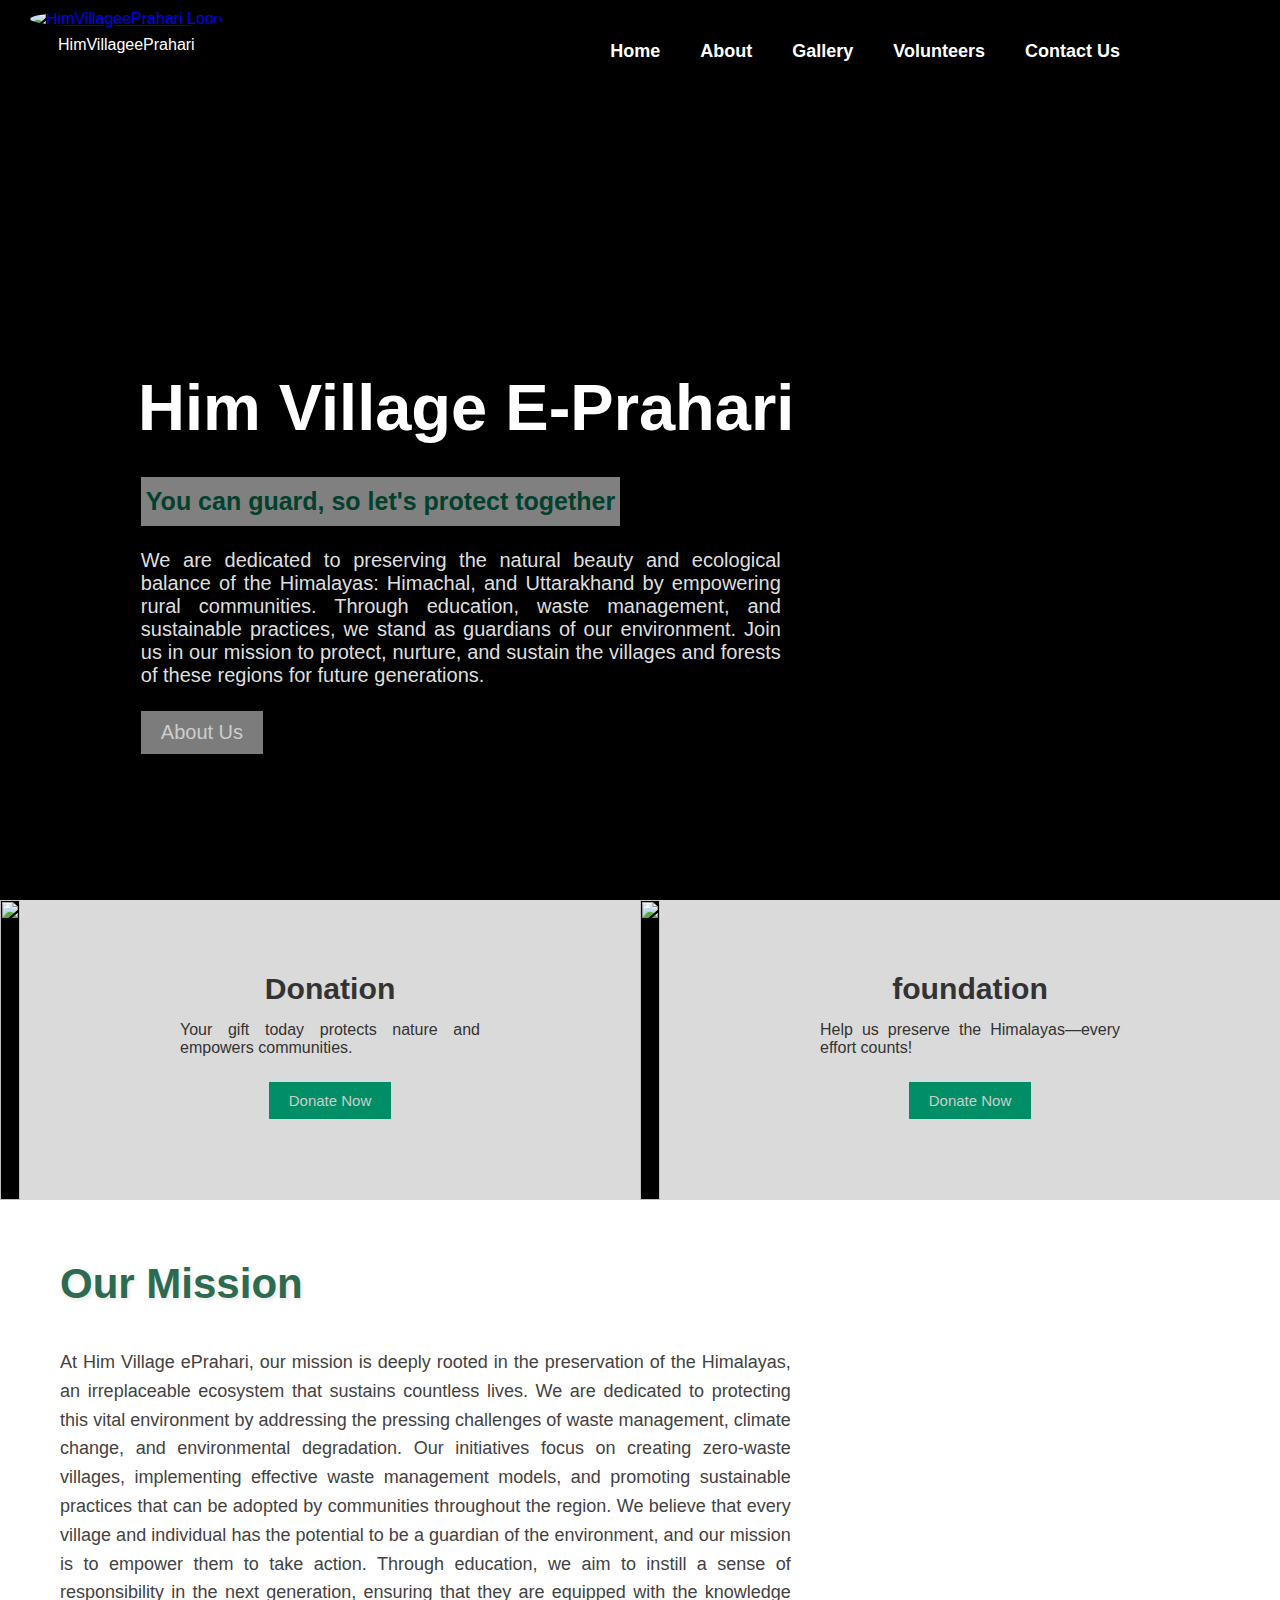
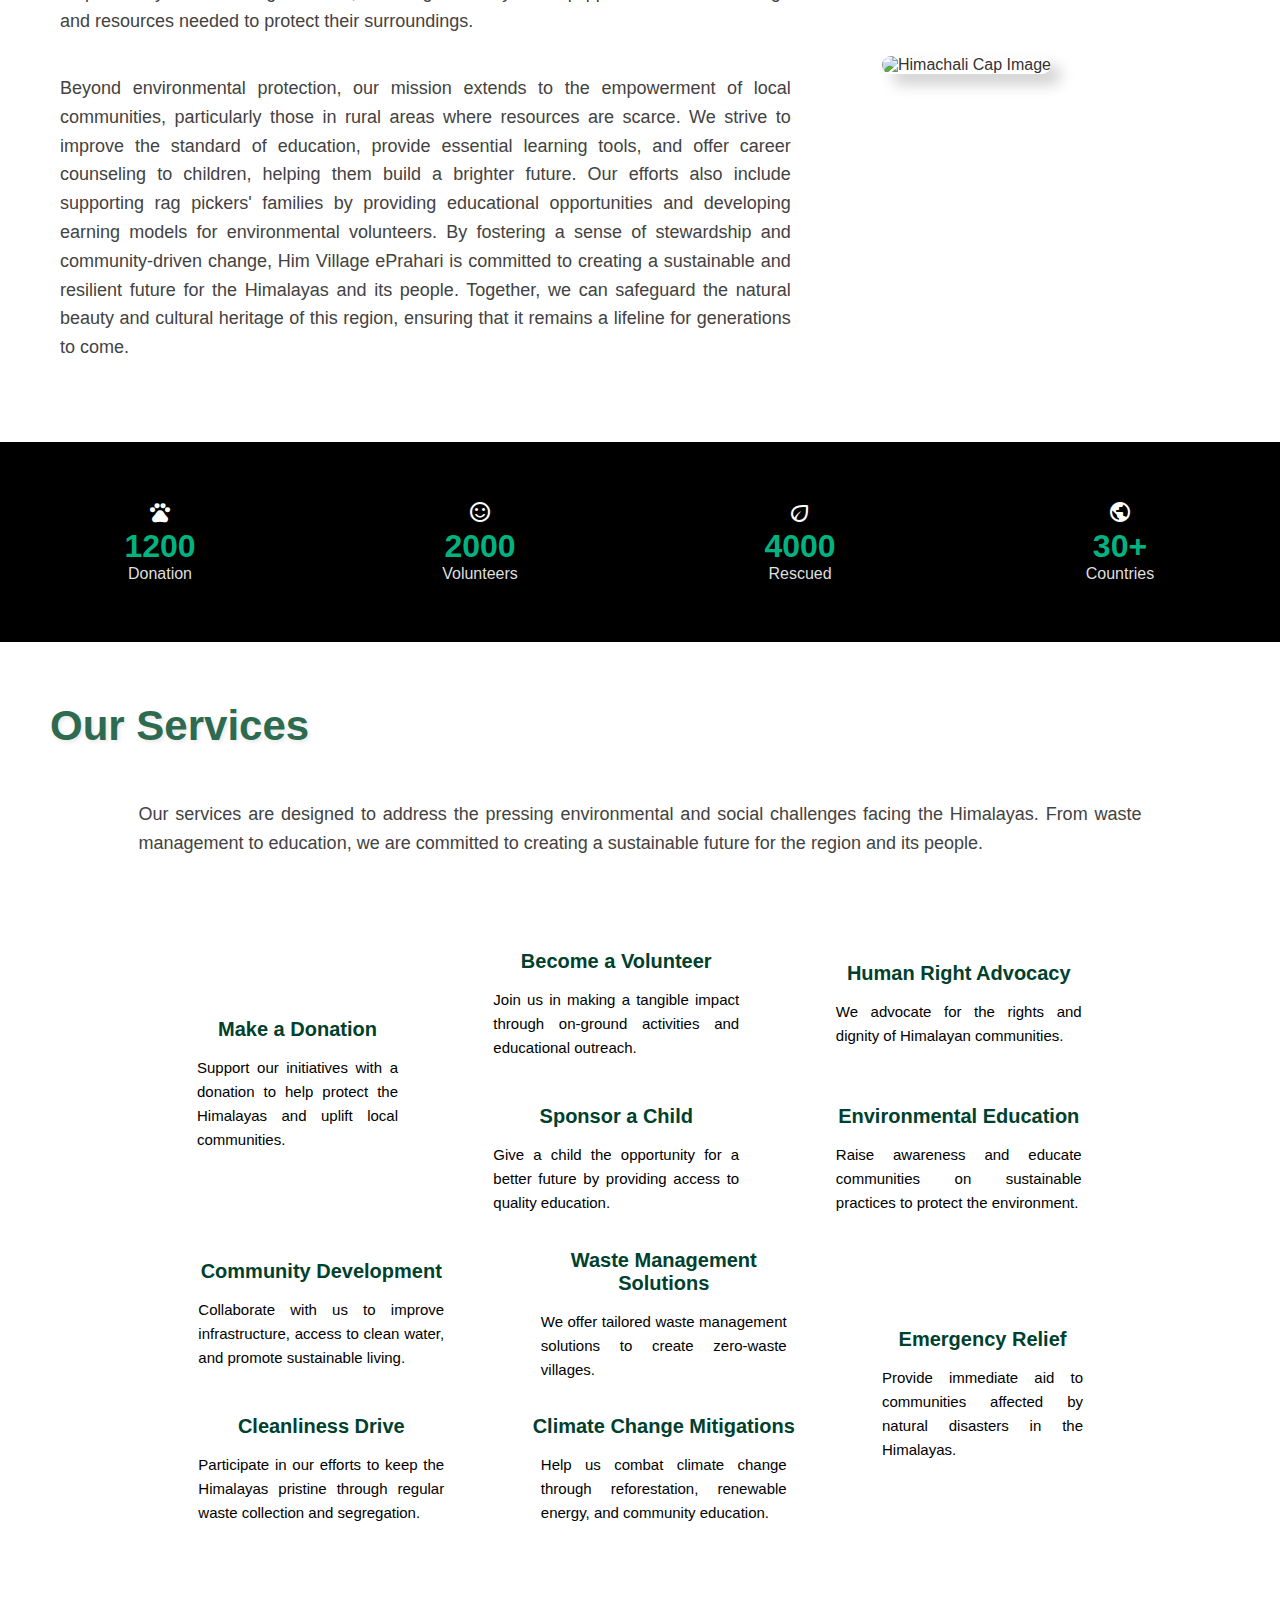
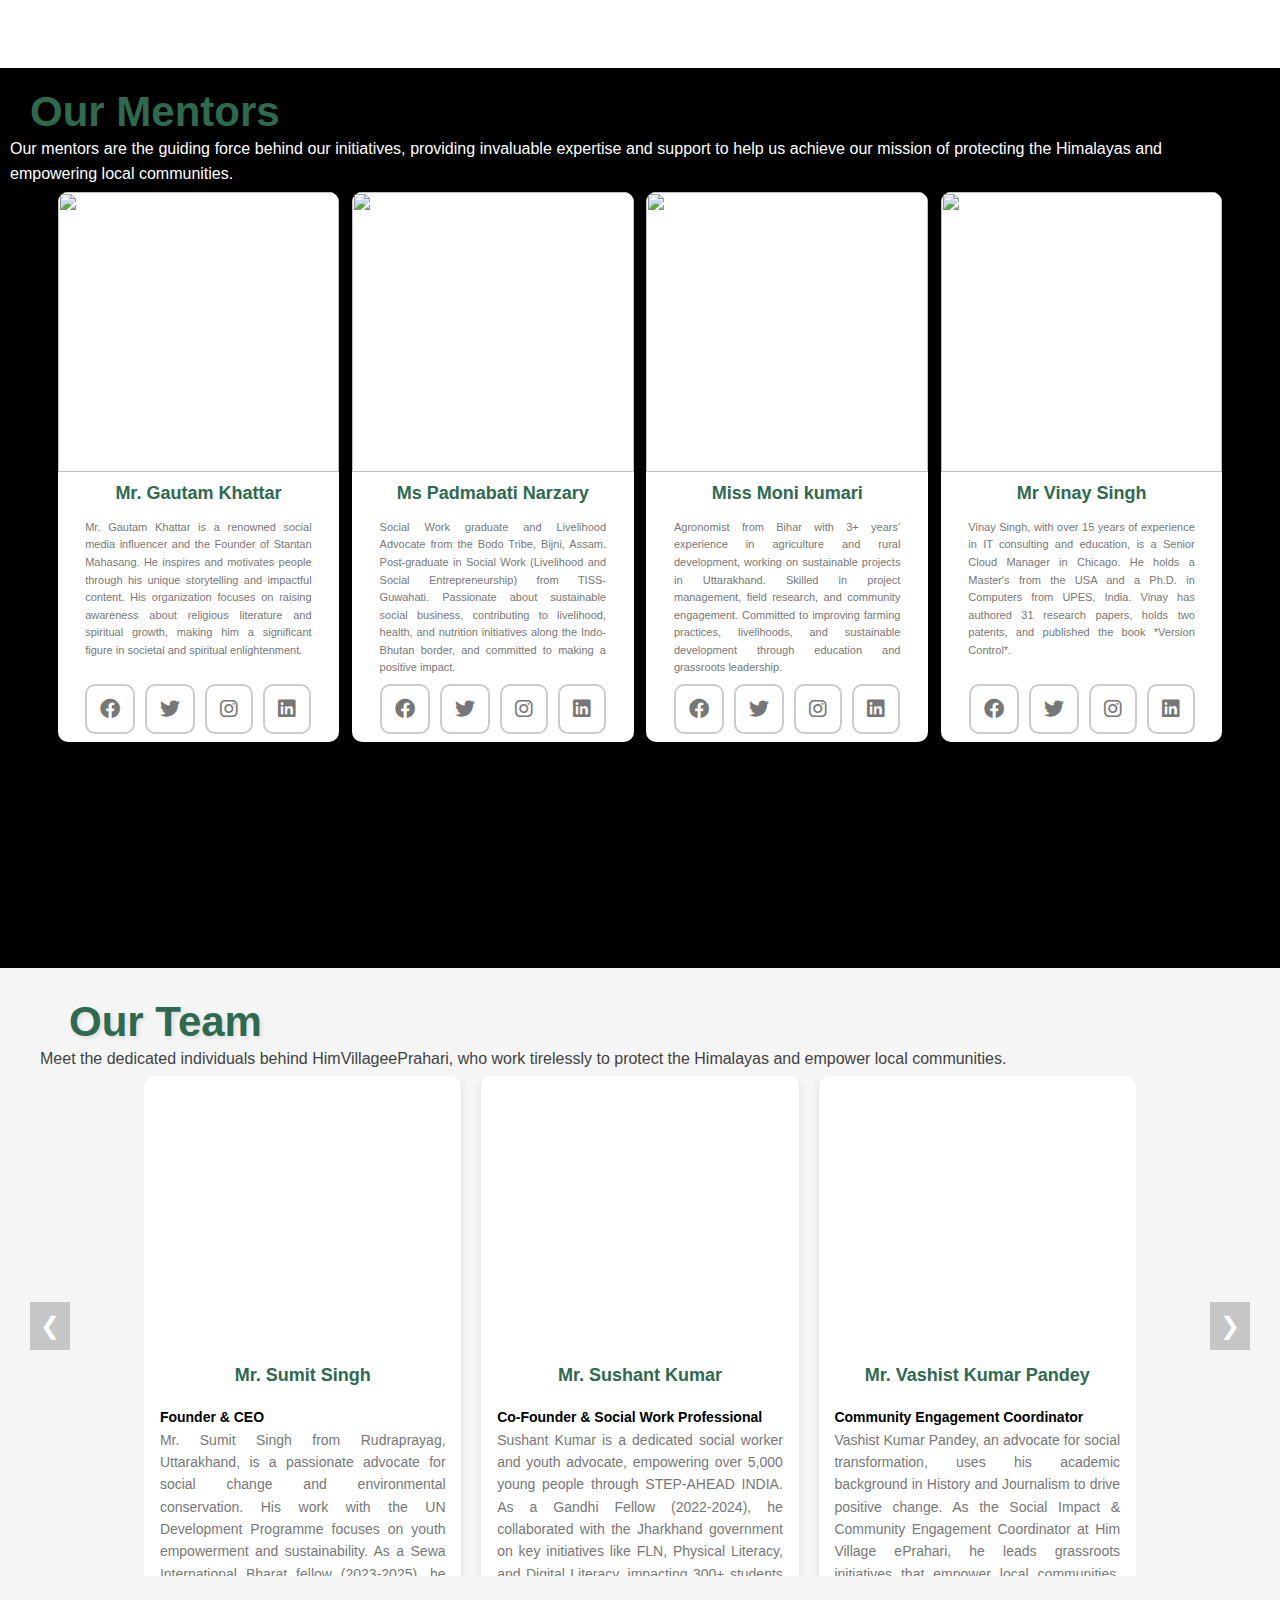
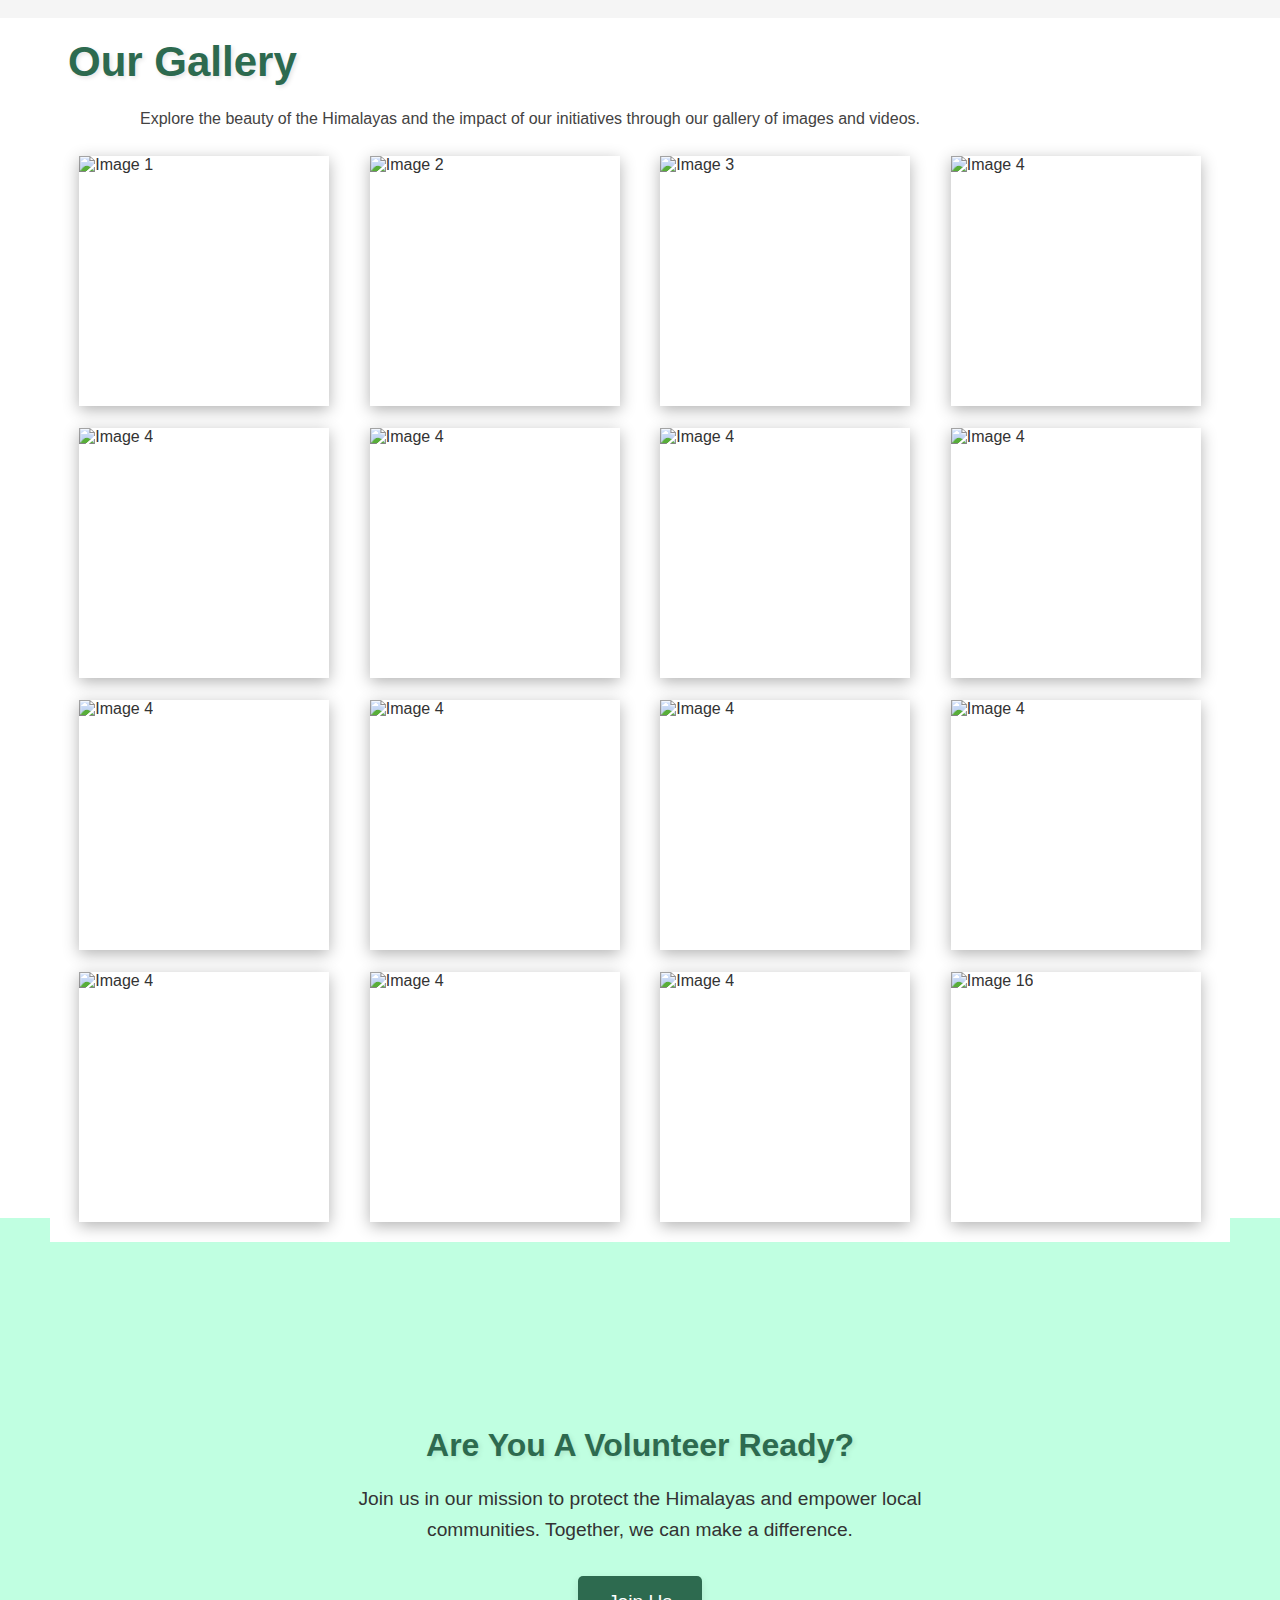
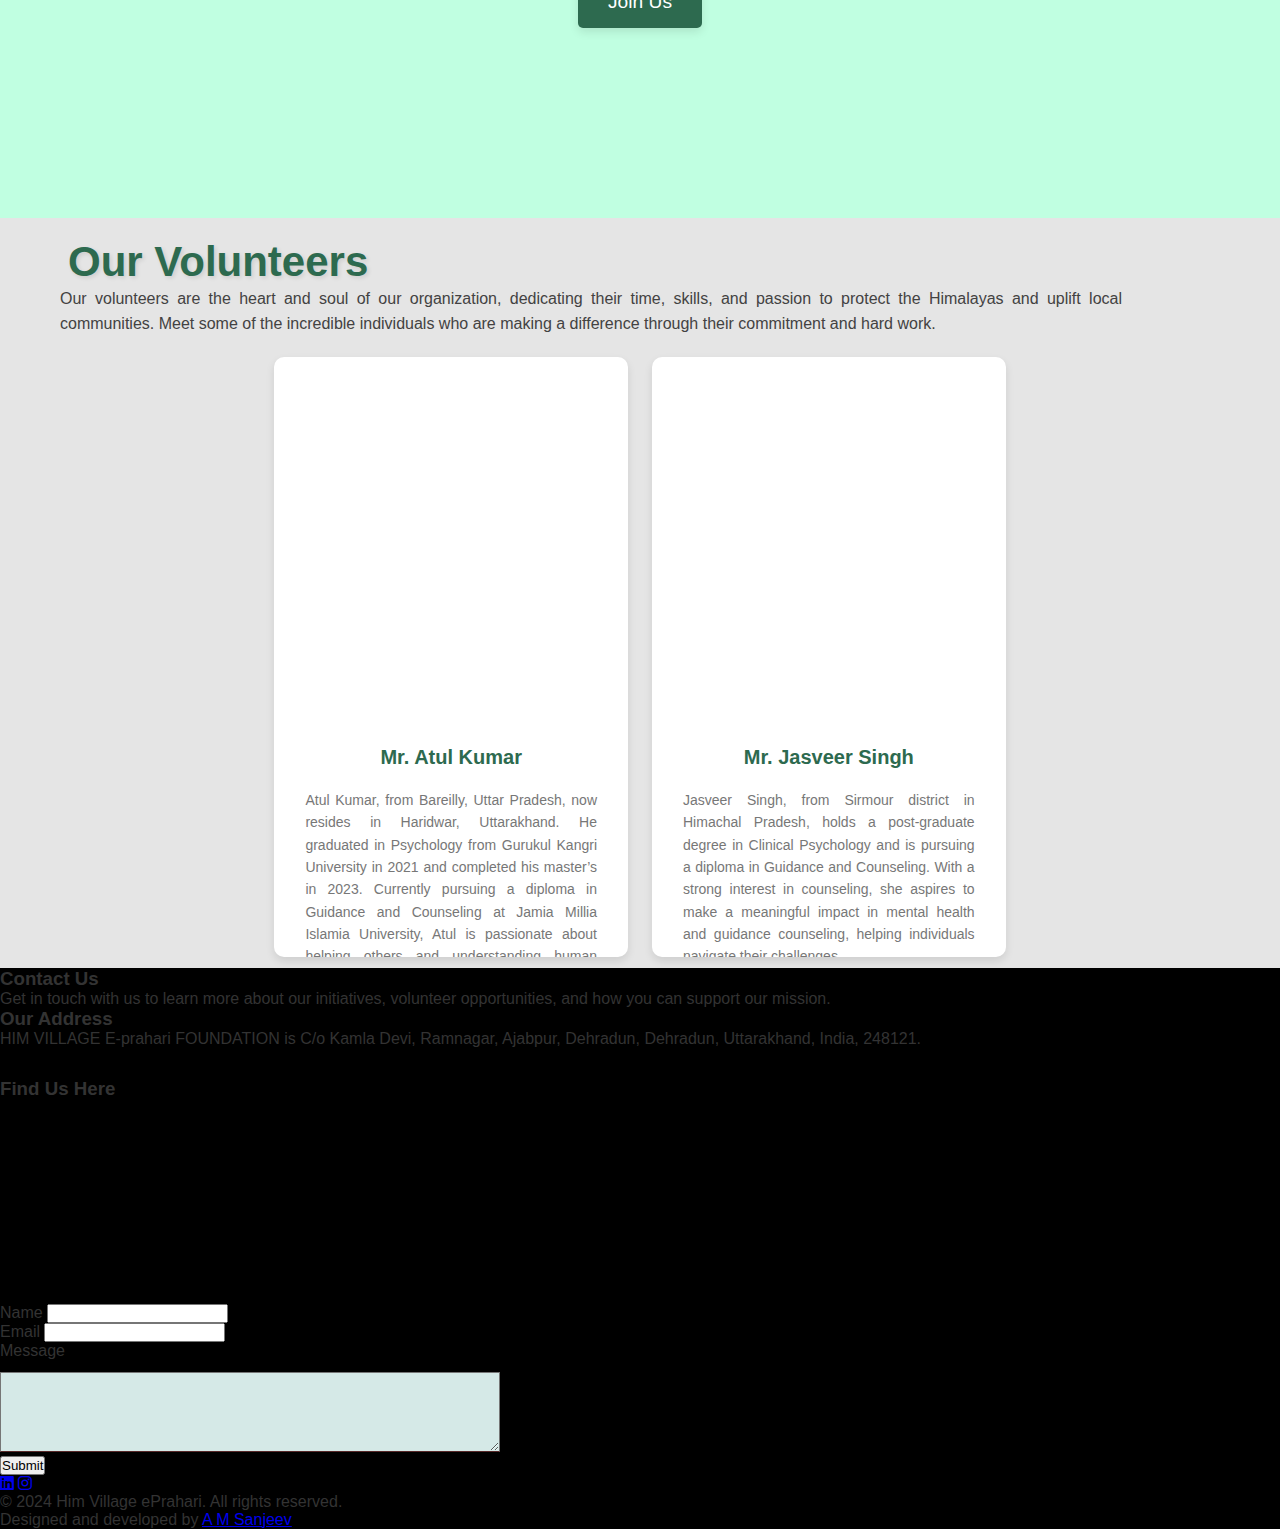
==== index.html @ bb0c704e "Merge branch 'AMSANJEEV28:main' into main" ====
<!DOCTYPE html>
<html lang="en">
<head>
    <meta charset="UTF-8">
    <meta name="viewport" content="width=device-width, initial-scale=1.0">
    <title>HimVillageePrahari</title>

    <link rel="icon" type="image/x-icon" href="favicon_io/favicon.ico">


    <link rel="stylesheet" href="styles.css">
    <link rel="stylesheet" href="https://fonts.googleapis.com/css2?family=Material+Symbols+Outlined:opsz,wght,FILL,GRAD@20..48,100..700,0..1,-50..200" />

      <!-- FontAwesome CDN -->
    <link rel="stylesheet" href="https://cdnjs.cloudflare.com/ajax/libs/font-awesome/6.0.0-beta3/css/all.min.css">
</head>
<body>
  <section class="top">
    <header>
        <div class="container">
            <div class=" logo-section">
              <div class="logo">
                <a href="index.html"><img src="HIM VILLAGE E.png" alt="HimVillageePrahari Logo"></a>
                <p>HimVillageePrahari</p>
                <p>
              </div>
            </div>
            <nav>
                <ul class="nav-links">
                    <li><a href="#home">Home</a></li>
                    <li><a href="404.html">About</a></li>
                    <li><a href="404.html">Gallery</a></li>
                    <li><a href="volunteer_signup.html">Volunteers</a></li>
                    <li><a href="./Contact Us/contactUs.html">Contact Us</a></li>
                </ul>
            </nav>
        </div>
    </header>

    <section class="main-body">
      <h1>Him Village E-Prahari</h1>
      <p class="main-body-p"> You can guard, so let's protect together <p>
      <br><br><br>
      <p class="main-body-des" >We are dedicated to preserving the natural beauty and ecological balance of the Himalayas: Himachal, and Uttarakhand by empowering rural communities. Through education, waste management, and sustainable practices, we stand as guardians of our environment. Join us in our mission to protect, nurture, and sustain the villages and forests of these regions for future generations.</p>

      <button class="main-body-btn">About Us</button>
    </section>

  </section>

  <section class="section2">
    <div class="cards"> 
      <div class="card1">
        <div class="card1-img"><img loading="lazy" src="donation.jpg"></div>
        <div class="txt-card1">
          <h6>Donation</h6>
            <p>Your gift today protects nature and empowers communities.</p>
            <button class="card-btn">Donate Now</button>
        </div>
      </div>

      <div class="card2">
        <div class="card1-img"><img loading="lazy" src="fundraising.jpg"></div>
        <div class="txt-card1">
          <h6>foundation</h6>
            <p>Help us preserve the Himalayas—every effort counts!</p>
            <button class="card-btn">Donate Now</button>
        </div>
      </div>
    </div>
  </section>

  <section class="section3">
      <h2>Our Mission</h2>
      <div class="sec3txt-img">
          <div class="sec3text">
              <p>At Him Village ePrahari, our mission is deeply rooted in the preservation of the Himalayas, an irreplaceable ecosystem that sustains countless lives. We are dedicated to protecting this vital environment by addressing the pressing challenges of waste management, climate change, and environmental degradation. Our initiatives focus on creating zero-waste villages, implementing effective waste management models, and promoting sustainable practices that can be adopted by communities throughout the region. We believe that every village and individual has the potential to be a guardian of the environment, and our mission is to empower them to take action. Through education, we aim to instill a sense of responsibility in the next generation, ensuring that they are equipped with the knowledge and resources needed to protect their surroundings.</p>
              <br>
              <p>Beyond environmental protection, our mission extends to the empowerment of local communities, particularly those in rural areas where resources are scarce. We strive to improve the standard of education, provide essential learning tools, and offer career counseling to children, helping them build a brighter future. Our efforts also include supporting rag pickers' families by providing educational opportunities and developing earning models for environmental volunteers. By fostering a sense of stewardship and community-driven change, Him Village ePrahari is committed to creating a sustainable and resilient future for the Himalayas and its people. Together, we can safeguard the natural beauty and cultural heritage of this region, ensuring that it remains a lifeline for generations to come.</p>
          </div>
          <div class="sec3img">
              <img loading="lazy" src="cap.jpg" alt="Himachali Cap Image">
          </div>
      </div>
  </section>

  <section class="section4">
    <div class="statistics">
        <div class="stat">
          <span class="material-symbols-outlined">
          pets
          </span>            
          <h2>1200</h2>
            <p>Donation</p>
        </div>
        <div class="stat">
            <span class="material-symbols-outlined">
            sentiment_satisfied
            </span>
            <h2>2000</h2>
            <p>Volunteers</p>
        </div>
        <div class="stat">
            <span class="material-symbols-outlined">
            eco
            </span>
            <h2>4000</h2>
            <p>Rescued</p>
        </div>
        <div class="stat">
          <span class="material-symbols-outlined">
          public
          </span>
            <h2>30+</h2>
            <p>Countries</p>
        </div>
    </div>
  </section>

  <section class="section5">
    <h2> Our Services</h2>
    <P>Our services are designed to address the pressing environmental and social challenges facing the Himalayas. From waste management to education, we are committed to creating a sustainable future for the region and its people.</P>


    <section class="unique-section">
        <!-- First Row: Rectangular card on the left, square cards on the right -->
        <div class="unique-card-container">
            <div class="unique-rect-card" style="background-image: url('12.jpg');"><div class="cardtxt-sq"><h3>Make a Donation</h3><p>Support our initiatives with a donation to help protect the Himalayas and uplift local communities.</p></div></div>
            <div class="unique-square-cards">
                <div class="unique-square-card" style="background-image: url('2.jpg');"><div class="cardtxt-rec"><h3>Become a Volunteer</h3><p>Join us in making a tangible impact through on-ground activities and educational outreach.</p></div></div>
                <div class="unique-square-card" style="background-image: url('3.jpg');"><div class="cardtxt-rec"><h3>Sponsor a Child</h3><p>Give a child the opportunity for a better future by providing access to quality education.</p></div></div>
            </div>
            <div class="unique-square-cards">
                <div class="unique-square-card" style="background-image: url('4.jpg');"><div class="cardtxt-rec"><h3>Human Right Advocacy</h3><p>We advocate for the rights and dignity of Himalayan communities.</p></div></div>
                <div class="unique-square-card" style="background-image: url('5.jpg');"><div class="cardtxt-rec"><h3>Environmental Education</h3><p>Raise awareness and educate communities on sustainable practices to protect the environment.</p></div></div>
            </div>
        </div>

        <!-- Second Row: Rectangular card on the right, square cards on the left -->
        <div class="unique-card-container">
            <div class="unique-square-cards">
                <div class="unique-square-card" style="background-image: url('6.jpg');"><div class="cardtxt-rec"><h3>Community Development</h3><p>Collaborate with us to improve infrastructure, access to clean water, and promote sustainable living.</p></div></div>
                <div class="unique-square-card" style="background-image: url('7.jpg');"><div class="cardtxt-rec"><h3>Cleanliness Drive</h3><p>Participate in our efforts to keep the Himalayas pristine through regular waste collection and segregation.</p></div></div>
            </div>
            <div class="unique-square-cards">
                <div class="unique-square-card" style="background-image: url('8.jpg');"><div class="cardtxt-rec"><h3>Waste Management Solutions</h3><p>We offer tailored waste management solutions to create zero-waste villages.</p></div></div>
                <div class="unique-square-card" style="background-image: url('9.jpg');"><div class="cardtxt-rec"><h3>Climate Change Mitigations</h3><p>Help us combat climate change through reforestation, renewable energy, and community education.</p></div></div>
            </div>
            <div class="unique-rect-card" style="background-image: url('10.jpg');"><div class="cardtxt-sq"><h3>Emergency Relief</h3><p>Provide immediate aid to communities affected by natural disasters in the Himalayas.</p></div></div>
        </div>
    </section>



  </section>

  <section class="section6">
      <video autoplay muted loop playsinline class="background-video">
        <source src="9375bc4d522db58a597976deb5527b1a.mp4" type="video/mp4">
        Your browser does not support the video tag.
    </video>
    <div class="content">
      <h2> Our Mentors</h2>
      <P>Our mentors are the guiding force behind our initiatives, providing invaluable expertise and support to help us achieve our mission of protecting the Himalayas and empowering local communities.</P>
      <div class="mentor-cards">
        <div class="mentors">
          <div class="mentor-img"><img loading="lazy" src="gautam.jpeg"></div>
          <div class="mentor-txt">
            <h6>Mr. Gautam Khattar</h6>
            <p>Mr. Gautam Khattar is a renowned social media influencer and the Founder of Stantan Mahasang. He inspires and motivates people through his unique storytelling and impactful content. His organization focuses on raising awareness about religious literature and spiritual growth, making him a significant figure in societal and spiritual enlightenment.</p>
          </div>
          <div class="mentor-social">
            <a href="#" class="facebook"><i class="fab fa-facebook"></i></a>
            <a href="#" class="twitter"><i class="fab fa-twitter"></i></a>
            <a href="https://www.instagram.com/khattar.gautam?igsh=Z2t0ODdqdWRoYXU0" class="instagram" target="_blank"><i class="fab fa-instagram"></i></a>   
            <a href="#" class="linkedin"><i class="fab fa-linkedin"></i></a>   
          </div>
        </div>
        <div class="mentors">
          <div class="mentor-img"><img loading="lazy" src="Padmabati.jpeg"></div>
          <div class="mentor-txt">
            <h6>Ms Padmabati Narzary</h6>
            <p>Social Work graduate and Livelihood Advocate from the Bodo Tribe, Bijni, Assam. Post-graduate in Social Work (Livelihood and Social Entrepreneurship) from TISS-Guwahati. Passionate about sustainable social business, contributing to livelihood, health, and nutrition initiatives along the Indo-Bhutan border, and committed to making a positive impact.</p>
          </div>
          <div class="mentor-social">
            <a href="#" class="facebook"><i class="fab fa-facebook"></i></a>
            <a href="#" class="twitter"><i class="fab fa-twitter"></i></a>
            <a href="#" class="instagram"><i class="fab fa-instagram"></i></a>   
            <a href="https://www.linkedin.com/in/padmabati-narzary-268728192" class="linkedin" target="_blank"><i class="fab fa-linkedin"></i></a>   
          </div>
        </div>
        <div class="mentors">
          <div class="mentor-img"><img loading="lazy" src="moni.jpeg"></div>
          <div class="mentor-txt">
            <h6>Miss Moni kumari</h6>
            <p>Agronomist from Bihar with 3+ years’ experience in agriculture and rural development, working on sustainable projects in Uttarakhand. Skilled in project management, field research, and community engagement. Committed to improving farming practices, livelihoods, and sustainable development through education and grassroots leadership.</p>
          </div>
          <div class="mentor-social">
            <a href="#" class="facebook"><i class="fab fa-facebook"></i></a>
            <a href="#" class="twitter"><i class="fab fa-twitter"></i></a>
            <a href="#" class="instagram"><i class="fab fa-instagram"></i></a>   
            <a href="https://www.linkedin.com/in/moni-kumari174" class="linkedin" target="_blank"><i class="fab fa-linkedin"></i></a>   
          </div>
        </div>
        <div class="mentors">
          <div class="mentor-img"><img loading="lazy" src="Mentor_Vinay.jpeg"></div>
          <div class="mentor-txt">
            <h6>Mr Vinay Singh</h6>
            <p>Vinay Singh, with over 15 years of experience in IT consulting and education, is a Senior Cloud Manager in Chicago. He holds a Master's from the USA and a Ph.D. in Computers from UPES, India. Vinay has authored 31 research papers, holds two patents, and published the book *Version Control*.</p>
          </div>
          <div class="mentor-social">
            <a href="#" class="facebook"><i class="fab fa-facebook"></i></a>
            <a href="#" class="twitter"><i class="fab fa-twitter"></i></a>
            <a href="#" class="instagram"><i class="fab fa-instagram"></i></a>   
            <a href="#" class="linkedin"><i class="fab fa-linkedin"></i></a>   
          </div>
        </div>
      </div>
    </div>
  </section>

<!-- 
  <section class="section-team">
    <h2>Our Team</h2>
    <p>Meet the dedicated individuals behind HimVillageePrahari, who work tirelessly to protect the Himalayas and empower local communities.</p>
  
    <div class="team-cards">
      <div class="team-member">
        <div class="team-img">
          <img loading="lazy" src="g4.jpg" alt="Team Member 1">
        </div>
        <div class="team-info">
          <h6>Mr. Sumit Singh</h6>
          <p><strong>Founder & CEO</strong></p>
          <p>Meet Mr. Sumit Singh from Rudraprayag, Uttarakhand—a passionate advocate for social change and environmental 
            conservation. His journey includes impactful work with the UN Development Programme, focusing on youth 
            empowerment and sustainability.
            
            As a fellow with Sewa International Bharat (2023-2025), Sumit has led significant projects, including 
            'Plastic Waste Management' in Madhya Pradesh, aimed at enhancing the livelihoods of rag-pickers 
            through the innovative 'Waste to Wealth' concept. He also founded “Him Village ePrahari” in Haridwar,
            a registered non-profit dedicated to sustainable waste management and building zero-waste villages.</p>
        </div>
      </div>
  
      <div class="team-member">
        <div class="team-img">
          <img loading="lazy" src="Sushant.jpeg" alt="Team Member 2">
        </div>
        <div class="team-info">
          <h6>Mr. Sushant Singh</h6>
          <p><strong>Co-Founder & Social Work Professional </strong></p>
          <p>Sushant Kumar  is a dedicated social worker and youth advocate with a passion for empowering young people and creating sustainable communities. With over 5,000 youth mentored through STEP-AHEAD INDIA, Sushant has played a pivotal role in shaping futures through education and career guidance.  
            
            As a Gandhi Fellow (2022-2024), Sushant collaborated with the Government of Jharkhand on critical initiatives such as FLN, Samriddhi, Physical Literacy, Digital Literacy, and Svay Pana, working with over 300 students across 4 schools to connect them with higher education and career opportunities.
            
            Currently, as Co-Founder of Him Village Eprahari Foundation, Sushant leads efforts to build sustainable.</p>
        </div>
      </div>
  
      <div class="team-member">
        <div class="team-img">
          <img loading="lazy" src="team3.jpg" alt="Team Member 3">
        </div>
        <div class="team-info">
          <h6>Mr. Vashist Kumar Pandey</h6>
          <p><strong>Community Engagement Coordinator</strong></p>
          <p>Vashist Kumar Pandey, a dedicated advocate for social transformation, leverages his academic background in History and Journalism to foster positive change. As Him Village ePrahari's Social Impact & Community Engagement Coordinator, Vashist leads grassroots initiatives that empower local communities, particularly focusing on youth-driven projects that address sustainability and societal growth. His leadership inspires action and encourages active participation in building a better future for the region.</p>
        </div>
      </div>
  
      <div class="team-member">
        <div class="team-img">
          <img loading="lazy" src="Sanjeev.jpg" alt="Team Member 4">
        </div>
        <div class="team-info">
          <h6>Mr. A M Sanjeev</h6>
          <p><strong>Education Coordinator and Technical Head</strong></p>
          <p>Mr. A M Sanjeev is a passionate advocate for sustainable development and community empowerment. Serving as both the Education Coordinator and Technical Head, he leads educational initiatives while managing the NGO’s website, email communications, and event coordination. Sanjeev’s role is central to fostering skill development, promoting cleanliness, zero waste efforts. His leadership in both technical and community-driven projects ensures the NGO's mission of sustainable growth and environmental awareness is effectively carried out.</p>
        </div>
      </div>

      <div class="team-member">
        <div class="team-img">
          <img loading="lazy" src="Sanjeev.jpg" alt="Team Member 4">
        </div>
        <div class="team-info">
          <h6>Mr. A M Sanjeev</h6>
          <p><strong>Education Coordinator and Technical Head</strong></p>
          <p>Mr. A M Sanjeev is a passionate advocate for sustainable development and community empowerment. Serving as both the Education Coordinator and Technical Head, he leads educational initiatives while managing the NGO’s website, email communications, and event coordination. Sanjeev’s role is central to fostering skill development, promoting cleanliness, zero waste efforts. His leadership in both technical and community-driven projects ensures the NGO's mission of sustainable growth and environmental awareness is effectively carried out.</p>
        </div>
      </div>      <div class="team-member">
        <div class="team-img">
          <img loading="lazy" src="Sanjeev.jpg" alt="Team Member 4">
        </div>
        <div class="team-info">
          <h6>Mr. A M Sanjeev</h6>
          <p><strong>Education Coordinator and Technical Head</strong></p>
          <p>Mr. A M Sanjeev is a passionate advocate for sustainable development and community empowerment. Serving as both the Education Coordinator and Technical Head, he leads educational initiatives while managing the NGO’s website, email communications, and event coordination. Sanjeev’s role is central to fostering skill development, promoting cleanliness, zero waste efforts. His leadership in both technical and community-driven projects ensures the NGO's mission of sustainable growth and environmental awareness is effectively carried out.</p>
        </div>
      </div>
      
    </div>
  </section>
   -->

   
   <section class="section-team">
    <h2>Our Team</h2>
    <p>Meet the dedicated individuals behind HimVillageePrahari, who work tirelessly to protect the Himalayas and empower local communities.</p>

    <div class="carousel-container">
        <button class="arrow left" onclick="scrollTeamLeft()">&#10094;</button>
        <div class="team-cards-wrapper">
          <div class="team-cards">
            <div class="team-member">
              <div class="team-img">
                <img loading="lazy" src="g4.jpg" alt="Team Member 1">
              </div>
              <div class="team-info">
                <h6>Mr. Sumit Singh</h6>
                <p><strong>Founder & CEO</strong></p>
                <p>Mr. Sumit Singh from Rudraprayag, Uttarakhand, is a passionate advocate for social change and environmental conservation. His work with the UN Development Programme focuses on youth empowerment and sustainability. As a Sewa International Bharat fellow (2023-2025), he led 'Plastic Waste Management' in Madhya Pradesh. Sumit also founded “Him Village ePrahari,” a non-profit in Haridwar dedicated to sustainable waste management and building zero-waste villages.</p>
              </div>
            </div>
        
            <div class="team-member">
              <div class="team-img">
                <img loading="lazy" src="Sushant.jpeg" alt="Team Member 2">
              </div>
              <div class="team-info">
                <h6>Mr. Sushant Kumar</h6>
                <p><strong>Co-Founder & Social Work Professional </strong></p>
                <p>Sushant Kumar is a dedicated social worker and youth advocate, empowering over 5,000 young people through STEP-AHEAD INDIA. As a Gandhi Fellow (2022-2024), he collaborated with the Jharkhand government on key initiatives like FLN, Physical Literacy, and Digital Literacy, impacting 300+ students across four schools. Currently, as Co-Founder of Him Village Eprahari Foundation, Sushant leads sustainable development efforts in rural communities.</p>
              </div>
            </div>
        
            <div class="team-member">
              <div class="team-img">
                <img loading="lazy" src="vasisth.jpg" alt="Team Member 3">
              </div>
              <div class="team-info">
                <h6>Mr. Vashist Kumar Pandey</h6>
                <p><strong>Community Engagement Coordinator</strong></p>
                <p>Vashist Kumar Pandey, an advocate for social transformation, uses his academic background in History and Journalism to drive positive change. As the Social Impact & Community Engagement Coordinator at Him Village ePrahari, he leads grassroots initiatives that empower local communities. His focus is on youth-driven projects promoting sustainability and societal growth, inspiring action and encouraging participation to build a better future for the region.</p>
              </div>
            </div>
        
            <div class="team-member">
              <div class="team-img">
                <img loading="lazy" src="Sanjeev.jpg" alt="Team Member 4">
              </div>
              <div class="team-info">
                <h6>Mr. A M Sanjeev</h6>
                <p><strong>Education Coordinator and Technical Head</strong></p>
                <p>Mr. A M Sanjeev is a passionate advocate for sustainable development and community empowerment. As Education Coordinator and Technical Head at Him Village ePrahari, he leads educational initiatives and manages the NGO’s website, communications, and event coordination. Sanjeev plays a key role in promoting cleanliness, zero waste efforts, and skill development. His leadership ensures the NGO's mission of sustainable growth and environmental awareness is effectively implemented.</p>
              </div>
            </div>
      
            <div class="team-member">
              <div class="team-img">
                <img loading="lazy" src="prakash.jpeg" alt="Team Member 4">
              </div>
              <div class="team-info">
                <h6>Mr. Prakash Gopal Singh</h6>
                <p><strong>Public Relations Advisor</strong></p>
                <p>Prakash Gopal Singh holds a Diploma in Mass Communication, Social Media, and Public Relations from IMMT Institute, Dehradun. He currently serves as the Bureau Chief for Hastakshep Media Pvt Ltd, where he manages media relations and oversees editorial content. With over 9 years of experience in media and public relations, Prakash has worked in both print and social media, representing and promoting reputable brands</p>
              </div>
            </div>            
          </div>
        </div>
        <button class="arrow right" onclick="scrollTeamRight()">&#10095;</button>
    </div>
</section>

<script>
let scrollAmount = 0;

function scrollTeamRight() {
    const cards = document.querySelector('.team-cards');
    const cardWidth = document.querySelector('.team-member').offsetWidth;
    const visibleAreaWidth = document.querySelector('.team-cards-wrapper').offsetWidth;
    const totalScrollWidth = cards.scrollWidth;

    // Only scroll if there's more content to scroll to
    if (scrollAmount + visibleAreaWidth < totalScrollWidth) {
        scrollAmount += cardWidth + 20; // 20 is the gap between cards
        cards.style.transform = `translateX(-${scrollAmount}px)`;
    }
}

function scrollTeamLeft() {
    const cards = document.querySelector('.team-cards');
    const cardWidth = document.querySelector('.team-member').offsetWidth;

    // Log the current scroll amount
    console.log(`Current scroll amount before scrolling left: ${scrollAmount}`);

    // Ensure scrollAmount doesn't go below zero
    if (scrollAmount > 0) {
        scrollAmount -= cardWidth + 20; // 20 is the gap between cards
        // Prevent scrollAmount from going negative
        if (scrollAmount < 0) {
            scrollAmount = 0;
        }
        cards.style.transform = `translateX(-${scrollAmount}px)`;
    }
}
</script>


  <section class="section7">

    <h2>Our Gallery</h2>
    <p>Explore the beauty of the Himalayas and the impact of our initiatives through our gallery of images and videos.</p>

    <section class="photo-gallery">
        <div class="gallery">
            <div class="gallery-item">
                <div class="hexagon">
                    <img  src="gallery/g1.jpg" alt="Image 1">
                </div>
            </div>
            <div class="gallery-item">
                <div class="hexagon">
                    <img  src="gallery/g2.jpg" alt="Image 2">
                </div>
            </div>
            <div class="gallery-item">
                <div class="hexagon">
                    <img  src="gallery/g3.jpg" alt="Image 3">
                </div>
            </div>
            <div class="gallery-item">
                <div class="hexagon">
                    <img  src="gallery/g4.jpg" alt="Image 4">
                </div>
            </div>
            <div class="gallery-item">
                <div class="hexagon">
                    <img  src="gallery/g5.jpg" alt="Image 4">
                </div>
            </div>
            <div class="gallery-item">
                <div class="hexagon">
                    <img  src="gallery/g6.jpg" alt="Image 4">
                </div>
            </div>
            <div class="gallery-item">
                <div class="hexagon">
                    <img  src="gallery/g7.jpg" alt="Image 4">
                </div>
            </div>
            <div class="gallery-item">
                <div class="hexagon">
                    <img  src="gallery/g8.jpg" alt="Image 4">
                </div>
            </div>
            <div class="gallery-item">
                <div class="hexagon">
                    <img  src="gallery/g9.jpg" alt="Image 4">
                </div>
            </div>
            <div class="gallery-item">
                <div class="hexagon">
                    <img  src="gallery/g10.jpg" alt="Image 4">
                </div>
            </div>
            <div class="gallery-item">
                <div class="hexagon">
                    <img  src="gallery/g11.jpg" alt="Image 4">
                </div>
            </div>
            <div class="gallery-item">
                <div class="hexagon">
                    <img  src="gallery/g12.jpg" alt="Image 4">
                </div>
            </div>
            <div class="gallery-item">
                <div class="hexagon">
                    <img  src="gallery/g13.jpg" alt="Image 4">
                </div>
            </div>
            <div class="gallery-item">
                <div class="hexagon">
                    <img  src="gallery/g14.jpg" alt="Image 4">
                </div>
            </div>
            <div class="gallery-item">
                <div class="hexagon">
                    <img  src="gallery/g15.jpg" alt="Image 4">
                </div>
            </div>
            <div class="gallery-item">
                <div class="hexagon">
                    <img  src="gallery/g16.jpg" alt="Image 16">
                </div>
            </div>
        </div>
    </section>


  </section>

  <section class="section8">
    <div>    
      <img loading="lazy" src="Human Hand Tree for Culture Diversity Concept Stock Vector - Illustration of love, hands_ 119811352.jpg" alt="Image 1">
    </div>
    <div>
      <h3>Are You A Volunteer Ready?</h3>
      <p>Join us in our mission to protect the Himalayas and empower local communities. Together, we can make a difference.</p>
      <a href="volunteer_signup.html"><button class="volunteer-btn">Join Us</button></a>
    </div>
  </section>

  <!-- <section class="section9">
    <h2>Our Volunteers</h2>
    <p>Our volunteers are the heart and soul of our organization, dedicating their time, skills, and passion to protect the Himalayas and uplift local communities. Meet some of the incredible individuals who are making a difference through their commitment and hard work.</p>
    <div class="team-cards">
        <div class="team-member">
            <div class="team-img">
                <img loading="lazy" src="Atul.jpeg" alt="">
            </div>
            <div class="team-info">
                <h6>Mr. Atul Kumar</h6>
                <p>Atul Kumar, originally from Bareilly, Uttar Pradesh, and currently living in Haridwar, Uttarakhand, completed his graduation in Psychology in 2021 from Gurukul Kangri University. He later completed his master’s in the same field in 2023 and is now pursuing a diploma in Guidance and Counseling from Jamia Millia Islamia University. His passion for helping others is driven by his interest in understanding human behavior and his strong decision-making and problem-solving skills.</p>
            </div>
        </div>
        <div class="team-member">
            <div class="team-img">
                <img loading="lazy" src="Jasveer.jpeg" alt="">
            </div>
            <div class="team-info">
                <h6>Mr. Jasveer Singh</h6>
                <p>Jasveer Singh hails from Himachal Pradesh’s Sirmour district. She holds a post-graduate degree in Clinical Psychology and is currently pursuing a post-graduate diploma in Guidance and Counseling. With a keen interest in counseling, she aims to make a meaningful impact in the field of mental health and guidance counseling.</p>
            </div>
        </div>
    </div>
</section> -->


<section class="section9">
  <h2>Our Volunteers</h2>
  <p>Our volunteers are the heart and soul of our organization, dedicating their time, skills, and passion to protect the Himalayas and uplift local communities. Meet some of the incredible individuals who are making a difference through their commitment and hard work.</p>
  <div class="volunteer-cards">
      <div class="volunteer-member">
          <div class="volunteer-img">
              <img loading="lazy" src="Atul.jpeg" alt="">
          </div>
          <div class="volunteer-info">
              <h6>Mr. Atul Kumar</h6>
              <p>Atul Kumar, from Bareilly, Uttar Pradesh, now resides in Haridwar, Uttarakhand. He graduated in Psychology from Gurukul Kangri University in 2021 and completed his master’s in 2023. Currently pursuing a diploma in Guidance and Counseling at Jamia Millia Islamia University, Atul is passionate about helping others and understanding human behavior.</p>
          </div>
      </div>
      <div class="volunteer-member">
          <div class="volunteer-img">
              <img loading="lazy" src="Jasveer.jpeg" alt="">
          </div>
          <div class="volunteer-info">
              <h6>Mr. Jasveer Singh</h6>
              <p>Jasveer Singh, from Sirmour district in Himachal Pradesh, holds a post-graduate degree in Clinical Psychology and is pursuing a diploma in Guidance and Counseling. With a strong interest in counseling, she aspires to make a meaningful impact in mental health and guidance counseling, helping individuals navigate their challenges.</p>
          </div>
      </div>
      <!-- Add more volunteers as needed -->
  </div>
</section>


<section class="section10">
    <h3>Contact Us</h3>
    <p>Get in touch with us to learn more about our initiatives, volunteer opportunities, and how you can support our mission.</p>
    
    <div class="contact-info">
        <div class="address">
            <h3>Our Address</h3>
            <p>HIM VILLAGE E-prahari FOUNDATION is C/o Kamla Devi, Ramnagar, Ajabpur, Dehradun, Dehradun, Uttarakhand, India, 248121.</p>
        </div>
        <div class="map">
            <h3>Find Us Here</h3>
            <iframe src="https://www.google.com/maps/embed?pb=!1m18!1m12!1m3!1d3430.948853215907!2d78.17468371513244!3d29.945691581915454!2m3!1f0!2f0!3f0!3m2!1i1024!2i768!4f13.1!3m3!1m2!1s0x39092915619b64e7%3A0x4d9e4b2e7fa99d1c!2sHaridwar%2C%20Uttarakhand%2C%20India!5e0!3m2!1sen!2sus!4v1635403298141!5m2!1sen!2sus" width="100%" height="200" style="border:0;" allowfullscreen="" loading="lazy"></iframe>
        </div>
    </div>
    
    <div class="contact-form">
        <form action="submit.php" method="POST">
            <div class="form-group form-group-half">
                <label for="name">Name</label>
                <input type="text" id="name" name="name" required>  
            </div>
            <div class="form-group form-group-half">
                <label for="email">Email</label>
                <input type="email" id="email" name="email" required>
            </div>
            <div class="form-group">
                <label for="message">Message</label>
                <br>
                <textarea id="message" name="message" required></textarea>
            </div>
            <button type="submit" class="submit-btn">Submit</button>
        </form>
    </div>
</section>

<footer class="footer">
  <div class="social-media-icons">
    <a href="https://www.linkedin.com/company/him-village-eprahari/posts/?feedView=all" class="social-icon" target="_blank"><i class="fab fa-linkedin"></i></a>
    <a href="https://www.instagram.com/yourprofile" class="social-icon" target="_blank"><i class="fab fa-instagram"></i></a>
  </div>
  <div class="footer-bottom">
    <p>&copy; 2024 Him Village ePrahari. All rights reserved.</p>
    <p>Designed and developed by <a href="https://www.linkedin.com/in/a-m-sanjeev/" target="_blank">A M Sanjeev</a></p>
  </div>
</footer>



</body>
</html>
---- styles.css ----
* {
    margin: 0;
    padding: 0;
    box-sizing: border-box;
    font-family: 'Oxygen', sans-serif;
}

body {
    background-color: #000000;
    color: #333;
    font-family: 'Oxygen', sans-serif;
}
html {
    overflow-x:hidden; /* Prevent horizontal scrolling */
}

header {
    color: white;
    padding: 1rem 0;
}

.container {
    display: flex;
    justify-content: space-between;
    align-items: center;
    max-width: 1200px;
    margin: 0 auto;
    padding: 0 2rem;
}

.top {
    width: 100vw; 
    height:100vh; 
    background: url('man-7155142.jpg') no-repeat center center/cover;
}

.logo{
    display: flex;
    flex-direction: column;
    align-items:center;
    text-align:center;
    justify-content: center;
}

.logo img {
    height: 70px;
    width: 70px;
    border-radius: 50%;
}
.logo p{
    margin-top: 8px;
}

.logo-section{
    display: flex;
    flex-direction: row;
    position: absolute;
    left:30px;
    top:10px;
}

nav {
    flex: 1;
    text-align: right;
    padding:25px 0;
}

.nav-links {
    list-style: none;
    display: flex;
    justify-content: flex-end;
    gap:20px;
}

.nav-links li {
    margin-left: 20px;
}

.nav-links a {
    color:#ffffff;
    text-decoration: none;
    font-weight: bold;
    transition: color 0.3s;
    font-size: large;
}

.nav-links a:hover {
    color: #00b381;
}

.underline{
    width:155px;
    height:5px;
    margin:2px 0;
    background-color: #ffffff;
}

@media (max-width: 768px) {
    .nav-links {
        display: none;
    }

    .container {
        flex-direction: column;
        align-items: flex-start;
    }

    nav {
        width: 100%;
        text-align: left;
    }

    .logo {
        margin-bottom: 1rem;
    }
}


.main-body{
    display:flex;
    justify-content: center;
    align-items: center;
    text-align: center;

}

.main-body h1 {
    position: absolute;
    top:40%;
    left:10%;
    color: #ffffff;
    font-size: 65px;
    text-decoration: none;
    font-weight: bold;
    transition: color 0.3s;
    text-shadow: 2px 2px 4px rgba(0, 0, 0, 0.3);
}

.main-body-p{
    position: absolute;
    top:53%;
    left:11%;
    color: #00412e;
    font-size: 25px;
    text-decoration: none;
    font-weight: bold;
    background-color: rgba(255, 255, 255, 0.5);
    padding:10px 5px;
}

.main-body-des{
    position: absolute;
    top:61%;
    left:11%;
    color: #dfdfdf;
    font-size: 20px;
    text-decoration: none;
    width:50%;
    text-align: justify;
}

.main-body-btn{
    position: absolute;
    top:79%;
    left:11%;
    color: #cdcdcd;
    font-size: 20px;
    text-decoration: none;
    background-color: #7c7c7c;
    padding:10px 20px;
    transition: background-color 0.3s;
    border:none;
    cursor: pointer;
}

.main-body-btn:hover{
    background-color: #363636;
}

.section2{
    width:100vw;
    height:auto;
}

.cards{
    display: flex;
    flex-direction: row;
    justify-content: center;
    align-items: center;
    height: 300px;
}

.card1, .card2{
    display: flex;
    flex-direction: row;
    height: 100%;
    width: 50%;
    position: relative;
    margin: auto;
}

.card1 img, .card2 img {
    width: 100%; /* Cover the full width of card1-img */
    height: 100%; /* Cover the full height of card1-img */
    object-fit: contain; /* Maintain aspect ratio */
}
  
.txt-card1 {
    flex-grow: 1; /* Take up the remaining space */
    height: 100%;
    background-color: #dadada;
    font-size: 45px;
    text-align: center;
    display: flex;
    justify-content: center;
    align-items: center;
    color: #333;
    flex-direction: column;
}

.txt-card1 p {
    font-size:medium;
    width:300px;
    text-align: justify;
    margin:15px;
}

.card-btn{
    background-color: #008e66;
    padding:10px 20px;
    transition: background-color 0.3s;
    border:none;
    cursor: pointer;
    color: #cdcdcd;
    margin: 10px;
    font-size: 15px;
}

.card-btn:hover{
    background-color: #005f45;
}

h1{
    color: #ffffff;
    font-size: 65px;
    text-decoration: none;
    font-weight: bold;
    transition: color 0.3s;
    text-shadow: 2px 2px 4px rgba(0, 0, 0, 0.3);
    margin:10px;
}

h2{
    color: #ffffff;
    font-size: 45px;
    text-decoration: none;
    font-weight: bold;
    transition: color 0.3s;
    text-shadow: 2px 2px 4px rgba(0, 0, 0, 0.3);
    margin:10px;
}
.section3 {
    width: 100vw;
    padding: 50px 0;
    background-color: #ffffff;
}

.section3 h2 {
    color: #2d6a4f;
    font-size: 42px;
    font-weight: bold;
    text-align: left;
    margin-bottom: 30px;
    text-shadow: 2px 2px 4px rgba(0, 0, 0, 0.1);
    padding-left: 50px;
}

.section3 p {
    color: #434242;
    font-size: 18px;
    line-height: 1.6;
    text-align: justify;
    margin-bottom: 20px;
    width: 90%; /* Ensure the text takes up 60% of the width */
}

.sec3txt-img {
    display: flex;
    align-items: center;
    justify-content: space-between;
    padding: 0 50px;
    flex-direction: row;
    width:100%;
}

.sec3text{
    width:70%;
    margin:10px;
}

.sec3img {
    width: 30%;
    height: auto;
    object-fit: contain; 
}

.sec3img img {
    width: 100%;
    height: auto;
    object-fit: contain; 
    border-radius: 10px;
    box-shadow: 10px 10px 15px rgba(0, 0, 0, 0.2);
    transition: transform 0.3s ease;
} 

.sec3img img:hover {
    transform: scale(1.05);
}


.section4 {
    width: 100vw;
    height: 200px;
    background-image: url(flora.jpg);
    background-repeat: no-repeat;
    background-size: cover; /* This will cover the entire section */
    text-align: center;
}

.statistics {
    display: flex;
    justify-content: space-around;
    align-items: center;
    height: 200px;
    background-color: transparent;
    text-align: center;
    font-family: Arial, sans-serif;
}
.stat {
    flex: 1;
}
.stat h2 {
    margin: 0;
    font-size: 2rem;
    color: #00b381;
}
.stat p {
    margin: 0;
    font-size: 1rem;
    color: #dfdfdf;
}

.material-symbols-outlined{
    color: #ffffff;
    font-size: 50px;
}

.section5 {
    width: 100vw;
    padding: 50px;
    background-color: #ffffff;
    display: flex;
    flex-direction: column;
    align-items: center;
}

.section5 h2 {
    color: #2d6a4f;
    font-size: 42px;
    font-weight: bold;
    margin-bottom: 30px;
    text-shadow: 2px 2px 4px rgba(0, 0, 0, 0.1);
    text-align: left;
    align-self: flex-start; /* Aligns the h2 to the left */
    margin-left: 0; /* Optional: Removes default margin */
}

.section5 p {
    color: #434242;
    font-size: 18px;
    line-height: 1.6;
    text-align: justify; 
    margin: 20px auto;
    width: 85%;
}

.unique-section {
    width: 100vw;
    padding: 60px 150px;
    display: flex;
    flex-direction: column;
    align-items: center;
    justify-content: center;
}

/* Container for each row of cards */
.unique-card-container {
    display: flex;
    width: 100%;
    margin-bottom: 10px;
    justify-content: space-between;
    align-items: center;
}

/* Style for the rectangular card */
.unique-rect-card {
    width: 30%;
    height: 300px;
    background-size: cover;
    background-position: center;
    color: #fff;
    display: flex;
    align-items: center;
    justify-content: center;
    text-align: center;
    margin: 0 5px;

}

.unique-rect-card:hover {
    box-shadow: 0 5px 10px rgba(0, 97, 16, 0.9);
}

.unique-square-card:hover {
    box-shadow: 0 5px 10px rgba(0, 97, 16, 0.9);

}

/* Container for the square cards */
.unique-square-cards {
    display: flex;
    flex-direction: column;
    justify-content: space-between;
    width: 35%;
    height: 300px;
    margin: 0 5px;
}

/* Style for each square card */
.unique-square-card {
    height: calc(50% - 10px);
    background-size: cover;
    background-position: center;
    display: flex;
    align-items: center;
    justify-content: center;
    color: #fff;
    text-align: center;
    margin-bottom: 15px;
}

.unique-square-card:last-child {
    margin-bottom: 5px;
}

.cardtxt-sq{
    font-size: 20px;
    text-decoration: none;
    background-color: rgba(255, 255, 255, 0.8);
    max-width: 90%;
    max-height: 85%;
    padding:10px;
    display: flex;
    flex-direction: column;
    align-items: center;
    justify-content: center;
    text-align: center;
}

.cardtxt-rec{
    font-size: 15px;
    text-decoration: none;
    background-color: rgba(255, 255, 255, 0.8);
    max-width: 90%;
    max-height: 80%;
    padding:5px;
    display: flex;
    flex-direction: column;
    align-items: center;
    justify-content: center;
    text-align: center;
}

.cardtxt-rec:hover, .cardtxt-sq:hover{
    background-color: rgba(236, 255, 204, 0.9);
}

.cardtxt-rec h3, .cardtxt-sq h3{
    color: #00412e;
    font-size: 20px;
    text-decoration: none;
    font-weight: bold;
    margin:5px;
}

.cardtxt-rec p, .cardtxt-sq p{
    color: #000000;
    font-size: 15px;
    text-decoration: none;
    max-width: 100%;
    margin:10px;
}

.section6 {
    position: relative;
    text-align: center;
    width: 100vw;
    padding: 50px 0;
    overflow: hidden;
    height:100vh
}

.background-video {
    position: absolute;
    top: 0;
    left: 0;
    width: 100%;
    height: 100%;
    object-fit: cover;
    z-index: -1; /* Ensure the video stays behind the content */
}

.content {
    position: relative;
    z-index: 1; /* Ensure content stays above the video */
    color: white; /* Change text color for visibility */
}
.our{
    padding-top:20px;
    padding-bottom:20px;
    font-size:16px;
    padding-left:120px;
}
.section6 h2 {
    color: #2d6a4f;
    font-size: 42px;
    font-weight: 600;
    text-align: left;
    margin-bottom: 20px;
    text-shadow: 2px 2px 4px rgba(0, 0, 0, 0.1);
    padding-left: 20px;
    margin-top:-30px;
    margin-left=-2px;
}

.section6 p {
    margin-left: 10px;
    margin-right: auto;
    line-height: 1.5;

    color: #ffffff;
    font-size: 16px;
    line-height: 1.6;
    text-align: justify;
    margin-top:-20px;
    margin-bottom: 5px;
    width: 90%; /* Ensure the text takes up 60% of the width */
}

.mentor-cards {
    display: flex;
    flex-wrap: wrap;
    justify-content: center;
    gap: 1%;
    height:550px;
}

.mentors {
    background-color: white;
    border-radius: 10px;
    box-shadow: 0px 4px 8px rgba(0, 0, 0, 0.1);
    overflow: hidden;
    width: 22%;
    text-align: center;
    transition: transform 0.3s;
    max-height:75vh;
}

.mentors:hover {
    transform: translateY(-10px);
}

.mentor-img img {
    width: 100%;
    height: 280px;
/*     max-height: 280px; */
    object-fit: cover;
}

.mentor-txt {
    padding: 15px;
    display: flex;
    flex-direction: column;
    align-items: center;
    text-align: center;
    max-height: 42%;
    min-height: 42%;
    margin-top:-23px;
}

.mentor-txt h6 {
    color: #2d6a4f;
    font-size: 18px;
    margin: 15px 0 ;
    font-weight: bold;
}

.mentor-txt p {
    color: #777;
    font-size: 11px;
    margin: 0;
}

.mentor-social {
    display: flex;
    justify-content: center;
    text-align: center;
    align-items: center;
    text-decoration: none;
/*     margin: 5px; */
/*     padding: 5px; */
}

.mentor-social a {
    color: #777;
    font-size: 20px;
    margin: 0 5px;
    transition: color 0.3s;
    padding:3px;
    border: #ccc solid 2px;
    border-radius:10px;
}

.mentor-social a:hover i {
    color: #000000;
    transition: color 0.3s ease;
}

/* .mentor-social a:hover {
    color: #00b381;
    transition: color 0.3s ease;
    border: #00b381 solid 2px;
} */

.facebook:hover {
    background-color: #1877F2;
    transition: color 0.3s ease;
    border: #1877F2 solid 2px;
}

.twitter:hover {
    background-color: #3cb3fd;
    transition: color 0.3s ease;
    border: #3cb3fd solid 2px;
}

.instagram:hover {
    background: linear-gradient(45deg, #f09433, #e6683c, #dc2743, #cc2366, #bc1888, #8a3ab9, #4a69bb, #1e96c8, #00b381);
    transition: color 0.3s ease;
    border: #fff solid 2px;
}

.linkedin:hover {
    background-color: #0077B5;
    transition: color 0.3s ease;
    border: #0077B5 solid 2px;
}

.mentor-social a i{
    color: #777;
    font-size: 20px;
    margin: 10px;
    transition: color 0.3s;
    gap: 10px;
}

.section7{
    width:100vw;
    padding: 50px;
    background-color: #ffffff;
    height:1200px;
    overflow:visible;
    position:relative;
}

.section7 h2 {
    color: #2d6a4f;
    font-size: 42px;
    font-weight: bold;
    text-align: left;
    margin-bottom: 20px;
    text-shadow: 2px 2px 4px rgba(0, 0, 0, 0.1);
    padding-left: 20px;
    margin-top:-30px;
    margin-left:-2px;
}

.section7 p {
    margin-left:10px;
    margin-right:auto;
    color: #434242;
    font-size: 16px;
    line-height: 1.6;
    text-align: justify;
    margin-bottom: 5px;
    width: 90%; /* Ensure the text takes up 60% of the width */
    padding-left: 80px;

}

.photo-gallery {
    padding:10px;
    background-color: #ffffff;
}

.gallery {
    display: grid;
    grid-template-columns: repeat(4, 1fr);
    gap:2px;

}

.gallery-item {
    display: flex;
    justify-content: center;
    align-items: center;
    margin:10px;

}

.hexagon {
    position: relative;
    width: 250px;
    height: 250px;
    overflow: hidden;
    transition: transform 0.3s ease, box-shadow 0.3s ease;
    box-shadow: 0 4px 15px rgba(0, 0, 0, 0.3);
}

.hexagon img {
    width: 100%;
    height: 100%;
    object-fit: cover;
    transition: transform 0.5s ease;
}

.hexagon:hover {
    transform: translateY(-10px);
    box-shadow: 0 8px 20px rgba(0, 0, 0, 0.5);
}

.hexagon:hover img {
    transform: scale(1.1);
}


.section8 {
    align-items: center;
    justify-content: center;
    text-align: center;
    padding: 50px 20px;
    background-color: #c0ffe1;
    width: 100vw;
    box-sizing: border-box;
    display: flex;
    flex-direction: row;
    height:600px;
}

.section8 img {
    max-width: 40%;
    height: auto;
    border-radius: 10px;
    box-shadow: 0px 4px 15px rgba(0, 0, 0, 0.2);
    margin-bottom: 20px;
}

.section8 h3 {
    font-size: 2rem;
    color: #2d6a4f;
    margin: 20px 0;
    text-shadow: 2px 2px 5px rgba(0, 0, 0, 0.1);
}

.section8 p {
    font-size: 1.2rem;
    color: #333;
    max-width: 600px;
    margin: 0 auto 30px;
    line-height: 1.6;
}

.volunteer-btn {
    font-size: 1.2rem;
    color: #fff;
    background-color: #2d6a4f;
    border: none;
    padding: 15px 30px;
    border-radius: 5px;
    cursor: pointer;
    text-decoration: none;
    box-shadow: 0px 4px 10px rgba(0, 0, 0, 0.1);
    transition: background-color 0.3s ease, box-shadow 0.3s ease;
}

.volunteer-btn:hover {
    background-color: #52b788;
    box-shadow: 0px 6px 15px rgba(0, 0, 0, 0.2);
}


.section9 {
    width: 100vw;
    padding: 50px;
    background-color: #ffffff;
}

.section9 h2 {
    color: #2d6a4f;
    font-size: 42px;
    font-weight: bold;
    text-align: left;
    margin-bottom: 20px;
    text-shadow: 2px 2px 4px rgba(0, 0, 0, 0.1);
    padding-left: 20px;
    margin-top:-30px;
    margin-left:-2px;
}

.section9 p {
    color: #666666;
    font-size: 10px;
    margin-bottom: 5px;
    line-height: 1.6;
    max-width: 90%;
    margin-left: 10px;
    margin-right: auto;
    margin-top:-20px;
    text-align:justify;
}








/* .section10 { 
    width: 100vw;
    padding: 30px 80px;
    background-color: #f3f3f3;
}

.section10 h3 {
    font-size: 36px;
    color: #2d6a4f;
    margin-bottom: 20px;
    font-weight: bold;
}

.section10 p {
    font-size: 18px;
    color: #555;
    margin: 10px 0 30px 30px ;
}

.contact-info {
    display: flex;
    flex-wrap: wrap;
    justify-content: space-between;
    align-items: flex-start;
    margin-bottom: 20px;
    padding: 0 10%;
}

.address, .map {
    flex: 1;
    max-width: 45%;
    margin-bottom: 20px;
}

.address h3, .map h3 {
    font-size: 24px;
    color: #333;
    margin-bottom: 10px;
}

.address p {
    font-size: 16px;
    color: #666;
    line-height: 1.6;
}

.contact-form {
    max-width: 800px;
    margin: 0 auto;
}

.form-group {
    margin-bottom: 20px;
}

.form-group-half {
    width: 48%;
    display: inline-block;
}

.form-group-half label {
    display: block;
    margin-bottom: 5px;
    font-size: 16px;
    color: #333;
}

.form-group-half input, 
.form-group textarea {
    width: 100%;
    padding: 10px;
    border: 1px solid #ccc;
    border-radius: 4px;
    font-size: 16px;
    color: #333;
}

.form-group textarea {
    resize: vertical;
    min-height: 100px;
}

.submit-btn {
    background-color: #2d6a4f;
    color: #fff;
    padding: 15px;
    border: none;
    border-radius: 5px;
    font-size: 18px;
    cursor: pointer;
    transition: background-color 0.3s ease;
}

.submit-btn:hover {
    background-color: #52b788;
}


.footer {
    background-color: #000000;
    color: #ffffff;
    padding: 20px 0;
    text-align: center;
    font-size: 14px;
}

.social-media-icons {
    margin-bottom: 10px;
}

.social-icon {
    color: #ffffff;
    margin: 0 10px;
    font-size: 20px;
    transition: color 0.3s;
}

.footer-bottom p {
    margin: 5px 0;
}

.footer-bottom a {
    color: #0077b5; /* LinkedIn Color */
/*     text-decoration: none; 
    transition: color 0.3s;
}

.footer-bottom a:hover {
    color: #005582;
/* } */
.container{
    width:80%;
    margin:auto;
}
.main{
    display:grid;
    grid-template-columns:50% 40%;
    gap:90px;
}
.contact-header h1{
    color:green;
}
.bg{
    backgrouund-color:rgd(213,233,231);
}
.contact-header h1{
    padding-top:40px;
    margin-bottom: 30px;
    font-size: 36px;
}
.contact-form h3{
    margin: 20px 0px;

}
.contact-header p{
    text-align: justify;
    line-height: 30px;
}
form .inputs input{
    width: 500px;
    height: 40px;
    margin-bottom: 10px;
    /* border-radius: 4px; */
    outline: none;
    border: none;
    background-color: rgb(213, 233, 231);
    border-bottom: 1px solid rgb(141, 55, 55);
    padding-left: 4px;
}
textarea{
    width: 500px;
    height: 80px;
    padding-left: 4px;
    padding-top: 4px;
    /* border-radius: 4px; */
    /* border: none; */
    border-bottom: 1px solid rgb(88, 41, 41);
    outline: none;
    border: o.4px solid rgb(88, 41, 41);
    background-color: rgb(213, 233, 231);
    margin-top: 12px;
}
.btn{
   
    display: block;
    text-align: center;
    width: 500px;
    margin-top: 20px;
    height: 40px;
    border-radius: 4px;
    background-color: rgb(96, 188, 96);
    color: white;
    font-size: 20px;
    cursor: pointer;
    margin-bottom: 30px;
    outline: none;
    border: 0.4px solid rgb(96, 188, 96);
}
.right-top h3{
    margin-top: 50px;
    margin-bottom: 30px;
}
.right-top li{
    padding-bottom: 30px;
}
.right-top p{
    text-align: justify;
}
.map h3{
    padding-top: 30px;
}
.map p{
    padding-top: 30px;
}
/* .section-par{
    display: flex;
    justify-content: space-evenly;
    text-align: center;
    gap: 280px;
} */

/* }
.container1{
    padding: 0px 10%;
} */

/* 
/* .section-par li{
    text-align: justify;
    padding-bottom: 20px;
    line-height: 25px;
}
 */
 .section-par{
    display: flex;
    justify-content: center;
    gap: 100px;
    background-color: rgb(253, 251, 251);
 }
 .social h4{
    padding-top: 30px;
    padding-bottom: 20px;
    text-align:center;
    font-size: 19px;

}
.section-child h4{
    padding-top: 30px;
    padding-bottom: 20px;
    text-align: center;
    font-size: 19px;
}
.social{
    text-align: center;
}
.section-child{
    text-align: center;
}
.section-par p{
    line-height: 30px;
    font-size: 20px;
    color: rgb(83, 81, 81);
}

/*     text-align: center; 
    padding-left: 60px;
    padding-right: 20px;
    display: block; */
.anchors a{
    text-decoration: none;
    /* color: rgb(58, 146, 159); */
    font-size: 28px;
    padding-left: 30px;
}
.anchors{
    padding-top: 20px;
    padding-bottom: 30px;
}
.linked{
    color: blue;
}
/* .linked-in{
    color: rgb(13, 13, 77);
    
} */
.insta{
    color: rgb(163, 42, 62);
}
.anchors, .inst-icon{
    font-size: 28px;
}
.footer-parent{
    /* background-color: rgb(44, 110, 85); */
    background-color: rgb(65, 143, 113);

    /* color:rgb(15, 1, 1); */
    color: white; 
    font-weight: 400;

}
.container-two{
    width: 80%;
    margin:auto;
    display: flex;
    justify-content: space-between;
}
.footer h4{
    padding: 20px 0px;
    font-size: 22px;
    font-weight: 600;
    /* color: rgb(88, 28, 179); */
}
.footer .paraa{
    padding-bottom: 20px;
    font-size: 16px;
}
.sign-up input{
    width: 220px;
    height: 40px;
    margin-top: 20px;
    outline: none;
    border: 0.4px solid white;
    border-radius: 3px;
    padding-right: 4px;

}
.butt{
    display: block;
    text-align: center;
    margin-top: 20px;
    padding-bottom: 30px;
    
}
.btt{
    width: 440px;
    height: 40px;
    border-radius: 4px;
    background-color: rgb(96, 188, 96);
    color: white;
    font-size: 20px;
    cursor: pointer;
    outline: none;
    border: 0.4px solid rgb(96, 188, 96);
}
.check input{
    width: 20px;
    height: 18px;
}



 
/*  .section-team {  
    padding: 60px 20px;
    background-color: #f5f5f5;
  }
  
  .section-team h2 {
    color: #2d6a4f;
    font-size: 42px;
    font-weight: bold;
    margin-bottom: 30px;
    text-shadow: 2px 2px 4px rgba(0, 0, 0, 0.1);
    padding-left: 50px;
  }
  
  .section-team p {
    color: #434242;
    font-size: 18px;
    line-height: 1.6;
    text-align: justify;
    margin-bottom: 20px;
    width: 90%; 
    margin-left: auto;
    margin-right: auto;
  }
  
  .team-cards {
    display: flex;
    flex-wrap: wrap;
    justify-content: center;
    gap: 2%;
  }
  
  .team-member {
    background-color: white;
    border-radius: 10px;
    box-shadow: 0px 4px 8px rgba(0, 0, 0, 0.1);
    overflow: hidden;
    width: 22%;
    text-align: center;
    transition: transform 0.3s;
  }
  
  .team-img img {
    width: 100%;
    height: 280px;
    object-fit: cover;
    min-height: 280px;
    min-width: 100%;
  }
  
  .team-info {
    padding: 15px;
    display: flex;
    flex-direction: column;
    align-items: center;
    text-align: justify;
    min-height: 400px;  }
  
  .team-info h6 {
    color: #2d6a4f;
    font-size: 18px;
    margin: 10px 0 5px;
    font-weight: bold;
  }
  
  .team-info p {
    color: #777;
    font-size: 14px;
    margin: 0;
  }
  
  @media (max-width: 768px) {
    .team-member {
      width: 90%;
    }
  } */
  

.section-team {
    width:100vw;
    padding: 60px 20px;
    background-color: #f5f5f5;
    height:650px;
}

.section-team h2 {
    color: #2d6a4f;
    font-size: 42px;
    font-weight: bold;
    margin-bottom: 20px;
    text-shadow: 2px 2px 4px rgba(0, 0, 0, 0.1);
    padding-left: 50px;
    margin-top: -30px;
    margin-left: -1px;
}

.section-team p {
    color: #434242;
    font-size: 16px;
    line-height: 1.6;
    text-align: justify;
    margin-bottom: 5px;
    width: 90%; 
    margin-left: 20px;
    margin-right: auto;
    margin-top:-20px;
}

.carousel-container {
    display: flex;
    align-items: center;
    justify-content: center;
    position: relative;
}

.team-cards-wrapper {
    width: 100%; /* Set the width to control the visible area */
    overflow: hidden;
    position: relative;
    height:500px;
}

.team-cards {
    display: flex;
    transition: transform 0.3s ease-in-out;
    white-space: nowrap; /* Keep all cards in a single row */
}

.team-member {
    flex: 0 0 32%; /* Control the card width */
    margin-right: 2%;
    white-space: normal; /* Reset this to avoid issues with text wrapping */
    background-color: white;
    border-radius: 10px;
    box-shadow: 0px 4px 8px rgba(0, 0, 0, 0.1);
    overflow: hidden;
    text-align: center;
    transition: transform 0.3s;
    height:750px;
    max-height: 620px;
}

.team-img img {
    width: 100%;
    height: 280px;
/*     object-fit: cover; */
/*     min-height: 280px; */
/*     min-width: 100%; */
}

.team-info {
    padding-top: 8px;
    display: flex;
    flex-direction: column;
    align-items: center;
    text-align: justify;
    min-height: 42%;
    max-height:42%;
    margin-top:-23px;
}

.team-info h6 {
    color: #2d6a4f;
    font-size: 18px;
   padding:20px;
    font-weight: bold;
}

.team-info p {
    color: #777;
    font-size: 14px;
    margin: 0;
}

.arrow {
    background-color: rgba(0, 0, 0, 0.5);
    border: none;
    color: white;
    font-size: 24px;
    cursor: pointer;
    padding: 10px;
    position: absolute;
    top: 50%;
    transform: translateY(-50%);
    z-index: 1;
}

.arrow.left {
    left: 10px;
}

.arrow.right {
    right: 10px;
}

@media (max-width: 768px) {
    .team-member {
        width: 90%;
    }

    .team-cards-wrapper {
        width: 100%;
    }
}

.carousel-container {
    display: flex;
    align-items: center;
}

.arrow {
    background: none;
    border: none;
    font-size: 2rem;
    cursor: pointer;
}

.team-cards-wrapper {
    overflow: hidden;
    width: 80%; /* Adjust width as necessary */
    position: relative;
}

.team-cards {
    display: flex;
    transition: transform 0.3s ease;
}

.arrow{
    background-color: rgba(151, 151, 151, 0.5);
    border: none;
    color: white;
    font-size: 24px;
    cursor: pointer;
    padding: 10px;
    position: absolute;
    top: 50%;
    transform: translateY(-50%);
    z-index: 1;
}

.arrow.left {
    left: 10px;
}

.arrow.right {
    right: 10px;
}

.arrow:hover {
    background-color: rgba(151, 151, 151, 0.8); 
}



  strong{
    color: #000000;
    font-weight: bold;
    text-align: left !important;
    padding: 5px 0;
  }




.section9 {
    padding: 50px;
    position: relative;
    text-align: center;
    width: 100vw;
    overflow:hidden;
    background-color: #e5e5e5;
    height: 750px;
}

.section9 h2 {
    color: #2d6a4f;
    font-size: 42px;
    font-weight: bold;
    margin-bottom: 20px;
    text-shadow: 2px 2px 4px rgba(0, 0, 0, 0.1);
    padding-left: 20px;
    margin-top: -30px;
    margin-left: -2px;
}   
.pp{
    padding-left:100px;
}

.section9 p {
    color: #434242;
    font-size: 16px;
    line-height: 1.6;
    text-align: justify;
    margin-bottom: 20px;
    width: 90%; 
    margin-left: 10px;
    margin-top:-20px;
    margin-right: auto;
}

.volunteer-cards {
    display: flex;
    flex-wrap: wrap;
    justify-content: center;
    gap: 2%;
    height:530px;
}

.volunteer-member {
    background-color: white;
    border-radius: 10px;
    box-shadow: 0px 4px 8px rgba(0, 0, 0, 0.1);
    overflow: hidden;
    width: 30%;
    text-align: center;
    transition: transform 0.3s;
    max-height:600px;
}

.volunteer-img img {
    width: 100%;
    height: 350px;
    object-fit: fill;
/*     min-height: 280px; */
/*     min-width: 100%; */
}

.volunteer-info {
    padding: 15px;
    display: flex;
    flex-direction: column;
    align-items: center;
    text-align: justify;
    min-height: 400px;  
}

.volunteer-info h6 {
    color: #2d6a4f;
    font-size: 20px;
    margin: 20px 0 ;
    font-weight: bold;
}

.volunteer-info p {
    color: #777;
    font-size: 14px;
    margin: 0;
}

@media (max-width: 768px) {
    .volunteer-member {
        width: 90%;
    }
}





/* Responsive Styles */
@media (max-width: 768px) {
    .container {
        flex-direction: column;
        align-items: flex-start;
        padding: 0 1rem; /* Reduced padding on smaller screens */
    }

    .nav-links {
        display: none; /* Hide nav links for mobile */
    }

    .logo-section {
        position: relative;
        left: 0;
        top: 0; /* Adjust logo position */
        margin-bottom: 1rem; /* Space below logo */
    }

    nav {
        width: 100%;
        text-align: left;
    }

    .main-body h1 {
        font-size: 40px; /* Smaller heading for mobile */
        position: relative; /* Adjust position for mobile */
        top: 10%; /* Adjust vertical position */
        left: 0; /* Center text */
    }

    .main-body-p {
        font-size: 18px; /* Smaller paragraph text */
    }

    .main-body-des {
        font-size: 16px; /* Smaller description text */
    }

    .main-body-btn {
        font-size: 16px; /* Smaller button text */
        padding: 8px 16px; /* Adjust padding */
    }
}

@media (max-width: 480px) {
    .nav-links {
        display: block; /* Show mobile navigation */
        text-align: left; /* Align text to left */
        padding: 10px 0; /* Add padding */
    }

    .nav-links li {
        margin-left: 0; /* Remove left margin */
        margin-bottom: 10px; /* Add space between links */
    }

    .cards {
        flex-direction: column; /* Stack cards vertically */
    }

    .card1, .card2 {
        width: 100%; /* Full width for cards */
        margin: 10px 0; /* Space between cards */
    }

    .txt-card1 {
        font-size: 30px; /* Smaller text size */
    }

    .txt-card1 p {
        font-size: 14px; /* Smaller paragraph text */
        width: 90%; /* Use more width */
    }

    h1 {
        font-size: 40px; /* Smaller heading on small screens */
    }

    h2 {
        font-size: 30px; /* Smaller subheading on small screens */
    }
}

/* Responsive Styles */
@media (max-width: 1200px) {
    .volunteer-member {
        width: 30%; /* 3 cards in a row */
    }
}

@media (max-width: 768px) {
    .volunteer-member {
        width: 45%; /* 2 cards in a row */
    }

    .section9 h2 {
        font-size: 36px; /* Smaller heading on mobile */
        padding-left: 20px; /* Reduced padding */
    }

    .section9 p {
        font-size: 16px; /* Slightly smaller text */
        width: 95%; /* Use more width for text */
    }
}

@media (max-width: 480px) {
    .volunteer-member {
        width: 90%; /* Full width for cards */
        margin-bottom: 20px; /* Space between cards */
    }

    .section9 h2 {
        font-size: 28px; /* Smaller heading on very small screens */
        padding-left: 10px; /* Further reduced padding */
    }

    .section9 p {
        font-size: 14px; /* Smaller paragraph text */
        width: 95%; /* Use full width for text */
    }
}


/* Responsive styles */
@media (max-width: 768px) {
    .section3 h2 {
        font-size: 32px;
        padding-left: 20px;
    }

    .sec3txt-img {
        flex-direction: column; /* Stack elements vertically */
        padding: 0 20px; /* Reduce padding */
    }

    .sec3text {
        width: 100%; /* Full width on smaller screens */
        margin: 0;
    }

    .sec3img {
        width: 100%; /* Full width on smaller screens */
        margin-top: 20px; /* Space above the image */
    }

    .statistics {
        flex-direction: column; /* Stack statistics vertically */
        padding: 20px 0; /* Add padding for spacing */
    }

    .stat {
        margin-bottom: 20px; /* Space between statistics */
    }

    .stat h2 {
        font-size: 1.5rem; /* Adjust font size */
    }

    .stat p {
        font-size: 0.9rem; /* Adjust font size */
    }
}


/* Media Queries for additional responsiveness */
@media (max-width: 768px) {
    .section5 h2 {
        font-size: 2.0rem; /* Smaller heading size for smaller screens */
    }

    .section5 p {
        font-size: 0.8rem; /* Adjust paragraph font size */
    }

    .unique-rect-card, .unique-square-card {
        height: 200px; /* Allow height to adjust */
    }

    .mentor-cards {
        flex-direction: column; /* Stack cards vertically */
        align-items: center;
    }

    .mentors {
        width: 80%; /* Make mentor cards full width on smaller screens */
    }
}

@media (max-width: 480px) {
    .stat h2 {
        font-size: 1.2rem; /* Further adjust for mobile */
    }

    .stat p {
        font-size: 0.8rem; /* Further adjust for mobile */
    }

    .section5 h2 {
        font-size: 2rem; /* Further adjust heading size */
    }

    .section6 h2 {
        font-size: 2rem; /* Adjust h2 for section6 */
    }

    .section6 p {
        font-size: 0.8rem; /* Adjust paragraph font size */
        width: 90%; /* Adjust width for smaller screens */
    }
}


/* Media Queries for Responsiveness */
@media (max-width: 1200px) {
    .section7 h2 {
        font-size: 36px;
        padding-left: 30px;
    }

    .section7 p {
        width: 80%;
        padding-left: 30px;
    }

    .gallery {
        grid-template-columns: repeat(3, 1fr);
    }

    .hexagon {
        width: 250px;
        height: 200px;
    }
}

@media (max-width: 768px) {
    .section7 h2 {
        font-size: 28px;
        padding-left: 20px;
    }

    .section7 p {
        font-size: 16px;
        padding-left: 20px;
    }

    .gallery {
        grid-template-columns: repeat(2, 1fr);
    }

    .hexagon {
        width: 200px;
        height: 160px;
    }

    .section8 {
        flex-direction: column;
    }

    .section8 img {
        max-width: 80%;
        margin-bottom: 20px;
    }

    .section8 h3 {
        font-size: 1.5rem;
    }

    .section8 p {
        font-size: 1rem;
    }
}

@media (max-width: 480px) {
    .section7 h2 {
        font-size: 24px;
        padding-left: 10px;
    }

    .section7 p {
        font-size: 14px;
        padding-left: 10px;
    }

    .gallery {
        grid-template-columns: 1fr;
    }

    .hexagon {
        width: 150px;
        height: 120px;
    }

    .section8 img {
        max-width: 100%;
    }

    .section8 h3 {
        font-size: 1.2rem;
    }

    .section8 p {
        font-size: 0.9rem;
    }
}


/* Responsive Styles */
@media (max-width: 768px) {
    .section10 {
        padding: 30px 20px; /* Reduce padding on smaller screens */
    }
    
    .contact-info {
        flex-direction: column; /* Stack address and map vertically */
        align-items: center; /* Center items */
    }

    .address, .map {
        max-width: 100%; /* Full width on smaller screens */
        margin-bottom: 20px;
    }

    .form-group-half {
        width: 100%; /* Full width for form fields */
        display: block; /* Stack form fields */
    }
}

@media (max-width: 480px) {
    .section10 h3 {
        font-size: 28px; /* Smaller font size for headings */
    }

    .section10 p {
        font-size: 16px; /* Smaller font size for paragraphs */
    }

    .submit-btn {
        font-size: 16px; /* Adjust button font size */
        padding: 10px; /* Adjust button padding */
    }

    .footer {
        font-size: 12px; /* Smaller font size for footer */
    }

    .social-icon {
        font-size: 18px; /* Smaller size for social icons */
    }
}
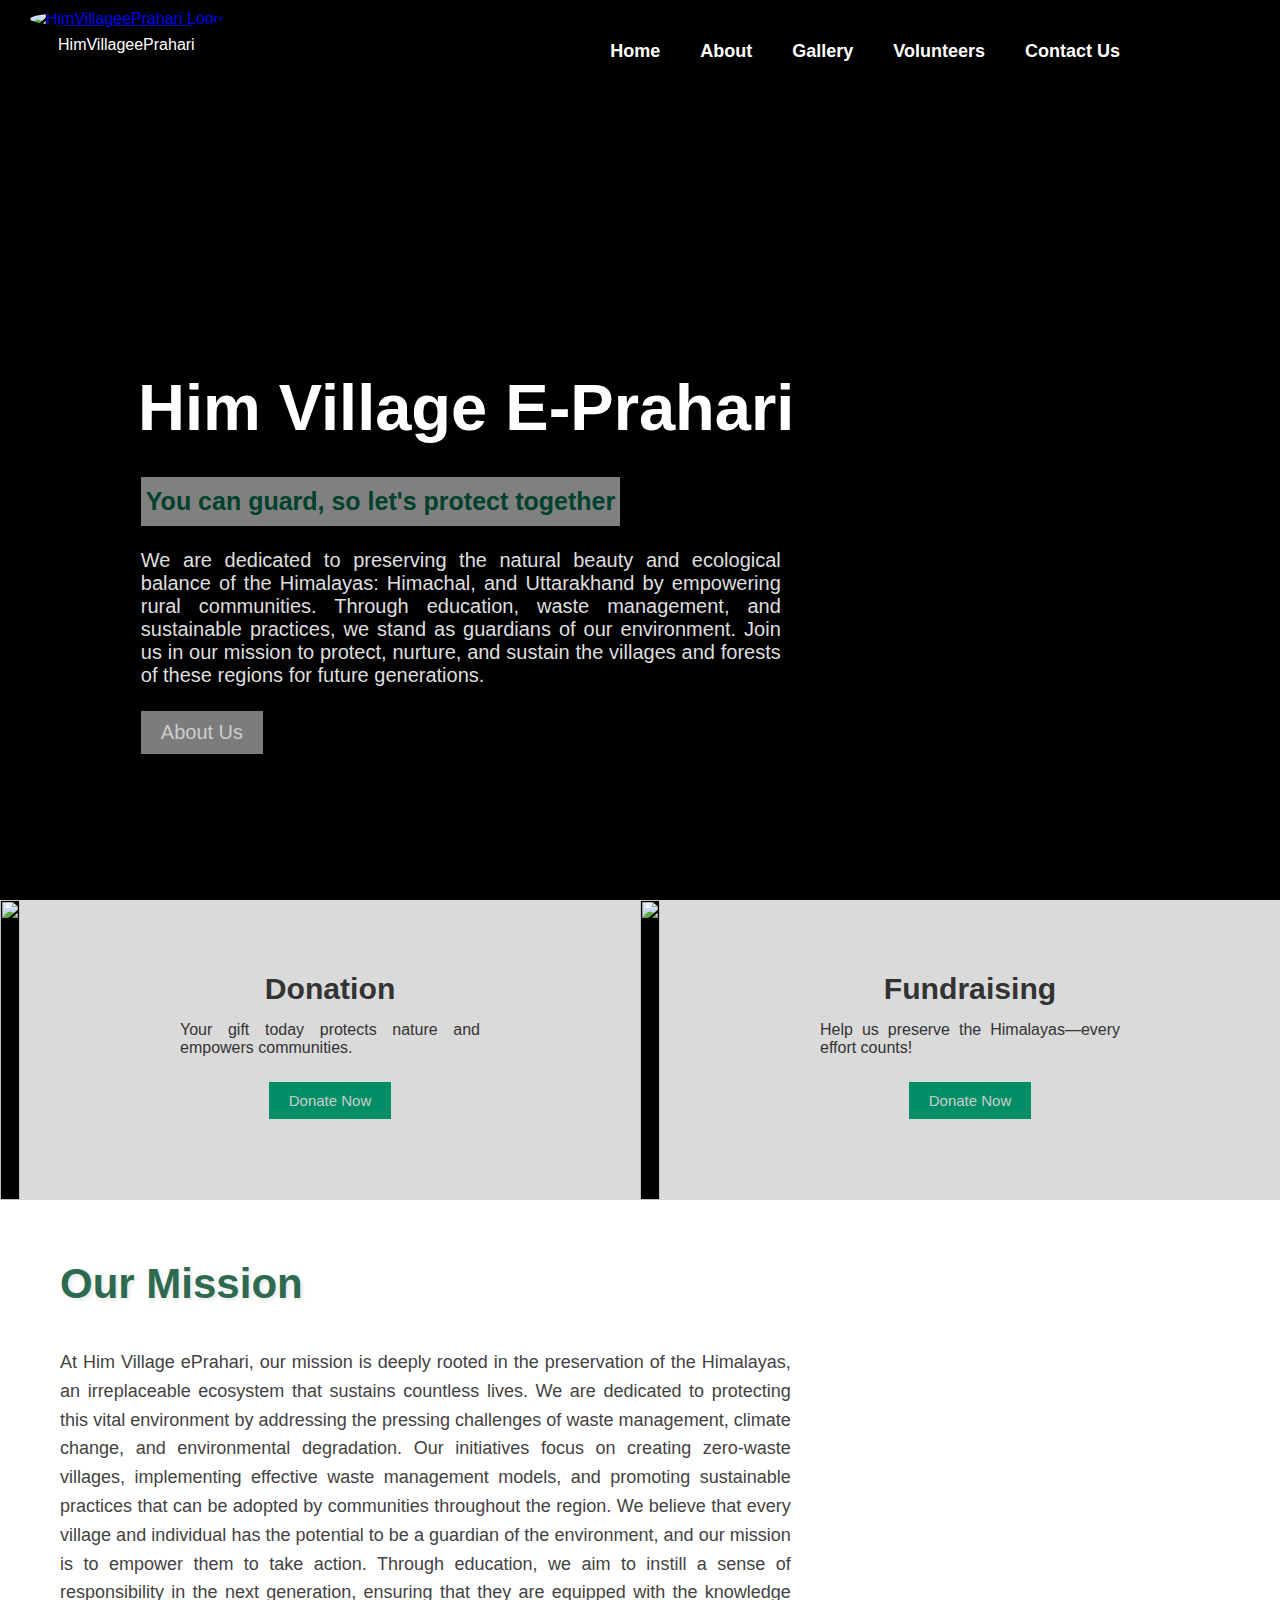
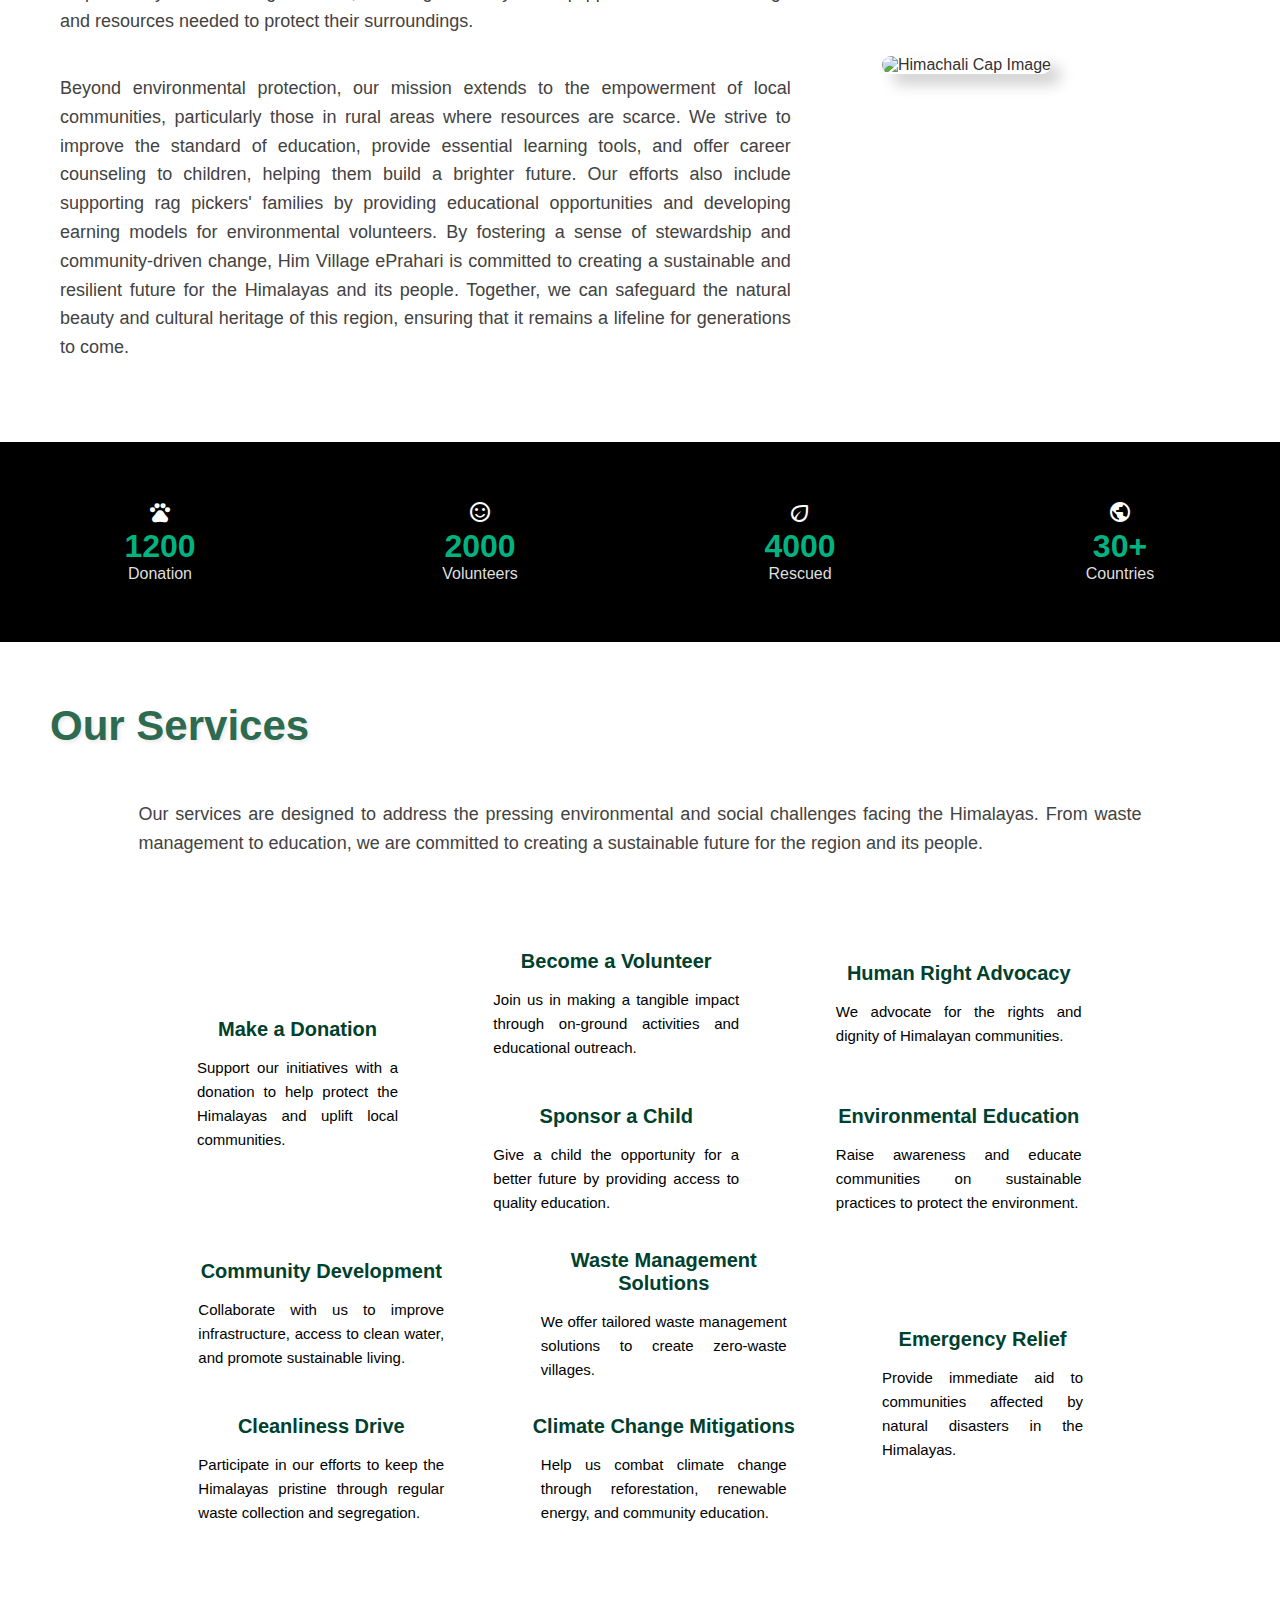
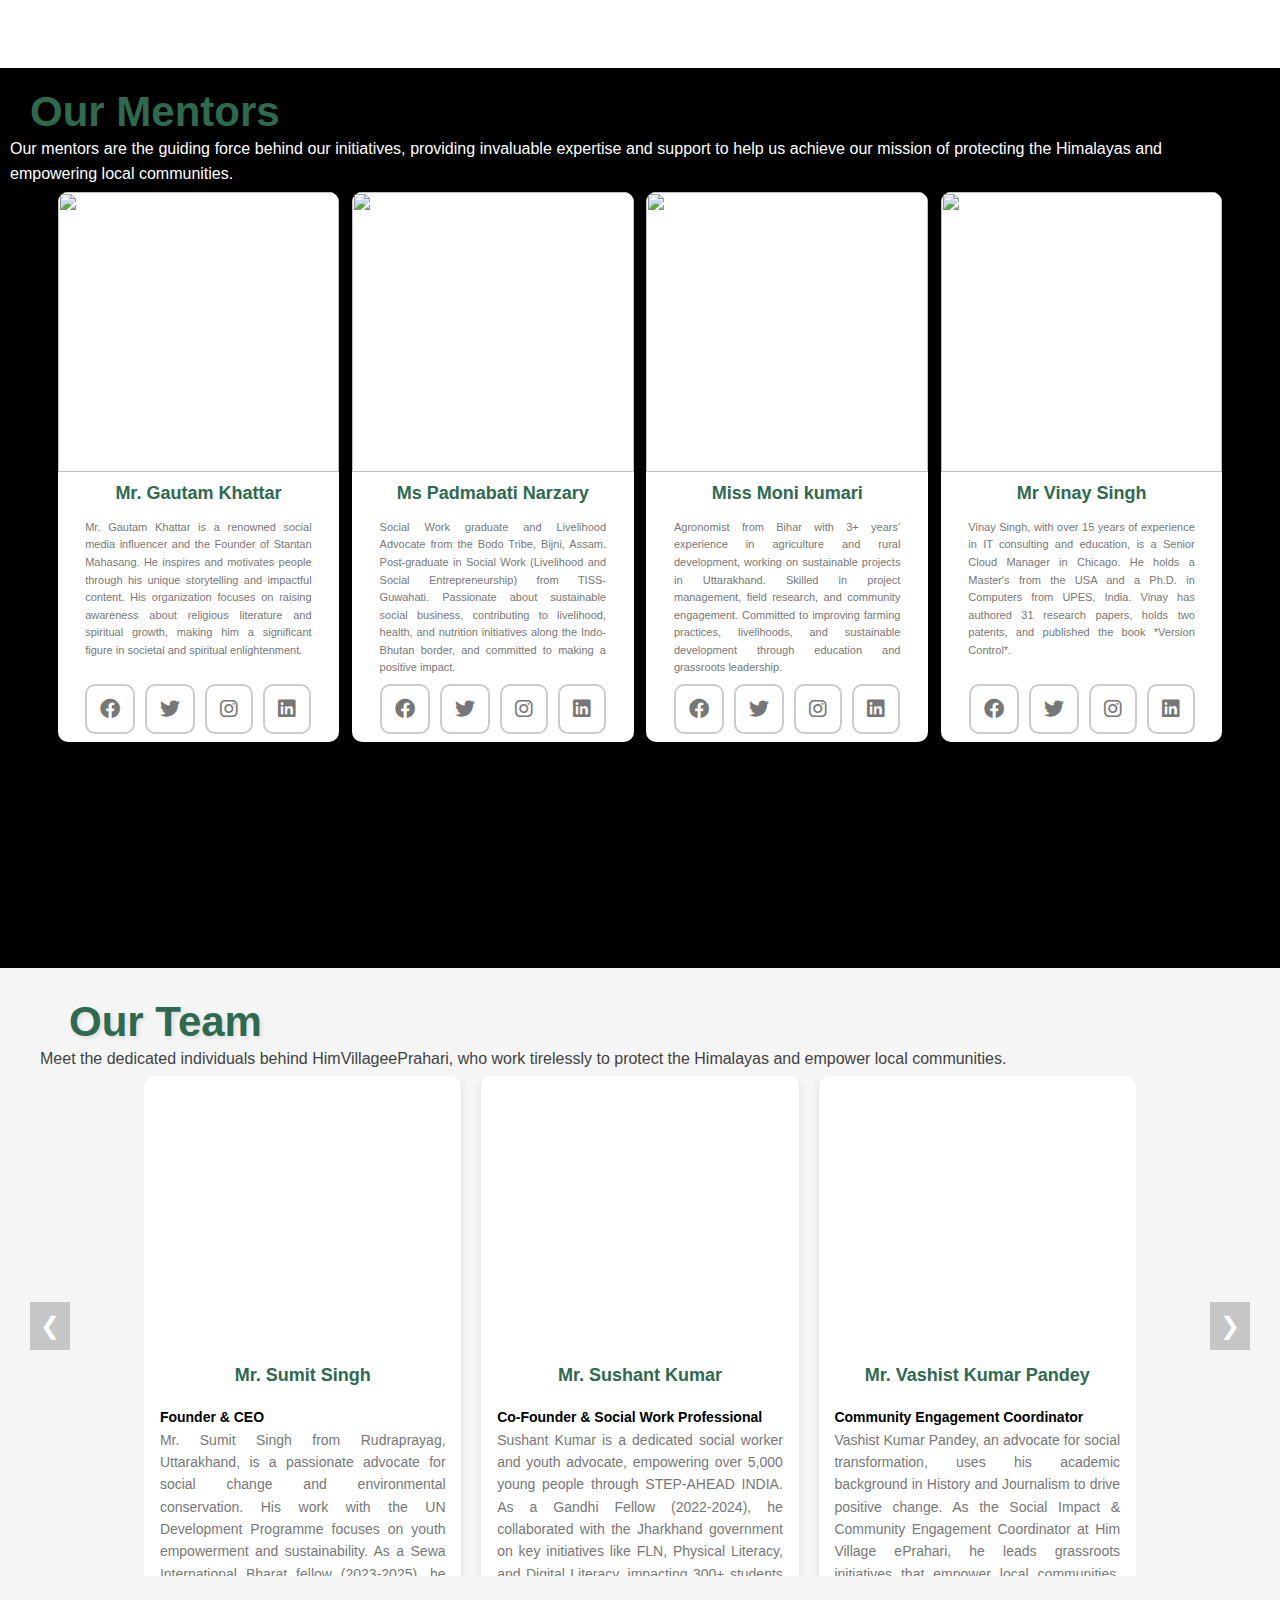
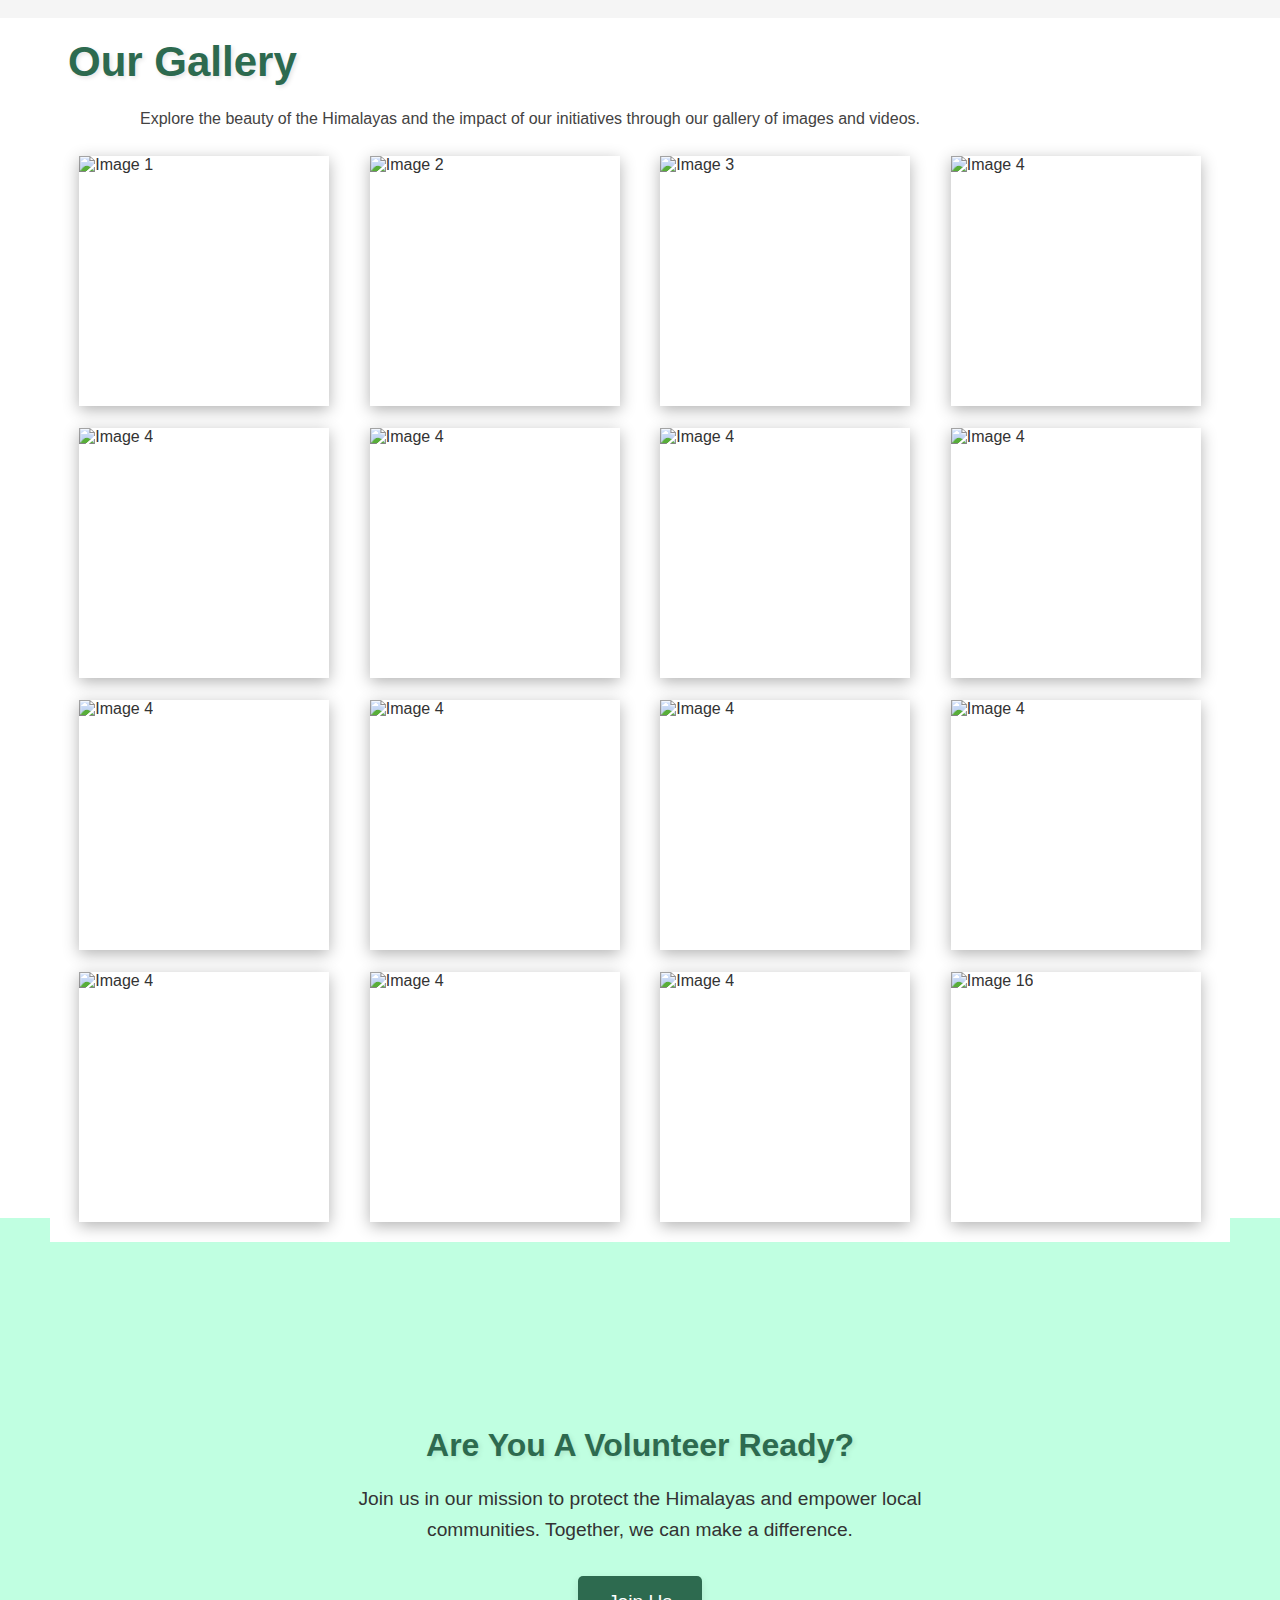
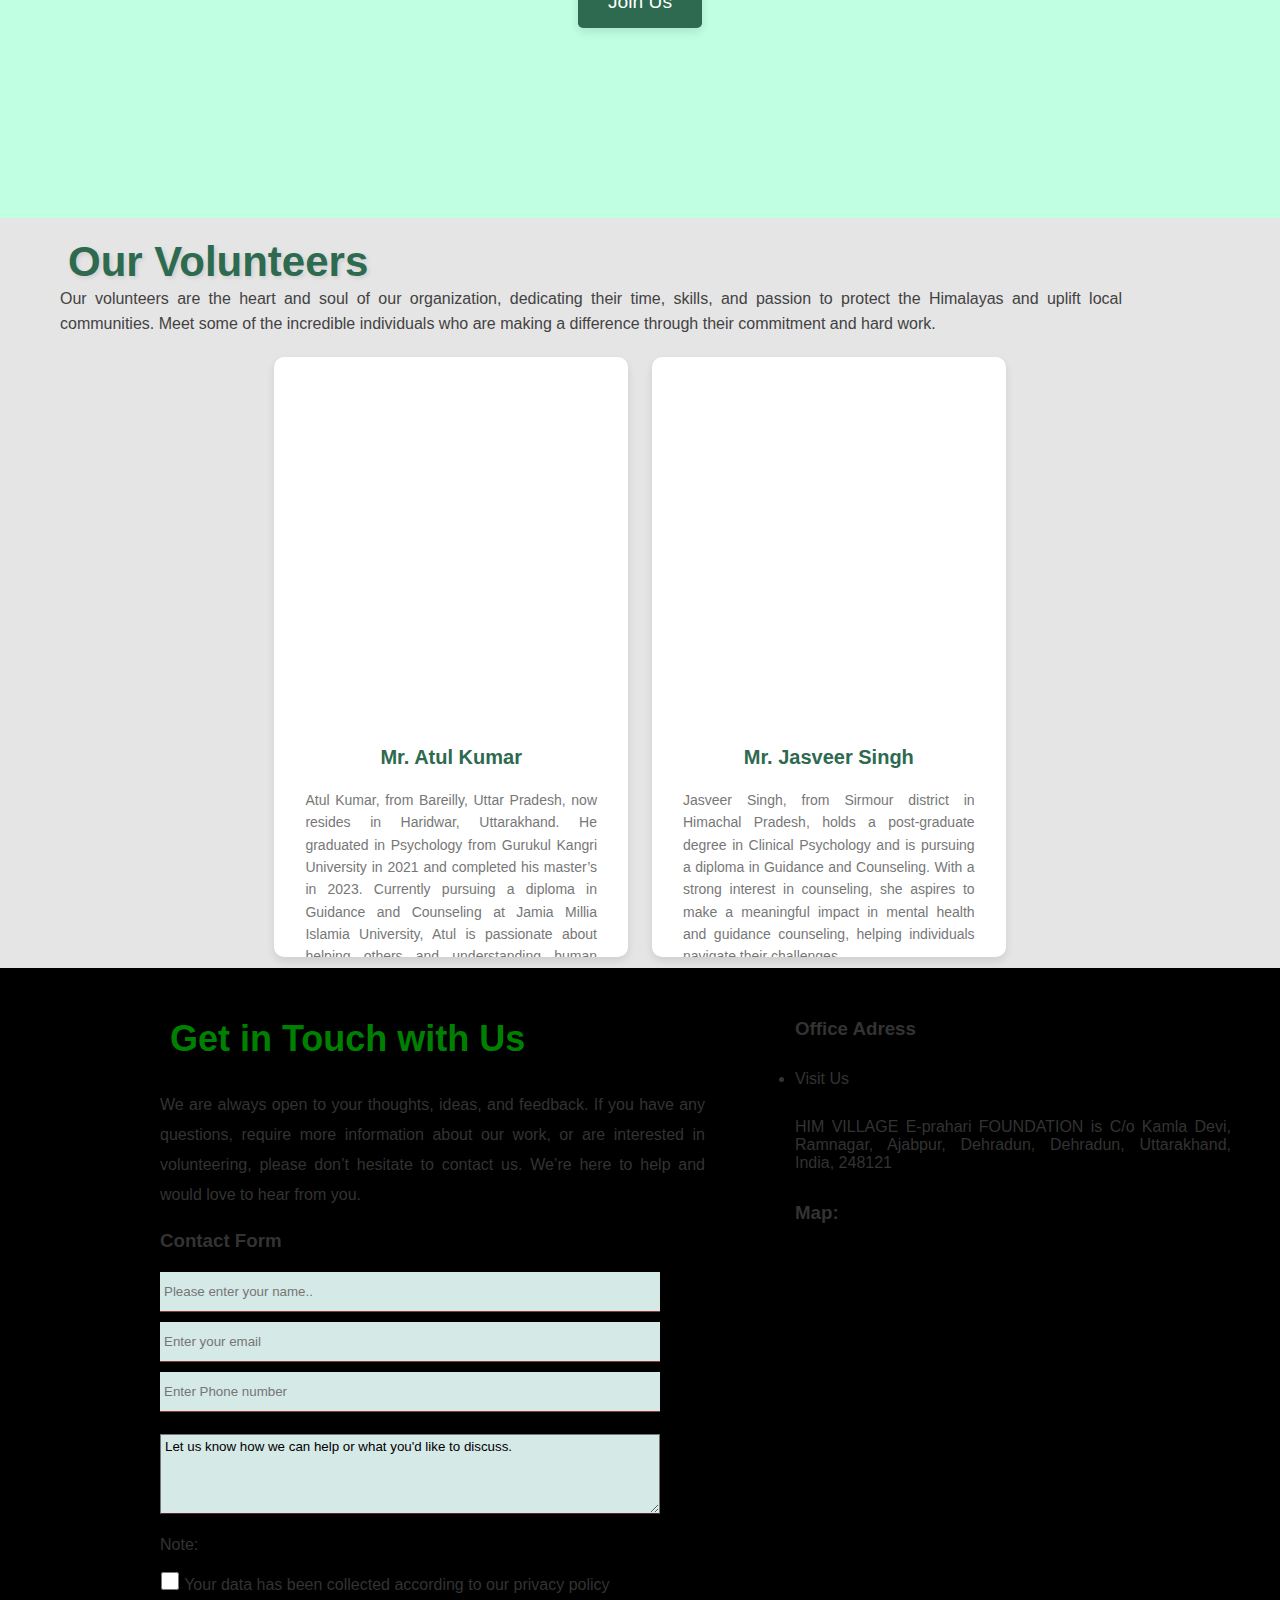
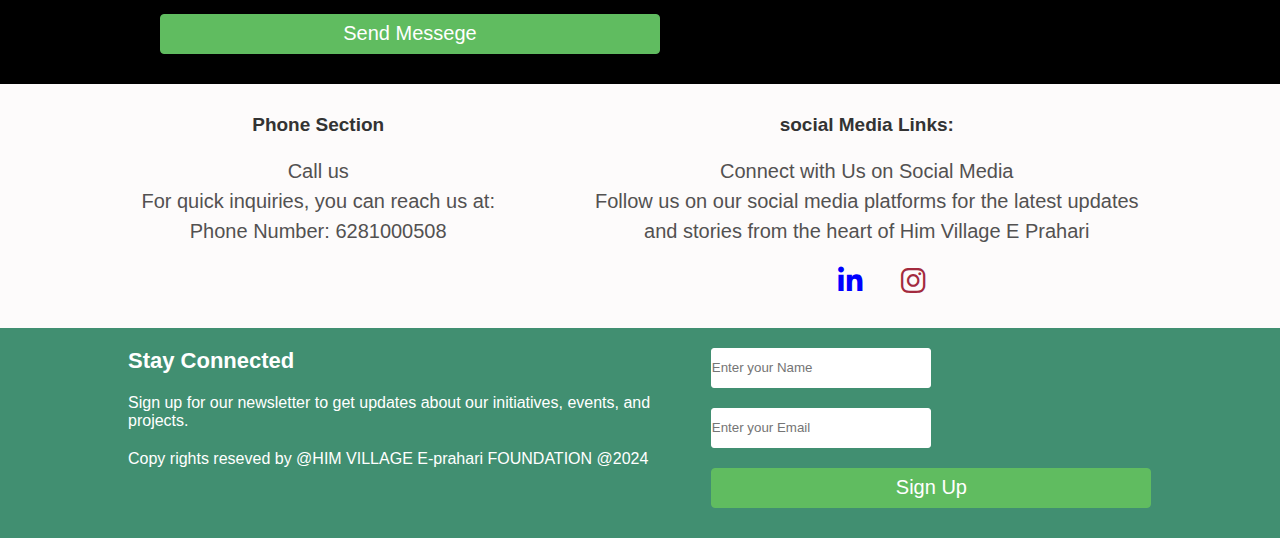
==== commit 14db48dc: "Update index.html" ====
--- a/index.html
+++ b/index.html
@@ -62,7 +62,7 @@
       <div class="card2">
         <div class="card1-img"><img loading="lazy" src="fundraising.jpg"></div>
         <div class="txt-card1">
-          <h6>foundation</h6>
+          <h6>Fundraising</h6>
             <p>Help us preserve the Himalayas—every effort counts!</p>
             <button class="card-btn">Donate Now</button>
         </div>
@@ -320,7 +320,7 @@
               <div class="team-info">
                 <h6>Mr. Sumit Singh</h6>
                 <p><strong>Founder & CEO</strong></p>
-                <p>Mr. Sumit Singh from Rudraprayag, Uttarakhand, is a passionate advocate for social change and environmental conservation. His work with the UN Development Programme focuses on youth empowerment and sustainability. As a Sewa International Bharat fellow (2023-2025), he led 'Plastic Waste Management' in Madhya Pradesh. Sumit also founded “Him Village ePrahari,” a non-profit in Haridwar dedicated to sustainable waste management and building zero-waste villages.</p>
+                <p>Mr. Sumit Singh from Rudraprayag, Uttarakhand, is a passionate advocate for social change and environmental conservation. His work with the UN Development Programme focuses on youth empowerment and sustainability. As a Sewa International Bharat fellow (2023-2025), he led 'Plastic Waste Management' .</p>
               </div>
             </div>
         
@@ -331,7 +331,7 @@
               <div class="team-info">
                 <h6>Mr. Sushant Kumar</h6>
                 <p><strong>Co-Founder & Social Work Professional </strong></p>
-                <p>Sushant Kumar is a dedicated social worker and youth advocate, empowering over 5,000 young people through STEP-AHEAD INDIA. As a Gandhi Fellow (2022-2024), he collaborated with the Jharkhand government on key initiatives like FLN, Physical Literacy, and Digital Literacy, impacting 300+ students across four schools. Currently, as Co-Founder of Him Village Eprahari Foundation, Sushant leads sustainable development efforts in rural communities.</p>
+                <p>Sushant Kumar is a dedicated social worker and youth advocate, empowering over 5,000 young people through STEP-AHEAD INDIA. As a Gandhi Fellow (2022-2024), he collaborated with the Jharkhand government on key initiatives like FLN, Physical Literacy, and Digital Literacy, impacting 300+ students .</p>
               </div>
             </div>
         
@@ -342,7 +342,7 @@
               <div class="team-info">
                 <h6>Mr. Vashist Kumar Pandey</h6>
                 <p><strong>Community Engagement Coordinator</strong></p>
-                <p>Vashist Kumar Pandey, an advocate for social transformation, uses his academic background in History and Journalism to drive positive change. As the Social Impact & Community Engagement Coordinator at Him Village ePrahari, he leads grassroots initiatives that empower local communities. His focus is on youth-driven projects promoting sustainability and societal growth, inspiring action and encouraging participation to build a better future for the region.</p>
+                <p>Vashist Kumar Pandey, an advocate for social transformation, uses his academic background in History and Journalism to drive positive change. As the Social Impact & Community Engagement Coordinator at Him Village ePrahari, he leads grassroots initiatives that empower local communities. His focus is on.</p>
               </div>
             </div>
         
@@ -353,7 +353,7 @@
               <div class="team-info">
                 <h6>Mr. A M Sanjeev</h6>
                 <p><strong>Education Coordinator and Technical Head</strong></p>
-                <p>Mr. A M Sanjeev is a passionate advocate for sustainable development and community empowerment. As Education Coordinator and Technical Head at Him Village ePrahari, he leads educational initiatives and manages the NGO’s website, communications, and event coordination. Sanjeev plays a key role in promoting cleanliness, zero waste efforts, and skill development. His leadership ensures the NGO's mission of sustainable growth and environmental awareness is effectively implemented.</p>
+                <p>Mr. A M Sanjeev is a passionate advocate for sustainable development and community empowerment. As Education Coordinator and Technical Head at Him Village ePrahari, he leads educational initiatives and manages the NGO’s website, communications, and event.</p>
               </div>
             </div>
       
@@ -364,7 +364,7 @@
               <div class="team-info">
                 <h6>Mr. Prakash Gopal Singh</h6>
                 <p><strong>Public Relations Advisor</strong></p>
-                <p>Prakash Gopal Singh holds a Diploma in Mass Communication, Social Media, and Public Relations from IMMT Institute, Dehradun. He currently serves as the Bureau Chief for Hastakshep Media Pvt Ltd, where he manages media relations and oversees editorial content. With over 9 years of experience in media and public relations, Prakash has worked in both print and social media, representing and promoting reputable brands</p>
+                <p>Prakash Gopal Singh holds a Diploma in Mass Communication, Social Media, and Public Relations from IMMT Institute, Dehradun. He currently serves as the Bureau Chief for Hastakshep Media Pvt Ltd.</p>
               </div>
             </div>            
           </div>
@@ -566,7 +566,7 @@
 </section>
 
 
-<section class="section10">
+<!--<section class="section10">
     <h3>Contact Us</h3>
     <p>Get in touch with us to learn more about our initiatives, volunteer opportunities, and how you can support our mission.</p>
     
@@ -611,8 +611,91 @@
     <p>Designed and developed by <a href="https://www.linkedin.com/in/a-m-sanjeev/" target="_blank">A M Sanjeev</a></p>
   </div>
 </footer>
+    -->
+    <div class="bg">
+  <div class="container">
+<div class="main">
+ <div class="contact-left">
+  <div class="contact-header">
+  <h1>Get in Touch with Us </h1>
+  <p>We are always open to your thoughts, ideas, and feedback. If you have any questions, require more information about our work, or are interested in volunteering, please don’t hesitate to contact us. We’re here to help and would love to hear from you. </p>
+</div>
+<div class="contact-form">
+  <h3>Contact Form</h3>
+  <div class="fileds">
+    <form>
+      <div class="inputs">
+      <input type="text" placeholder="Please enter your name.."/></br>
+      <input type="email" placeholder="Enter your email"/></br>
+      <input type="text" placeholder="Enter Phone number"/></br>
+      <textarea rows="6" cols="24">Let us know how we can help or what you'd like to discuss.</textarea></br></br>
+      </div>  
+      <div class="check">
+        <p>Note:</p></br>
+      <input type="checkbox" id="vehicle1" name="vehicle1" value="Bike">
+  <label for="vehicle1">Your data has been collected according to our privacy policy</label><br>
+  </div>
+      <button class="btn">Send Messege</button>
+    </form>
+  </div>
+</div>
+</div>
+<div class="contact-right">
+  <div class="right-top">
+  <h3>Office Adress</h3>
+  <li>Visit Us</li>
+  <p>HIM VILLAGE E-prahari FOUNDATION is C/o Kamla Devi, Ramnagar, Ajabpur, Dehradun, Dehradun, Uttarakhand, India, 248121</p>
+</div>
+<div class="map">
+  <h3>Map:</h3>
+ <iframe src="https://www.google.com/maps/embed?pb=!1m18!1m12!1m3!1d3430.948853215907!2d78.17468371513244!3d29.945691581915454!2m3!1f0!2f0!3f0!3m2!1i1024!2i768!4f13.1!3m3!1m2!1s0x39092915619b64e7%3A0x4d9e4b2e7fa99d1c!2sHaridwar%2C%20Uttarakhand%2C%20India!5e0!3m2!1sen!2sus!4v1635403298141!5m2!1sen!2sus" width="500" height="300" style="border:0;" allowfullscreen="" loading="lazy"></iframe>
+  <!-- <p><iframe src="https://www.google.com/maps/embed?pb=!1m18!1m12!1m3!1d3805.2876675637044!2d78.39912837493723!3d17.493776083411678!2m3!1f0!2f0!3f0!3m2!1i1024!2i768!4f13.1!3m3!1m2!1s0x3bcb91f30076cb0f%3A0xd71e8dba19e3b3ae!2sKPHB%20METRO!5e0!3m2!1sen!2sin!4v1734113301967!5m2!1sen!2sin" width="500" height="300" style="border:0;" allowfullscreen="" loading="lazy" referrerpolicy="no-referrer-when-downgrade"></iframe></p>  -->
+
+</div>
+</div>
+</div>
+
+</div>
+</div>
+<div class="container1">
+<div class="section-par">
+  <div class="section-child">
+  <h4>Phone Section</h4>
+  <p>Call us</p>
+  <p>For quick inquiries, you can reach us at:</br> Phone Number: 6281000508 </p>
+</div>
+<div class="social">
+<h4>social Media Links:</h4>
+<p>Connect with Us on Social Media</p>
+<p>Follow us on our social media platforms for the latest updates</br> and stories from the heart of Him Village E Prahari</p>
+<div class="anchors">
+<a href="https://www.linkedin.com/company/him-village-eprahari/posts/?feedView=all" class="linked"><i class="fa-brands fa-linkedin-in linked-in"></i></a>
+<a href="https://www.instagram.com/yourprofile" class="insta"><i class="fa-brands fa-instagram inst-icon"></i></a>
+</div>
+
+</div>
+</div>
+</div>
+<div class="footer-parent">
+  <div class="container-two">
+<div class="footer">
+  <h4>Stay Connected</h4>
+  <p class="paraa">Sign up for our newsletter to get updates about our initiatives, events, and projects.</p>
+  <p>Copy rights reseved by @HIM VILLAGE E-prahari FOUNDATION @2024</p>
+</div>
+<div class="sign-up">
+  <input type="text" placeholder="Enter your Name"/>
+  <input type="email" placeholder="Enter your Email"/></br>
+  <div class="butt">
+  <button class="btt">Sign Up</button>
+  </div>
+  </div>
+  </div>
+
+</div>
 
 
 
 </body>
 </html>
+
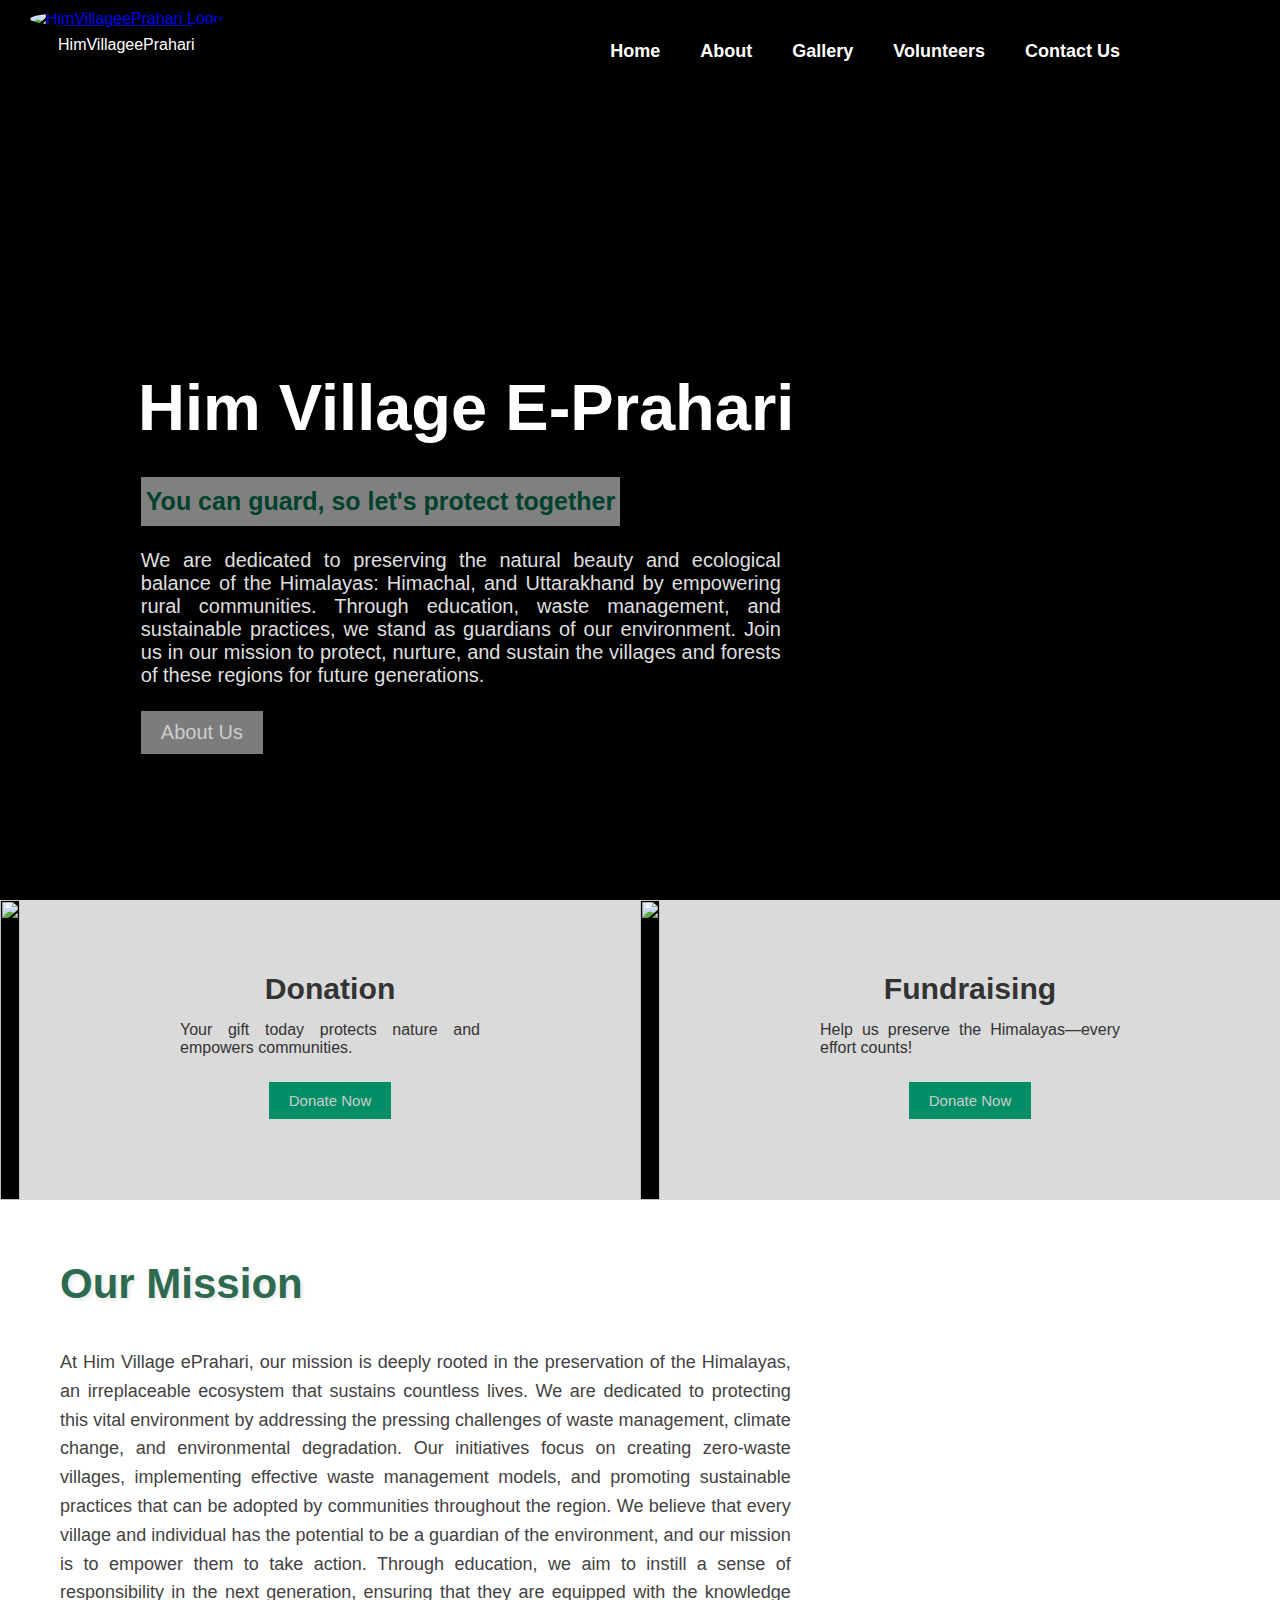
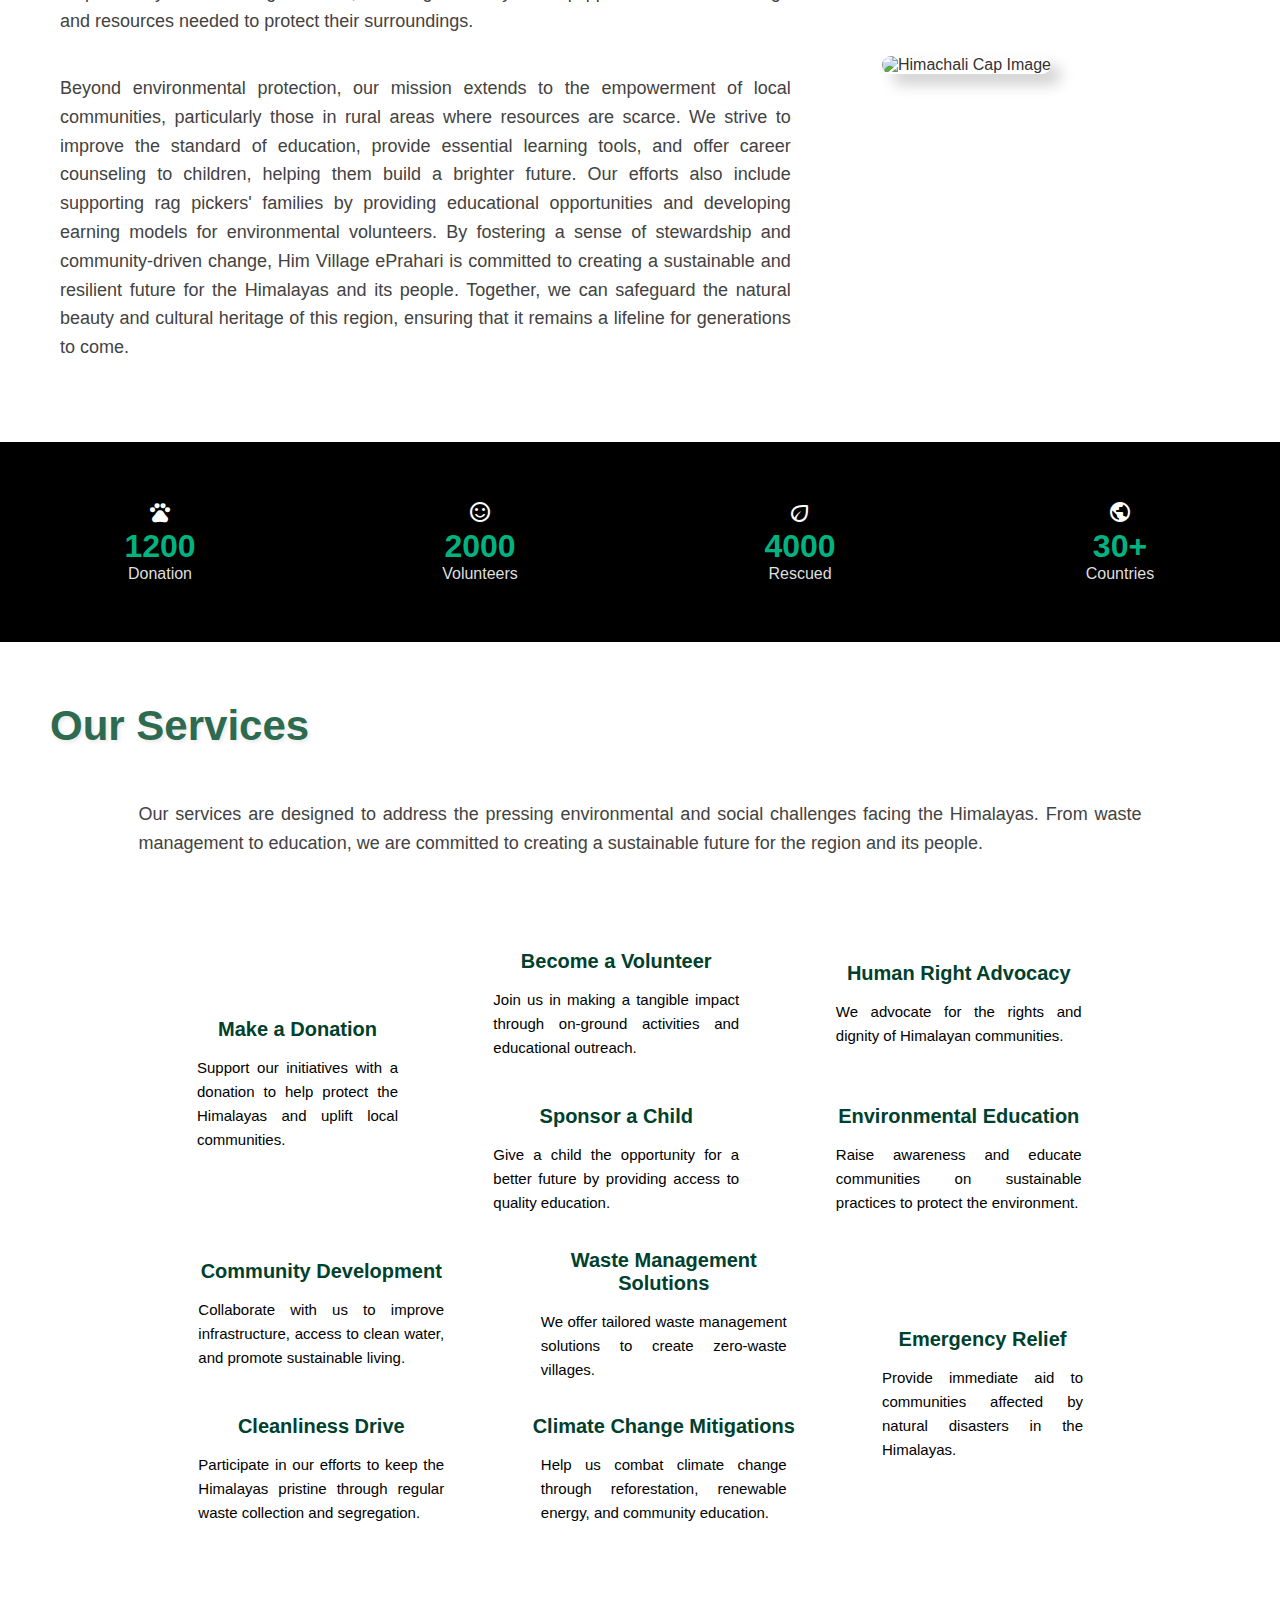
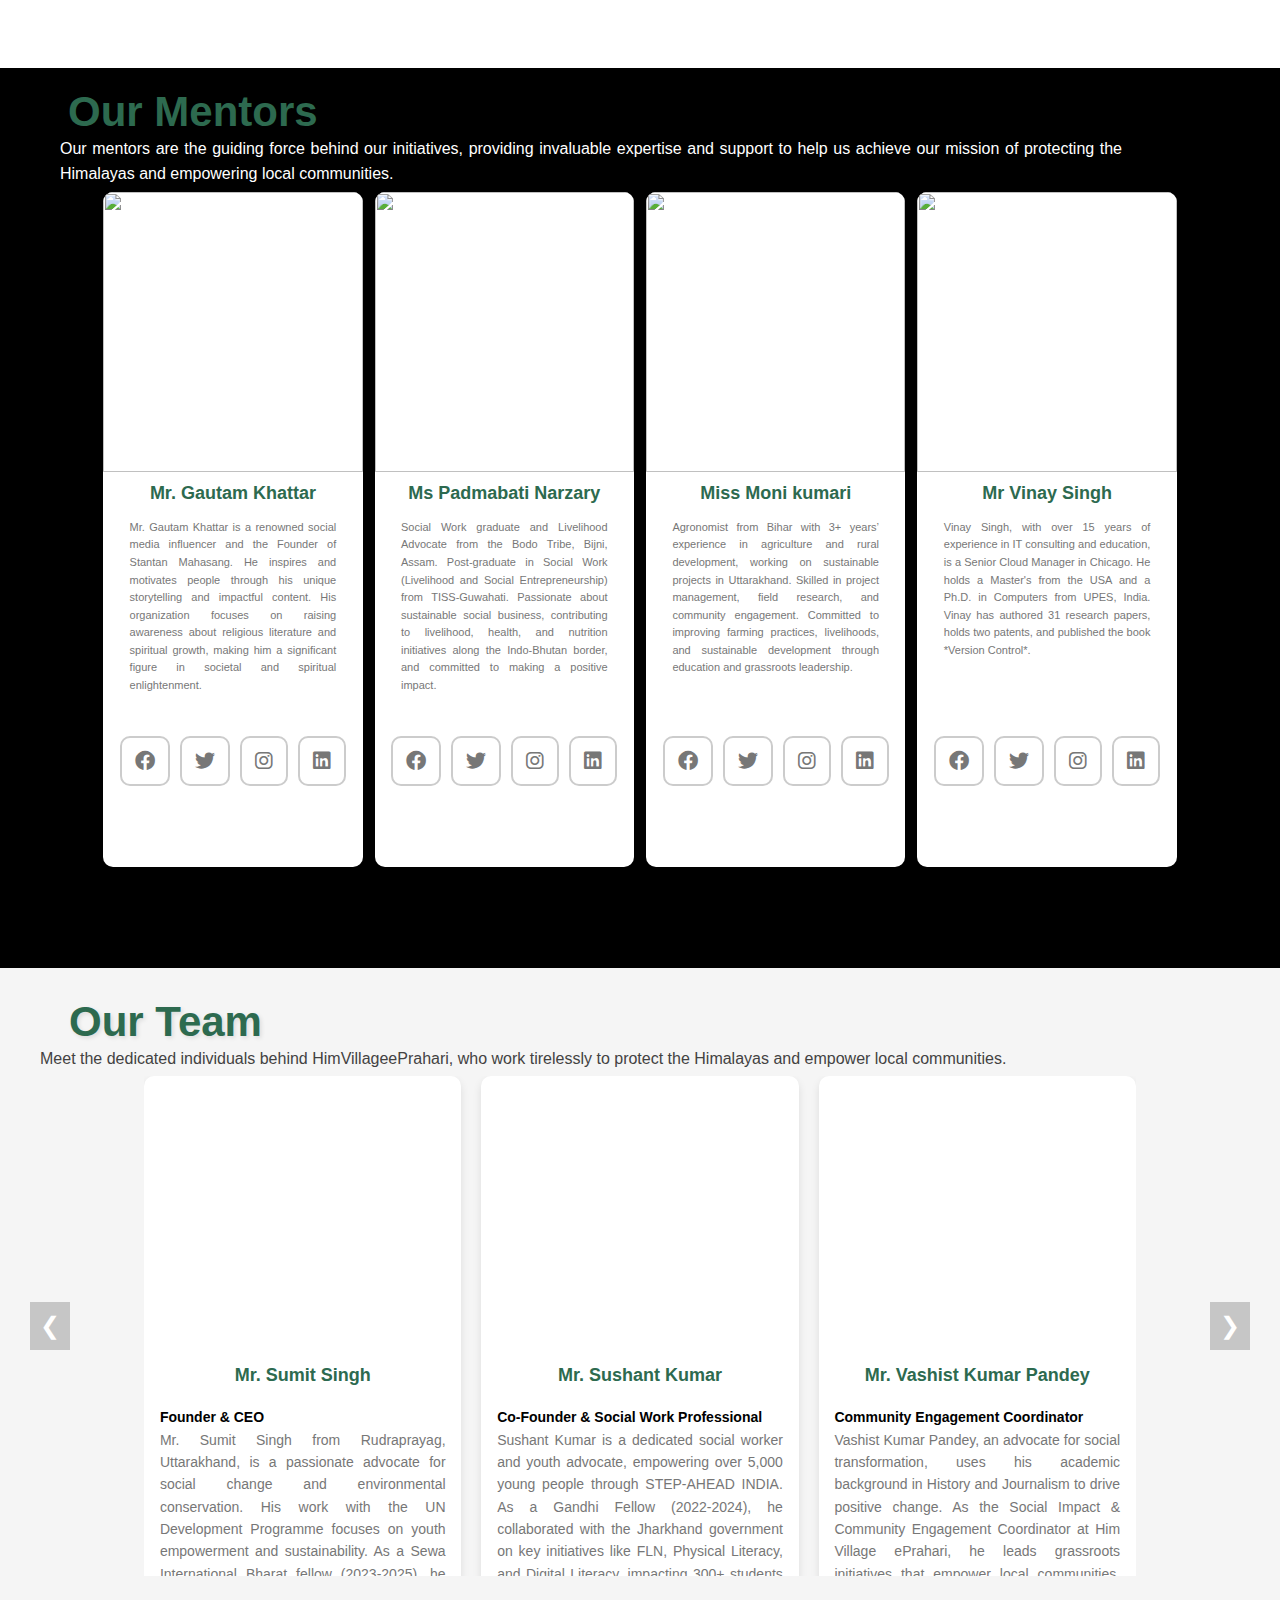
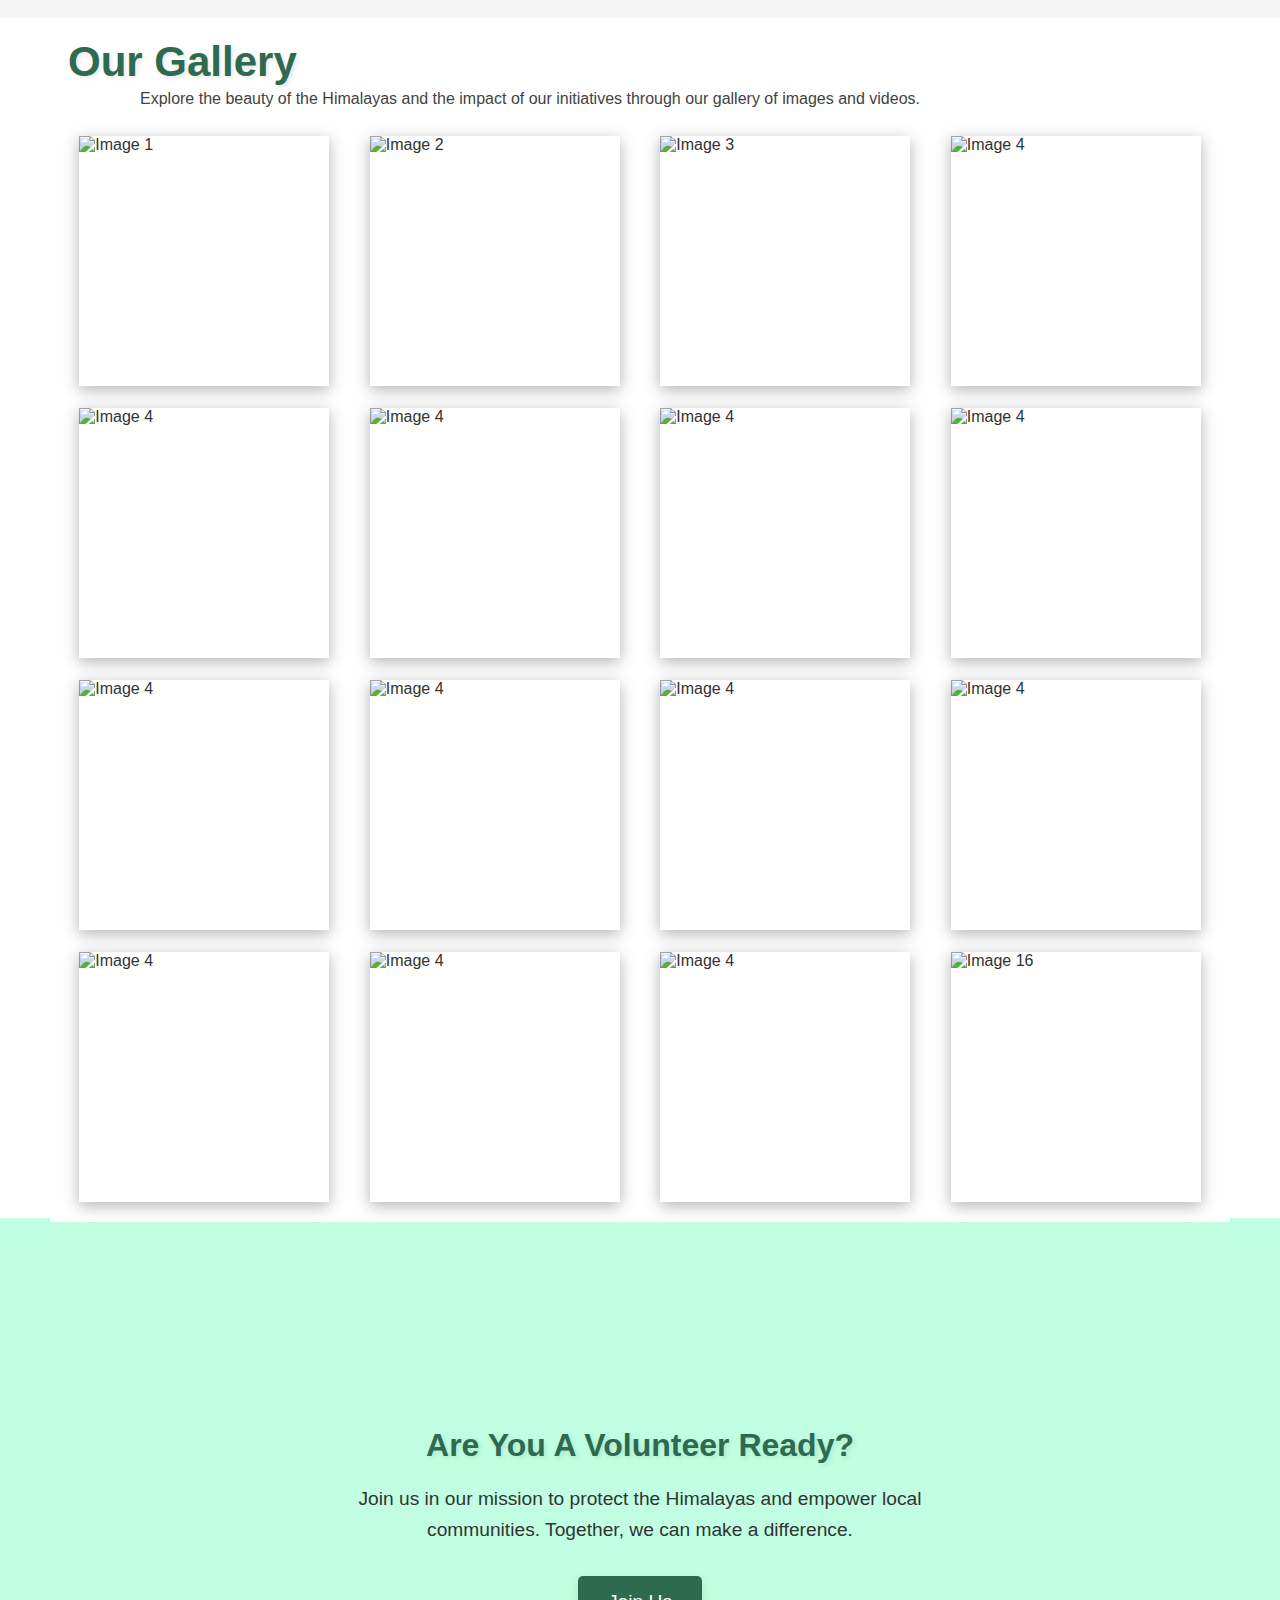
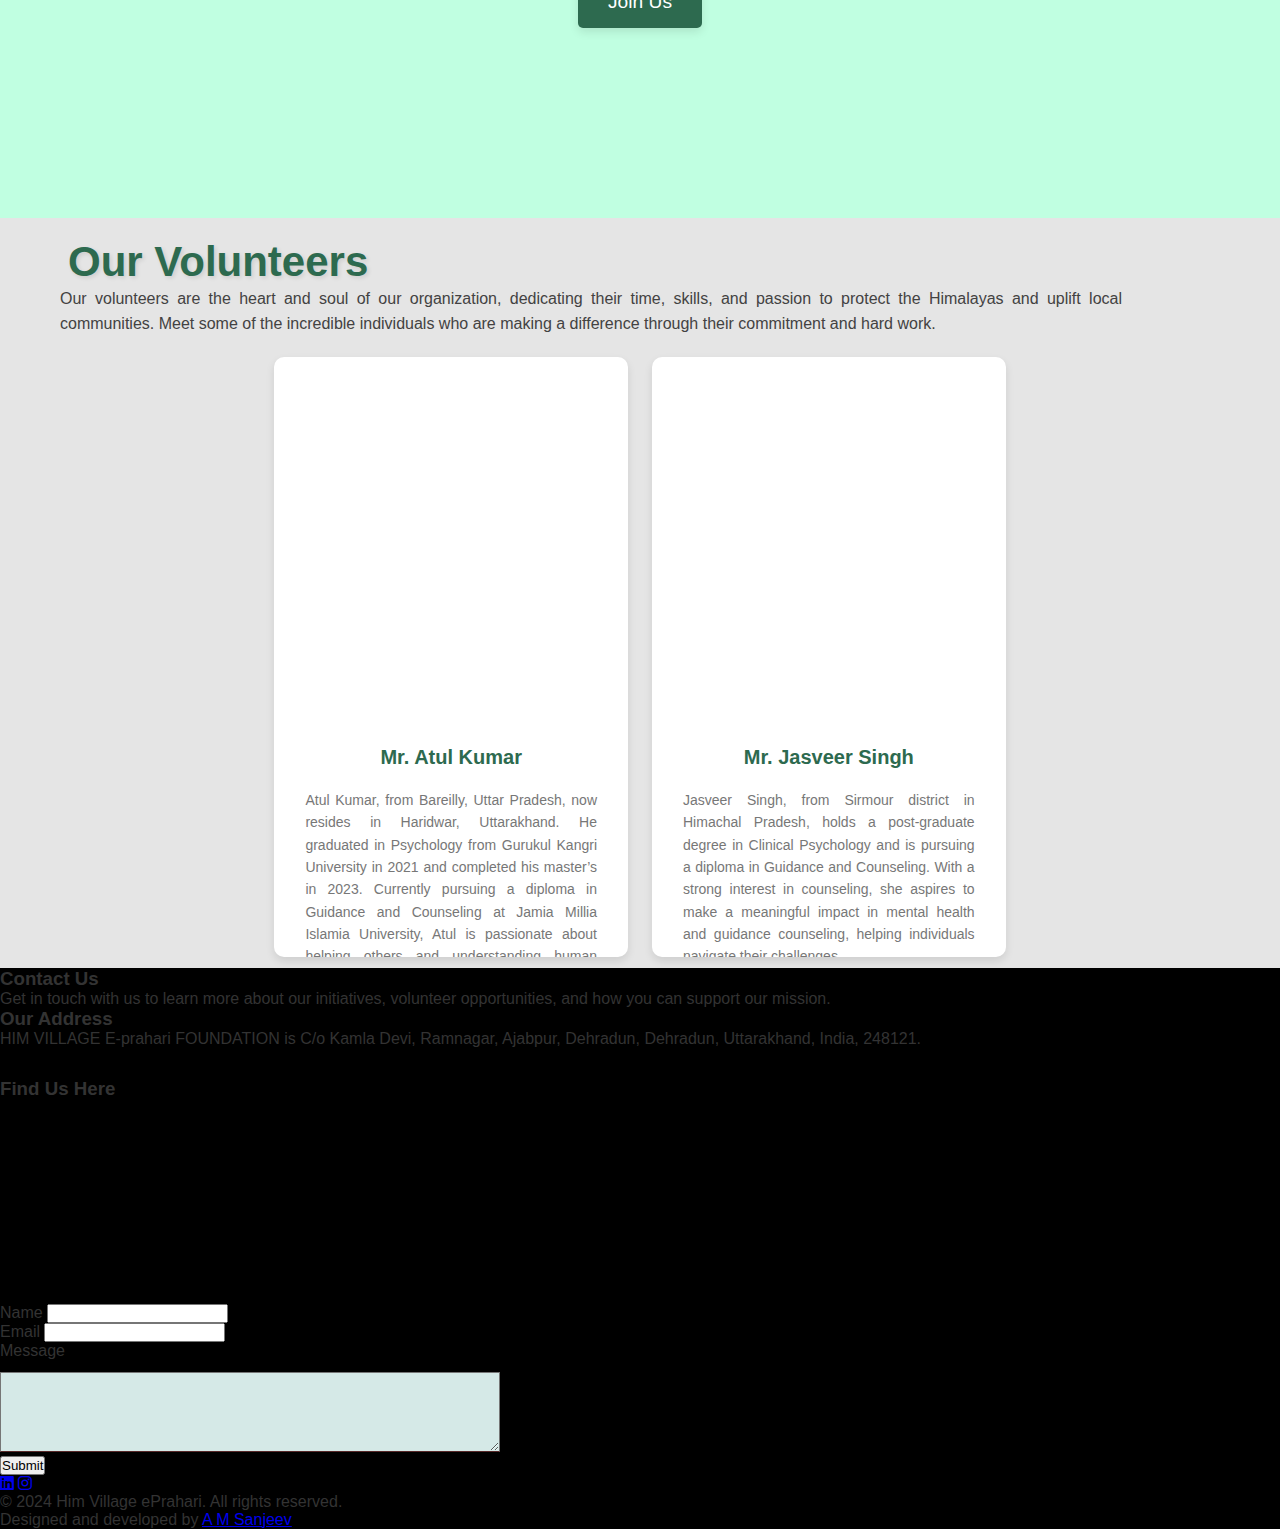
==== commit 27a292f2: "Update index.html" ====
--- a/index.html
+++ b/index.html
@@ -320,7 +320,7 @@
               <div class="team-info">
                 <h6>Mr. Sumit Singh</h6>
                 <p><strong>Founder & CEO</strong></p>
-                <p>Mr. Sumit Singh from Rudraprayag, Uttarakhand, is a passionate advocate for social change and environmental conservation. His work with the UN Development Programme focuses on youth empowerment and sustainability. As a Sewa International Bharat fellow (2023-2025), he led 'Plastic Waste Management' .</p>
+                <p>Mr. Sumit Singh from Rudraprayag, Uttarakhand, is a passionate advocate for social change and environmental conservation. His work with the UN Development Programme focuses on youth empowerment and sustainability. As a Sewa International Bharat fellow (2023-2025), he led 'Plastic Waste Management' in Madhya Pradesh. Sumit also founded “Him Village ePrahari,” a non-profit in Haridwar dedicated to sustainable waste management and building zero-waste villages.</p>
               </div>
             </div>
         
@@ -331,7 +331,7 @@
               <div class="team-info">
                 <h6>Mr. Sushant Kumar</h6>
                 <p><strong>Co-Founder & Social Work Professional </strong></p>
-                <p>Sushant Kumar is a dedicated social worker and youth advocate, empowering over 5,000 young people through STEP-AHEAD INDIA. As a Gandhi Fellow (2022-2024), he collaborated with the Jharkhand government on key initiatives like FLN, Physical Literacy, and Digital Literacy, impacting 300+ students .</p>
+                <p>Sushant Kumar is a dedicated social worker and youth advocate, empowering over 5,000 young people through STEP-AHEAD INDIA. As a Gandhi Fellow (2022-2024), he collaborated with the Jharkhand government on key initiatives like FLN, Physical Literacy, and Digital Literacy, impacting 300+ students across four schools. Currently, as Co-Founder of Him Village Eprahari Foundation, Sushant leads sustainable development efforts in rural communities.</p>
               </div>
             </div>
         
@@ -342,7 +342,7 @@
               <div class="team-info">
                 <h6>Mr. Vashist Kumar Pandey</h6>
                 <p><strong>Community Engagement Coordinator</strong></p>
-                <p>Vashist Kumar Pandey, an advocate for social transformation, uses his academic background in History and Journalism to drive positive change. As the Social Impact & Community Engagement Coordinator at Him Village ePrahari, he leads grassroots initiatives that empower local communities. His focus is on.</p>
+                <p>Vashist Kumar Pandey, an advocate for social transformation, uses his academic background in History and Journalism to drive positive change. As the Social Impact & Community Engagement Coordinator at Him Village ePrahari, he leads grassroots initiatives that empower local communities. His focus is on youth-driven projects promoting sustainability and societal growth, inspiring action and encouraging participation to build a better future for the region.</p>
               </div>
             </div>
         
@@ -353,7 +353,7 @@
               <div class="team-info">
                 <h6>Mr. A M Sanjeev</h6>
                 <p><strong>Education Coordinator and Technical Head</strong></p>
-                <p>Mr. A M Sanjeev is a passionate advocate for sustainable development and community empowerment. As Education Coordinator and Technical Head at Him Village ePrahari, he leads educational initiatives and manages the NGO’s website, communications, and event.</p>
+                <p>Mr. A M Sanjeev is a passionate advocate for sustainable development and community empowerment. As Education Coordinator and Technical Head at Him Village ePrahari, he leads educational initiatives and manages the NGO’s website, communications, and event coordination. Sanjeev plays a key role in promoting cleanliness, zero waste efforts, and skill development. His leadership ensures the NGO's mission of sustainable growth and environmental awareness is effectively implemented.</p>
               </div>
             </div>
       
@@ -364,7 +364,7 @@
               <div class="team-info">
                 <h6>Mr. Prakash Gopal Singh</h6>
                 <p><strong>Public Relations Advisor</strong></p>
-                <p>Prakash Gopal Singh holds a Diploma in Mass Communication, Social Media, and Public Relations from IMMT Institute, Dehradun. He currently serves as the Bureau Chief for Hastakshep Media Pvt Ltd.</p>
+                <p>Prakash Gopal Singh holds a Diploma in Mass Communication, Social Media, and Public Relations from IMMT Institute, Dehradun. He currently serves as the Bureau Chief for Hastakshep Media Pvt Ltd, where he manages media relations and oversees editorial content. With over 9 years of experience in media and public relations, Prakash has worked in both print and social media, representing and promoting reputable brands</p>
               </div>
             </div>            
           </div>
@@ -566,7 +566,7 @@
 </section>
 
 
-<!--<section class="section10">
+<section class="section10">
     <h3>Contact Us</h3>
     <p>Get in touch with us to learn more about our initiatives, volunteer opportunities, and how you can support our mission.</p>
     
@@ -611,91 +611,8 @@
     <p>Designed and developed by <a href="https://www.linkedin.com/in/a-m-sanjeev/" target="_blank">A M Sanjeev</a></p>
   </div>
 </footer>
-    -->
-    <div class="bg">
-  <div class="container">
-<div class="main">
- <div class="contact-left">
-  <div class="contact-header">
-  <h1>Get in Touch with Us </h1>
-  <p>We are always open to your thoughts, ideas, and feedback. If you have any questions, require more information about our work, or are interested in volunteering, please don’t hesitate to contact us. We’re here to help and would love to hear from you. </p>
-</div>
-<div class="contact-form">
-  <h3>Contact Form</h3>
-  <div class="fileds">
-    <form>
-      <div class="inputs">
-      <input type="text" placeholder="Please enter your name.."/></br>
-      <input type="email" placeholder="Enter your email"/></br>
-      <input type="text" placeholder="Enter Phone number"/></br>
-      <textarea rows="6" cols="24">Let us know how we can help or what you'd like to discuss.</textarea></br></br>
-      </div>  
-      <div class="check">
-        <p>Note:</p></br>
-      <input type="checkbox" id="vehicle1" name="vehicle1" value="Bike">
-  <label for="vehicle1">Your data has been collected according to our privacy policy</label><br>
-  </div>
-      <button class="btn">Send Messege</button>
-    </form>
-  </div>
-</div>
-</div>
-<div class="contact-right">
-  <div class="right-top">
-  <h3>Office Adress</h3>
-  <li>Visit Us</li>
-  <p>HIM VILLAGE E-prahari FOUNDATION is C/o Kamla Devi, Ramnagar, Ajabpur, Dehradun, Dehradun, Uttarakhand, India, 248121</p>
-</div>
-<div class="map">
-  <h3>Map:</h3>
- <iframe src="https://www.google.com/maps/embed?pb=!1m18!1m12!1m3!1d3430.948853215907!2d78.17468371513244!3d29.945691581915454!2m3!1f0!2f0!3f0!3m2!1i1024!2i768!4f13.1!3m3!1m2!1s0x39092915619b64e7%3A0x4d9e4b2e7fa99d1c!2sHaridwar%2C%20Uttarakhand%2C%20India!5e0!3m2!1sen!2sus!4v1635403298141!5m2!1sen!2sus" width="500" height="300" style="border:0;" allowfullscreen="" loading="lazy"></iframe>
-  <!-- <p><iframe src="https://www.google.com/maps/embed?pb=!1m18!1m12!1m3!1d3805.2876675637044!2d78.39912837493723!3d17.493776083411678!2m3!1f0!2f0!3f0!3m2!1i1024!2i768!4f13.1!3m3!1m2!1s0x3bcb91f30076cb0f%3A0xd71e8dba19e3b3ae!2sKPHB%20METRO!5e0!3m2!1sen!2sin!4v1734113301967!5m2!1sen!2sin" width="500" height="300" style="border:0;" allowfullscreen="" loading="lazy" referrerpolicy="no-referrer-when-downgrade"></iframe></p>  -->
-
-</div>
-</div>
-</div>
-
-</div>
-</div>
-<div class="container1">
-<div class="section-par">
-  <div class="section-child">
-  <h4>Phone Section</h4>
-  <p>Call us</p>
-  <p>For quick inquiries, you can reach us at:</br> Phone Number: 6281000508 </p>
-</div>
-<div class="social">
-<h4>social Media Links:</h4>
-<p>Connect with Us on Social Media</p>
-<p>Follow us on our social media platforms for the latest updates</br> and stories from the heart of Him Village E Prahari</p>
-<div class="anchors">
-<a href="https://www.linkedin.com/company/him-village-eprahari/posts/?feedView=all" class="linked"><i class="fa-brands fa-linkedin-in linked-in"></i></a>
-<a href="https://www.instagram.com/yourprofile" class="insta"><i class="fa-brands fa-instagram inst-icon"></i></a>
-</div>
-
-</div>
-</div>
-</div>
-<div class="footer-parent">
-  <div class="container-two">
-<div class="footer">
-  <h4>Stay Connected</h4>
-  <p class="paraa">Sign up for our newsletter to get updates about our initiatives, events, and projects.</p>
-  <p>Copy rights reseved by @HIM VILLAGE E-prahari FOUNDATION @2024</p>
-</div>
-<div class="sign-up">
-  <input type="text" placeholder="Enter your Name"/>
-  <input type="email" placeholder="Enter your Email"/></br>
-  <div class="butt">
-  <button class="btt">Sign Up</button>
-  </div>
-  </div>
-  </div>
-
-</div>
 
 
 
 </body>
 </html>
-
--- a/styles.css
+++ b/styles.css
@@ -505,9 +505,9 @@
     position: relative;
     text-align: center;
     width: 100vw;
-    padding: 50px 0;
+    padding: 50px;
     overflow: hidden;
-    height:100vh
+    height: 100vh;
 }
 
 .background-video {
@@ -524,36 +524,47 @@
     position: relative;
     z-index: 1; /* Ensure content stays above the video */
     color: white; /* Change text color for visibility */
+    /* height: 100vh; */
+}
+
+.content .our{
+    padding-top: 20px;
+    padding-bottom: 20px;
+    font-size: 16px;
+    padding-left: 60px;
 }
 .our{
-    padding-top:20px;
-    padding-bottom:20px;
-    font-size:16px;
-    padding-left:120px;
+    padding-top: 20px;
+    padding-bottom: 20px;
+    font-size: 16px;
+    padding-left: 120px;
+
 }
 .section6 h2 {
+    /* color: #ffffff;
+     */
     color: #2d6a4f;
+
     font-size: 42px;
     font-weight: 600;
     text-align: left;
     margin-bottom: 20px;
     text-shadow: 2px 2px 4px rgba(0, 0, 0, 0.1);
     padding-left: 20px;
-    margin-top:-30px;
-    margin-left=-2px;
+    margin-top: -30px;
+    margin-left: -2px;
 }
 
 .section6 p {
     margin-left: 10px;
     margin-right: auto;
     line-height: 1.5;
-
     color: #ffffff;
     font-size: 16px;
     line-height: 1.6;
     text-align: justify;
-    margin-top:-20px;
     margin-bottom: 5px;
+    margin-top: -20px;
     width: 90%; /* Ensure the text takes up 60% of the width */
 }
 
@@ -573,7 +584,7 @@
     width: 22%;
     text-align: center;
     transition: transform 0.3s;
-    max-height:75vh;
+    height:75vh;
 }
 
 .mentors:hover {
@@ -583,7 +594,7 @@
 .mentor-img img {
     width: 100%;
     height: 280px;
-/*     max-height: 280px; */
+    /* max-height: 210px; */
     object-fit: cover;
 }
 
@@ -595,13 +606,13 @@
     text-align: center;
     max-height: 42%;
     min-height: 42%;
-    margin-top:-23px;
+    margin-top: -23px;
 }
 
 .mentor-txt h6 {
     color: #2d6a4f;
     font-size: 18px;
-    margin: 15px 0 ;
+    padding: 15px 0px;
     font-weight: bold;
 }
 
@@ -617,8 +628,8 @@
     text-align: center;
     align-items: center;
     text-decoration: none;
-/*     margin: 5px; */
-/*     padding: 5px; */
+    /* margin: 5px; */
+    /* padding: 15px; */
 }
 
 .mentor-social a {
@@ -628,7 +639,7 @@
     transition: color 0.3s;
     padding:3px;
     border: #ccc solid 2px;
-    border-radius:10px;
+    border-radius: 10px;
 }
 
 .mentor-social a:hover i {
@@ -678,9 +689,9 @@
     width:100vw;
     padding: 50px;
     background-color: #ffffff;
-    height:1200px;
-    overflow:visible;
-    position:relative;
+    height: 1200px;
+    overflow: visible;
+    position: relative;
 }
 
 .section7 h2 {
@@ -691,18 +702,19 @@
     margin-bottom: 20px;
     text-shadow: 2px 2px 4px rgba(0, 0, 0, 0.1);
     padding-left: 20px;
-    margin-top:-30px;
-    margin-left:-2px;
+    margin-top: -30px;
+    margin-left: -2px;
 }
 
 .section7 p {
-    margin-left:10px;
-    margin-right:auto;
+    margin-left: 10px;
+    margin-right: auto;
     color: #434242;
     font-size: 16px;
     line-height: 1.6;
     text-align: justify;
     margin-bottom: 5px;
+    margin-top: -20px;
     width: 90%; /* Ensure the text takes up 60% of the width */
     padding-left: 80px;
 
@@ -724,7 +736,7 @@
     display: flex;
     justify-content: center;
     align-items: center;
-    margin:10px;
+    margin: 10px;
 
 }
 
@@ -764,7 +776,7 @@
     box-sizing: border-box;
     display: flex;
     flex-direction: row;
-    height:600px;
+    height: 600px;
 }
 
 .section8 img {
@@ -823,8 +835,9 @@
     margin-bottom: 20px;
     text-shadow: 2px 2px 4px rgba(0, 0, 0, 0.1);
     padding-left: 20px;
-    margin-top:-30px;
-    margin-left:-2px;
+    margin-top: -30px;
+    margin-left: -2px;
+
 }
 
 .section9 p {
@@ -832,19 +845,12 @@
     font-size: 10px;
     margin-bottom: 5px;
     line-height: 1.6;
-    max-width: 90%;
+    width: 90%;
     margin-left: 10px;
     margin-right: auto;
-    margin-top:-20px;
-    text-align:justify;
-}
-
-
-
-
-
-
-
+    margin-top: -20px;
+    text-align: justify;
+}
 
 /* .section10 { 
     width: 100vw;
@@ -941,7 +947,7 @@
 
 .submit-btn:hover {
     background-color: #52b788;
-}
+} 
 
 
 .footer {
@@ -969,27 +975,34 @@
 
 .footer-bottom a {
     color: #0077b5; /* LinkedIn Color */
-/*     text-decoration: none; 
-    transition: color 0.3s;
+    /* text-decoration: none; */
+    /* transition: color 0.3s; 
 }
 
 .footer-bottom a:hover {
     color: #005582;
-/* } */
+} */
+
+/* contact us */
+
+
 .container{
-    width:80%;
-    margin:auto;
+    width: 80%;
+    margin: auto;
 }
 .main{
-    display:grid;
+    display: grid;
     grid-template-columns:50% 40%;
-    gap:90px;
+    gap: 90px;
+    /* width: 60%; */
+
 }
 .contact-header h1{
-    color:green;
+    color: green;
+    /* color: black; */
 }
 .bg{
-    backgrouund-color:rgd(213,233,231);
+    background-color: rgb(213, 233, 231);
 }
 .contact-header h1{
     padding-top:40px;
@@ -1109,11 +1122,11 @@
     font-size: 20px;
     color: rgb(83, 81, 81);
 }
-
-/*     text-align: center; 
+/* 
+    text-align: center;
     padding-left: 60px;
     padding-right: 20px;
-    display: block; */
+    /* display: block; */
 .anchors a{
     text-decoration: none;
     /* color: rgb(58, 146, 159); */
@@ -1197,8 +1210,8 @@
 
 
 
- 
-/*  .section-team {  
+/* 
+.section-team {
     padding: 60px 20px;
     background-color: #f5f5f5;
   }
@@ -1207,14 +1220,14 @@
     color: #2d6a4f;
     font-size: 42px;
     font-weight: bold;
-    margin-bottom: 30px;
+    margin-bottom: 10px;
     text-shadow: 2px 2px 4px rgba(0, 0, 0, 0.1);
-    padding-left: 50px;
+    padding-left: 40px;
   }
   
   .section-team p {
     color: #434242;
-    font-size: 18px;
+    font-size: 12px;
     line-height: 1.6;
     text-align: justify;
     margin-bottom: 20px;
@@ -1280,7 +1293,7 @@
     width:100vw;
     padding: 60px 20px;
     background-color: #f5f5f5;
-    height:650px;
+    height: 650px;
 }
 
 .section-team h2 {
@@ -1293,7 +1306,6 @@
     margin-top: -30px;
     margin-left: -1px;
 }
-
 .section-team p {
     color: #434242;
     font-size: 16px;
@@ -1303,7 +1315,7 @@
     width: 90%; 
     margin-left: 20px;
     margin-right: auto;
-    margin-top:-20px;
+    margin-top: -20px;
 }
 
 .carousel-container {
@@ -1317,7 +1329,7 @@
     width: 100%; /* Set the width to control the visible area */
     overflow: hidden;
     position: relative;
-    height:500px;
+    height: 500px;
 }
 
 .team-cards {
@@ -1343,9 +1355,9 @@
 .team-img img {
     width: 100%;
     height: 280px;
-/*     object-fit: cover; */
-/*     min-height: 280px; */
-/*     min-width: 100%; */
+    /* object-fit: cover;
+    min-height: 200px;
+    min-width: 100%; */
 }
 
 .team-info {
@@ -1353,16 +1365,16 @@
     display: flex;
     flex-direction: column;
     align-items: center;
-    text-align: justify;
+    text-align: center;
     min-height: 42%;
-    max-height:42%;
-    margin-top:-23px;
+    max-height: 42%;
+    margin-top: -23px;
 }
 
 .team-info h6 {
     color: #2d6a4f;
     font-size: 18px;
-   padding:20px;
+    padding: 20px;
     font-weight: bold;
 }
 
@@ -1482,11 +1494,10 @@
     padding-left: 20px;
     margin-top: -30px;
     margin-left: -2px;
-}   
+}
 .pp{
-    padding-left:100px;
-}
-
+    padding-left: 100px;
+}
 .section9 p {
     color: #434242;
     font-size: 16px;
@@ -1495,8 +1506,8 @@
     margin-bottom: 20px;
     width: 90%; 
     margin-left: 10px;
-    margin-top:-20px;
     margin-right: auto;
+    margin-top: -20px;
 }
 
 .volunteer-cards {
@@ -1504,7 +1515,7 @@
     flex-wrap: wrap;
     justify-content: center;
     gap: 2%;
-    height:530px;
+    height: 530px;
 }
 
 .volunteer-member {
@@ -1515,15 +1526,15 @@
     width: 30%;
     text-align: center;
     transition: transform 0.3s;
-    max-height:600px;
+    height: 600px;
 }
 
 .volunteer-img img {
     width: 100%;
     height: 350px;
     object-fit: fill;
-/*     min-height: 280px; */
-/*     min-width: 100%; */
+    /* min-height: 280px;
+    min-width: 100%; */
 }
 
 .volunteer-info {
@@ -1538,7 +1549,7 @@
 .volunteer-info h6 {
     color: #2d6a4f;
     font-size: 20px;
-    margin: 20px 0 ;
+    padding: 20px 0px;
     font-weight: bold;
 }
 
@@ -1655,13 +1666,13 @@
     }
 
     .section9 h2 {
-        font-size: 36px; /* Smaller heading on mobile */
+        font-size: 42px; /* Smaller heading on mobile */
         padding-left: 20px; /* Reduced padding */
     }
 
     .section9 p {
         font-size: 16px; /* Slightly smaller text */
-        width: 95%; /* Use more width for text */
+        width: 90%; /* Use more width for text */
     }
 }
 
@@ -1910,3 +1921,37 @@
         font-size: 18px; /* Smaller size for social icons */
     }
 }
+
+
+
+
+
+
+
+ 
+
+
+
+   
+
+
+
+
+  
+
+    
+
+
+   
+
+
+
+
+
+
+    
+
+   
+
+ 
+    
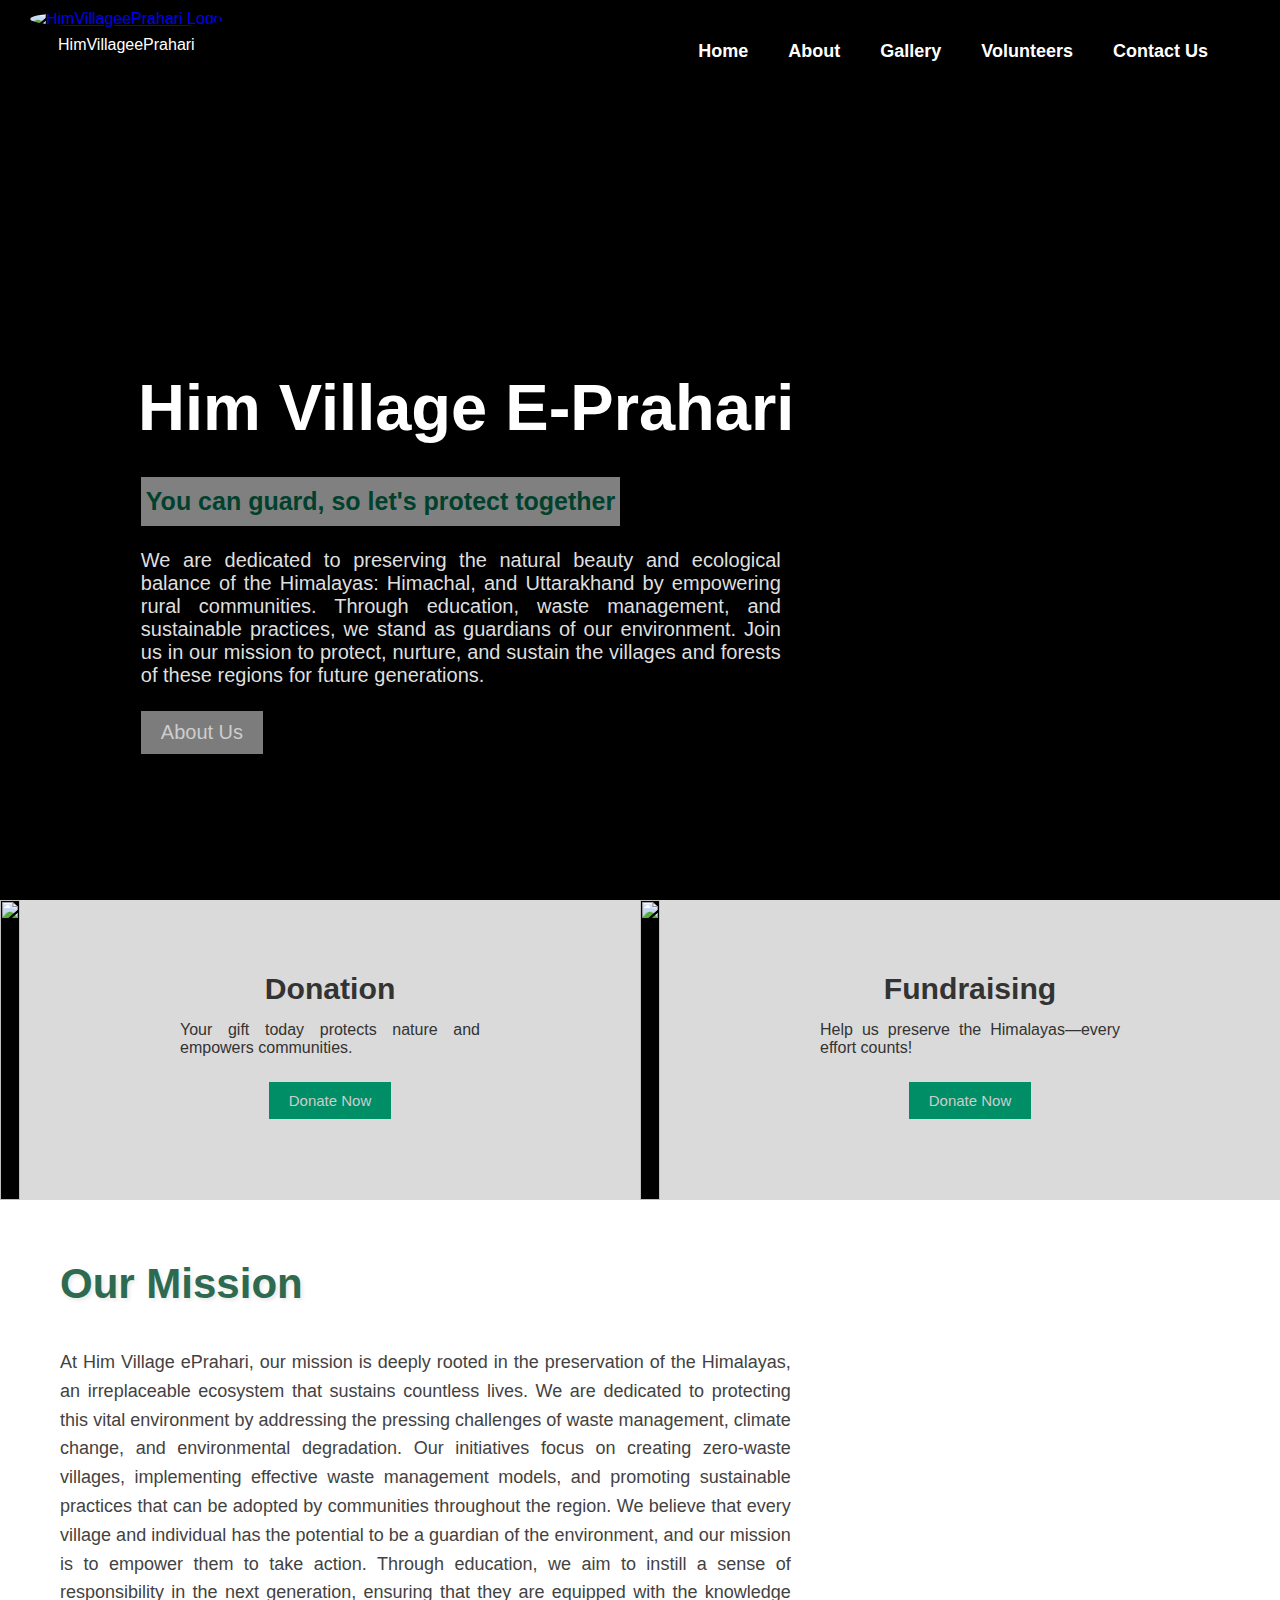
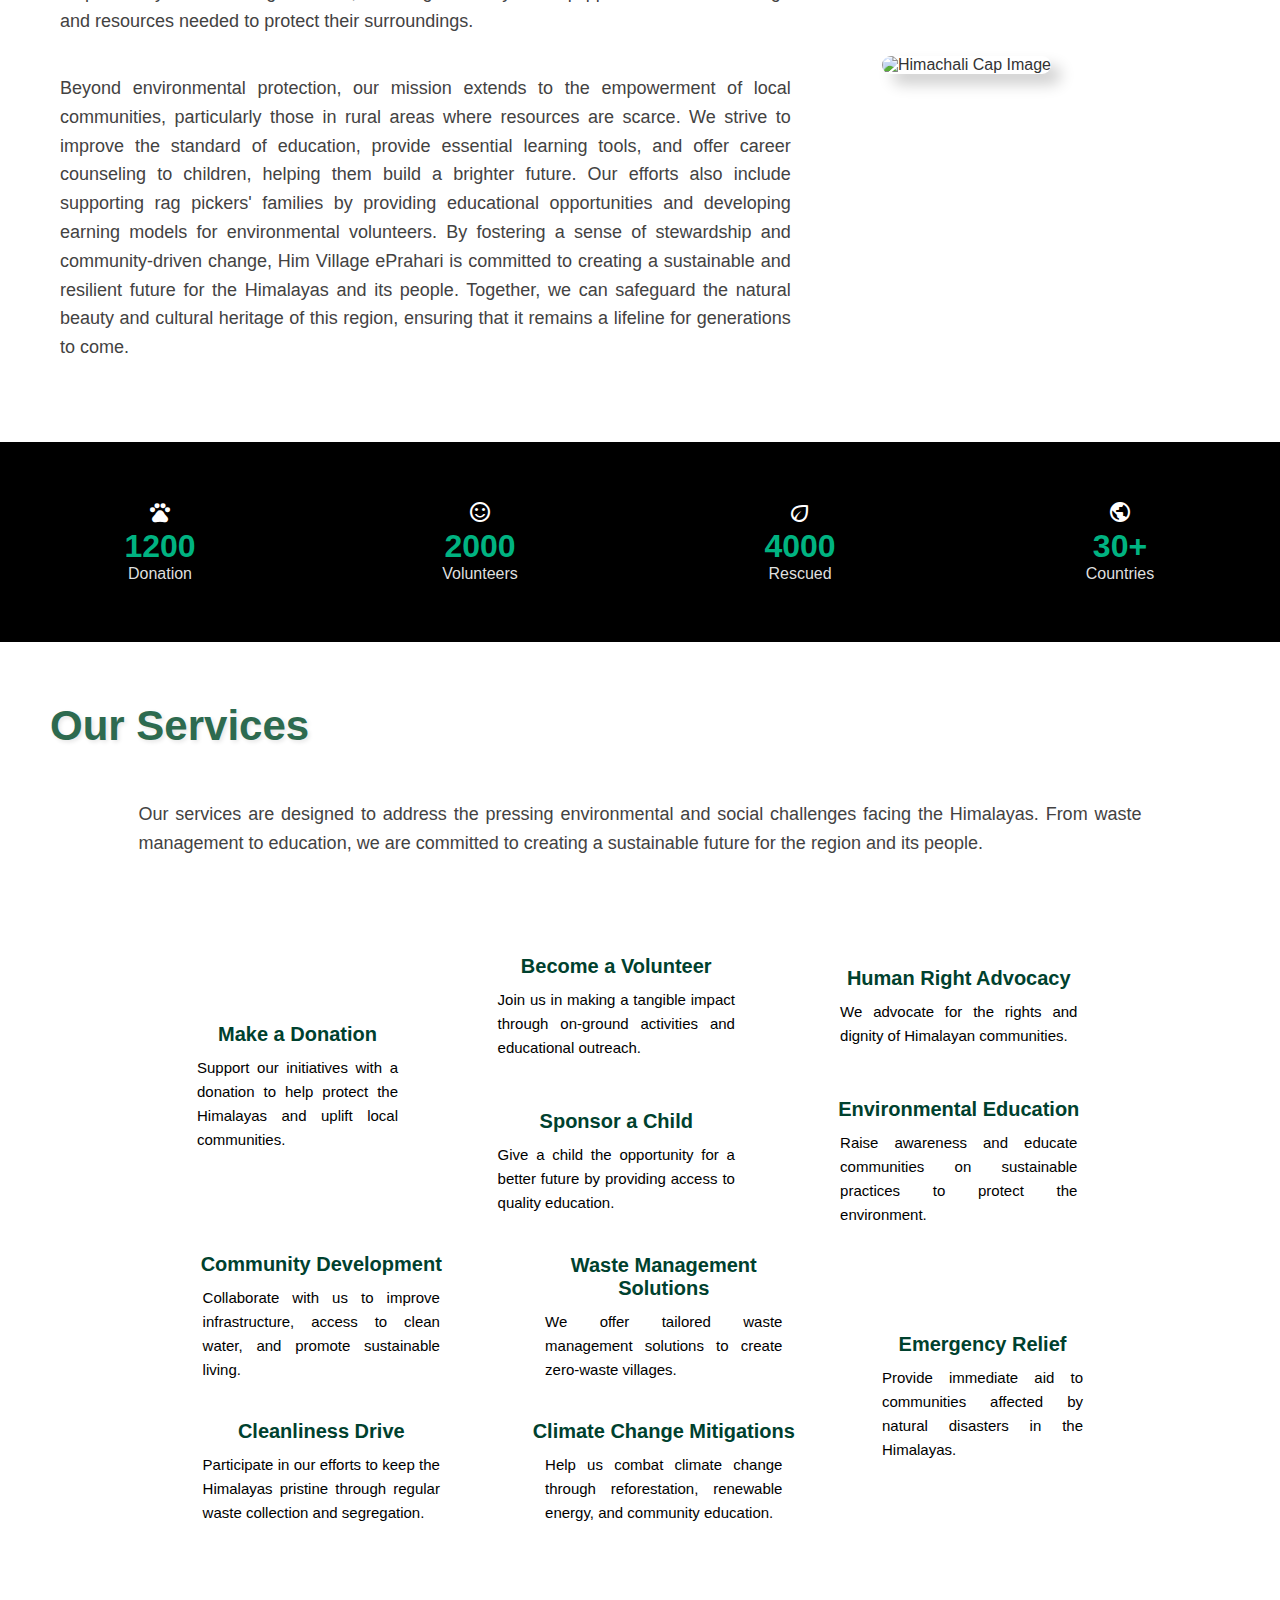
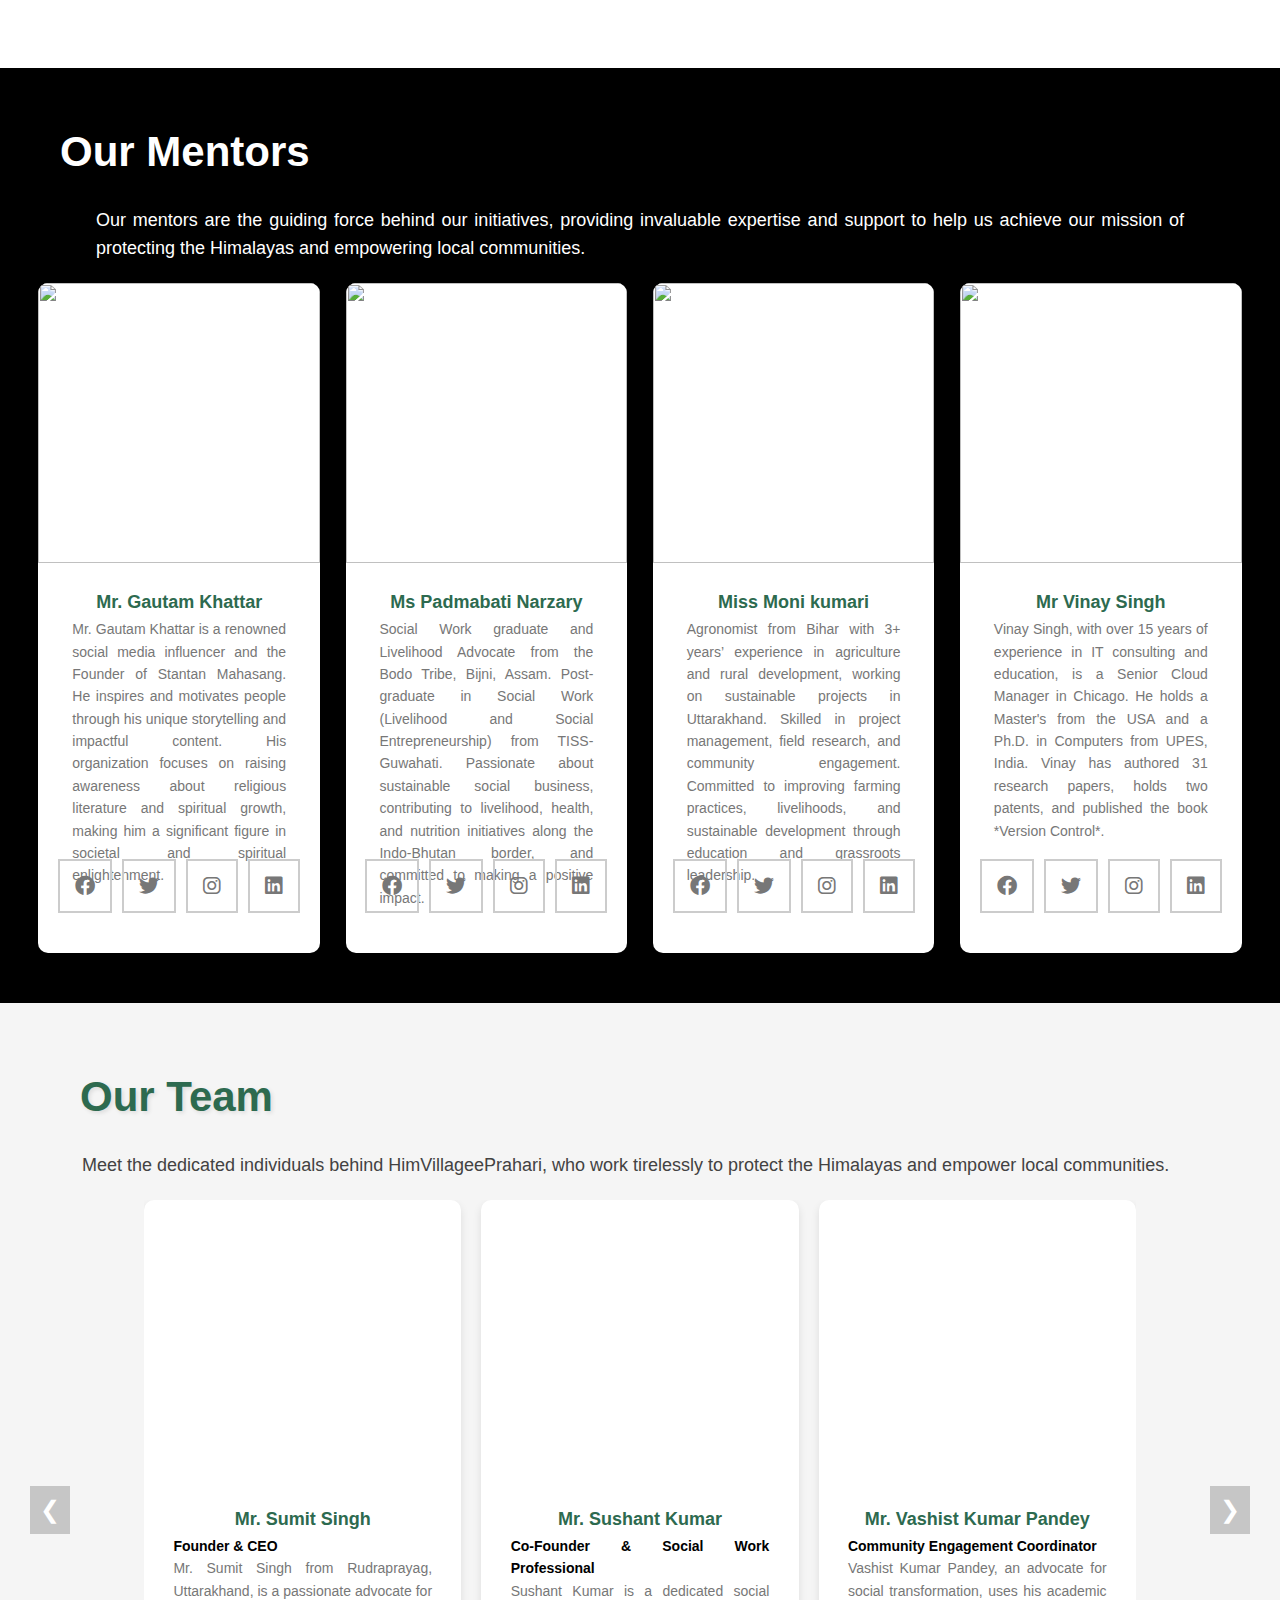
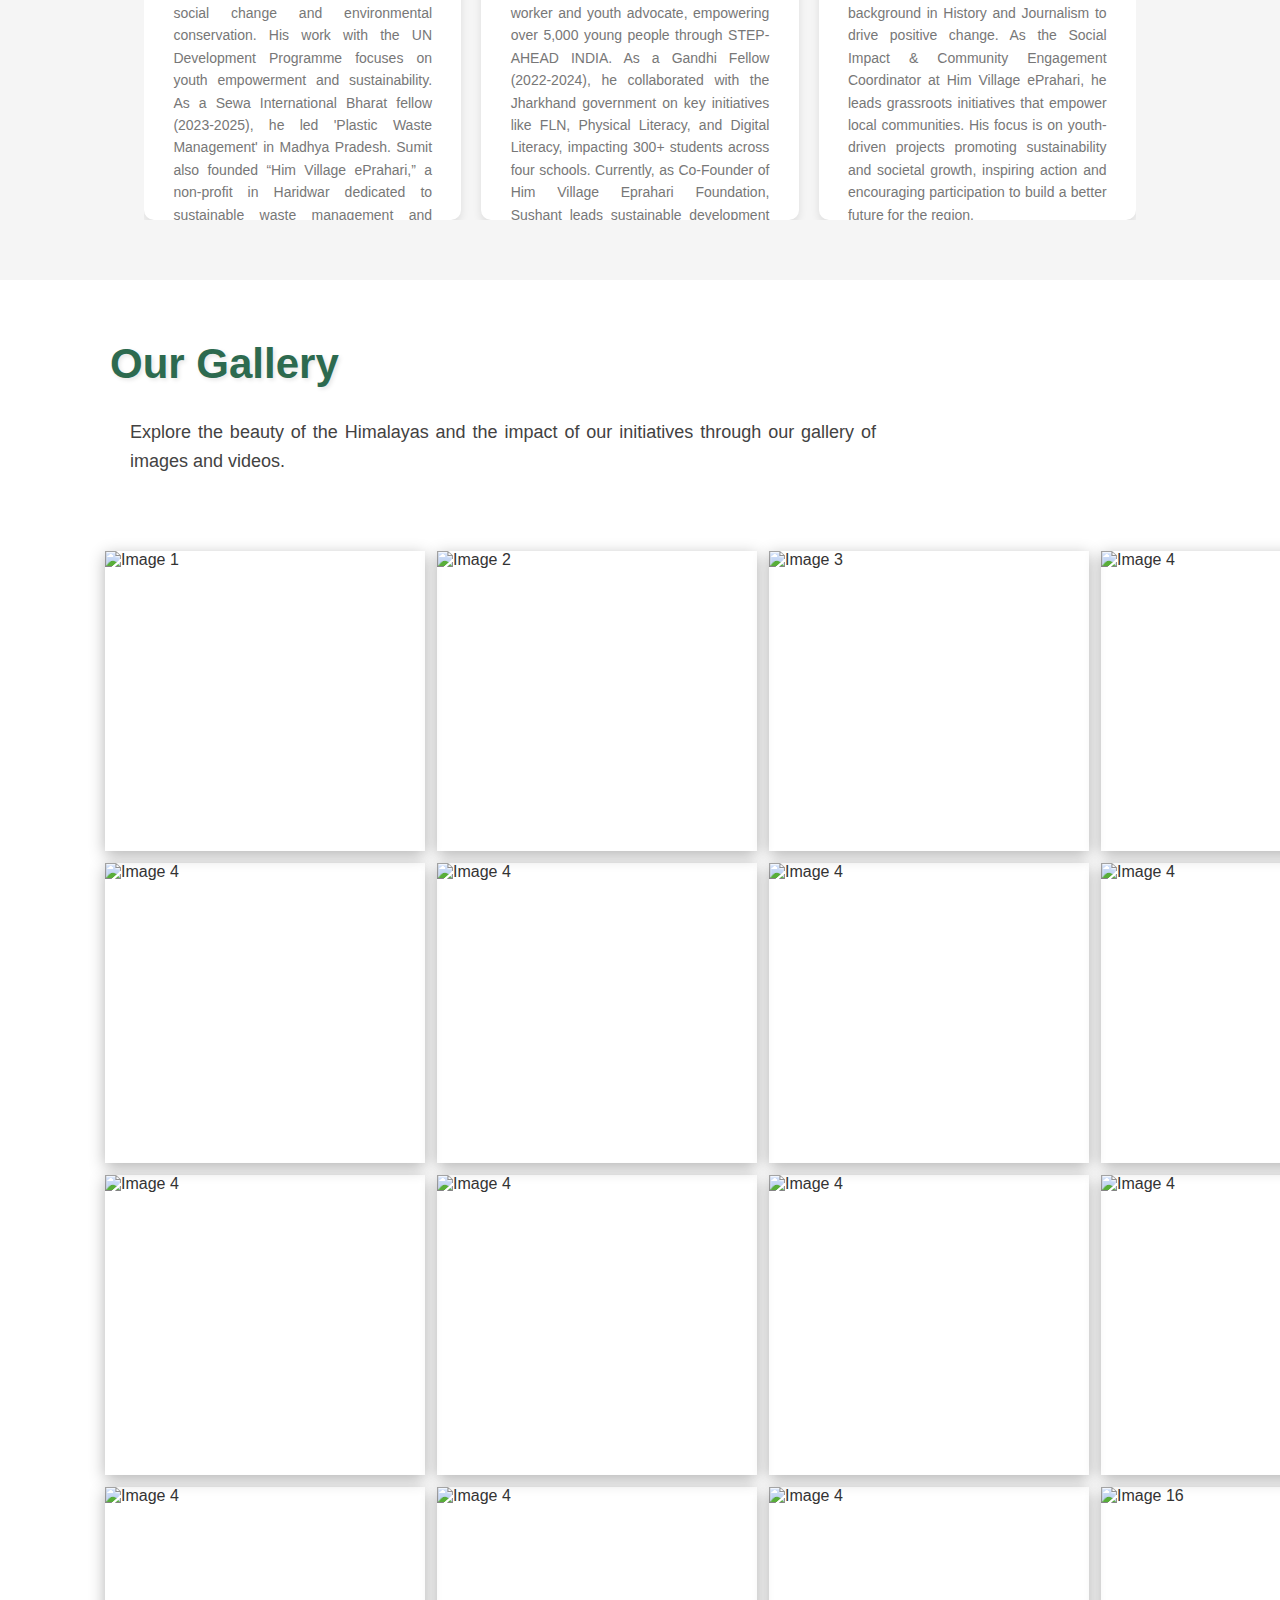
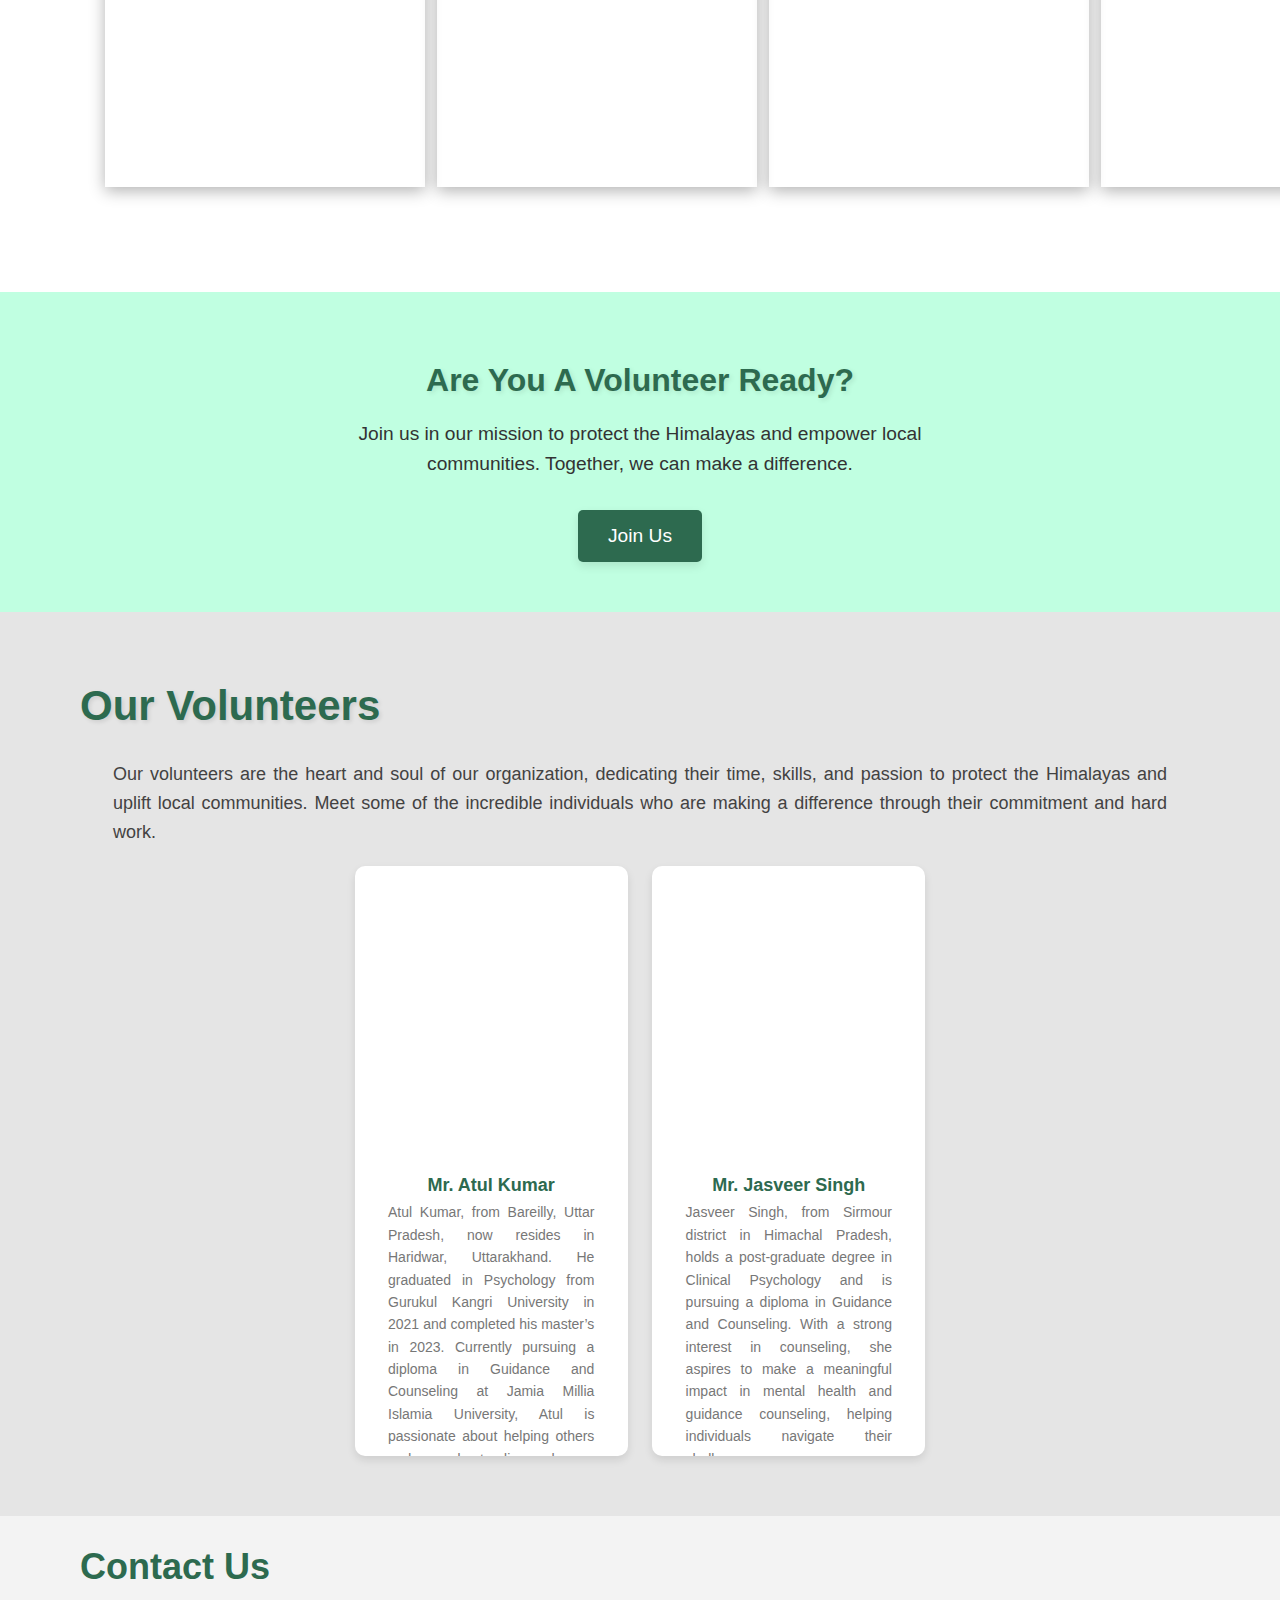
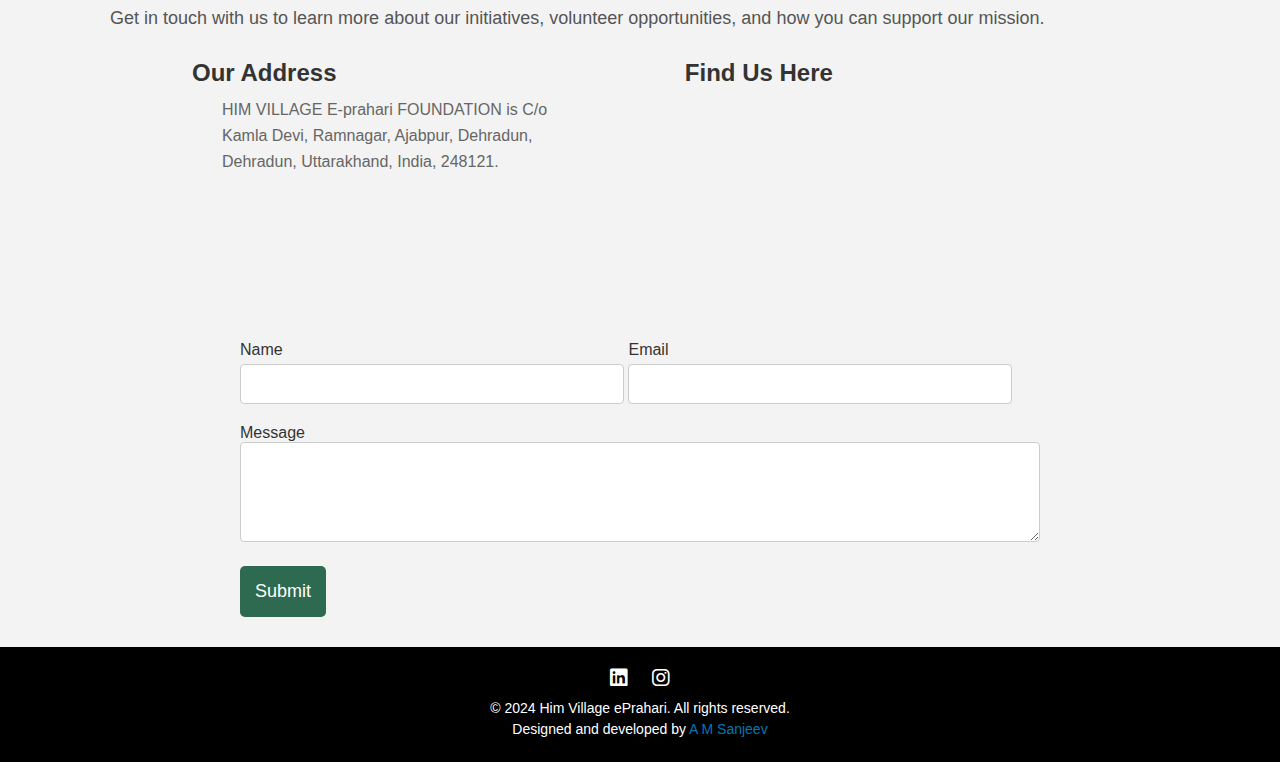
==== commit 994ebcf5: "Resolved merge conflicts" ====
--- a/index.html
+++ b/index.html
@@ -30,8 +30,8 @@
                     <li><a href="#home">Home</a></li>
                     <li><a href="404.html">About</a></li>
                     <li><a href="404.html">Gallery</a></li>
-                    <li><a href="volunteer_signup.html">Volunteers</a></li>
-                    <li><a href="./Contact Us/contactUs.html">Contact Us</a></li>
+                    <li><a href="404.html">Volunteers</a></li>
+                    <li><a href="404.html">Contact Us</a></li>
                 </ul>
             </nav>
         </div>
@@ -509,7 +509,7 @@
     <div>
       <h3>Are You A Volunteer Ready?</h3>
       <p>Join us in our mission to protect the Himalayas and empower local communities. Together, we can make a difference.</p>
-      <a href="volunteer_signup.html"><button class="volunteer-btn">Join Us</button></a>
+      <button class="volunteer-btn">Join Us</button>
     </div>
   </section>
 
--- a/styles.css
+++ b/styles.css
@@ -468,12 +468,12 @@
 }
 
 .cardtxt-rec{
-    font-size: 15px;
+    font-size: 20px;
     text-decoration: none;
     background-color: rgba(255, 255, 255, 0.8);
     max-width: 90%;
-    max-height: 80%;
-    padding:5px;
+    max-height: 85%;
+    padding:10px;
     display: flex;
     flex-direction: column;
     align-items: center;
@@ -497,17 +497,16 @@
     color: #000000;
     font-size: 15px;
     text-decoration: none;
-    max-width: 100%;
-    margin:10px;
+    max-width: 95%;
+    margin:5px;
 }
 
 .section6 {
     position: relative;
     text-align: center;
     width: 100vw;
-    padding: 50px;
+    padding: 50px 0;
     overflow: hidden;
-    height: 100vh;
 }
 
 .background-video {
@@ -524,56 +523,37 @@
     position: relative;
     z-index: 1; /* Ensure content stays above the video */
     color: white; /* Change text color for visibility */
-    /* height: 100vh; */
-}
-
-.content .our{
-    padding-top: 20px;
-    padding-bottom: 20px;
-    font-size: 16px;
-    padding-left: 60px;
-}
-.our{
-    padding-top: 20px;
-    padding-bottom: 20px;
-    font-size: 16px;
-    padding-left: 120px;
-
-}
+}
+
 .section6 h2 {
-    /* color: #ffffff;
-     */
-    color: #2d6a4f;
-
+    color: #ffffff;
     font-size: 42px;
-    font-weight: 600;
+    font-weight: bold;
     text-align: left;
-    margin-bottom: 20px;
+    margin-bottom: 30px;
     text-shadow: 2px 2px 4px rgba(0, 0, 0, 0.1);
-    padding-left: 20px;
-    margin-top: -30px;
-    margin-left: -2px;
+    padding-left: 50px;
 }
 
 .section6 p {
-    margin-left: 10px;
+    margin-left: auto;
     margin-right: auto;
     line-height: 1.5;
+
     color: #ffffff;
-    font-size: 16px;
+    font-size: 18px;
     line-height: 1.6;
     text-align: justify;
-    margin-bottom: 5px;
-    margin-top: -20px;
-    width: 90%; /* Ensure the text takes up 60% of the width */
+    margin-bottom: 20px;
+    width: 85%; /* Ensure the text takes up 60% of the width */
 }
 
 .mentor-cards {
     display: flex;
     flex-wrap: wrap;
     justify-content: center;
-    gap: 1%;
-    height:550px;
+    gap: 2%;
+    height:670px;
 }
 
 .mentors {
@@ -584,7 +564,7 @@
     width: 22%;
     text-align: center;
     transition: transform 0.3s;
-    height:75vh;
+    max-height:100%;
 }
 
 .mentors:hover {
@@ -594,7 +574,7 @@
 .mentor-img img {
     width: 100%;
     height: 280px;
-    /* max-height: 210px; */
+    max-height: 280px;
     object-fit: cover;
 }
 
@@ -606,19 +586,18 @@
     text-align: center;
     max-height: 42%;
     min-height: 42%;
-    margin-top: -23px;
 }
 
 .mentor-txt h6 {
     color: #2d6a4f;
     font-size: 18px;
-    padding: 15px 0px;
+    margin: 10px 0 5px;
     font-weight: bold;
 }
 
 .mentor-txt p {
     color: #777;
-    font-size: 11px;
+    font-size: 14px;
     margin: 0;
 }
 
@@ -628,8 +607,8 @@
     text-align: center;
     align-items: center;
     text-decoration: none;
-    /* margin: 5px; */
-    /* padding: 15px; */
+    margin: 5px;
+    padding: 5px;
 }
 
 .mentor-social a {
@@ -637,9 +616,8 @@
     font-size: 20px;
     margin: 0 5px;
     transition: color 0.3s;
-    padding:3px;
+    padding:5px;
     border: #ccc solid 2px;
-    border-radius: 10px;
 }
 
 .mentor-social a:hover i {
@@ -689,9 +667,6 @@
     width:100vw;
     padding: 50px;
     background-color: #ffffff;
-    height: 1200px;
-    overflow: visible;
-    position: relative;
 }
 
 .section7 h2 {
@@ -699,29 +674,24 @@
     font-size: 42px;
     font-weight: bold;
     text-align: left;
-    margin-bottom: 20px;
+    margin-bottom: 30px;
     text-shadow: 2px 2px 4px rgba(0, 0, 0, 0.1);
-    padding-left: 20px;
-    margin-top: -30px;
-    margin-left: -2px;
+    padding-left: 50px;
 }
 
 .section7 p {
-    margin-left: 10px;
-    margin-right: auto;
     color: #434242;
-    font-size: 16px;
+    font-size: 18px;
     line-height: 1.6;
     text-align: justify;
-    margin-bottom: 5px;
-    margin-top: -20px;
-    width: 90%; /* Ensure the text takes up 60% of the width */
+    margin-bottom: 20px;
+    width: 70%; /* Ensure the text takes up 60% of the width */
     padding-left: 80px;
 
 }
 
 .photo-gallery {
-    padding:10px;
+    padding:50px;
     background-color: #ffffff;
 }
 
@@ -736,14 +706,14 @@
     display: flex;
     justify-content: center;
     align-items: center;
-    margin: 10px;
+    margin:5px;
 
 }
 
 .hexagon {
     position: relative;
-    width: 250px;
-    height: 250px;
+    width: 320px;
+    height: 300px;
     overflow: hidden;
     transition: transform 0.3s ease, box-shadow 0.3s ease;
     box-shadow: 0 4px 15px rgba(0, 0, 0, 0.3);
@@ -776,7 +746,6 @@
     box-sizing: border-box;
     display: flex;
     flex-direction: row;
-    height: 600px;
 }
 
 .section8 img {
@@ -832,27 +801,29 @@
     font-size: 42px;
     font-weight: bold;
     text-align: left;
-    margin-bottom: 20px;
+    margin-bottom: 30px;
     text-shadow: 2px 2px 4px rgba(0, 0, 0, 0.1);
-    padding-left: 20px;
-    margin-top: -30px;
-    margin-left: -2px;
-
+    padding-left: 50px;
 }
 
 .section9 p {
     color: #666666;
-    font-size: 10px;
-    margin-bottom: 5px;
+    font-size: 18px;
+    margin-bottom: 40px;
     line-height: 1.6;
-    width: 90%;
-    margin-left: 10px;
+    max-width: 85%;
+    margin-left: auto;
     margin-right: auto;
-    margin-top: -20px;
-    text-align: justify;
-}
-
-/* .section10 { 
+}
+
+
+
+
+
+
+
+
+.section10 {
     width: 100vw;
     padding: 30px 80px;
     background-color: #f3f3f3;
@@ -947,7 +918,7 @@
 
 .submit-btn:hover {
     background-color: #52b788;
-} 
+}
 
 
 .footer {
@@ -975,240 +946,13 @@
 
 .footer-bottom a {
     color: #0077b5; /* LinkedIn Color */
-    /* text-decoration: none; */
-    /* transition: color 0.3s; 
+    text-decoration: none;
+    transition: color 0.3s;
 }
 
 .footer-bottom a:hover {
     color: #005582;
-} */
-
-/* contact us */
-
-
-.container{
-    width: 80%;
-    margin: auto;
-}
-.main{
-    display: grid;
-    grid-template-columns:50% 40%;
-    gap: 90px;
-    /* width: 60%; */
-
-}
-.contact-header h1{
-    color: green;
-    /* color: black; */
-}
-.bg{
-    background-color: rgb(213, 233, 231);
-}
-.contact-header h1{
-    padding-top:40px;
-    margin-bottom: 30px;
-    font-size: 36px;
-}
-.contact-form h3{
-    margin: 20px 0px;
-
-}
-.contact-header p{
-    text-align: justify;
-    line-height: 30px;
-}
-form .inputs input{
-    width: 500px;
-    height: 40px;
-    margin-bottom: 10px;
-    /* border-radius: 4px; */
-    outline: none;
-    border: none;
-    background-color: rgb(213, 233, 231);
-    border-bottom: 1px solid rgb(141, 55, 55);
-    padding-left: 4px;
-}
-textarea{
-    width: 500px;
-    height: 80px;
-    padding-left: 4px;
-    padding-top: 4px;
-    /* border-radius: 4px; */
-    /* border: none; */
-    border-bottom: 1px solid rgb(88, 41, 41);
-    outline: none;
-    border: o.4px solid rgb(88, 41, 41);
-    background-color: rgb(213, 233, 231);
-    margin-top: 12px;
-}
-.btn{
-   
-    display: block;
-    text-align: center;
-    width: 500px;
-    margin-top: 20px;
-    height: 40px;
-    border-radius: 4px;
-    background-color: rgb(96, 188, 96);
-    color: white;
-    font-size: 20px;
-    cursor: pointer;
-    margin-bottom: 30px;
-    outline: none;
-    border: 0.4px solid rgb(96, 188, 96);
-}
-.right-top h3{
-    margin-top: 50px;
-    margin-bottom: 30px;
-}
-.right-top li{
-    padding-bottom: 30px;
-}
-.right-top p{
-    text-align: justify;
-}
-.map h3{
-    padding-top: 30px;
-}
-.map p{
-    padding-top: 30px;
-}
-/* .section-par{
-    display: flex;
-    justify-content: space-evenly;
-    text-align: center;
-    gap: 280px;
-} */
-
-/* }
-.container1{
-    padding: 0px 10%;
-} */
-
-/* 
-/* .section-par li{
-    text-align: justify;
-    padding-bottom: 20px;
-    line-height: 25px;
-}
- */
- .section-par{
-    display: flex;
-    justify-content: center;
-    gap: 100px;
-    background-color: rgb(253, 251, 251);
- }
- .social h4{
-    padding-top: 30px;
-    padding-bottom: 20px;
-    text-align:center;
-    font-size: 19px;
-
-}
-.section-child h4{
-    padding-top: 30px;
-    padding-bottom: 20px;
-    text-align: center;
-    font-size: 19px;
-}
-.social{
-    text-align: center;
-}
-.section-child{
-    text-align: center;
-}
-.section-par p{
-    line-height: 30px;
-    font-size: 20px;
-    color: rgb(83, 81, 81);
-}
-/* 
-    text-align: center;
-    padding-left: 60px;
-    padding-right: 20px;
-    /* display: block; */
-.anchors a{
-    text-decoration: none;
-    /* color: rgb(58, 146, 159); */
-    font-size: 28px;
-    padding-left: 30px;
-}
-.anchors{
-    padding-top: 20px;
-    padding-bottom: 30px;
-}
-.linked{
-    color: blue;
-}
-/* .linked-in{
-    color: rgb(13, 13, 77);
-    
-} */
-.insta{
-    color: rgb(163, 42, 62);
-}
-.anchors, .inst-icon{
-    font-size: 28px;
-}
-.footer-parent{
-    /* background-color: rgb(44, 110, 85); */
-    background-color: rgb(65, 143, 113);
-
-    /* color:rgb(15, 1, 1); */
-    color: white; 
-    font-weight: 400;
-
-}
-.container-two{
-    width: 80%;
-    margin:auto;
-    display: flex;
-    justify-content: space-between;
-}
-.footer h4{
-    padding: 20px 0px;
-    font-size: 22px;
-    font-weight: 600;
-    /* color: rgb(88, 28, 179); */
-}
-.footer .paraa{
-    padding-bottom: 20px;
-    font-size: 16px;
-}
-.sign-up input{
-    width: 220px;
-    height: 40px;
-    margin-top: 20px;
-    outline: none;
-    border: 0.4px solid white;
-    border-radius: 3px;
-    padding-right: 4px;
-
-}
-.butt{
-    display: block;
-    text-align: center;
-    margin-top: 20px;
-    padding-bottom: 30px;
-    
-}
-.btt{
-    width: 440px;
-    height: 40px;
-    border-radius: 4px;
-    background-color: rgb(96, 188, 96);
-    color: white;
-    font-size: 20px;
-    cursor: pointer;
-    outline: none;
-    border: 0.4px solid rgb(96, 188, 96);
-}
-.check input{
-    width: 20px;
-    height: 18px;
-}
-
-
+}
 
 /* 
 .section-team {
@@ -1220,14 +964,14 @@
     color: #2d6a4f;
     font-size: 42px;
     font-weight: bold;
-    margin-bottom: 10px;
+    margin-bottom: 30px;
     text-shadow: 2px 2px 4px rgba(0, 0, 0, 0.1);
-    padding-left: 40px;
+    padding-left: 50px;
   }
   
   .section-team p {
     color: #434242;
-    font-size: 12px;
+    font-size: 18px;
     line-height: 1.6;
     text-align: justify;
     margin-bottom: 20px;
@@ -1293,29 +1037,26 @@
     width:100vw;
     padding: 60px 20px;
     background-color: #f5f5f5;
-    height: 650px;
 }
 
 .section-team h2 {
     color: #2d6a4f;
     font-size: 42px;
     font-weight: bold;
-    margin-bottom: 20px;
+    margin-bottom: 30px;
     text-shadow: 2px 2px 4px rgba(0, 0, 0, 0.1);
     padding-left: 50px;
-    margin-top: -30px;
-    margin-left: -1px;
-}
+}
+
 .section-team p {
     color: #434242;
-    font-size: 16px;
+    font-size: 18px;
     line-height: 1.6;
     text-align: justify;
-    margin-bottom: 5px;
+    margin-bottom: 20px;
     width: 90%; 
-    margin-left: 20px;
+    margin-left: auto;
     margin-right: auto;
-    margin-top: -20px;
 }
 
 .carousel-container {
@@ -1329,7 +1070,6 @@
     width: 100%; /* Set the width to control the visible area */
     overflow: hidden;
     position: relative;
-    height: 500px;
 }
 
 .team-cards {
@@ -1348,33 +1088,31 @@
     overflow: hidden;
     text-align: center;
     transition: transform 0.3s;
-    height:750px;
+    height:620px;
     max-height: 620px;
 }
 
 .team-img img {
     width: 100%;
     height: 280px;
-    /* object-fit: cover;
-    min-height: 200px;
-    min-width: 100%; */
+    object-fit: cover;
+    min-height: 280px;
+    min-width: 100%;
 }
 
 .team-info {
-    padding-top: 8px;
+    padding: 15px;
     display: flex;
     flex-direction: column;
     align-items: center;
-    text-align: center;
-    min-height: 42%;
-    max-height: 42%;
-    margin-top: -23px;
+    text-align: justify;
+    min-height: 400px;
 }
 
 .team-info h6 {
     color: #2d6a4f;
     font-size: 18px;
-    padding: 20px;
+    margin: 10px 0 5px;
     font-weight: bold;
 }
 
@@ -1476,38 +1214,28 @@
 
 
 .section9 {
-    padding: 50px;
-    position: relative;
-    text-align: center;
-    width: 100vw;
-    overflow:hidden;
+    padding: 60px 20px;
     background-color: #e5e5e5;
-    height: 750px;
 }
 
 .section9 h2 {
     color: #2d6a4f;
     font-size: 42px;
     font-weight: bold;
-    margin-bottom: 20px;
+    margin-bottom: 30px;
     text-shadow: 2px 2px 4px rgba(0, 0, 0, 0.1);
-    padding-left: 20px;
-    margin-top: -30px;
-    margin-left: -2px;
-}
-.pp{
-    padding-left: 100px;
-}
+    padding-left: 50px;
+}
+
 .section9 p {
     color: #434242;
-    font-size: 16px;
+    font-size: 18px;
     line-height: 1.6;
     text-align: justify;
     margin-bottom: 20px;
     width: 90%; 
-    margin-left: 10px;
+    margin-left: auto;
     margin-right: auto;
-    margin-top: -20px;
 }
 
 .volunteer-cards {
@@ -1515,7 +1243,6 @@
     flex-wrap: wrap;
     justify-content: center;
     gap: 2%;
-    height: 530px;
 }
 
 .volunteer-member {
@@ -1523,18 +1250,18 @@
     border-radius: 10px;
     box-shadow: 0px 4px 8px rgba(0, 0, 0, 0.1);
     overflow: hidden;
-    width: 30%;
+    width: 22%;
     text-align: center;
     transition: transform 0.3s;
-    height: 600px;
+    max-height:590px;
 }
 
 .volunteer-img img {
     width: 100%;
-    height: 350px;
-    object-fit: fill;
-    /* min-height: 280px;
-    min-width: 100%; */
+    height: 280px;
+    object-fit: cover;
+    min-height: 280px;
+    min-width: 100%;
 }
 
 .volunteer-info {
@@ -1548,8 +1275,8 @@
 
 .volunteer-info h6 {
     color: #2d6a4f;
-    font-size: 20px;
-    padding: 20px 0px;
+    font-size: 18px;
+    margin: 10px 0 5px;
     font-weight: bold;
 }
 
@@ -1666,13 +1393,13 @@
     }
 
     .section9 h2 {
-        font-size: 42px; /* Smaller heading on mobile */
+        font-size: 36px; /* Smaller heading on mobile */
         padding-left: 20px; /* Reduced padding */
     }
 
     .section9 p {
         font-size: 16px; /* Slightly smaller text */
-        width: 90%; /* Use more width for text */
+        width: 95%; /* Use more width for text */
     }
 }
 
@@ -1738,15 +1465,15 @@
 /* Media Queries for additional responsiveness */
 @media (max-width: 768px) {
     .section5 h2 {
-        font-size: 2.0rem; /* Smaller heading size for smaller screens */
+        font-size: 2.5rem; /* Smaller heading size for smaller screens */
     }
 
     .section5 p {
-        font-size: 0.8rem; /* Adjust paragraph font size */
+        font-size: 0.9rem; /* Adjust paragraph font size */
     }
 
     .unique-rect-card, .unique-square-card {
-        height: 200px; /* Allow height to adjust */
+        height: auto; /* Allow height to adjust */
     }
 
     .mentor-cards {
@@ -1920,38 +1647,4 @@
     .social-icon {
         font-size: 18px; /* Smaller size for social icons */
     }
-}
-
-
-
-
-
-
-
- 
-
-
-
-   
-
-
-
-
-  
-
-    
-
-
-   
-
-
-
-
-
-
-    
-
-   
-
- 
-    
+}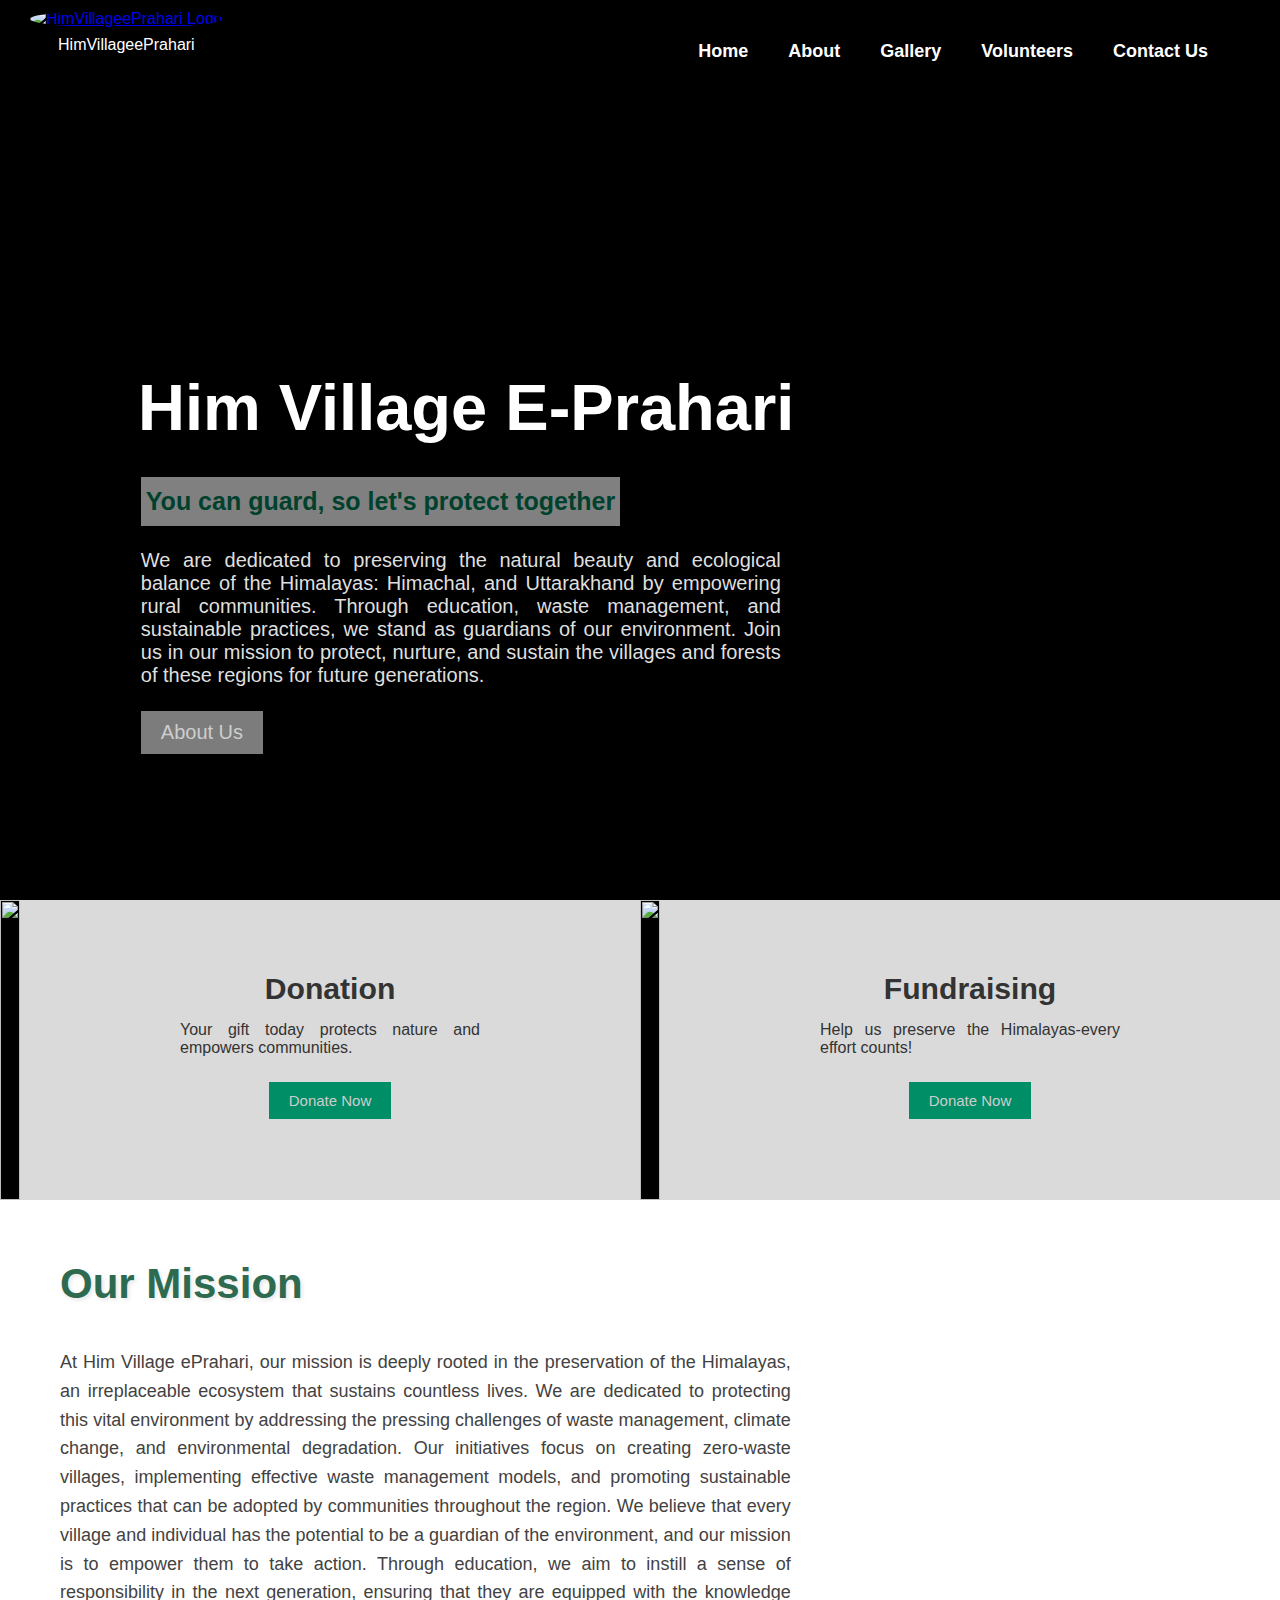
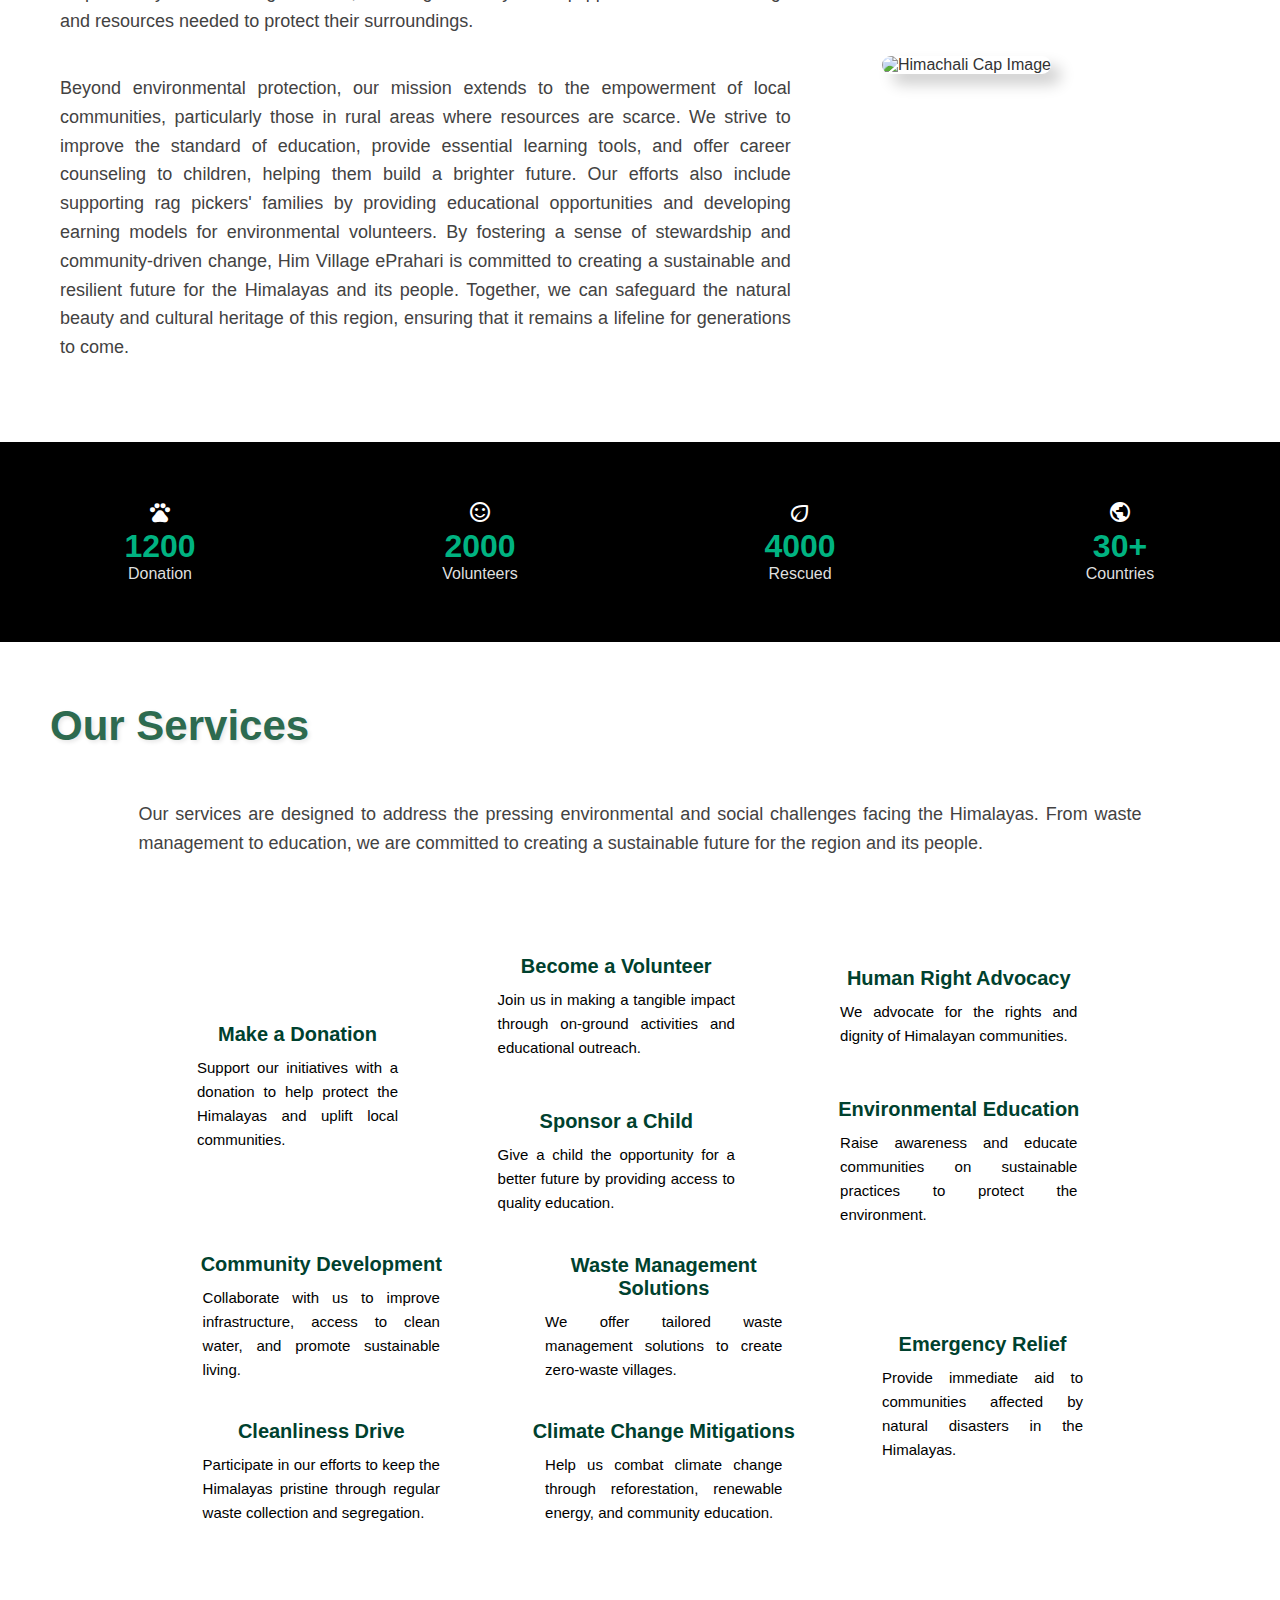
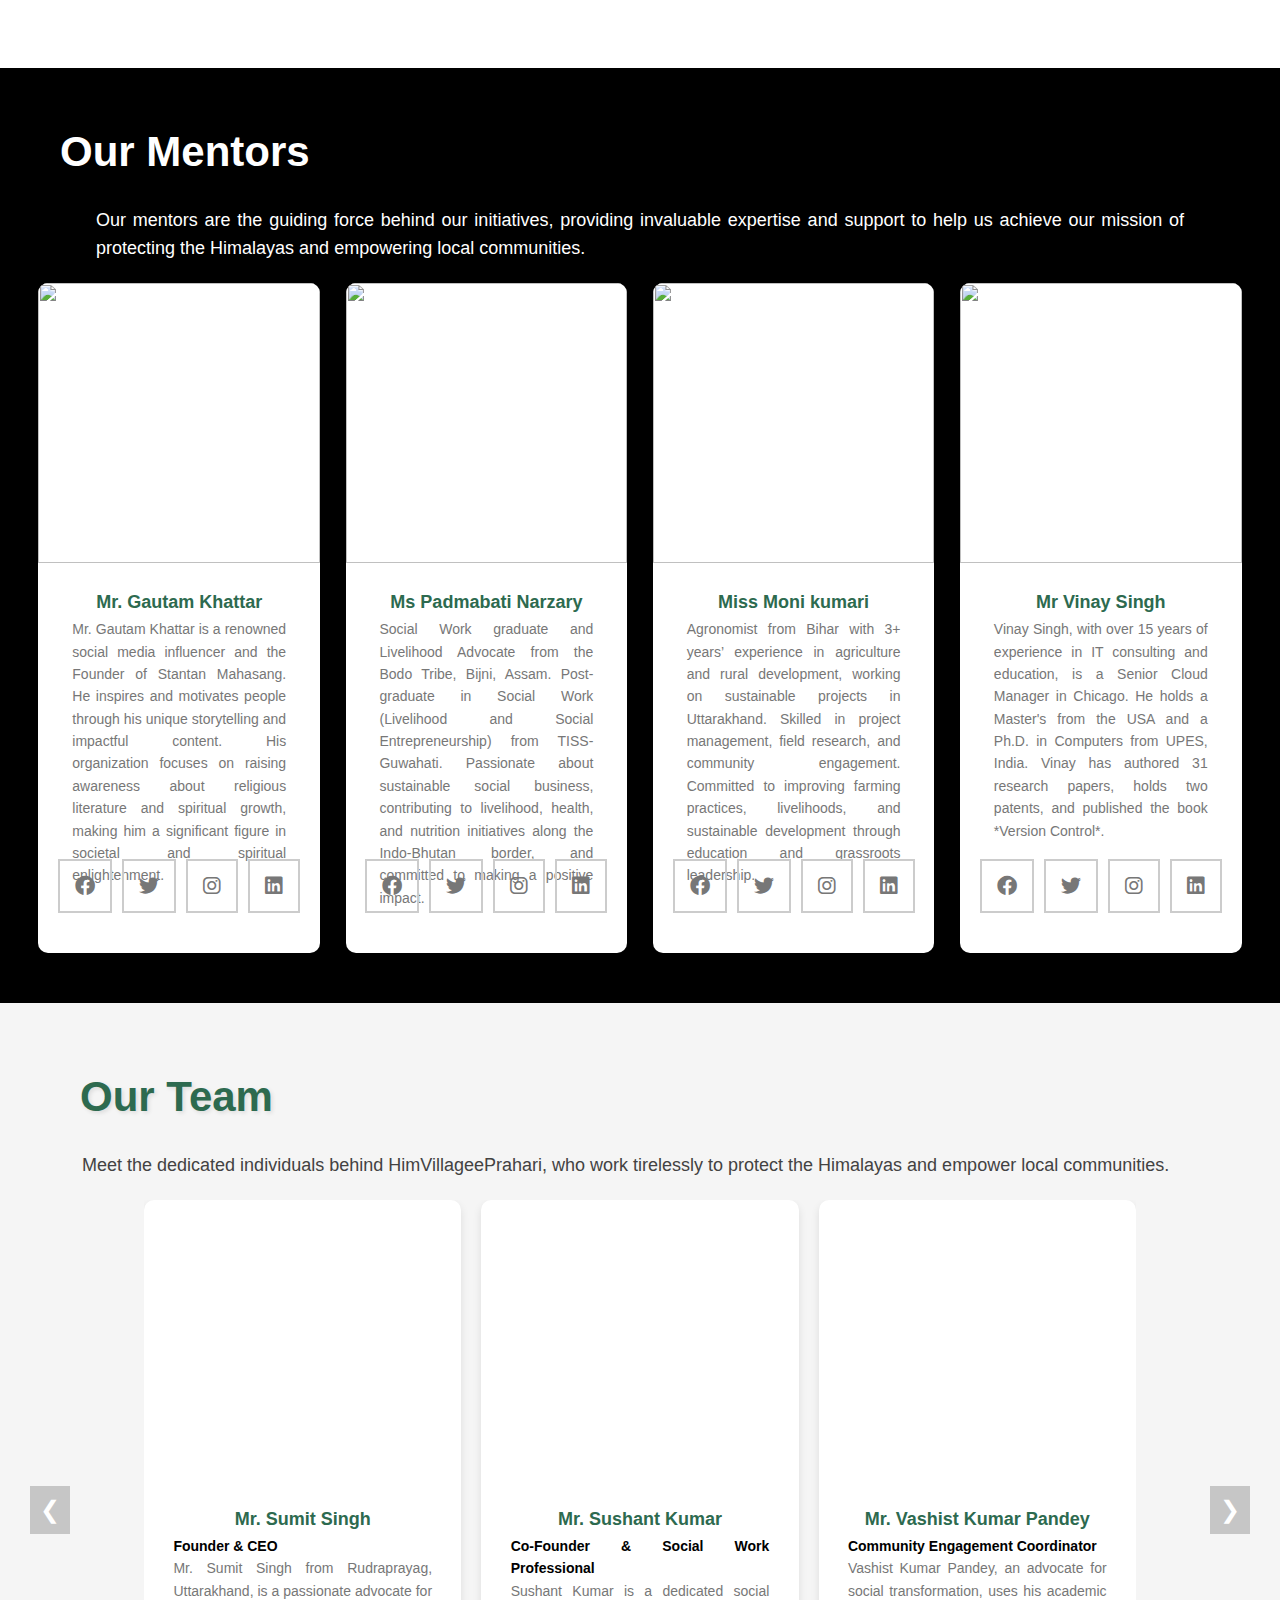
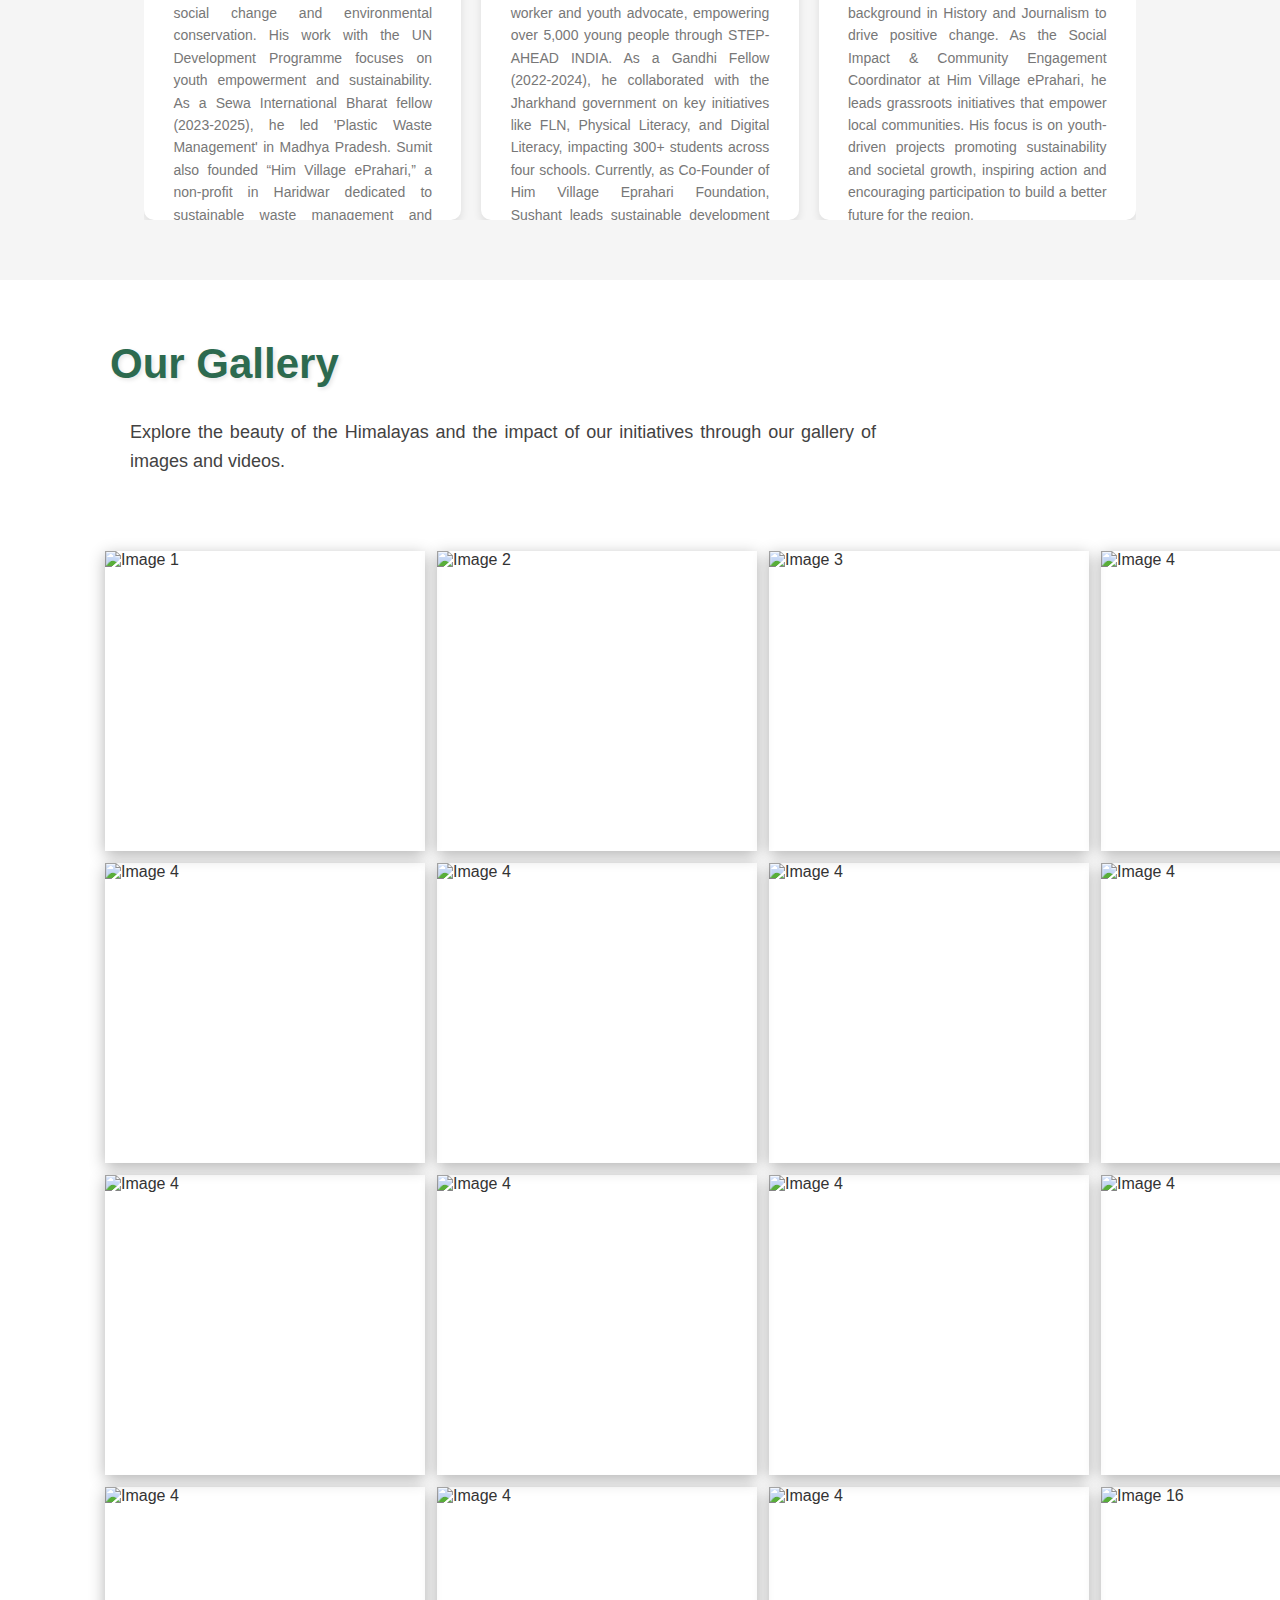
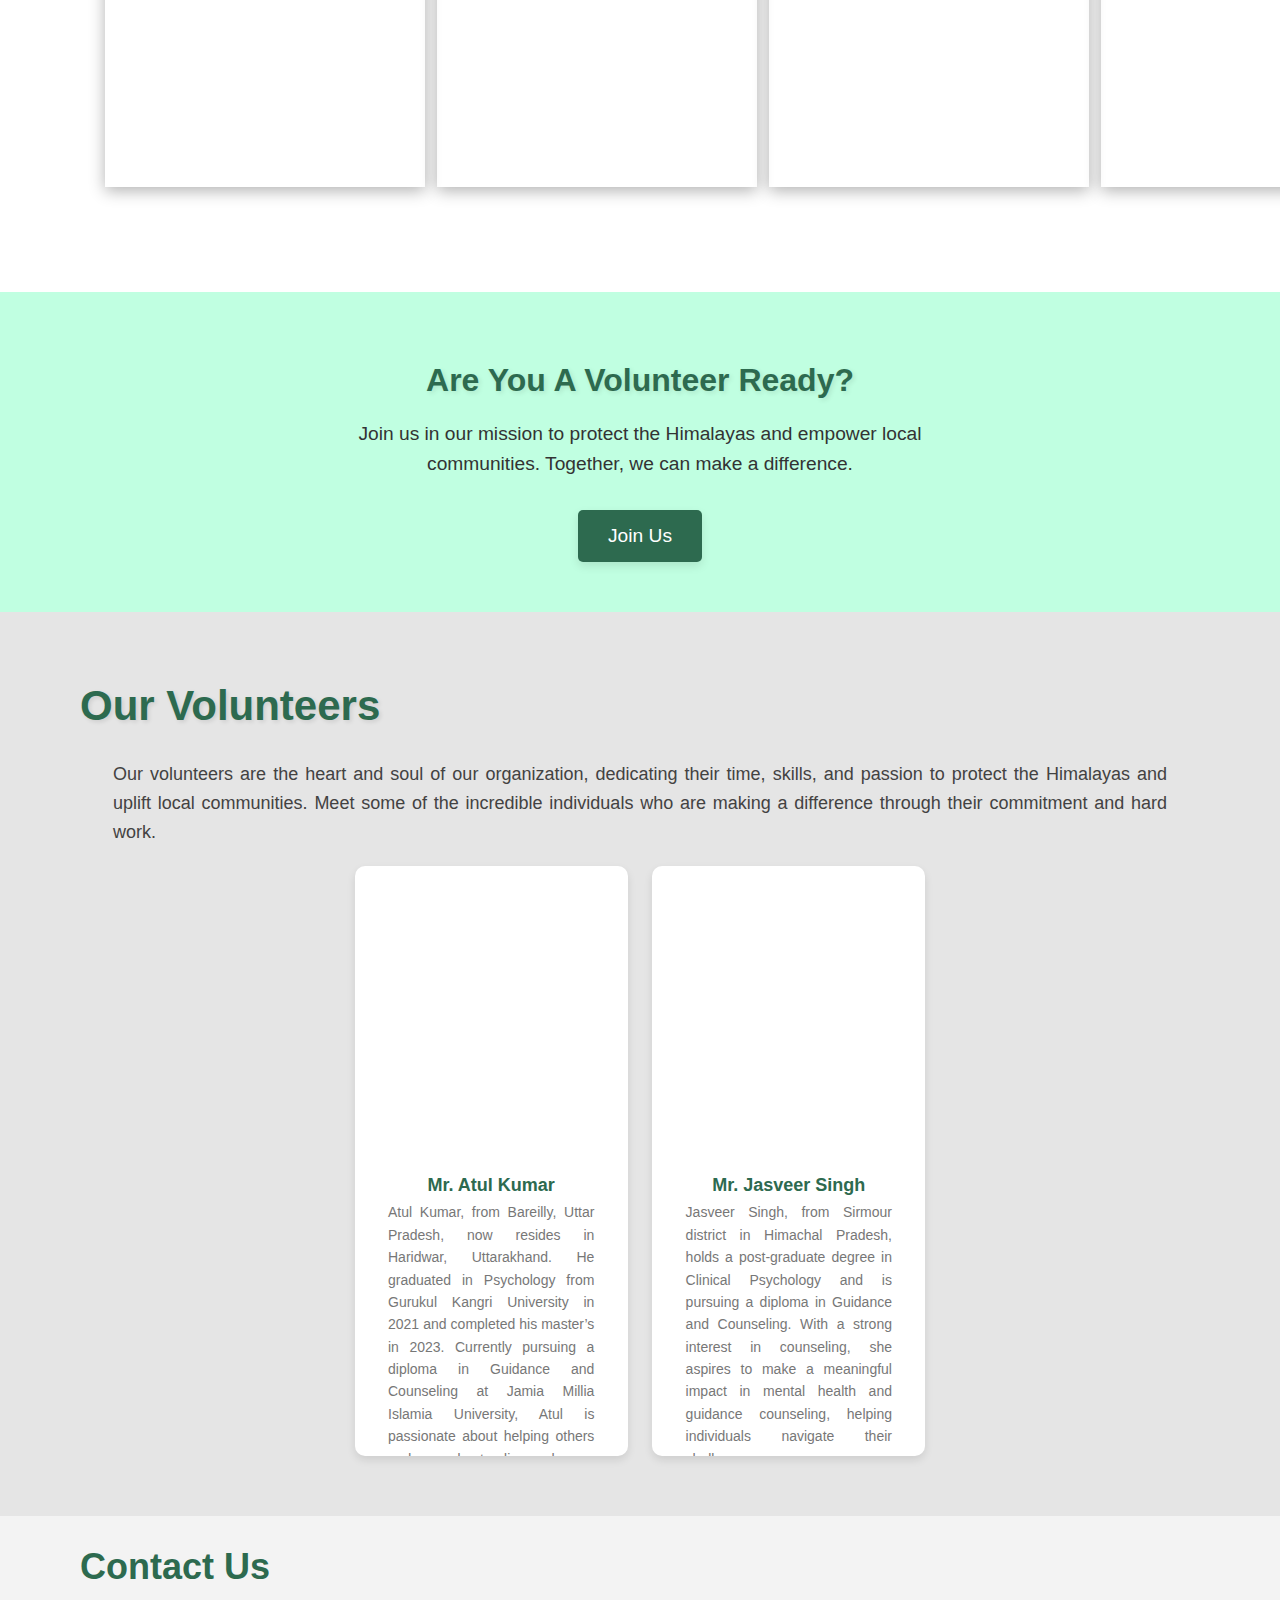
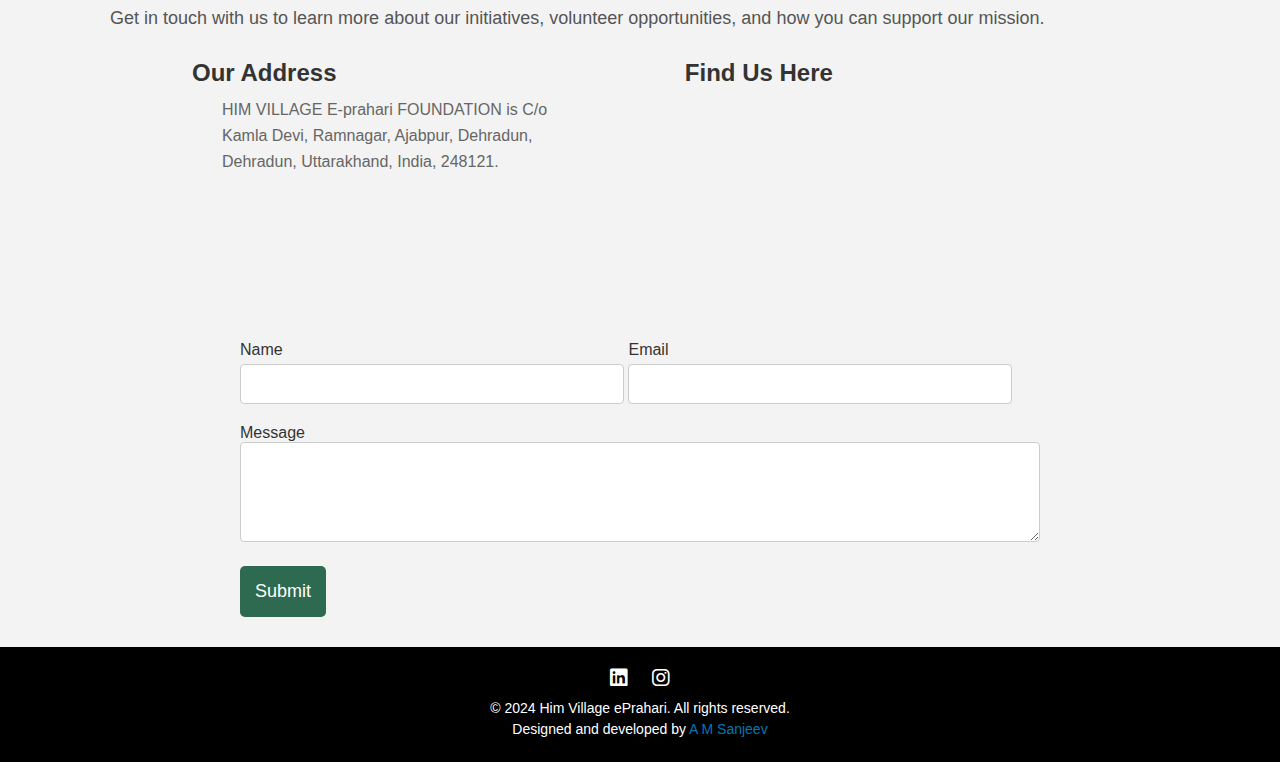
==== commit 941fd18b: "donation  section made responsive" ====
--- a/index.html
+++ b/index.html
@@ -63,7 +63,7 @@
         <div class="card1-img"><img loading="lazy" src="fundraising.jpg"></div>
         <div class="txt-card1">
           <h6>Fundraising</h6>
-            <p>Help us preserve the Himalayas—every effort counts!</p>
+            <p>Help us preserve the Himalayas-every effort counts!</p>
             <button class="card-btn">Donate Now</button>
         </div>
       </div>
--- a/styles.css
+++ b/styles.css
@@ -177,6 +177,41 @@
     background-color: #363636;
 }
 
+
+
+
+@media (max-width: 1075px) {
+    
+    .main-body h1 {
+        font-size: 62px;
+        top:39%;
+        left:10%;
+    }
+    .main-body-p{
+        margin: 7px 0px;
+        font-size: 21px;
+    }
+
+    .main-body-des{
+        font-size: 19px;
+        padding: 8px 0px;
+    }
+
+    .main-body-btn{
+        top:91%;
+        left:11%;
+        margin-bottom: 10px;
+    }
+
+
+}
+
+
+
+
+
+
+
 .section2{
     width:100vw;
     height:auto;
@@ -259,6 +294,32 @@
     text-shadow: 2px 2px 4px rgba(0, 0, 0, 0.3);
     margin:10px;
 }
+
+
+
+@media (max-width: 1075px) {
+
+    .txt-card1 {
+        font-size:41px;
+        width: 55%;
+    }
+
+    .txt-card1 p {
+        padding: 0px 10px;
+    }
+
+
+
+}
+
+
+
+
+
+
+
+
+
 .section3 {
     width: 100vw;
     padding: 50px 0;
@@ -1286,11 +1347,43 @@
     margin: 0;
 }
 
-@media (max-width: 768px) {
+
+
+
+
+
+@media (max-width: 1200px) {
+
+    .section7 h2 {
+        font-size: 36px;
+        padding-left: 30px;
+    }
+
+    .section7 p {
+        width: 80%;
+        padding-left: 30px;
+    }
+
+    .gallery {
+        grid-template-columns: repeat(3, 1fr);
+    }
+
+    .hexagon {
+        width: 250px;
+        height: 200px;
+    }
+
     .volunteer-member {
-        width: 90%;
-    }
-}
+        width: 30%; 
+    }
+}
+
+
+
+
+
+
+
 
 
 
@@ -1339,7 +1432,12 @@
         font-size: 16px; /* Smaller button text */
         padding: 8px 16px; /* Adjust padding */
     }
-}
+
+    .volunteer-member {
+        width: 90%;
+    }
+}
+
 
 @media (max-width: 480px) {
     .nav-links {
@@ -1380,12 +1478,7 @@
     }
 }
 
-/* Responsive Styles */
-@media (max-width: 1200px) {
-    .volunteer-member {
-        width: 30%; /* 3 cards in a row */
-    }
-}
+
 
 @media (max-width: 768px) {
     .volunteer-member {
@@ -1510,27 +1603,7 @@
 }
 
 
-/* Media Queries for Responsiveness */
-@media (max-width: 1200px) {
-    .section7 h2 {
-        font-size: 36px;
-        padding-left: 30px;
-    }
-
-    .section7 p {
-        width: 80%;
-        padding-left: 30px;
-    }
-
-    .gallery {
-        grid-template-columns: repeat(3, 1fr);
-    }
-
-    .hexagon {
-        width: 250px;
-        height: 200px;
-    }
-}
+
 
 @media (max-width: 768px) {
     .section7 h2 {
@@ -1604,7 +1677,7 @@
 }
 
 
-/* Responsive Styles */
+
 @media (max-width: 768px) {
     .section10 {
         padding: 30px 20px; /* Reduce padding on smaller screens */
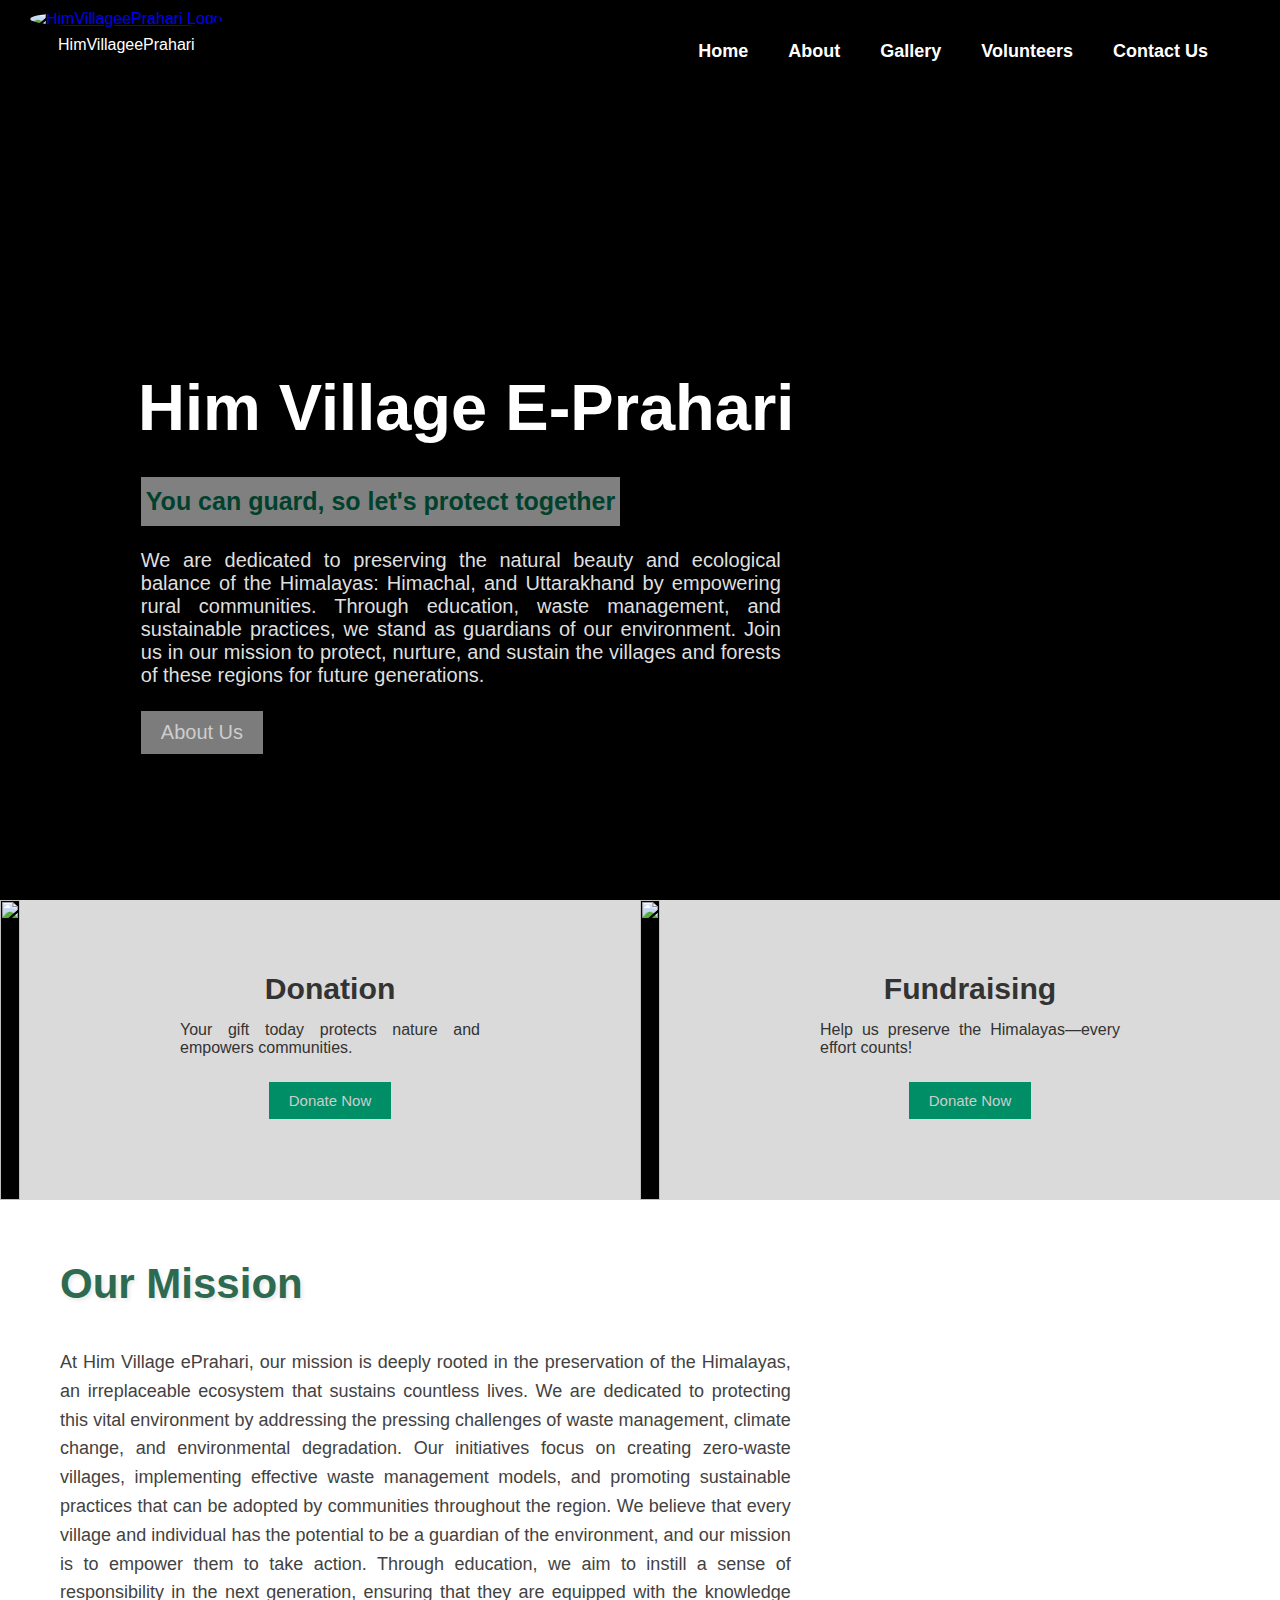
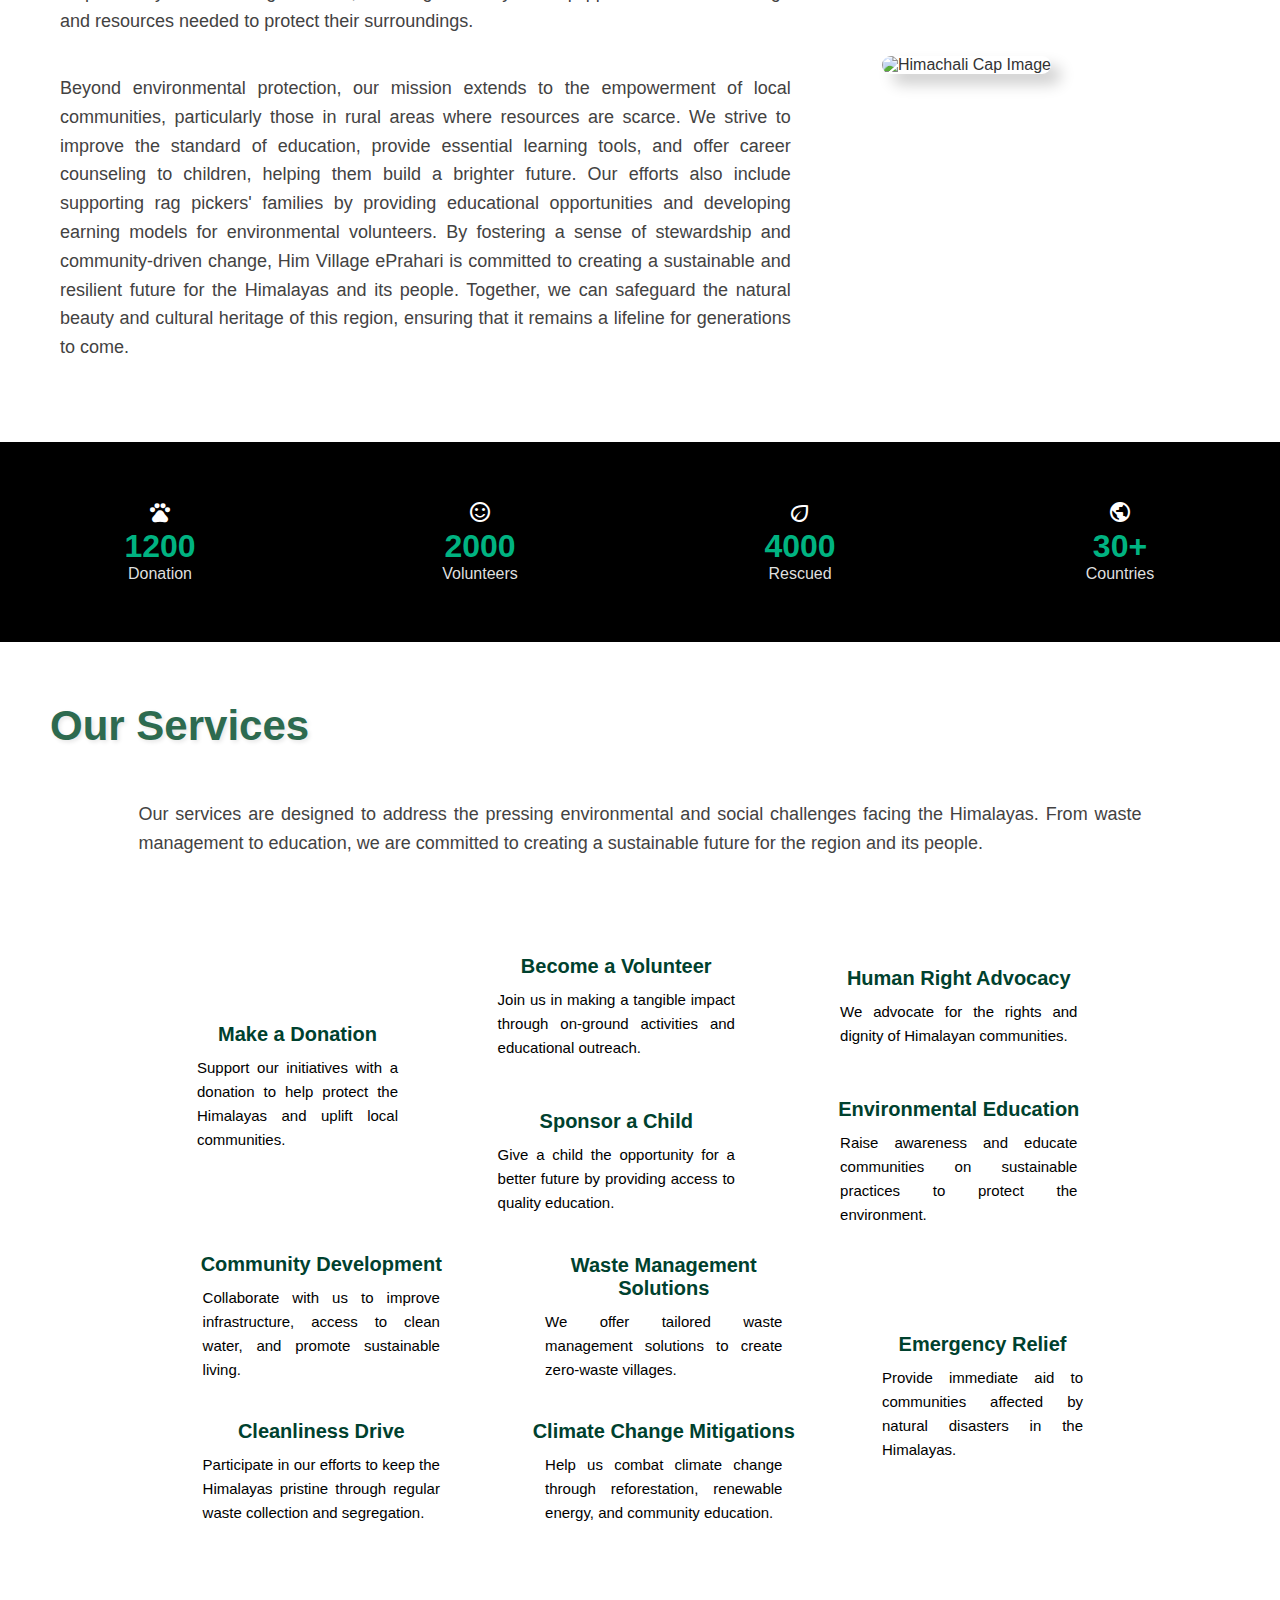
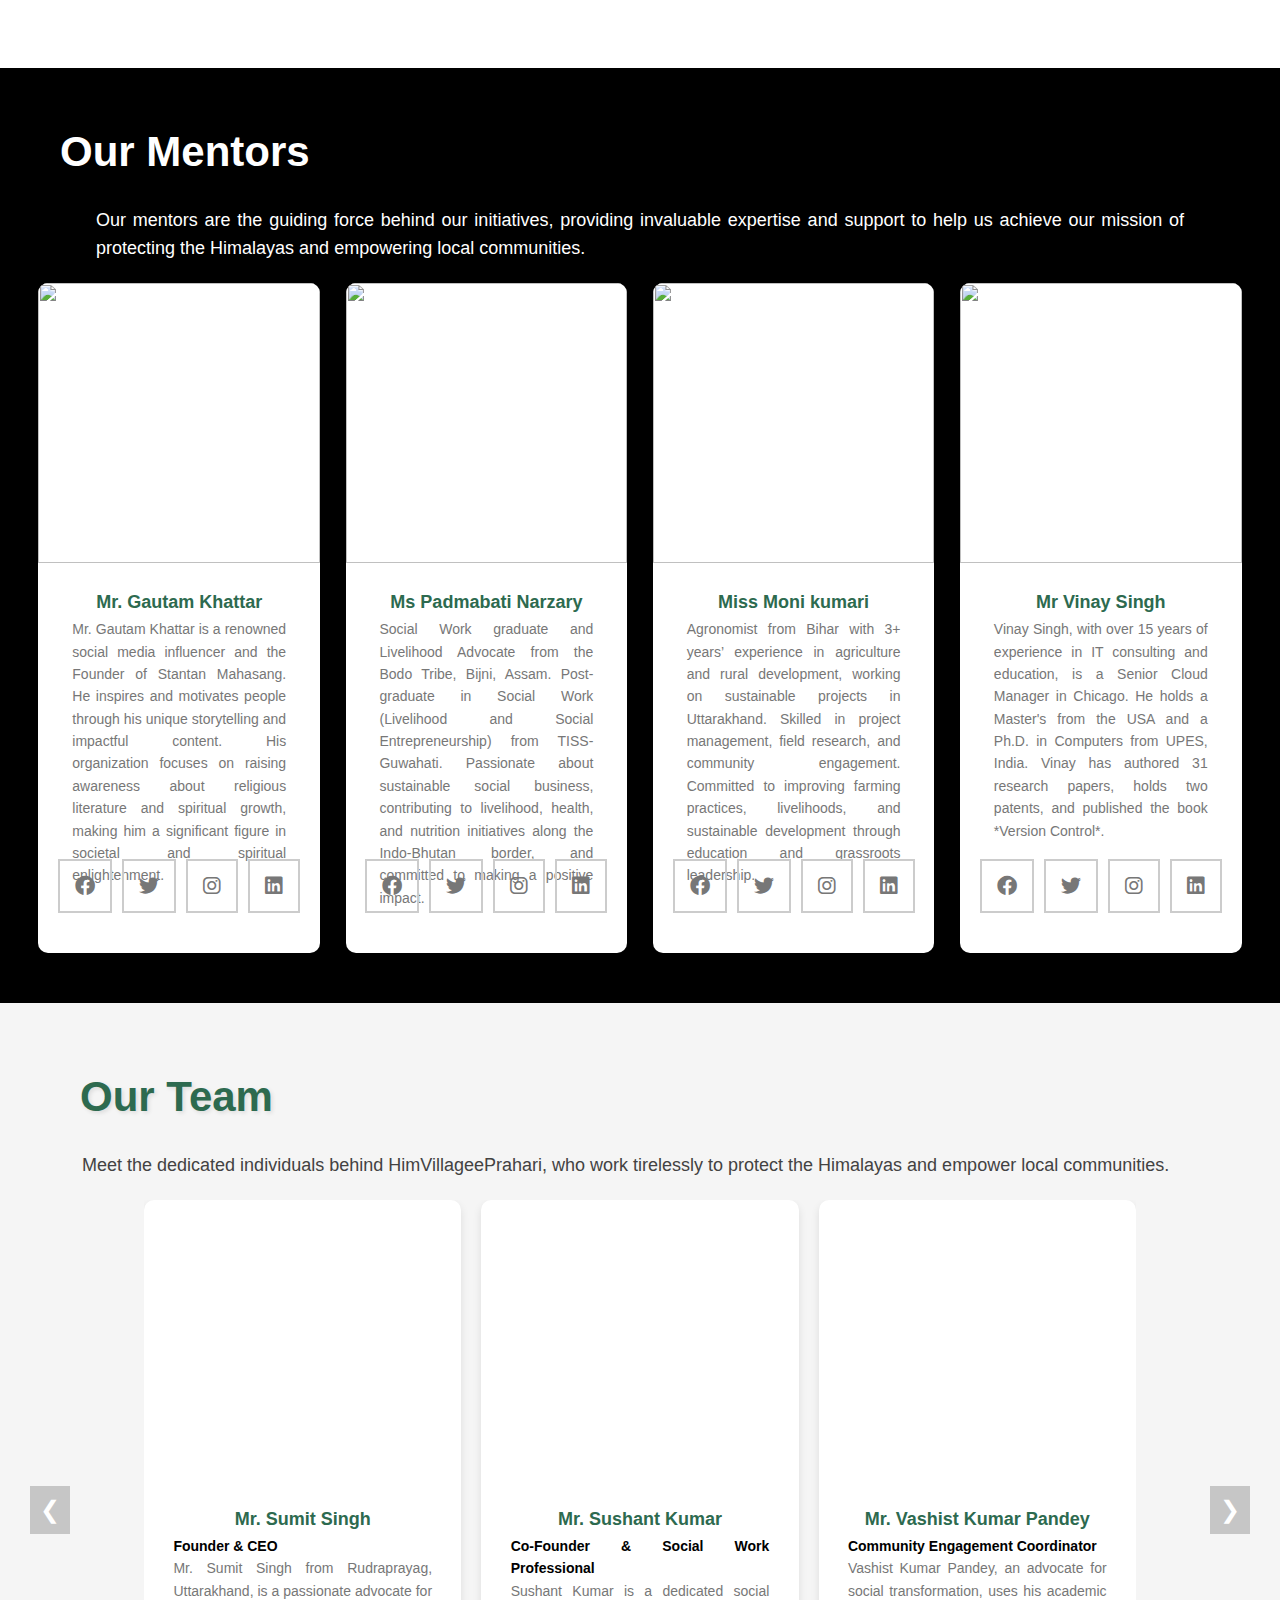
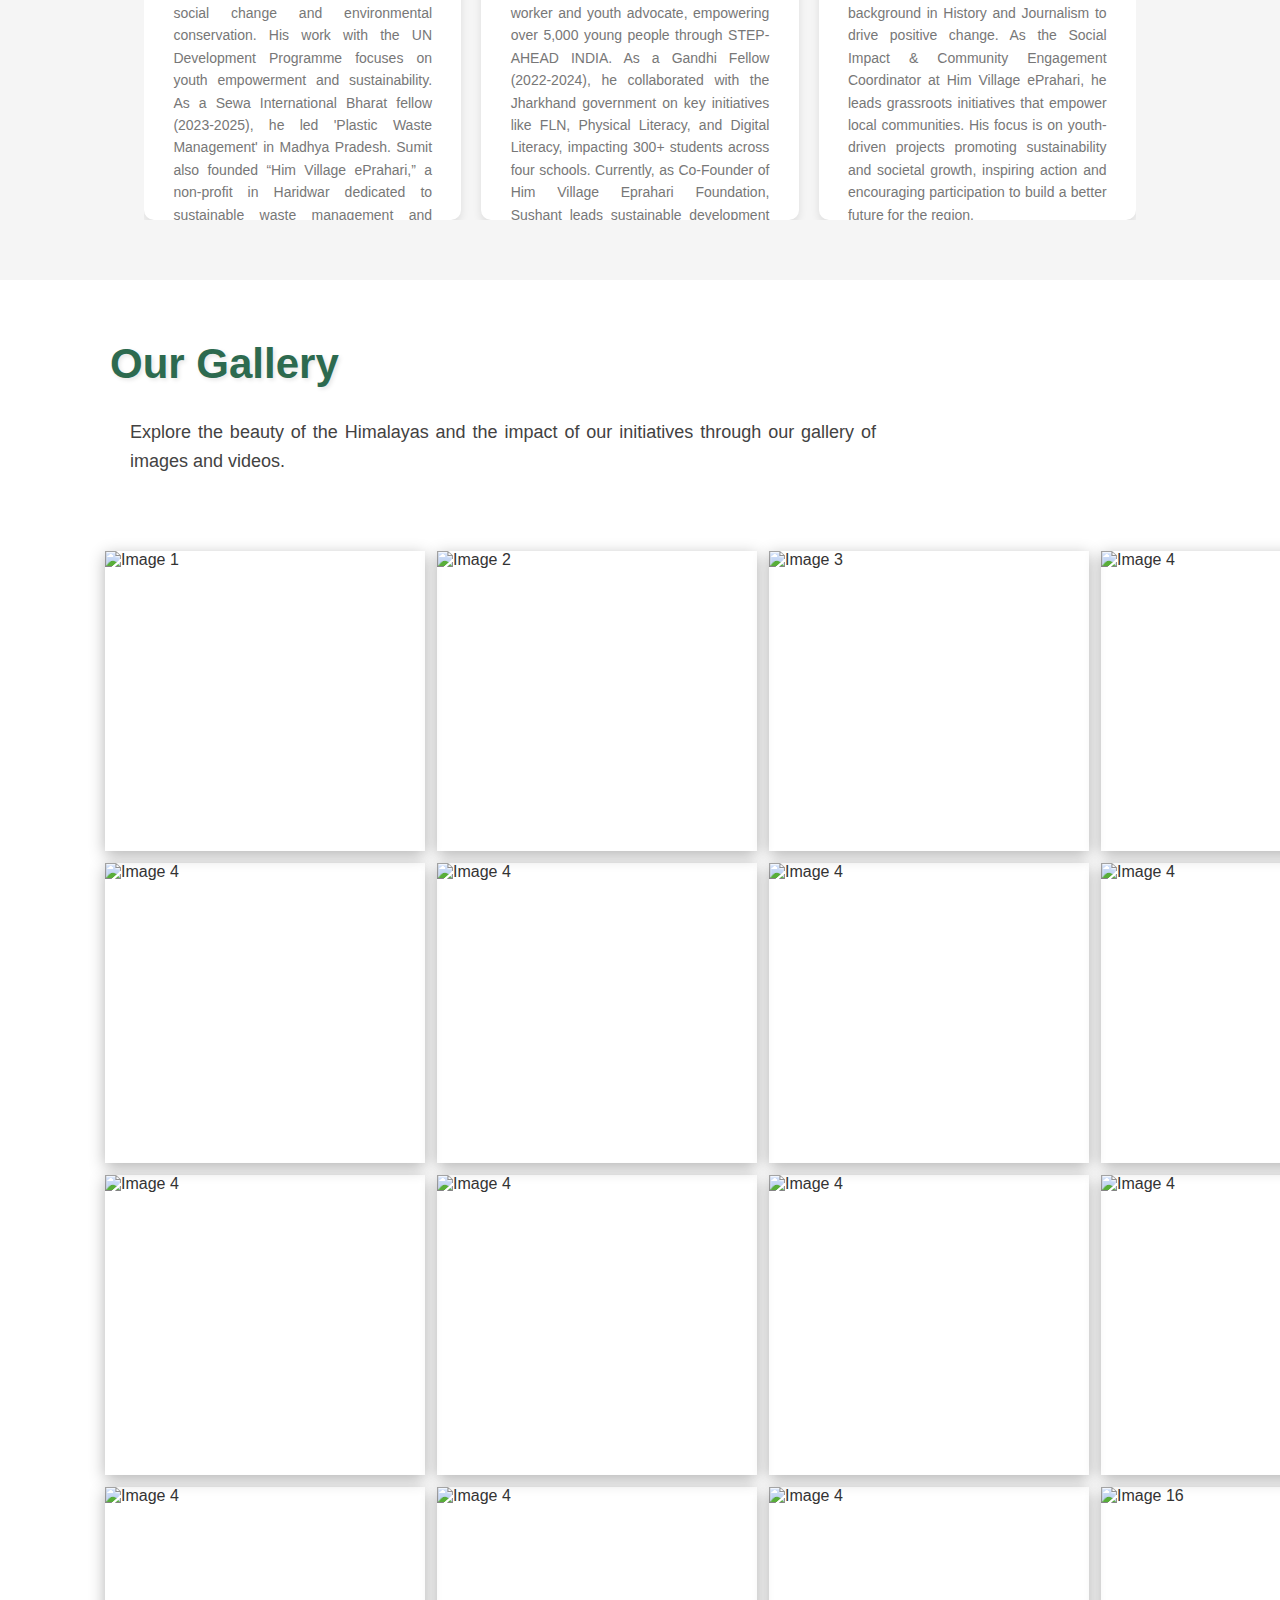
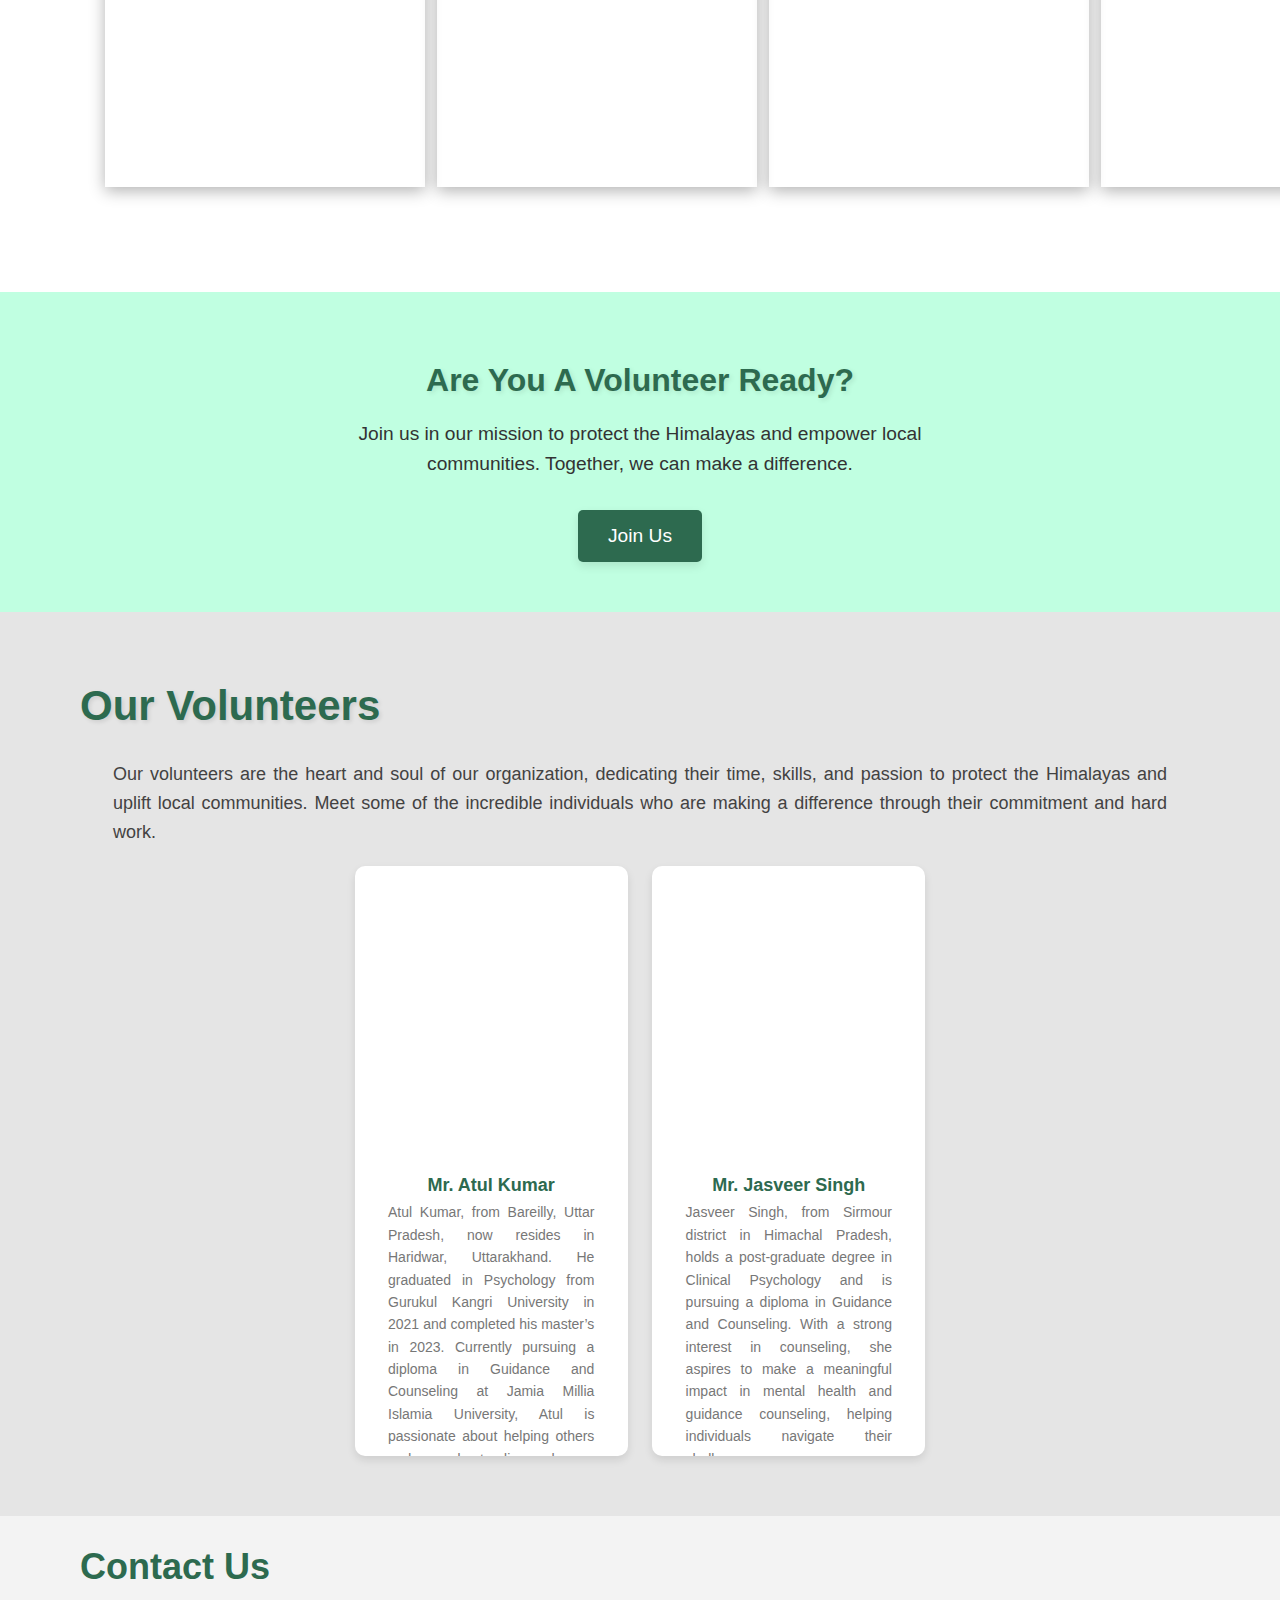
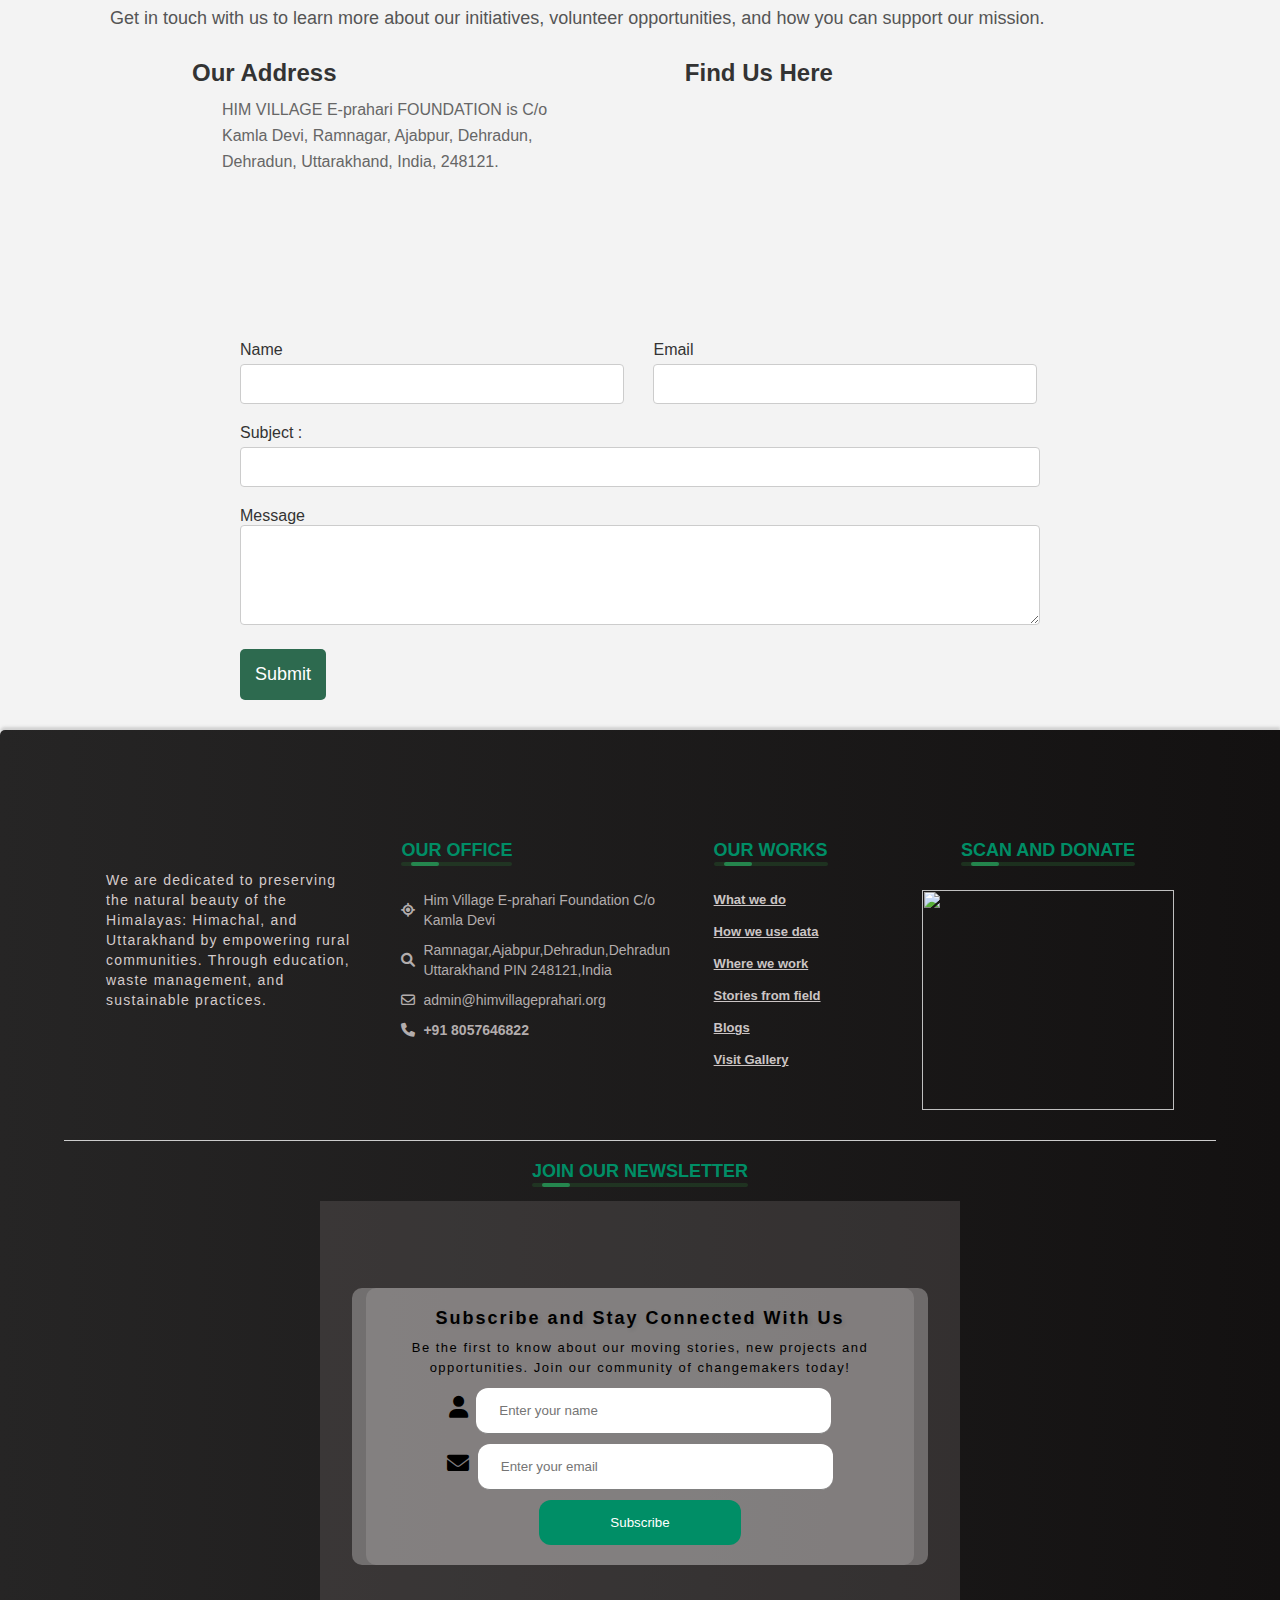
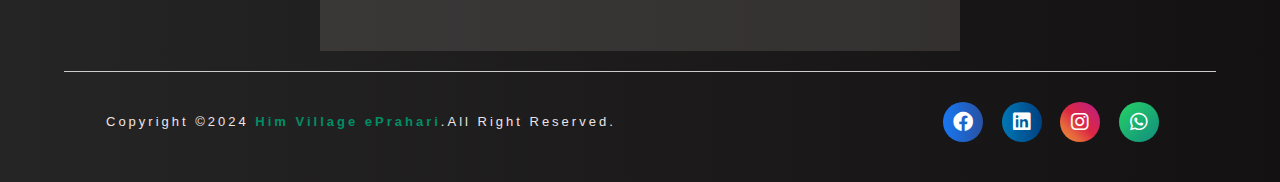
==== commit 7316171e: "All done" ====
--- a/index.html
+++ b/index.html
@@ -16,7 +16,7 @@
 </head>
 <body>
   <section class="top">
-    <header>
+     <header>
         <div class="container">
             <div class=" logo-section">
               <div class="logo">
@@ -28,14 +28,14 @@
             <nav>
                 <ul class="nav-links">
                     <li><a href="#home">Home</a></li>
-                    <li><a href="404.html">About</a></li>
+                    <li><a href="./about.html">About</a></li>
                     <li><a href="404.html">Gallery</a></li>
-                    <li><a href="404.html">Volunteers</a></li>
-                    <li><a href="404.html">Contact Us</a></li>
+                    <li><a href="./Voluntter/volunteer_signup.html">Volunteers</a></li>
+                    <li><a href="./Contact Us/contactUs.html">Contact Us</a></li>
                 </ul>
             </nav>
         </div>
-    </header>
+      </header>
 
     <section class="main-body">
       <h1>Him Village E-Prahari</h1>
@@ -43,7 +43,7 @@
       <br><br><br>
       <p class="main-body-des" >We are dedicated to preserving the natural beauty and ecological balance of the Himalayas: Himachal, and Uttarakhand by empowering rural communities. Through education, waste management, and sustainable practices, we stand as guardians of our environment. Join us in our mission to protect, nurture, and sustain the villages and forests of these regions for future generations.</p>
 
-      <button class="main-body-btn">About Us</button>
+      <a href="about.html"><button class="main-body-btn">About Us</button></a>
     </section>
 
   </section>
@@ -63,7 +63,7 @@
         <div class="card1-img"><img loading="lazy" src="fundraising.jpg"></div>
         <div class="txt-card1">
           <h6>Fundraising</h6>
-            <p>Help us preserve the Himalayas-every effort counts!</p>
+            <p>Help us preserve the Himalayas—every effort counts!</p>
             <button class="card-btn">Donate Now</button>
         </div>
       </div>
@@ -170,9 +170,9 @@
             <p>Mr. Gautam Khattar is a renowned social media influencer and the Founder of Stantan Mahasang. He inspires and motivates people through his unique storytelling and impactful content. His organization focuses on raising awareness about religious literature and spiritual growth, making him a significant figure in societal and spiritual enlightenment.</p>
           </div>
           <div class="mentor-social">
-            <a href="#" class="facebook"><i class="fab fa-facebook"></i></a>
-            <a href="#" class="twitter"><i class="fab fa-twitter"></i></a>
-            <a href="https://www.instagram.com/khattar.gautam?igsh=Z2t0ODdqdWRoYXU0" class="instagram" target="_blank"><i class="fab fa-instagram"></i></a>   
+            <a href="https://www.facebook.com/gautamkhattar2?mibextid=ZbWKwL" class="facebook"><i class="fab fa-facebook"></i></a>
+            <a href="https://x.com/GautamKhattar?t=Ts09sOhg62KtUlyVm-AWDw&s=09" class="twitter"><i class="fab fa-twitter"></i></a>
+            <a href="https://www.instagram.com/khattar.gautam/profilecard/?igsh=Z2t0ODdqdWRoYXU0" class="instagram" target="_blank"><i class="fab fa-instagram"></i></a>   
             <a href="#" class="linkedin"><i class="fab fa-linkedin"></i></a>   
           </div>
         </div>
@@ -183,10 +183,10 @@
             <p>Social Work graduate and Livelihood Advocate from the Bodo Tribe, Bijni, Assam. Post-graduate in Social Work (Livelihood and Social Entrepreneurship) from TISS-Guwahati. Passionate about sustainable social business, contributing to livelihood, health, and nutrition initiatives along the Indo-Bhutan border, and committed to making a positive impact.</p>
           </div>
           <div class="mentor-social">
-            <a href="#" class="facebook"><i class="fab fa-facebook"></i></a>
+            <a href="https://www.facebook.com/profile.php?id=100094436576594&mibextid=ZbWKwL" class="facebook"><i class="fab fa-facebook"></i></a>
             <a href="#" class="twitter"><i class="fab fa-twitter"></i></a>
-            <a href="#" class="instagram"><i class="fab fa-instagram"></i></a>   
-            <a href="https://www.linkedin.com/in/padmabati-narzary-268728192" class="linkedin" target="_blank"><i class="fab fa-linkedin"></i></a>   
+            <a href="https://www.instagram.com/padmabati12?igsh=MTNxYnZqMm5jZHJyZw%3D%3D" class="instagram"><i class="fab fa-instagram"></i></a>   
+            <a href="https://www.linkedin.com/in/padmabati-narzary-268728192/?utm_source=share&utm_campaign=share_via&utm_content=profile&utm_medium=android_app" class="linkedin" target="_blank"><i class="fab fa-linkedin"></i></a>   
           </div>
         </div>
         <div class="mentors">
@@ -198,8 +198,8 @@
           <div class="mentor-social">
             <a href="#" class="facebook"><i class="fab fa-facebook"></i></a>
             <a href="#" class="twitter"><i class="fab fa-twitter"></i></a>
-            <a href="#" class="instagram"><i class="fab fa-instagram"></i></a>   
-            <a href="https://www.linkedin.com/in/moni-kumari174" class="linkedin" target="_blank"><i class="fab fa-linkedin"></i></a>   
+            <a href="https://www.instagram.com/m.bharti70/profilecard/?igsh=MWFubG0zMWp4dWhveA%3D%3D" class="instagram"><i class="fab fa-instagram"></i></a>   
+            <a href="https://www.linkedin.com/in/moni-kumari174/?utm_source=share&utm_campaign=share_via&utm_content=profile&utm_medium=android_app" class="linkedin" target="_blank"><i class="fab fa-linkedin"></i></a>   
           </div>
         </div>
         <div class="mentors">
@@ -315,7 +315,7 @@
           <div class="team-cards">
             <div class="team-member">
               <div class="team-img">
-                <img loading="lazy" src="g4.jpg" alt="Team Member 1">
+                <img loading="lazy" src="Sushant.jpeg" alt="Team Member 1">
               </div>
               <div class="team-info">
                 <h6>Mr. Sumit Singh</h6>
@@ -326,7 +326,7 @@
         
             <div class="team-member">
               <div class="team-img">
-                <img loading="lazy" src="Sushant.jpeg" alt="Team Member 2">
+                <img loading="lazy" src="g4.jpeg" alt="Team Member 2">
               </div>
               <div class="team-info">
                 <h6>Mr. Sushant Kumar</h6>
@@ -583,13 +583,17 @@
     
     <div class="contact-form">
         <form action="submit.php" method="POST">
-            <div class="form-group form-group-half">
+            <div class="form-group form-group-half" style="margin-right: 25px;">
                 <label for="name">Name</label>
                 <input type="text" id="name" name="name" required>  
             </div>
             <div class="form-group form-group-half">
                 <label for="email">Email</label>
                 <input type="email" id="email" name="email" required>
+            </div>
+            <div class="form-group form-group-half" style="width: 100%;">
+              <label for="subject">Subject :</label>
+              <input type="text" id="subject" name="subject" required>
             </div>
             <div class="form-group">
                 <label for="message">Message</label>
@@ -600,8 +604,109 @@
         </form>
     </div>
 </section>
-
-<footer class="footer">
+<div class="footerContainer">
+
+  <footer class="footer">
+    <div class="footerRow">
+      <div id="firstFooterCol" class="footercol">
+          <img class="logo" src="HIM VILLAGE E.png" alt="">
+          <p class="aboutInFooter">We are dedicated to preserving the natural beauty of the Himalayas: Himachal, and Uttarakhand by empowering rural communities. Through education, waste management, and sustainable practices.</p>
+      </div>
+      <div id="office" class="footercol">
+          <h3 class="cardo-regular">OUR OFFICE<div class="underline"><span></span></div></h3>
+          <div class="footerLocation">
+            <i class="fa-solid fa-location-crosshairs"></i>
+            <p>Him Village E-prahari Foundation C/o Kamla Devi</p>
+
+          </div>
+          <div class="footerLocation2">
+              <i  class="fa-solid fa-magnifying-glass"></i>
+              <p>Ramnagar,Ajabpur,Dehradun,Dehradun Uttarakhand PIN 248121,India </p>
+            </div>
+            <!-- <p>Uttarakhand PIN 248121,India</p> -->
+            <div class="emailHere">
+              <i class="fa-regular fa-envelope"></i>
+              <p class="email-id"> admin@himvillageprahari.org</p>
+          </div>
+          <div class="telephoneInfo">
+              <i class="fa-solid fa-phone"></i>
+              <h4>+91 8057646822</h4>
+          </div>
+      </div>
+      <div class="footercol">
+        <h3>OUR WORKS <div class="underline"><span></span></div></h3>
+        <ul >
+            <li><a href="">What we do</a></li>
+            <li><a href="">How we use data</a></li>
+            <li><a href="">Where we work</a></li>
+            <li><a href="">Stories from field</a></li>
+            <li><a href="">Blogs</a></li>
+            <li><a href="">Visit Gallery</a></li>
+            </ul>
+      </div>
+      <div id="footerScanAndDonate" class="footercol">
+        <h3>
+          SCAN AND DONATE
+         <div class="underline">
+          <span></span>
+         </div>
+        </h3 >
+       <img  src="donation.jpg" alt="">
+      <!-- <div class="social-icons">
+          <i class="fa-brands fa-facebook"></i>
+          <i class="fa-brands fa-linkedin"></i>
+          <i class="fa-brands fa-instagram"></i>
+          <i class="fa-brands fa-whatsapp"></i>
+
+        </div>  -->
+      </div>
+    </div>
+    <hr>
+    <section>
+      <h3 id="joinN">JOIN OUR NEWSLETTER <div class="underline">
+        <span></span>
+       </div></h3>
+
+      <section class="newsletterSection">
+        <div class="outerNewsletter">
+        <div class="blurBlack"></div>
+        <div class="contentNewsletter">
+          <h3>Subscribe and Stay Connected With Us</h3>
+          <p>Be the first to know about our moving stories, new projects and opportunities. Join our community of changemakers today!</p>
+
+          <form action="">
+            <div class="textField">
+              <i class="fa-solid fa-user"></i>
+              <input type="text" placeholder="Enter your name">
+
+            </div>
+            <div class="emailField">
+              <i class="fa-solid fa-envelope"></i>
+              <input type="email" placeholder="Enter your email">
+            </div>
+            <button type="submit">Subscribe</button>
+          </form>
+        </div>
+      </div>
+    </section>
+  </section>
+    <hr>
+    <div class="footerCopyrightSection">
+      
+      <p class="copyright">Copyright &copy;2024 <span>Him Village ePrahari</span>.All Right Reserved.</p>
+      <div class="social-icons">
+       <a target="_blank" href=""> <i class="fa-brands fa-facebook"></i></a>
+       <a target="_blank" href="https://www.linkedin.com/company/him-village-eprahari/"> <i class="fa-brands fa-linkedin"></i></a>
+        <a target="_blank" href="https://www.instagram.com/himvillageprahari/?igsh=eHF2bmpqMmhtbmE3#"><i class="fa-brands fa-instagram"></i></a>
+        <a  target="_blank" href=""><i class="fa-brands fa-whatsapp"></i></a>
+
+      </div> 
+    </div>
+</footer>
+</div>
+
+<!-- Footer -->
+<!-- <footer class="footer">
   <div class="social-media-icons">
     <a href="https://www.linkedin.com/company/him-village-eprahari/posts/?feedView=all" class="social-icon" target="_blank"><i class="fab fa-linkedin"></i></a>
     <a href="https://www.instagram.com/yourprofile" class="social-icon" target="_blank"><i class="fab fa-instagram"></i></a>
@@ -610,9 +715,9 @@
     <p>&copy; 2024 Him Village ePrahari. All rights reserved.</p>
     <p>Designed and developed by <a href="https://www.linkedin.com/in/a-m-sanjeev/" target="_blank">A M Sanjeev</a></p>
   </div>
-</footer>
-
-
+</footer> -->
+
+  </script>
 
 </body>
 </html>
--- a/styles.css
+++ b/styles.css
@@ -14,26 +14,28 @@
     overflow-x:hidden; /* Prevent horizontal scrolling */
 }
 
-header {
-    color: white;
-    padding: 1rem 0;
-}
-
-.container {
-    display: flex;
-    justify-content: space-between;
-    align-items: center;
-    max-width: 1200px;
-    margin: 0 auto;
-    padding: 0 2rem;
-}
-
 .top {
     width: 100vw; 
     height:100vh; 
     background: url('man-7155142.jpg') no-repeat center center/cover;
 }
 
+
+
+
+header {
+    color: white;
+    padding: 1rem 0;
+}
+
+.container {
+    display: flex;
+    justify-content: space-between;
+    align-items: center;
+    max-width: 1200px;
+    margin: 0 auto;
+    padding: 0 2rem;
+}
 .logo{
     display: flex;
     flex-direction: column;
@@ -177,41 +179,6 @@
     background-color: #363636;
 }
 
-
-
-
-@media (max-width: 1075px) {
-    
-    .main-body h1 {
-        font-size: 62px;
-        top:39%;
-        left:10%;
-    }
-    .main-body-p{
-        margin: 7px 0px;
-        font-size: 21px;
-    }
-
-    .main-body-des{
-        font-size: 19px;
-        padding: 8px 0px;
-    }
-
-    .main-body-btn{
-        top:91%;
-        left:11%;
-        margin-bottom: 10px;
-    }
-
-
-}
-
-
-
-
-
-
-
 .section2{
     width:100vw;
     height:auto;
@@ -294,32 +261,6 @@
     text-shadow: 2px 2px 4px rgba(0, 0, 0, 0.3);
     margin:10px;
 }
-
-
-
-@media (max-width: 1075px) {
-
-    .txt-card1 {
-        font-size:41px;
-        width: 55%;
-    }
-
-    .txt-card1 p {
-        padding: 0px 10px;
-    }
-
-
-
-}
-
-
-
-
-
-
-
-
-
 .section3 {
     width: 100vw;
     padding: 50px 0;
@@ -982,6 +923,429 @@
 }
 
 
+
+/* footer  code starts  */
+.footerContainer{
+    background:#F5F5F5;
+}
+footer{
+    width: 100%;
+    /* position: absolute; */
+    bottom: 0;
+    background: linear-gradient(to right, #262525, #131111);
+
+    color: #eee5e5;
+    padding: 100px 0 30px;
+     border-top-left-radius: 5px;
+    /* border-top-right-radius: 20px; */
+    font-size:13px ;
+    line-height: 20px;
+    box-shadow: 0 -3px 3px rgba(194, 194, 194, 0.708);
+}
+  .footerRow{
+    width: 85%;
+    margin:auto;
+    display:flex;
+    flex-wrap: wrap;
+    justify-content: space-between;
+    align-items: flex-start;
+}
+.footercol{
+    flex-basis: 25%;
+    padding: 10px;
+
+}
+.footercol:nth-child(2),.footercol:nth-child(3){
+    flex-basis:17%;
+    
+}
+
+.footercol .logo{
+    width: 80px;
+    margin-bottom: 30px;
+    border-radius: 100px;
+    
+}
+
+
+.footercol h3{
+    width: fit-content;
+    color: #008E66;
+    margin-bottom: 30px;
+    position: relative;
+    font-weight:bold;
+    
+   
+    font-style: normal;
+    font-size:large;
+height: fit-content;    
+    
+
+
+
+
+}
+
+.footercol ul li{
+    list-style: none;
+    margin-bottom: 12px;
+}
+.footercol ul li a{
+    text-decoration: none;
+    color: rgb(203, 197, 197);
+    font-weight: 600;
+    text-decoration: underline;
+}
+.footercol ul li a:hover{
+    color: rgba(22, 151, 48, 0.719);
+}
+
+
+
+.footer .social-icons .fa-brands{
+    width:40px;
+    height: 40px;
+    border-radius: 50%;
+    text-align: center;
+    line-height: 40px;
+    font-size: 20px;
+    color: #000;
+    background: #fff;
+    margin-right: 15px;
+    cursor: pointer;
+    
+
+}
+.footer .social-icons .fa-brands:hover{
+     scale: 1.1;
+     transition: scale 0.3s ease;
+     box-shadow: 0 0 10px rgba(226, 226, 228, 0.795);
+    
+     color: white;
+}
+.footer .social-icons .fa-facebook{
+    background: linear-gradient(
+        to right,
+        #1877F2,
+        #2851A3
+      );
+    color: #fff;}
+.footer .social-icons .fa-linkedin{
+    background: linear-gradient(
+        to right,
+        #0077B5,
+        #004182
+      );color: #fff;}
+.footer .social-icons .fa-whatsapp{
+    background: linear-gradient(
+        135deg,
+        #25D366,
+        #128C7E
+      );color: #fff;}
+.footer .social-icons .fa-instagram
+{
+    background: linear-gradient(
+    45deg,
+    #f09433 0%,
+    #e6683c 25%,
+    #dc2743 50%,
+    #cc2366 75%,
+    #bc1888 100%
+  );color: #fff;
+}
+
+footer hr{
+    width: 90%;
+    border: 0;
+    border-bottom: 1px solid #ccc;
+    margin: 20px auto;
+
+
+}
+
+#footerScanAndDonate{
+    display: flex;
+    flex-direction: column;
+    align-items: center;
+}
+#footerScanAndDonate img{
+width: 100%;
+height: 220px;
+object-fit: contain;
+}
+footer .copyright{
+    text-align: center;
+}
+footer .underline{
+    width: 100%;
+    height:4px;
+    background: #234e2a7b;
+    border-radius: 3px;
+    position: absolute;
+    left: 0;
+    bottom: -9;
+    overflow: hidden;
+}
+footer .underline span{
+    width: 28px;
+    height: 100%;
+    background: #29ba6a9c;
+    border-radius: 3px;
+    position: absolute;
+    top: 0;
+    left: 10px;
+    animation: moving 2s linear infinite ;
+    
+}
+.footerLocation{
+    display: flex;
+    align-items: center;
+    gap: 8px;
+}
+.emailHere{
+    display: flex;
+    align-items: center;
+   margin-top: 10px;
+    gap: 8px;
+}
+.telephoneInfo{
+    display: flex;
+    align-items: center;
+   margin-top: 10px;
+    gap: 8px;
+}
+.footerLocation2{
+    display:flex;
+    align-items: center;
+    gap: 8px;
+    margin: 10px 0 0 0;
+}
+#office{
+    color:#b3adad;
+    font-size: 14px;
+}
+.footerCopyrightSection{
+    width: 85%;
+    margin: auto;
+    display: flex;
+    justify-content: space-between;
+    align-items: center;
+    padding: 10px;
+    /* padding: 0 60px; */
+
+}
+.aboutInFooter{
+    color: rgb(212, 203, 203);
+    font-size: normal;
+    font-weight: 500;
+}
+.footerCopyrightSection p{
+    letter-spacing: 3px;
+}
+.footerCopyrightSection .copyright span{
+    color: #008e66;
+    font-weight: 600;
+}
+
+#firstFooterCol p{
+   letter-spacing: 1.2px; 
+   font-size:14px;
+}
+
+.newsletterSection {
+    display: flex;
+    justify-content: center;
+    align-items: center;
+    width: 50%;
+    min-height: 50vh;
+    margin: auto;
+    position: relative; /* Required for z-index to work */
+    z-index: 1;
+    background-image: url("donation.jpg");
+    background-position: center;
+    background-repeat: no-repeat;
+    background-size: cover;
+    margin-top: 10px;
+}
+.outerNewsletter{
+    background: #fcf9f962;
+    width: 90%;
+    border-radius: 10px;
+}
+.blurBlack{
+    position:absolute;
+    top: 0;
+    left: 0;
+    width: 100%;
+    height: 100%;
+    z-index: 1;
+    background-color:rgba(110, 104, 104, 0.331);
+}
+.contentNewsletter{
+    position: relative;
+    z-index: 2;
+    padding: 4px;
+    display: flex;
+    flex-direction: column;
+    align-items: center;
+    justify-content: center;
+    gap: 10px;
+    width: 95%;
+    background:rgba(185, 184, 184, 0.249);
+    height: 100%;
+    padding: 20px;
+    margin: auto;
+    color: black;
+    border-radius: 10px;
+    
+}
+.contentNewsletter h3{
+    color: black;
+    font-style:normal;
+    font-weight: bold;
+    font-size: large;
+    
+    text-shadow: 2px 2px 4px rgba(0, 0, 0, 0.1);
+    letter-spacing: 2px;
+    text-align: center;
+    
+}
+.contentNewsletter p{
+    letter-spacing: 1.5px;
+    text-align: center;
+    font-size: 13px;
+    font-weight: 500;
+
+}
+
+.contentNewsletter form{
+    width: 100%;
+    text-align: center;
+    display: flex;
+    flex-direction: column;
+    gap: 10px;
+}
+.contentNewsletter form  input{
+    width: 70%;
+    padding: 15px 23px;
+    outline: none;
+    border: none;
+    border-bottom: 1px solid grey;
+    border-radius: 12px;
+}
+.contentNewsletter form .fa-solid{
+    font-size: 22px;
+    margin-right: 5px;
+}
+.contentNewsletter form button {
+    padding: 15px 23px;
+    background: #008e66;
+    color: white;
+    border: none;
+    border-radius: 12px;
+    cursor: pointer;
+    transition: 0.2s ease;
+    width: 40%;
+    margin:auto;
+}
+.contentNewsletter form button:hover{
+    background-color: #29ba6a;
+}
+#joinN{
+    text-align: center;
+    /* margin-bottom: 10px; */
+    color: #008E66;
+    position: relative;
+    width: fit-content;
+    margin: auto;
+    margin-bottom: 20px ;
+    font-size: large;
+
+}
+@keyframes moving{
+    0%{
+        left:-20px
+    }
+    100%{
+        left:100%
+    }
+}
+@media screen and (max-width:700px) {
+    footer{
+        bottom: unset;
+        padding-top: 30px;
+    }
+    .footer .logo{
+        width: 60px;
+        border-radius:50%;
+    }
+    .footercol{
+        flex-basis: 100%;
+        
+        /* padding: 10px; */
+    
+    }
+    .footercol:nth-child(2),.footercol:nth-child(3){
+        flex-basis: 100%;
+    }
+    #firstFooterCol{
+        display: flex;
+        justify-content: center;
+        align-items: center;
+        gap: 15px;
+     }
+     .newsletterSection{
+        width: 70%;
+     }
+     .contentNewsletter h3{
+        font-size: medium;
+     }
+     .contentNewsletter p{
+        font-size: 12px;
+     }
+     .contentNewsletter form input{
+        width: 80%;
+        padding: 10px 15px;
+
+     }
+     .contentNewsletter form button{
+        width: fit-content;
+        padding: 7px 10px;
+        font-size: 10px;
+        
+        
+     }
+}
+@media  (min-width:700px) and (max-width:1100px) {
+ footer{
+    bottom:unset;
+    padding-top: 30px;
+ }
+ 
+.footercol:nth-child(1){
+    flex-basis: 100%;
+}
+.footercol:nth-child(2),.footercol:nth-child(3),.footercol:nth-child(4){
+    /* width: fit-content; */
+    flex-basis:29%;
+}
+}
+
+@media screen and (max-width:1000px) {
+    .footerCopyrightSection{
+        flex-direction: column;
+        align-items: center;
+        gap: 12px;
+    }
+}
+
+
+
+/* footer code ends  */
+
+
+
+/* 
 .footer {
     background-color: #000000;
     color: #ffffff;
@@ -1007,13 +1371,13 @@
 
 .footer-bottom a {
     color: #0077b5; /* LinkedIn Color */
-    text-decoration: none;
-    transition: color 0.3s;
+    /* text-decoration: none; */
+    /* transition: color 0.3s;
 }
 
 .footer-bottom a:hover {
     color: #005582;
-}
+} */ 
 
 /* 
 .section-team {
@@ -1347,43 +1711,11 @@
     margin: 0;
 }
 
-
-
-
-
-
-@media (max-width: 1200px) {
-
-    .section7 h2 {
-        font-size: 36px;
-        padding-left: 30px;
-    }
-
-    .section7 p {
-        width: 80%;
-        padding-left: 30px;
-    }
-
-    .gallery {
-        grid-template-columns: repeat(3, 1fr);
-    }
-
-    .hexagon {
-        width: 250px;
-        height: 200px;
-    }
-
+@media (max-width: 768px) {
     .volunteer-member {
-        width: 30%; 
-    }
-}
-
-
-
-
-
-
-
+        width: 90%;
+    }
+}
 
 
 
@@ -1432,12 +1764,7 @@
         font-size: 16px; /* Smaller button text */
         padding: 8px 16px; /* Adjust padding */
     }
-
-    .volunteer-member {
-        width: 90%;
-    }
-}
-
+}
 
 @media (max-width: 480px) {
     .nav-links {
@@ -1478,7 +1805,12 @@
     }
 }
 
-
+/* Responsive Styles */
+@media (max-width: 1200px) {
+    .volunteer-member {
+        width: 30%; /* 3 cards in a row */
+    }
+}
 
 @media (max-width: 768px) {
     .volunteer-member {
@@ -1603,7 +1935,27 @@
 }
 
 
-
+/* Media Queries for Responsiveness */
+@media (max-width: 1200px) {
+    .section7 h2 {
+        font-size: 36px;
+        padding-left: 30px;
+    }
+
+    .section7 p {
+        width: 80%;
+        padding-left: 30px;
+    }
+
+    .gallery {
+        grid-template-columns: repeat(3, 1fr);
+    }
+
+    .hexagon {
+        width: 250px;
+        height: 200px;
+    }
+}
 
 @media (max-width: 768px) {
     .section7 h2 {
@@ -1677,7 +2029,7 @@
 }
 
 
-
+/* Responsive Styles */
 @media (max-width: 768px) {
     .section10 {
         padding: 30px 20px; /* Reduce padding on smaller screens */
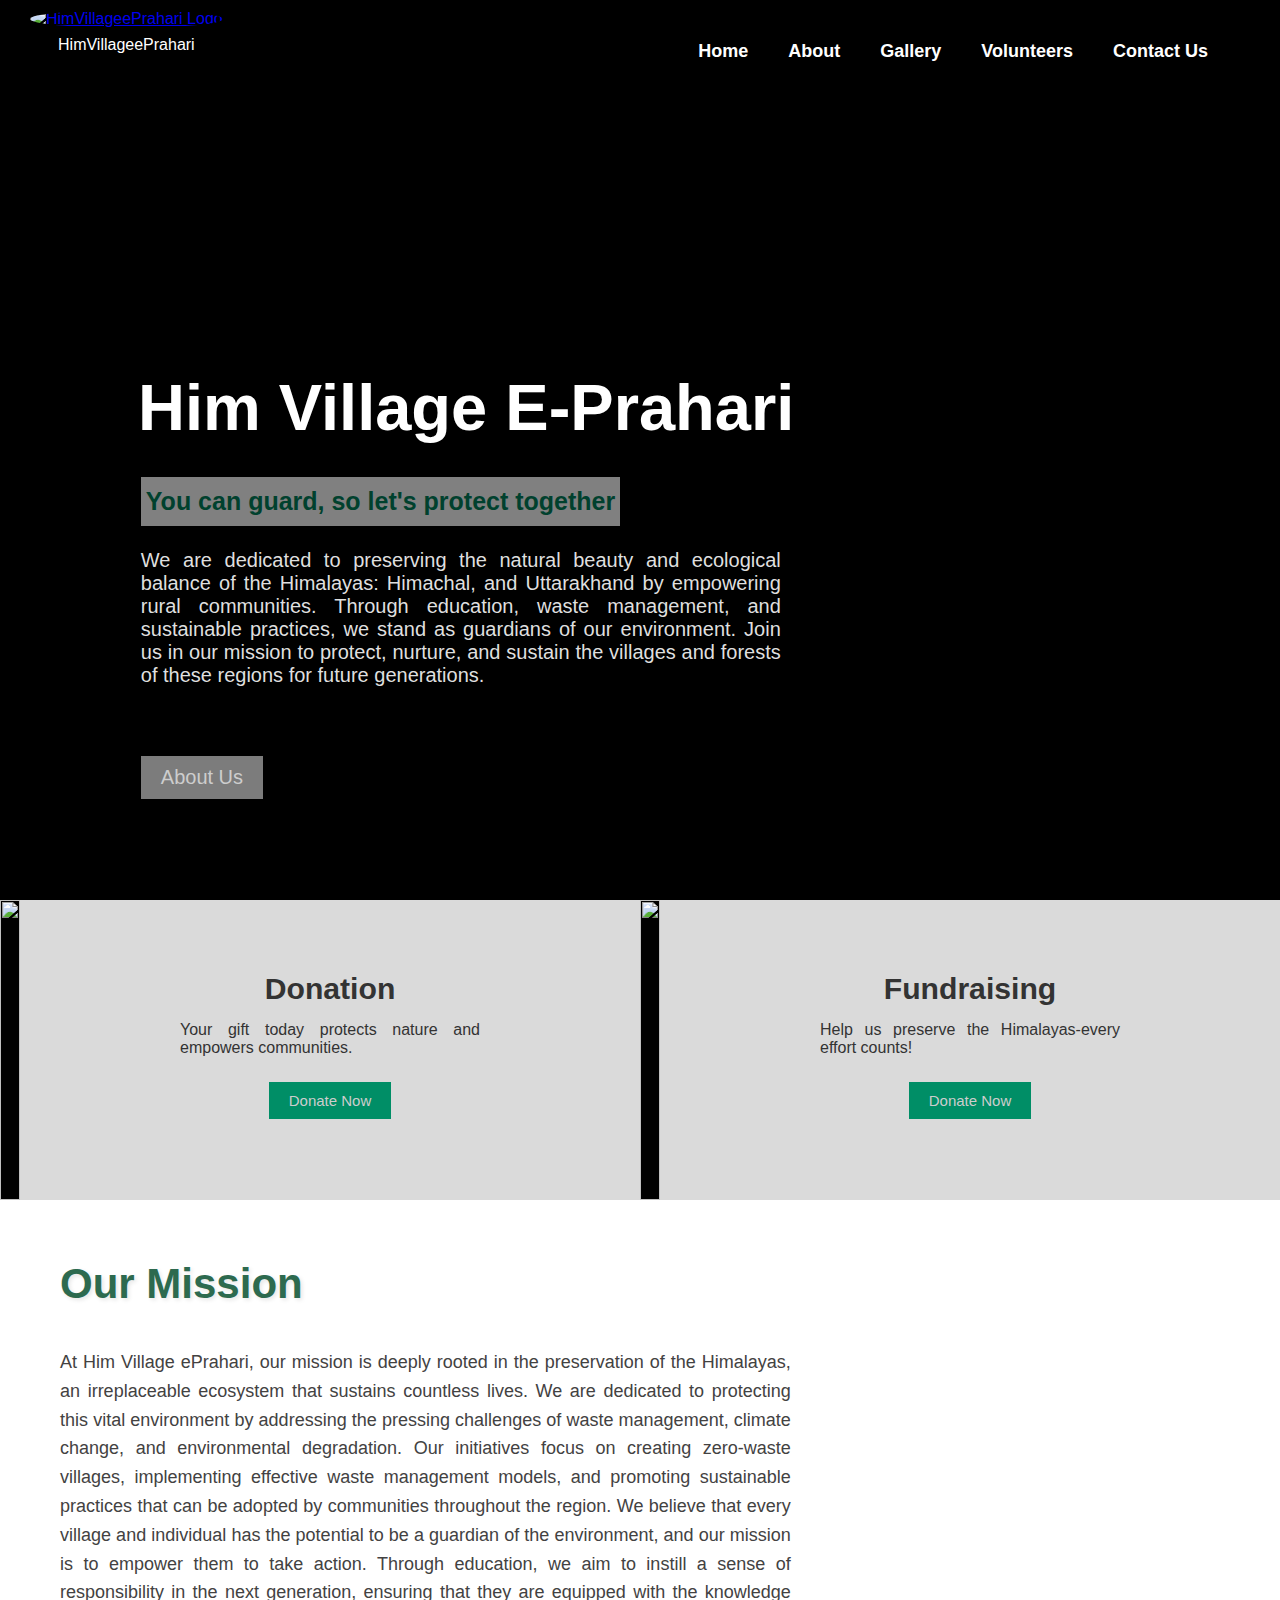
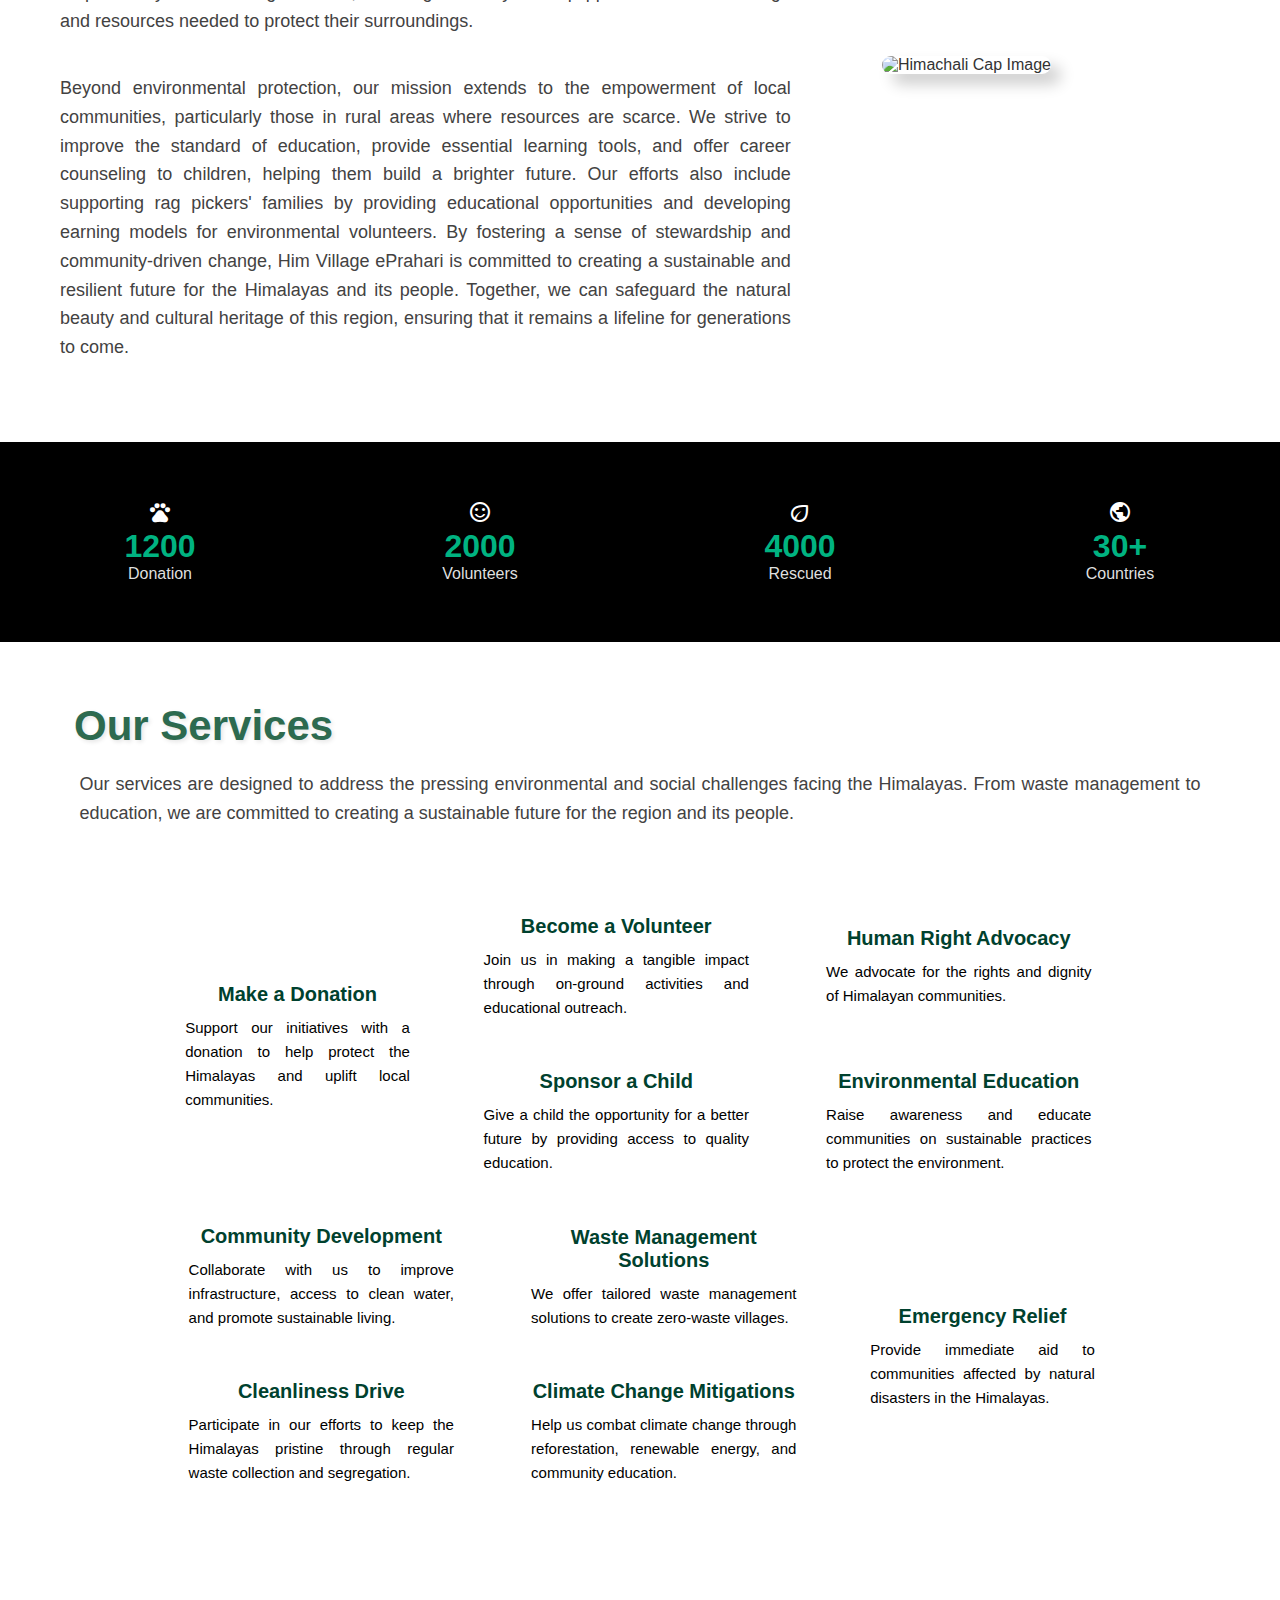
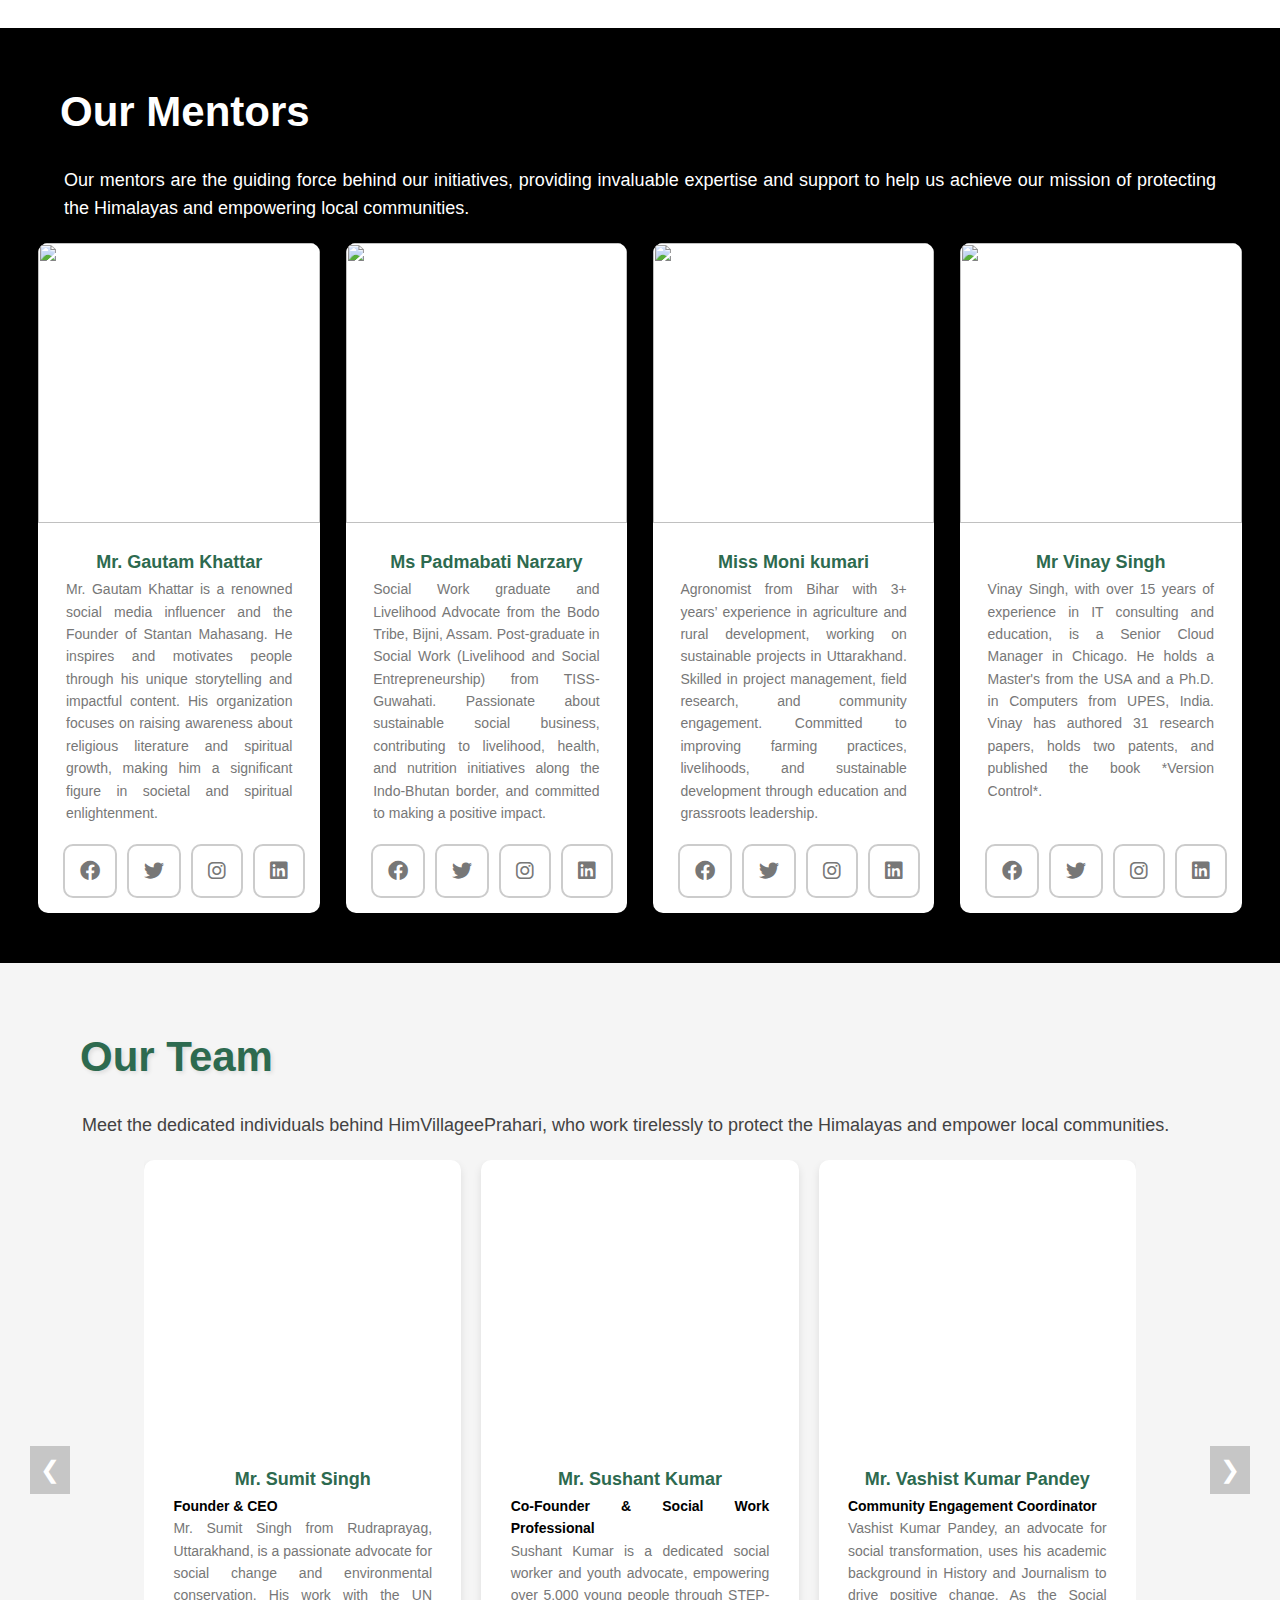
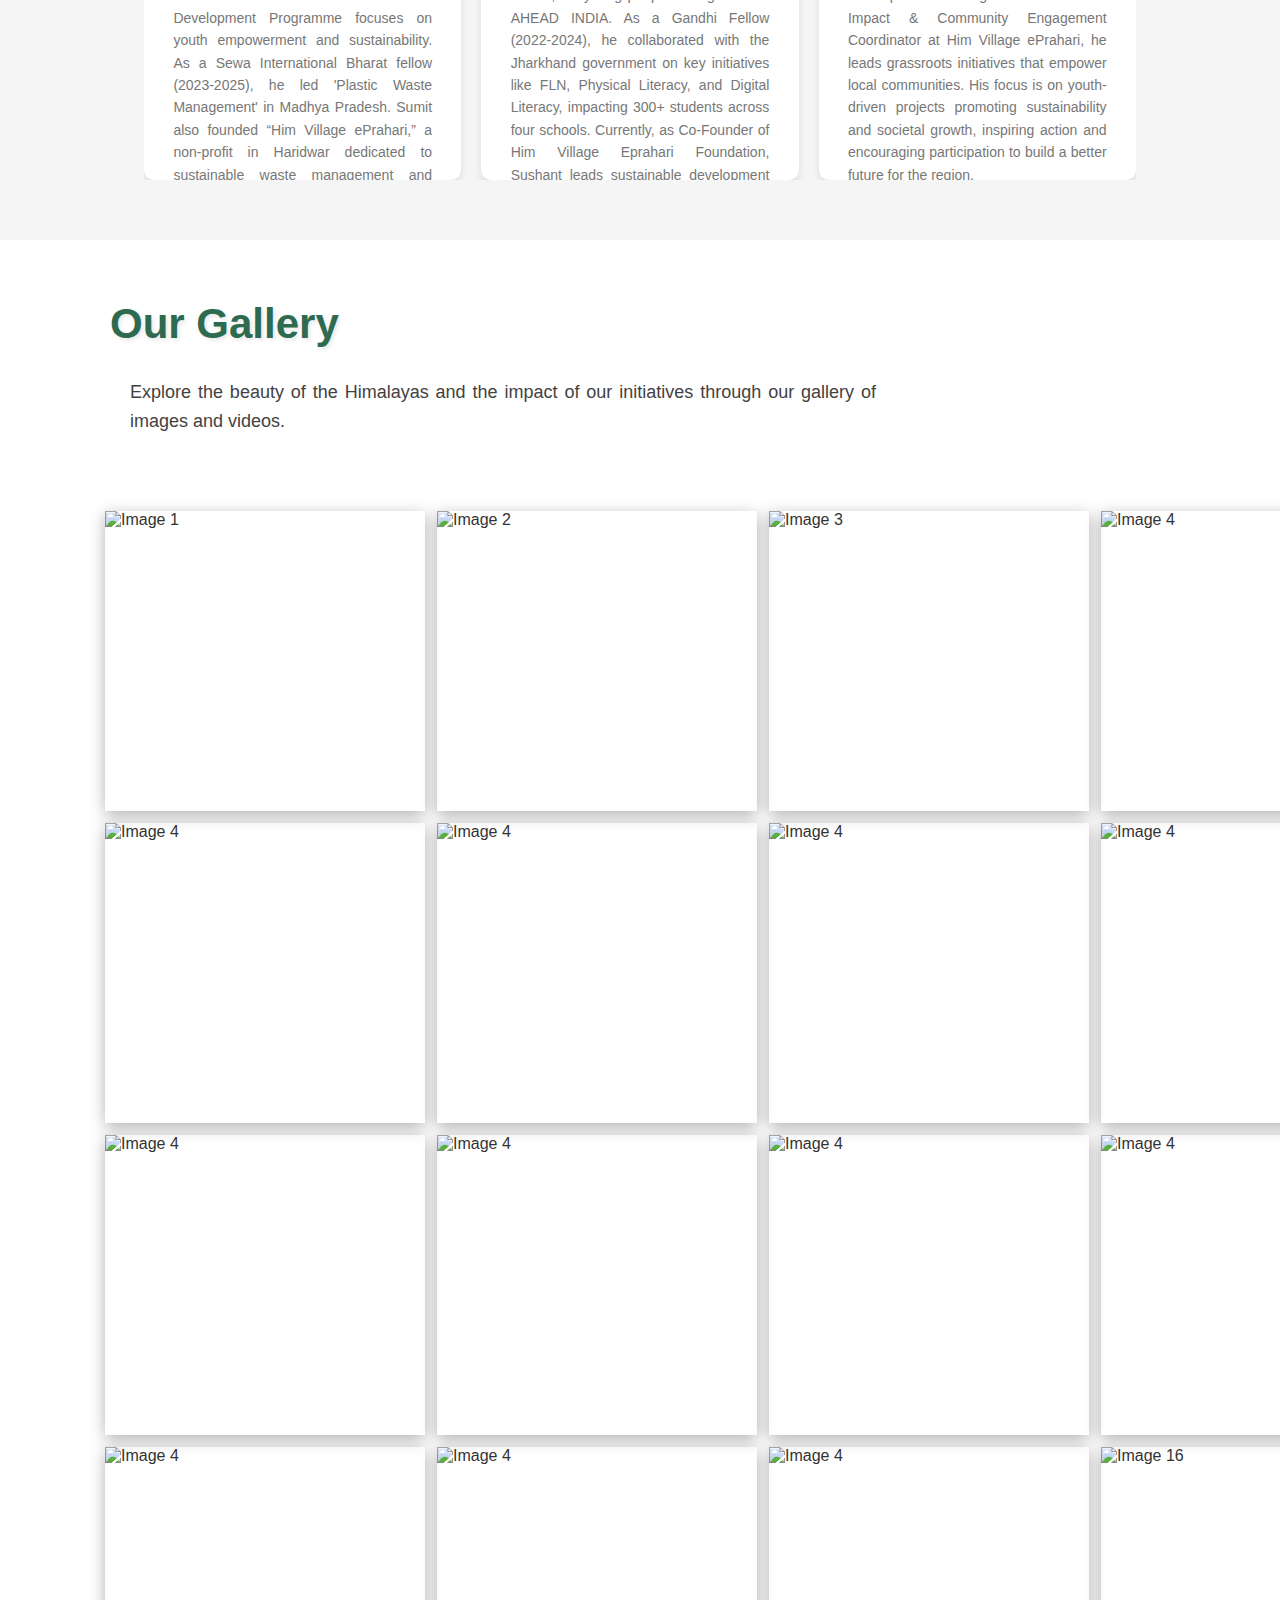
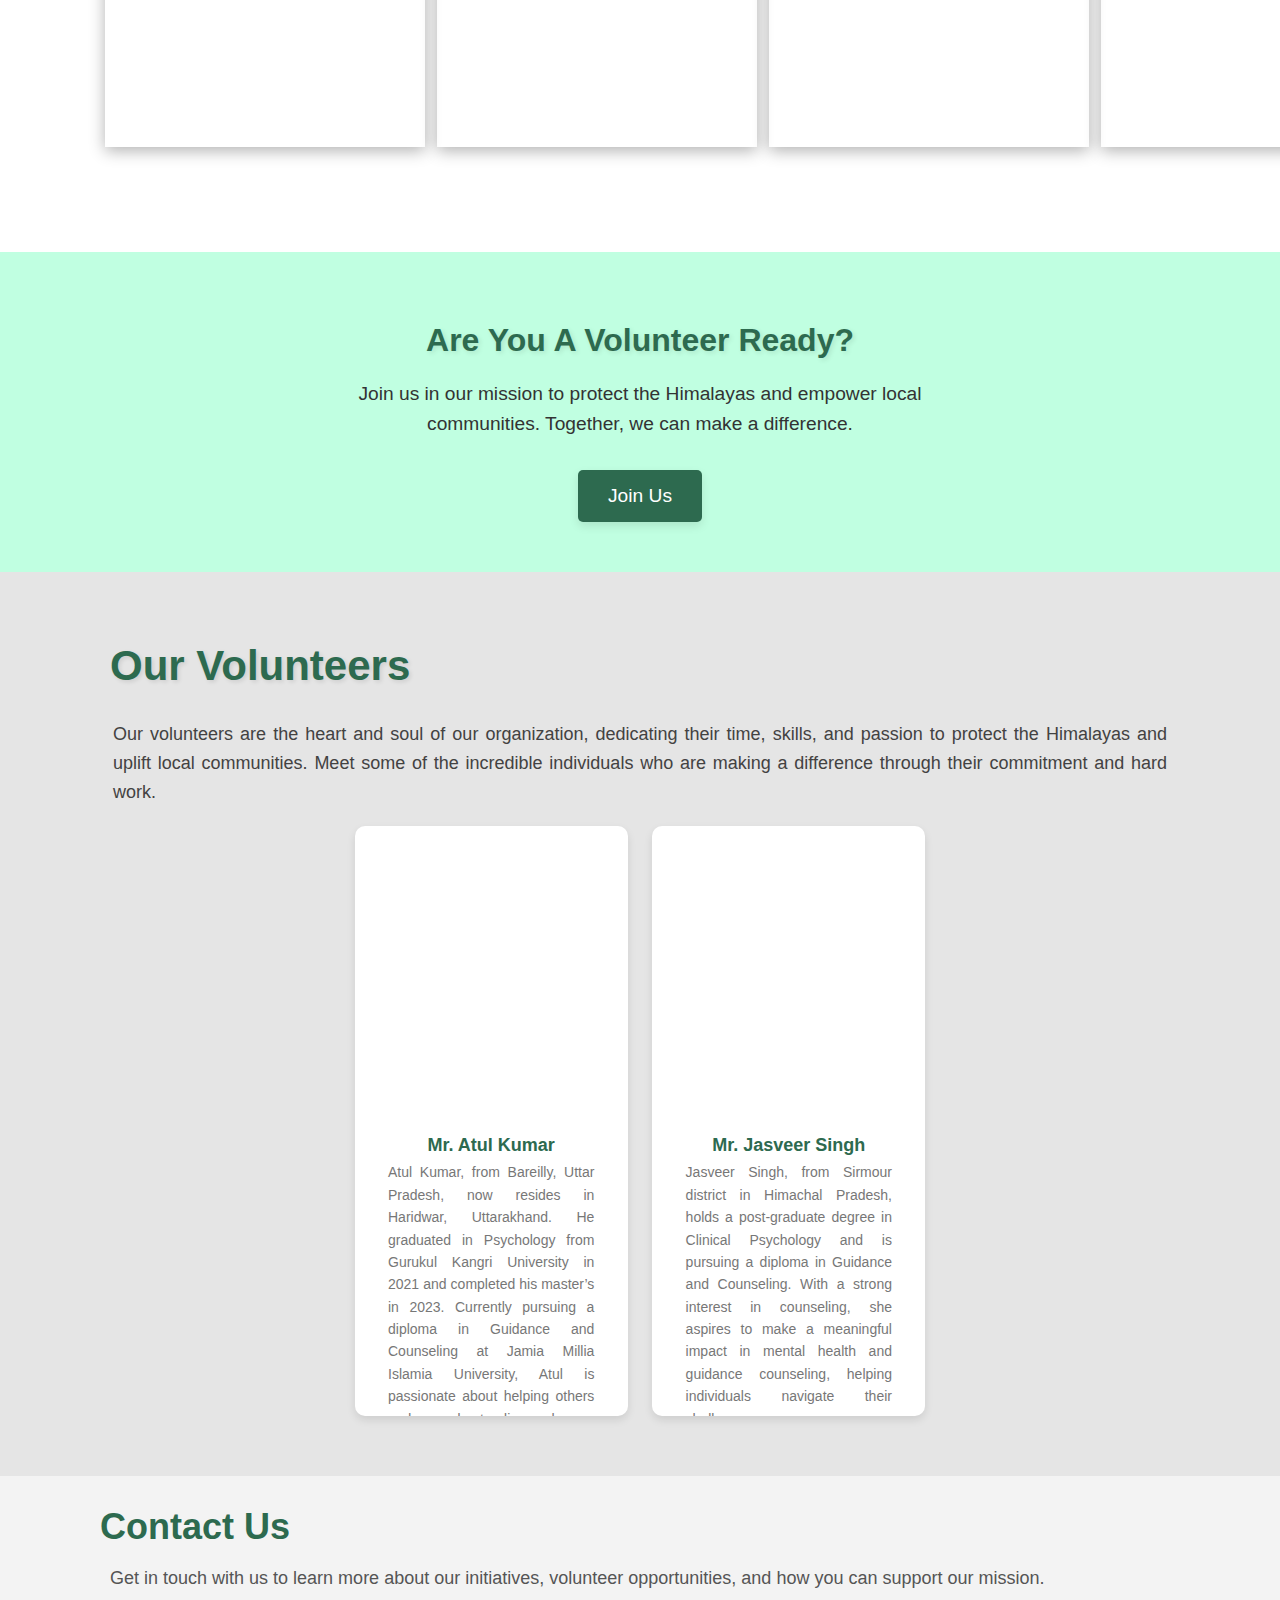
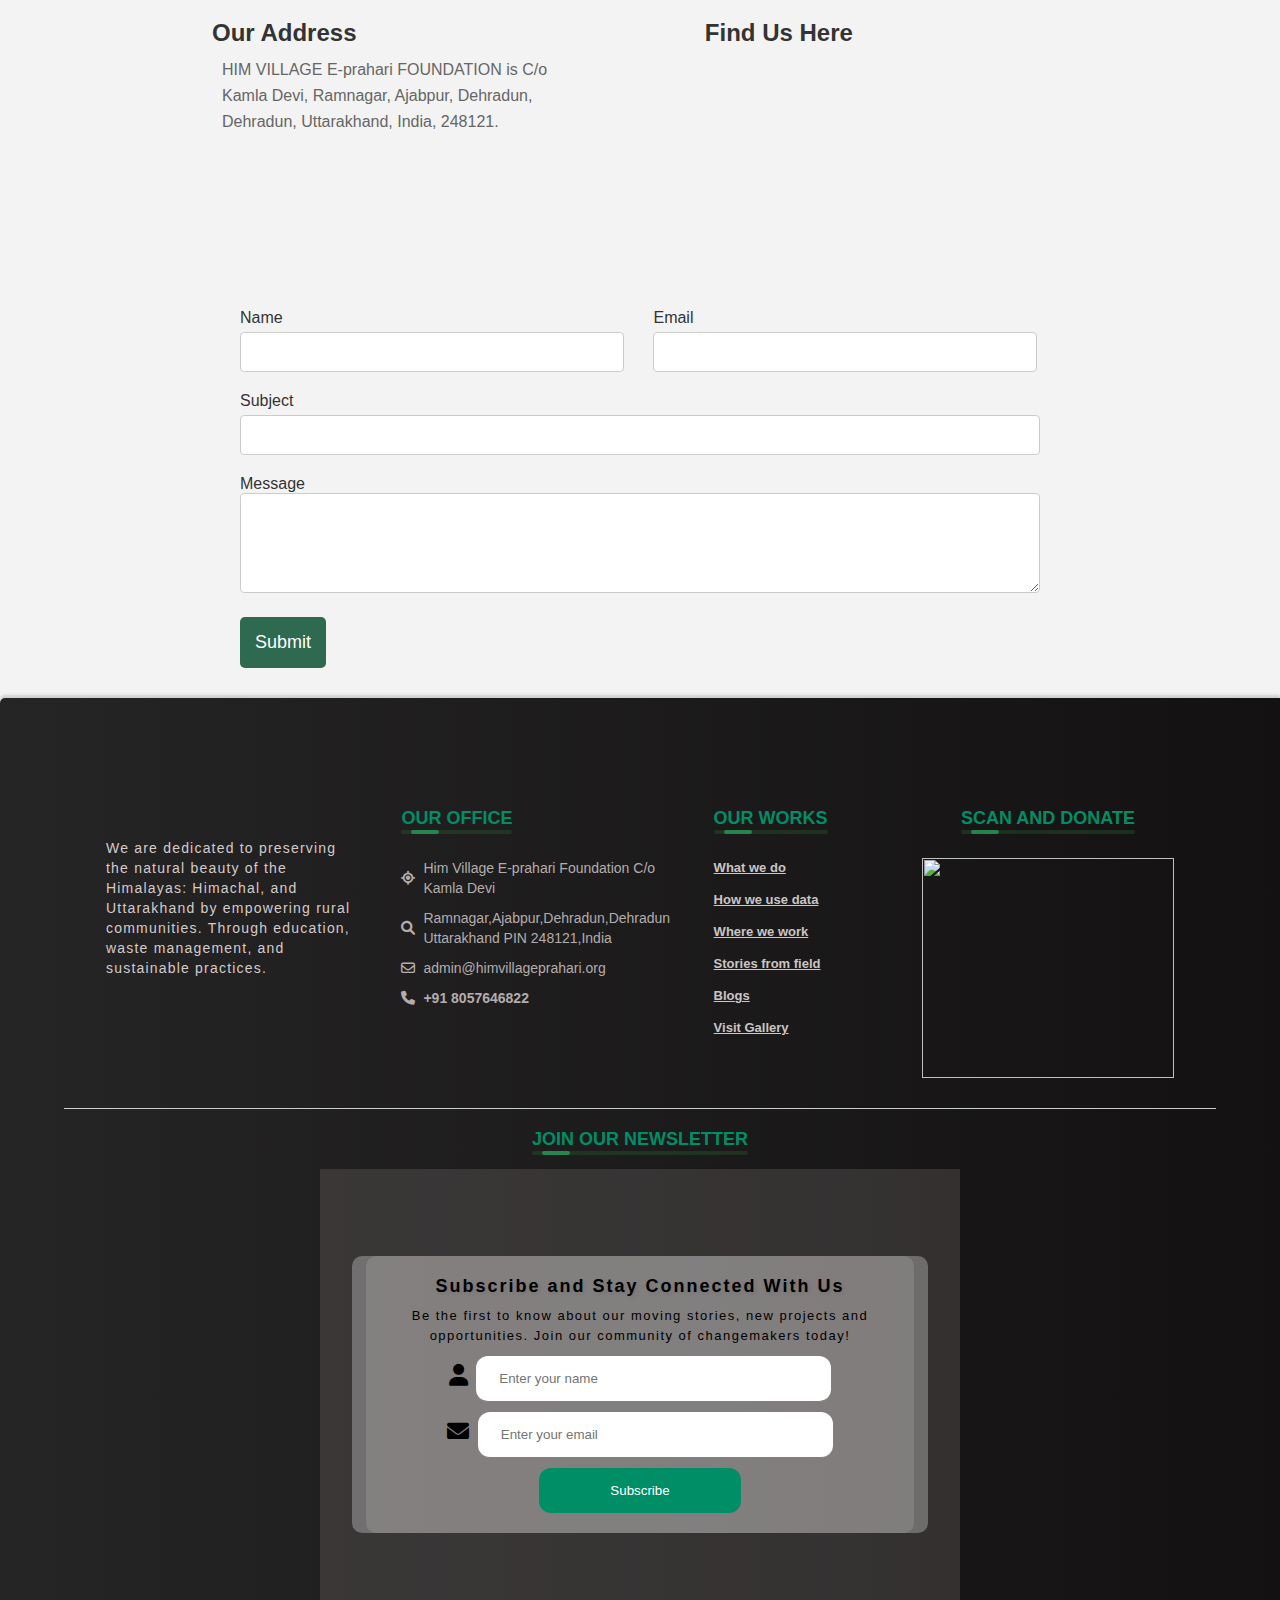
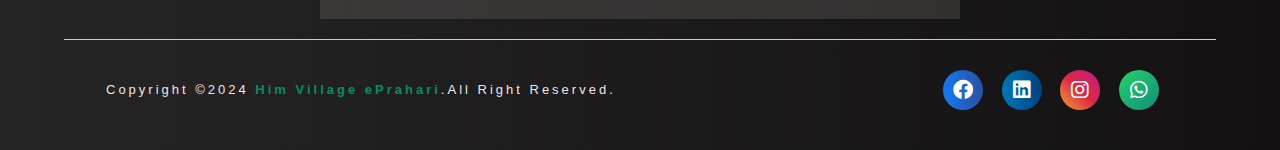
==== commit d6fa3394: "Merge pull request #31 from AKashAMode/main" ====
--- a/index.html
+++ b/index.html
@@ -38,10 +38,10 @@
       </header>
 
     <section class="main-body">
-      <h1>Him Village E-Prahari</h1>
+      <h1 id="main-body-heading">Him Village E-Prahari</h1>
       <p class="main-body-p"> You can guard, so let's protect together <p>
       <br><br><br>
-      <p class="main-body-des" >We are dedicated to preserving the natural beauty and ecological balance of the Himalayas: Himachal, and Uttarakhand by empowering rural communities. Through education, waste management, and sustainable practices, we stand as guardians of our environment. Join us in our mission to protect, nurture, and sustain the villages and forests of these regions for future generations.</p>
+      <p class="main-body-des">We are dedicated to preserving the natural beauty and ecological balance of the Himalayas: Himachal, and Uttarakhand by empowering rural communities. Through education, waste management, and sustainable practices, we stand as guardians of our environment. Join us in our mission to protect, nurture, and sustain the villages and forests of these regions for future generations.</p>
 
       <a href="about.html"><button class="main-body-btn">About Us</button></a>
     </section>
@@ -63,7 +63,7 @@
         <div class="card1-img"><img loading="lazy" src="fundraising.jpg"></div>
         <div class="txt-card1">
           <h6>Fundraising</h6>
-            <p>Help us preserve the Himalayas—every effort counts!</p>
+            <p>Help us preserve the Himalayas-every effort counts!</p>
             <button class="card-btn">Donate Now</button>
         </div>
       </div>
@@ -119,7 +119,7 @@
 
   <section class="section5">
     <h2> Our Services</h2>
-    <P>Our services are designed to address the pressing environmental and social challenges facing the Himalayas. From waste management to education, we are committed to creating a sustainable future for the region and its people.</P>
+    <P id="service-pr">Our services are designed to address the pressing environmental and social challenges facing the Himalayas. From waste management to education, we are committed to creating a sustainable future for the region and its people.</P>
 
 
     <section class="unique-section">
@@ -157,7 +157,6 @@
   <section class="section6">
       <video autoplay muted loop playsinline class="background-video">
         <source src="9375bc4d522db58a597976deb5527b1a.mp4" type="video/mp4">
-        Your browser does not support the video tag.
     </video>
     <div class="content">
       <h2> Our Mentors</h2>
@@ -315,7 +314,9 @@
           <div class="team-cards">
             <div class="team-member">
               <div class="team-img">
+
                 <img loading="lazy" src="Sushant.jpeg" alt="Team Member 1">
+
               </div>
               <div class="team-info">
                 <h6>Mr. Sumit Singh</h6>
@@ -411,7 +412,7 @@
 
   <section class="section7">
 
-    <h2>Our Gallery</h2>
+    <h2 id="gallery-heading">Our Gallery</h2>
     <p>Explore the beauty of the Himalayas and the impact of our initiatives through our gallery of images and videos.</p>
 
     <section class="photo-gallery">
@@ -491,9 +492,9 @@
                     <img  src="gallery/g15.jpg" alt="Image 4">
                 </div>
             </div>
-            <div class="gallery-item">
-                <div class="hexagon">
-                    <img  src="gallery/g16.jpg" alt="Image 16">
+            <div class="gallery-item" id="gallery-img">
+                <div class="hexagon">
+                    <img src="gallery/g16.jpg" alt="Image 16">
                 </div>
             </div>
         </div>
@@ -503,10 +504,10 @@
   </section>
 
   <section class="section8">
-    <div>    
+    <div id="volunteer-ready">    
       <img loading="lazy" src="Human Hand Tree for Culture Diversity Concept Stock Vector - Illustration of love, hands_ 119811352.jpg" alt="Image 1">
     </div>
-    <div>
+    <div id="volunteer-text-box">
       <h3>Are You A Volunteer Ready?</h3>
       <p>Join us in our mission to protect the Himalayas and empower local communities. Together, we can make a difference.</p>
       <button class="volunteer-btn">Join Us</button>
@@ -540,8 +541,8 @@
 
 
 <section class="section9">
-  <h2>Our Volunteers</h2>
-  <p>Our volunteers are the heart and soul of our organization, dedicating their time, skills, and passion to protect the Himalayas and uplift local communities. Meet some of the incredible individuals who are making a difference through their commitment and hard work.</p>
+  <h2 id="our-valun-heading">Our Volunteers</h2>
+  <p id="our-valun-pr">Our volunteers are the heart and soul of our organization, dedicating their time, skills, and passion to protect the Himalayas and uplift local communities. Meet some of the incredible individuals who are making a difference through their commitment and hard work.</p>
   <div class="volunteer-cards">
       <div class="volunteer-member">
           <div class="volunteer-img">
@@ -568,7 +569,7 @@
 
 <section class="section10">
     <h3>Contact Us</h3>
-    <p>Get in touch with us to learn more about our initiatives, volunteer opportunities, and how you can support our mission.</p>
+    <p id="contact-us-para">Get in touch with us to learn more about our initiatives, volunteer opportunities, and how you can support our mission.</p>
     
     <div class="contact-info">
         <div class="address">
@@ -592,7 +593,7 @@
                 <input type="email" id="email" name="email" required>
             </div>
             <div class="form-group form-group-half" style="width: 100%;">
-              <label for="subject">Subject :</label>
+              <label for="subject">Subject</label>
               <input type="text" id="subject" name="subject" required>
             </div>
             <div class="form-group">
--- a/styles.css
+++ b/styles.css
@@ -117,13 +117,20 @@
     }
 }
 
+/*nav bar is hidden in 480 width*/
+ @media (max-width: 480px) {
+    nav {
+        display: none;
+    }
+} 
+
+
 
 .main-body{
     display:flex;
     justify-content: center;
     align-items: center;
     text-align: center;
-
 }
 
 .main-body h1 {
@@ -163,7 +170,7 @@
 
 .main-body-btn{
     position: absolute;
-    top:79%;
+    top:84%;
     left:11%;
     color: #cdcdcd;
     font-size: 20px;
@@ -179,6 +186,75 @@
     background-color: #363636;
 }
 
+
+
+@media (max-width: 1075px) {
+    
+    .main-body h1 {
+        font-size: 62px;
+        top:33%;
+        left:10%;
+    }
+    .main-body-p{
+        margin: 7px 0px;
+        font-size: 21px;
+        top:46%;
+        left:11%;
+    }
+
+    .main-body-des{
+        font-size: 19px;
+        padding: 8px 0px;
+        top:54%;
+        left:11%;
+    }
+
+    .main-body-btn{
+        top:85%;
+        left:11%;
+        margin-bottom: 10px;
+    }
+
+}
+
+
+
+@media (max-width: 480px) {
+    
+    .main-body h1 {
+        font-size: 38px;
+        top:20%;
+        left:8%;
+    }
+ 
+    .main-body-p{
+        position: absolute;
+        font-size: 18px;
+        top:28%;
+        left:11%;
+        padding:7px 5px;
+    }
+
+    .main-body-des{
+        top:35%;
+        left:11%;
+        width:70%;
+        font-size: 15px;
+    }
+
+    .main-body-btn{
+        top:65.3%;
+        left:11%;
+        padding:5px 10px;
+        font-size: 17px;
+    }
+
+}
+
+
+
+
+
 .section2{
     width:100vw;
     height:auto;
@@ -261,6 +337,102 @@
     text-shadow: 2px 2px 4px rgba(0, 0, 0, 0.3);
     margin:10px;
 }
+
+
+
+@media (max-width: 1075px) {
+
+    .txt-card1 {
+        font-size:41px;
+        width: 55%;
+    }
+
+    .txt-card1 p {
+        padding: 0px 10px;
+    }
+
+}
+
+
+@media (min-width: 481px) and (max-width: 768px) {
+ 
+    .txt-card1 {
+        font-size:41px;
+        width: 55%;
+    }
+
+    .txt-card1 p {
+        font-size:medium;
+        width:200px;
+    }
+
+}
+
+
+
+
+@media (max-width: 480px) {
+    .section2 {
+        width: 100%;
+        padding: 10px;
+    }
+
+    .cards {
+        flex-direction: column; 
+        height: auto; 
+    }
+
+    .card1, .card2 {
+        flex-direction: row; 
+        width: 100%; 
+        margin: 10px 0; 
+        height: auto; 
+    }
+
+    .card1-img, .txt-card1 {
+        width: 50%; 
+        height: auto; 
+    }
+
+    .card1 img, .card2 img {
+        width: 100%; 
+        height: 100%; 
+        object-fit: cover; 
+    }
+
+    .txt-card1 {
+        padding: 10px;
+        font-size: 16px; 
+        display: flex;
+        flex-direction: column;
+        justify-content: center;
+    }
+
+    .txt-card1 h6 {
+        font-size: 18px;
+        margin-bottom: 10px; 
+    }
+
+    .txt-card1 p {
+        font-size: 14px; 
+        text-align: justify; 
+        margin: 10px 0; 
+    }
+
+    .card-btn {
+        font-size: 14px;
+        padding: 8px 12px;
+        margin: 1px auto;
+        margin-top: 10px;
+        align-self: flex-start;
+    }
+}
+
+
+
+
+
+
 .section3 {
     width: 100vw;
     padding: 50px 0;
@@ -320,6 +492,50 @@
 }
 
 
+
+
+@media (min-width: 769px) and (max-width: 1075px) {
+
+    .section3 h2 {
+        margin-bottom: 10px;
+    }
+
+}
+
+@media (max-width: 768px)  {
+    .sec3img img {
+        width: 95%;
+        height: 340px;
+        object-fit: cover; 
+        border-radius: 10px;
+        box-shadow: 10px 10px 15px rgba(0, 0, 0, 0.2);
+        transition: transform 0.3s ease;
+    }  
+}
+
+
+@media (max-width: 480px) {
+    .section3 p {
+        font-size: 16px;
+     }
+
+    
+    .sec3img img {
+        width: 95%;
+        height: 230px;
+        object-fit: cover; 
+        border-radius: 10px;
+        box-shadow: 10px 10px 15px rgba(0, 0, 0, 0.2);
+        transition: transform 0.3s ease;
+    }  
+ 
+
+}
+
+
+
+
+
 .section4 {
     width: 100vw;
     height: 200px;
@@ -357,6 +573,10 @@
     font-size: 50px;
 }
 
+
+
+
+
 .section5 {
     width: 100vw;
     padding: 50px;
@@ -370,11 +590,11 @@
     color: #2d6a4f;
     font-size: 42px;
     font-weight: bold;
-    margin-bottom: 30px;
+    margin-bottom: 10px;
     text-shadow: 2px 2px 4px rgba(0, 0, 0, 0.1);
     text-align: left;
     align-self: flex-start; /* Aligns the h2 to the left */
-    margin-left: 0; /* Optional: Removes default margin */
+    margin-left: 24px; /* Optional: Removes default margin */
 }
 
 .section5 p {
@@ -382,8 +602,8 @@
     font-size: 18px;
     line-height: 1.6;
     text-align: justify; 
-    margin: 20px auto;
-    width: 85%;
+    margin: 10px auto;
+    width: 95%;
 }
 
 .unique-section {
@@ -502,6 +722,118 @@
     max-width: 95%;
     margin:5px;
 }
+
+
+
+@media (max-width: 1075px) {
+   
+    .section5 h2 {
+       margin-bottom: 0px;
+       margin-left: 0px;
+    }  
+   
+
+    .cardtxt-sq{
+        font-size: 18px;
+        padding: 10px;
+    }
+
+    .cardtxt-rec{
+        font-size: 18px;
+        padding: 15px 0px;
+    }
+
+    #service-pr{
+        margin-right: 140px;
+        margin-top: 4px;
+        margin-bottom: 4px;
+        width: 90%;
+    }
+
+    .cardtxt-rec h3, .cardtxt-sq h3{
+        color: #00412e;
+        font-size: 17px;
+        padding: 2px;
+    }
+
+    .unique-section {
+        width: 100vw;
+        padding: 60px 50px;
+        display: flex;
+        flex-direction: column;
+        align-items: center;
+        justify-content: center;
+    }
+    
+}
+
+
+
+@media (max-width: 480px) {
+    .section5 {
+        padding: 20px; 
+    }
+
+    .section5 h2 {
+        font-size: 28px;
+        margin-bottom: 20px;
+        text-align: left; 
+    }
+
+    .section5 p {
+        font-size: 16px;
+        width: 90%;
+        padding-left: 29px;
+    }
+
+    .unique-section {
+        padding: 20px; 
+    }
+
+    .unique-card-container {
+        flex-direction: column; 
+        align-items: center;
+    }
+
+    .unique-rect-card,
+    .unique-square-cards {
+        width: 90%;
+        margin: 10px 0; 
+    }
+
+    .unique-rect-card {
+        height: 200px; 
+    }
+
+    .unique-square-cards {
+        flex-direction: row; 
+        flex-wrap: wrap; 
+        height: auto; 
+    }
+
+    .unique-square-card {
+        width: 45%; 
+        height: 150px;
+        margin: 5px; 
+    }
+
+    .cardtxt-rec, .cardtxt-sq {
+        font-size: 14px; 
+        padding: 8px; 
+    }
+
+    .cardtxt-rec h3, .cardtxt-sq h3 {
+        font-size: 16px; 
+    }
+
+    .cardtxt-rec p, .cardtxt-sq p {
+        font-size: 12px; 
+    }
+}
+
+
+
+
 
 .section6 {
     position: relative;
@@ -521,6 +853,7 @@
     z-index: -1; /* Ensure the video stays behind the content */
 }
 
+
 .content {
     position: relative;
     z-index: 1; /* Ensure content stays above the video */
@@ -541,13 +874,12 @@
     margin-left: auto;
     margin-right: auto;
     line-height: 1.5;
-
     color: #ffffff;
     font-size: 18px;
     line-height: 1.6;
     text-align: justify;
     margin-bottom: 20px;
-    width: 85%; /* Ensure the text takes up 60% of the width */
+    width: 90%; /* Ensure the text takes up 60% of the width */
 }
 
 .mentor-cards {
@@ -567,6 +899,7 @@
     text-align: center;
     transition: transform 0.3s;
     max-height:100%;
+    position: relative;
 }
 
 .mentors:hover {
@@ -609,8 +942,11 @@
     text-align: center;
     align-items: center;
     text-decoration: none;
-    margin: 5px;
+    margin: 5px auto;
     padding: 5px;
+    position: absolute;
+    bottom: 5px;
+    left: 15px;
 }
 
 .mentor-social a {
@@ -620,6 +956,7 @@
     transition: color 0.3s;
     padding:5px;
     border: #ccc solid 2px;
+    border-radius: 10px;
 }
 
 .mentor-social a:hover i {
@@ -664,6 +1001,45 @@
     transition: color 0.3s;
     gap: 10px;
 }
+
+
+@media (max-width: 1075px) {
+
+    .mentor-img img {
+        height: 250px;
+    }
+
+    .mentor-txt {
+        padding: 10px;
+        max-height: 40%;
+        min-height: 40%;
+    }
+    
+    .mentor-txt h6 {
+        font-size: 18px;
+        margin: 5px 0 5px;
+        font-weight: bold;
+    }
+    
+    .mentor-txt p {
+        margin: 0;
+    }
+
+    .mentor-social {
+        bottom: 2px;
+        left: 5px;
+    }
+
+    .mentor-social a {
+        font-size: 20px;
+        margin: 0 5px;
+        transition: color 0.3s;
+        padding:2px;
+        border-radius: 10px;
+    }
+}
+ 
+
 
 .section7{
     width:100vw;
@@ -709,7 +1085,6 @@
     justify-content: center;
     align-items: center;
     margin:5px;
-
 }
 
 .hexagon {
@@ -738,7 +1113,97 @@
 }
 
 
+@media (max-width: 1075px) {
+
+  #gallery-heading{
+     padding-left: 20px;
+     margin-bottom: 20px;
+  }
+
+  #gallery-img{
+    display: none;
+  }
+
+  .gallery-item {
+    margin:7px;
+}
+
+}
+
+
+
+
+
+@media (max-width: 768px) {
+    .section7 {
+        padding: 10px;
+    }
+
+    .section7 h2 {
+        font-size: 20px; 
+        text-align: left;
+        padding-left: 0;
+        margin-bottom: 15px;
+    }
+
+    .section7 p {
+        font-size: 17px; 
+        width: 90%; 
+        padding-left: 0;
+        text-align: left;
+        margin: 5px 0px;
+
+    }
+
+    .photo-gallery {
+        padding: 5px;
+    }
+
+    .gallery {
+        grid-template-columns: repeat(2, 1fr); /* Two columns */
+        gap: 2px; /* Minimal spacing */
+    }
+
+    .gallery-item {
+        margin: 3px 0;
+    }
+
+    .hexagon {
+        width: 100%; /* Make hexagon responsive */
+        max-width: 200px; /* Limit maximum width */
+        aspect-ratio: 1 / 1; /* Keep the aspect ratio as 1:1 */
+        position: relative;
+        overflow: hidden;
+        transition: transform 0.3s ease, box-shadow 0.3s ease;
+        box-shadow: 0 4px 15px rgba(0, 0, 0, 0.3);
+        margin: 0 auto; 
+    }
+
+    .hexagon img {
+        width: 100%; 
+        height: 100%; /* Ensure it takes up the full container */
+        object-fit: cover; /* Maintain image aspect ratio while covering the container */
+        transition: transform 0.5s ease;
+    }
+
+    .hexagon:hover {
+        transform: translateY(-1px); /* Minimal hover effect */
+        box-shadow: 0 2px 4px rgba(0, 0, 0, 0.15);
+    }
+
+    .hexagon:hover img {
+        transform: scale(1.05); /* Slight zoom on hover */
+    }
+}
+
+
+
+
+
+
+
 .section8 {
+    display: flex;
     align-items: center;
     justify-content: center;
     text-align: center;
@@ -746,7 +1211,6 @@
     background-color: #c0ffe1;
     width: 100vw;
     box-sizing: border-box;
-    display: flex;
     flex-direction: row;
 }
 
@@ -792,6 +1256,19 @@
 }
 
 
+
+@media (max-width: 1075px) {
+
+    #volunteer-ready{
+        width: 50%;
+    }
+ 
+    #volunteer-text-box{
+        padding: 20px;
+    }
+}
+
+
 .section9 {
     width: 100vw;
     padding: 50px;
@@ -819,6 +1296,23 @@
 }
 
 
+@media (max-width: 1075px) {
+  
+   #our-valun-heading{
+    margin-bottom: 20px;
+   }
+
+    #our-valun-pr{
+        margin-right: 90px;
+    }
+}
+
+@media (max-width: 480px) {
+
+}
+
+
+
 
 
 
@@ -836,7 +1330,9 @@
     color: #2d6a4f;
     margin-bottom: 20px;
     font-weight: bold;
-}
+    padding-left: 20px;
+}
+
 
 .section10 p {
     font-size: 18px;
@@ -849,7 +1345,7 @@
     flex-wrap: wrap;
     justify-content: space-between;
     align-items: flex-start;
-    margin-bottom: 20px;
+    margin-bottom: 28px;
     padding: 0 10%;
 }
 
@@ -859,11 +1355,14 @@
     margin-bottom: 20px;
 }
 
+
 .address h3, .map h3 {
     font-size: 24px;
     color: #333;
     margin-bottom: 10px;
 }
+
+
 
 .address p {
     font-size: 16px;
@@ -924,10 +1423,43 @@
 
 
 
+@media (max-width: 1075px) {
+
+    #contact-us-para{
+        padding: 0px;
+    }
+
+    .section10 p {
+        margin: 0px;
+        margin-bottom: 35px;
+    }
+
+    .form-group-half {
+        width: 48%;
+    }
+
+    #message{
+        margin-top: 4px;
+    }
+
+}
+
+@media (max-width: 480px) {
+
+    .section10 h3 {
+        padding-left: 0px;
+    }  
+
+
+}
+
+
+
 /* footer  code starts  */
 .footerContainer{
     background:#F5F5F5;
 }
+
 footer{
     width: 100%;
     /* position: absolute; */
@@ -978,12 +1510,8 @@
    
     font-style: normal;
     font-size:large;
-height: fit-content;    
+    height: fit-content;    
     
-
-
-
-
 }
 
 .footercol ul li{
@@ -999,6 +1527,8 @@
 .footercol ul li a:hover{
     color: rgba(22, 151, 48, 0.719);
 }
+
+
 
 
 
@@ -1346,6 +1876,7 @@
 
 
 /* 
+>>>>>>> e8ee744e97a406cb60a95617417c1c04a88f9fa5
 .footer {
     background-color: #000000;
     color: #ffffff;
@@ -1510,7 +2041,7 @@
     background-color: white;
     border-radius: 10px;
     box-shadow: 0px 4px 8px rgba(0, 0, 0, 0.1);
-    overflow: hidden;
+    overflow: visible;
     text-align: center;
     transition: transform 0.3s;
     height:620px;
@@ -1523,6 +2054,7 @@
     object-fit: cover;
     min-height: 280px;
     min-width: 100%;
+   border-radius: 10px 10px 0px 0px;
 }
 
 .team-info {
@@ -1568,15 +2100,125 @@
     right: 10px;
 }
 
+@media (max-width: 1075px) {
+
+    .section-team h2 {
+        margin-bottom: 20px;
+        padding-left: 40px;
+    }
+
+    .team-info {
+        padding: 8px; 
+    }
+
+    .team-info h6 {
+        margin: 8px 0 5px;
+    }
+
+
+}
+
+
 @media (max-width: 768px) {
+    .section-team {
+        padding: 40px 10px;
+    }
+
+    .section-team h2 {
+        font-size: 32px;
+        padding-left: 10px;
+        text-align: left;
+        margin-bottom: 10px;
+    }
+
+    .section-team p {
+        font-size: 16px;
+        width: 95%;
+    }
+
+    .carousel-container {
+        flex-direction: column;
+        align-items: center;
+    }
+
+    .team-cards-wrapper {
+        overflow-x: scroll; 
+        padding-bottom: 15px;
+    }
+
+    .team-cards {
+        flex-wrap: nowrap;
+        gap: 15px;
+    }
+
     .team-member {
-        width: 90%;
-    }
-
-    .team-cards-wrapper {
-        width: 100%;
-    }
-}
+        flex: 0 0 47%; 
+        margin-right: 10px;
+        height: auto; 
+        max-height: unset; 
+    }
+
+    .team-img img {
+        height: 250px; 
+        min-height: 200px;
+    }
+
+    .team-info {
+        padding: 10px;
+        min-height: auto; 
+    }
+
+    .team-info h6 {
+        font-size: 16px;
+    }
+
+    .team-info p {
+        font-size: 13px;
+    }
+
+    .arrow {
+        font-size: 18px;
+        padding: 8px;
+    }
+
+    .arrow.left {
+        left: 5px;
+    }
+
+    .arrow.right {
+        right: 5px;
+    }
+}
+
+
+@media (max-width: 480px) {
+
+    .section-team h2 {
+        font-size: 32px;
+        padding-left: 2px;
+        text-align: left;
+        margin-bottom: 10px;
+    }
+
+    .section-team p {
+        font-size: 16px;
+        width: 95%;
+    }
+
+    .team-member {
+        flex: 0 0 95%;
+        padding: 0px;
+    }
+  
+    .team-img img {
+        height: 320px; 
+        min-height: 200px;
+    }
+
+}
+
+
+
 
 .carousel-container {
     display: flex;
@@ -1663,6 +2305,10 @@
     margin-right: auto;
 }
 
+#our-valun-heading{
+   margin-left: 40px;
+}
+
 .volunteer-cards {
     display: flex;
     flex-wrap: wrap;
@@ -1711,18 +2357,42 @@
     margin: 0;
 }
 
-@media (max-width: 768px) {
+
+
+
+@media (max-width: 1200px) {
+
+    .section7 h2 {
+        font-size: 36px;
+        padding-left: 30px;
+    }
+
+    .section7 p {
+        width: 80%;
+        padding-left: 30px;
+    }
+
+    .gallery {
+        grid-template-columns: repeat(3, 1fr);
+    }
+
+    .hexagon {
+        width: 250px;
+        height: 200px;
+    }
+
     .volunteer-member {
-        width: 90%;
-    }
-}
-
-
-
-
-
-/* Responsive Styles */
-@media (max-width: 768px) {
+        width: 30%; 
+    }
+}
+
+
+
+
+
+          /* top section styling */
+
+@media (min-width: 482px) and (max-width: 768px) {
     .container {
         flex-direction: column;
         align-items: flex-start;
@@ -1746,25 +2416,34 @@
     }
 
     .main-body h1 {
-        font-size: 40px; /* Smaller heading for mobile */
-        position: relative; /* Adjust position for mobile */
-        top: 10%; /* Adjust vertical position */
-        left: 0; /* Center text */
+        font-size: 50px;  
+        top:32.4%;
+        left:10.7%; 
+        margin: 0px;
+        padding-top: 25px;
     }
 
     .main-body-p {
-        font-size: 18px; /* Smaller paragraph text */
+        font-size: 18px;
     }
 
     .main-body-des {
-        font-size: 16px; /* Smaller description text */
+        font-size: 16px; 
     }
 
     .main-body-btn {
-        font-size: 16px; /* Smaller button text */
-        padding: 8px 16px; /* Adjust padding */
-    }
-}
+        font-size: 16px; 
+        padding: 8px 16px; 
+        top:83%;
+        left:11%;
+    }
+
+    .volunteer-member {
+        width: 90%;
+    }
+
+}
+
 
 @media (max-width: 480px) {
     .nav-links {
@@ -1774,26 +2453,26 @@
     }
 
     .nav-links li {
-        margin-left: 0; /* Remove left margin */
-        margin-bottom: 10px; /* Add space between links */
+        margin-left: 0; 
+        margin-bottom: 10px; 
     }
 
     .cards {
-        flex-direction: column; /* Stack cards vertically */
+        flex-direction: column;
     }
 
     .card1, .card2 {
-        width: 100%; /* Full width for cards */
-        margin: 10px 0; /* Space between cards */
+        width: 100%; 
+        margin: 10px 0; 
     }
 
     .txt-card1 {
-        font-size: 30px; /* Smaller text size */
+        font-size: 30px; 
     }
 
     .txt-card1 p {
-        font-size: 14px; /* Smaller paragraph text */
-        width: 90%; /* Use more width */
+        font-size: 14px; 
+        width: 90%; 
     }
 
     h1 {
@@ -1805,52 +2484,65 @@
     }
 }
 
-/* Responsive Styles */
-@media (max-width: 1200px) {
-    .volunteer-member {
-        width: 30%; /* 3 cards in a row */
-    }
-}
 
 @media (max-width: 768px) {
     .volunteer-member {
-        width: 45%; /* 2 cards in a row */
+        width: 48%;
+
     }
 
     .section9 h2 {
-        font-size: 36px; /* Smaller heading on mobile */
-        padding-left: 20px; /* Reduced padding */
+        font-size: 36px; 
+        padding-left: 15px;
     }
 
     .section9 p {
-        font-size: 16px; /* Slightly smaller text */
-        width: 95%; /* Use more width for text */
-    }
+        font-size: 16px; 
+        width: 95%; 
+    }
+
+    .volunteer-info{
+        padding-bottom: 10px;
+    }
+  
+
 }
 
 @media (max-width: 480px) {
     .volunteer-member {
-        width: 90%; /* Full width for cards */
-        margin-bottom: 20px; /* Space between cards */
+        width: 90%;         
+        margin-bottom: 20px;
     }
 
     .section9 h2 {
-        font-size: 28px; /* Smaller heading on very small screens */
-        padding-left: 10px; /* Further reduced padding */
-    }
+        font-size: 28px; 
+        padding-left: 0px;
+
+    }
+
+    #our-valun-heading{
+        margin-left: 14px;
+     }
 
     .section9 p {
-        font-size: 14px; /* Smaller paragraph text */
-        width: 95%; /* Use full width for text */
-    }
-}
+        font-size: 14px; 
+        width: 90%;
+        padding-left: 12px; 
+    }
+
+    .volunteer-img img {
+        height: 340px;
+    }
+}
+
+
 
 
 /* Responsive styles */
 @media (max-width: 768px) {
     .section3 h2 {
         font-size: 32px;
-        padding-left: 20px;
+        padding-left: 12px;
     }
 
     .sec3txt-img {
@@ -1864,12 +2556,13 @@
     }
 
     .sec3img {
-        width: 100%; /* Full width on smaller screens */
+        width: 90%; /* Full width on smaller screens */
         margin-top: 20px; /* Space above the image */
+        padding: 0px;
     }
 
     .statistics {
-        flex-direction: column; /* Stack statistics vertically */
+        flex-direction: row; /* Stack statistics vertically */
         padding: 20px 0; /* Add padding for spacing */
     }
 
@@ -1889,27 +2582,57 @@
 
 /* Media Queries for additional responsiveness */
 @media (max-width: 768px) {
-    .section5 h2 {
-        font-size: 2.5rem; /* Smaller heading size for smaller screens */
+
+     .section5 h2 {
+       margin-bottom: 0px;
+       margin: 2px;
+       font-size: 35px;
+    }  
+   
+
+    .cardtxt-sq{
+        font-size: 18px;
+        padding: 10px;
+    }
+
+    .cardtxt-rec{
+        font-size: 18px;
+        padding: 25px 0px;
+    }
+
+    #service-pr{
+        margin-right: 90px;
+        margin-top: 4px;
+        margin-bottom: 4px;
+    }
+
+    .cardtxt-rec h3, .cardtxt-sq h3{
+        color: #00412e;
+        font-size: 16px;
+        padding-top: 10px;
+    }
+
+    .cardtxt-rec h3{
+        padding-top: 10px;
     }
 
     .section5 p {
-        font-size: 0.9rem; /* Adjust paragraph font size */
-    }
-
-    .unique-rect-card, .unique-square-card {
-        height: auto; /* Allow height to adjust */
-    }
-
-    .mentor-cards {
-        flex-direction: column; /* Stack cards vertically */
+        line-height: 1.2;
+        margin: 2px 0px;
+        padding-bottom: 12px;
+    }
+
+    .unique-section {
+        width: 100vw;
+        padding: 40px 10px;
+        display: flex;
+        flex-direction: column;
         align-items: center;
-    }
-
-    .mentors {
-        width: 80%; /* Make mentor cards full width on smaller screens */
-    }
-}
+        justify-content: center;
+    }
+
+}
+
 
 @media (max-width: 480px) {
     .stat h2 {
@@ -1935,48 +2658,10 @@
 }
 
 
-/* Media Queries for Responsiveness */
-@media (max-width: 1200px) {
-    .section7 h2 {
-        font-size: 36px;
-        padding-left: 30px;
-    }
-
-    .section7 p {
-        width: 80%;
-        padding-left: 30px;
-    }
-
-    .gallery {
-        grid-template-columns: repeat(3, 1fr);
-    }
-
-    .hexagon {
-        width: 250px;
-        height: 200px;
-    }
-}
+
 
 @media (max-width: 768px) {
-    .section7 h2 {
-        font-size: 28px;
-        padding-left: 20px;
-    }
-
-    .section7 p {
-        font-size: 16px;
-        padding-left: 20px;
-    }
-
-    .gallery {
-        grid-template-columns: repeat(2, 1fr);
-    }
-
-    .hexagon {
-        width: 200px;
-        height: 160px;
-    }
-
+ 
     .section8 {
         flex-direction: column;
     }
@@ -2006,14 +2691,14 @@
         padding-left: 10px;
     }
 
-    .gallery {
+    /* .gallery {
         grid-template-columns: 1fr;
     }
 
     .hexagon {
         width: 150px;
         height: 120px;
-    }
+    } */
 
     .section8 img {
         max-width: 100%;
@@ -2029,47 +2714,246 @@
 }
 
 
-/* Responsive Styles */
+
 @media (max-width: 768px) {
     .section10 {
-        padding: 30px 20px; /* Reduce padding on smaller screens */
+        padding: 30px 20px; 
     }
     
     .contact-info {
-        flex-direction: column; /* Stack address and map vertically */
-        align-items: center; /* Center items */
+        flex-direction: column; 
+        align-items: center; 
     }
 
     .address, .map {
-        max-width: 100%; /* Full width on smaller screens */
+        max-width: 100%; 
         margin-bottom: 20px;
     }
 
     .form-group-half {
-        width: 100%; /* Full width for form fields */
-        display: block; /* Stack form fields */
+        width: 100%; 
+        display: block; 
     }
 }
 
 @media (max-width: 480px) {
     .section10 h3 {
-        font-size: 28px; /* Smaller font size for headings */
+        font-size: 28px; 
     }
 
     .section10 p {
-        font-size: 16px; /* Smaller font size for paragraphs */
+        font-size: 16px;
     }
 
     .submit-btn {
-        font-size: 16px; /* Adjust button font size */
-        padding: 10px; /* Adjust button padding */
+        font-size: 16px; 
+        padding: 10px;
     }
 
     .footer {
-        font-size: 12px; /* Smaller font size for footer */
+        font-size: 12px;
     }
 
     .social-icon {
-        font-size: 18px; /* Smaller size for social icons */
-    }
-}+        font-size: 18px; 
+    }
+}
+
+
+
+@media  (max-width: 768px) {
+
+    .section6 h2 {
+        font-size: 32px;
+        padding-left: 30px;
+        text-align: left;
+        margin-bottom: 10px;
+    }
+
+    .section6 p {
+        font-size: 16px;
+        width: 90%;
+        margin-bottom: 15px;
+        text-align: start;
+    }
+
+    .mentor-cards {
+        flex-wrap: wrap;
+        gap: 10px;
+        height: auto; 
+    }
+
+    .mentors {
+        width: 45%; 
+        margin-bottom: 20px;
+        height: 41rem;
+    }
+
+    .mentor-img img {
+        height: 620px; 
+    }
+
+    .mentor-txt {
+        padding: 10px;
+        max-height: 490px;
+    }
+
+    .mentor-social {
+        bottom: 2px;
+        left: 2.2rem;
+    }
+
+    .mentor-social a{
+        margin: 0px 10px;
+    }
+}
+
+@media (max-width: 480px) {
+
+    .section6 h2 {
+        font-size: 32px;
+        padding-left: 16px;
+    }
+
+    .section6 p {
+        font-size: 16px;
+        width: 90%;
+        margin-bottom: 15px;
+        text-align: start;
+    }
+
+
+    .mentors {
+        width: 80%; 
+        height: 42rem;
+    }
+
+    .mentor-txt {
+        padding: 10px;
+        max-height: 400px;
+    }
+
+    .mentor-social a{
+        margin: 0px 15px;
+    }
+
+    .mentor-img img {
+        width: 100%;
+        height: 320px;
+        max-height: 380px;
+        object-fit: cover;
+    }
+
+}
+
+
+
+
+/* gallery styling */
+
+@media (max-width: 480px) {
+    .section7 h2 {
+        font-size: 28px;
+        text-align: left;
+        padding-left: 0;
+    }
+
+    .section7 p {
+        font-size: 16px;
+        text-align: left;
+        width: 90%;
+        padding-left: 10px;
+        padding-bottom: 10px;
+        margin: 0 auto;
+    }
+
+    .gallery {
+        grid-template-columns: repeat(2, 1fr);
+        gap: 10px; 
+    }
+
+    .gallery-item {
+        margin: 5px; 
+    }
+
+    .hexagon {
+        width: 100%; 
+        aspect-ratio: 1; 
+        overflow: hidden;
+        position: relative;
+        border-radius: 10px; 
+        transition: transform 0.3s ease, box-shadow 0.3s ease;
+        box-shadow: 0 4px 10px rgba(0, 0, 0, 0.3);
+    }
+
+    .hexagon img {
+        width: 100%;
+        height: 100%;
+        object-fit: cover; 
+        transition: transform 0.5s ease;
+        border-radius: 10px; 
+    }
+
+    .hexagon:hover {
+        transform: translateY(-5px);
+        box-shadow: 0 8px 15px rgba(0, 0, 0, 0.4);
+    }
+
+    .hexagon:hover img {
+        transform: scale(1.05);
+    }
+}
+
+
+/* gallery styling */
+
+@media (max-width: 320px) {
+    .gallery {
+        grid-template-columns: 1fr; 
+        gap: 15px; 
+    }
+
+    .gallery-item {
+        margin: 10px 0;
+    }
+
+    .hexagon {
+        width: 100%; 
+        aspect-ratio: 16/9; 
+        overflow: hidden;
+        position: relative;
+        border-radius: 8px; 
+        transition: transform 0.3s ease, box-shadow 0.3s ease;
+        box-shadow: 0 3px 8px rgba(0, 0, 0, 0.2);
+    }
+
+    .hexagon img {
+        width: 100%;
+        height: 100%;
+        object-fit: cover; 
+        transition: transform 0.5s ease;
+        border-radius: 8px;
+    }
+
+    .hexagon:hover {
+        transform: translateY(-5px);
+        box-shadow: 0 6px 12px rgba(0, 0, 0, 0.3);
+    }
+
+    .hexagon:hover img {
+        transform: scale(1.02); /* Slight zoom effect on hover */
+    }
+
+    .section7 h2 {
+        font-size: 22px; /* Smaller font for small screens */
+        text-align: center;
+        margin-bottom: 15px;
+    }
+
+    .section7 p {
+        font-size: 14px; /* Smaller font for better readability */
+        text-align: center;
+        margin: 0 auto;
+        width: 90%;
+    }
+}
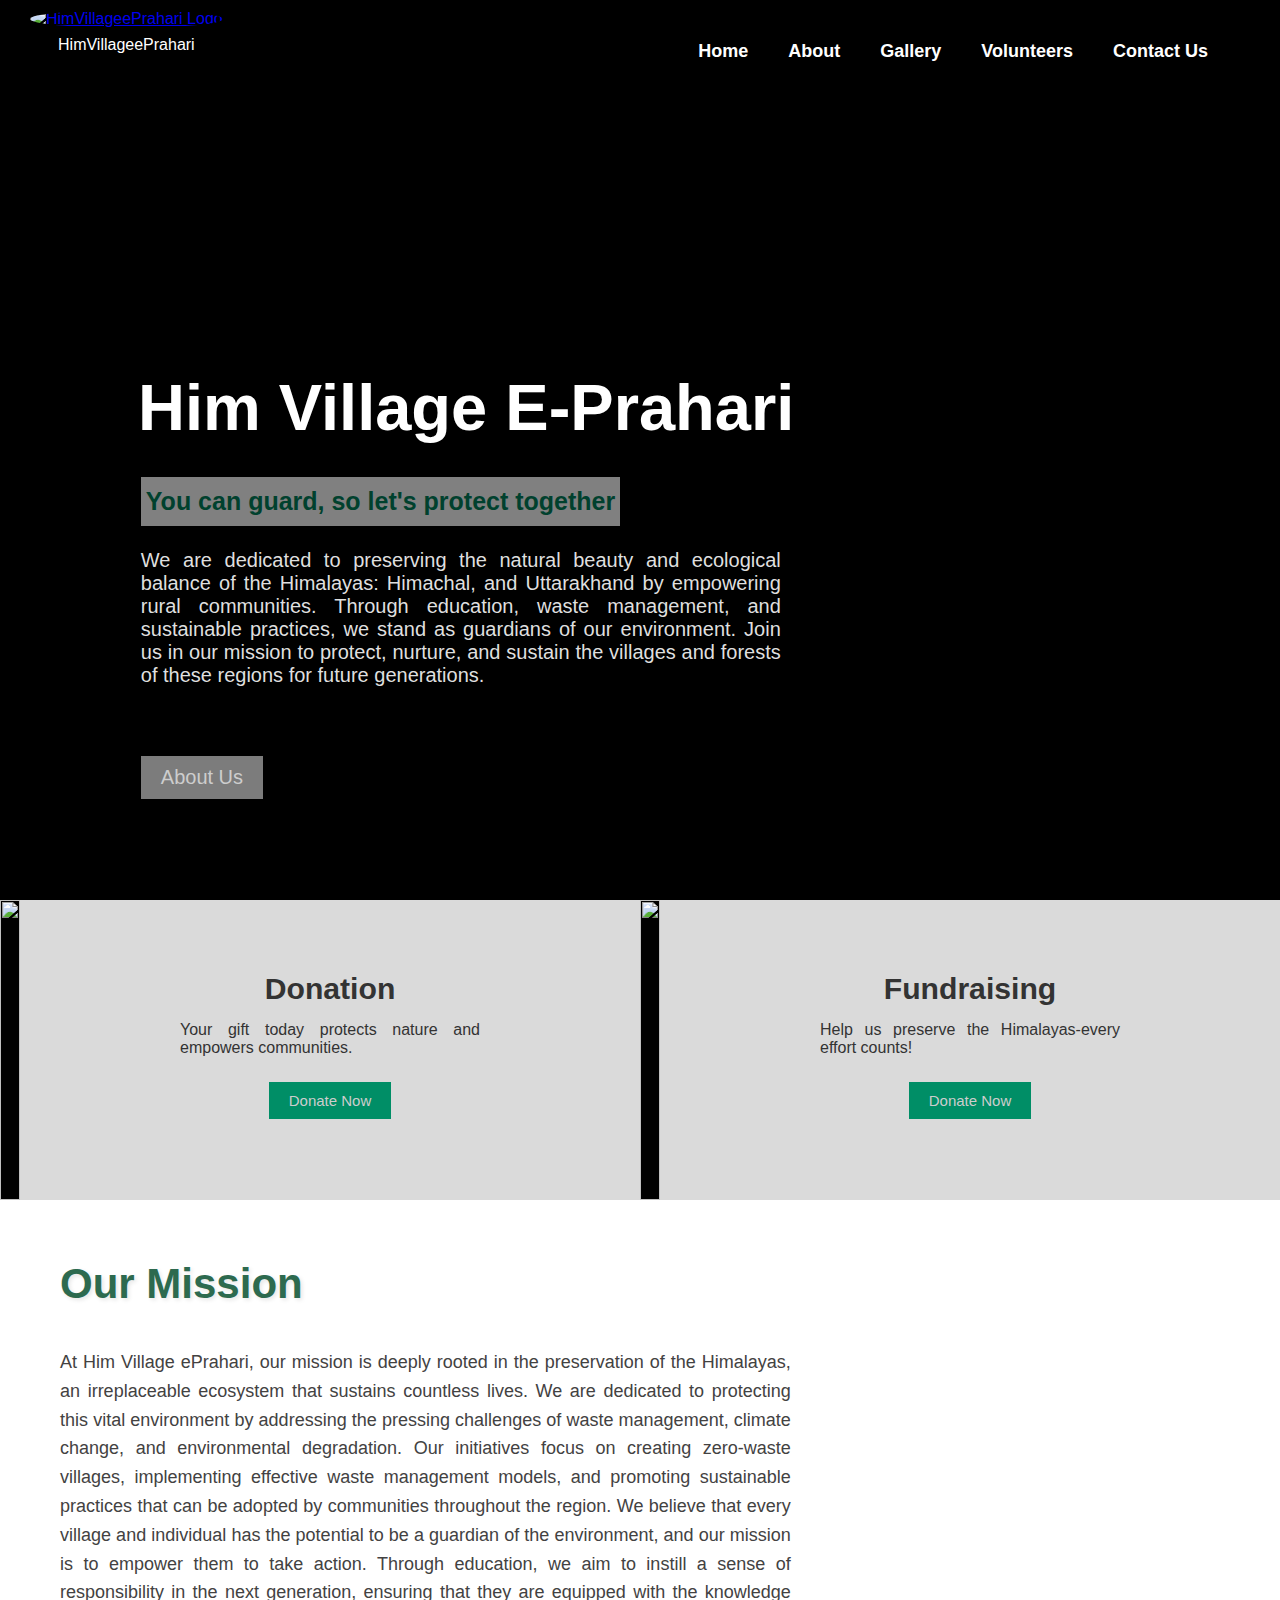
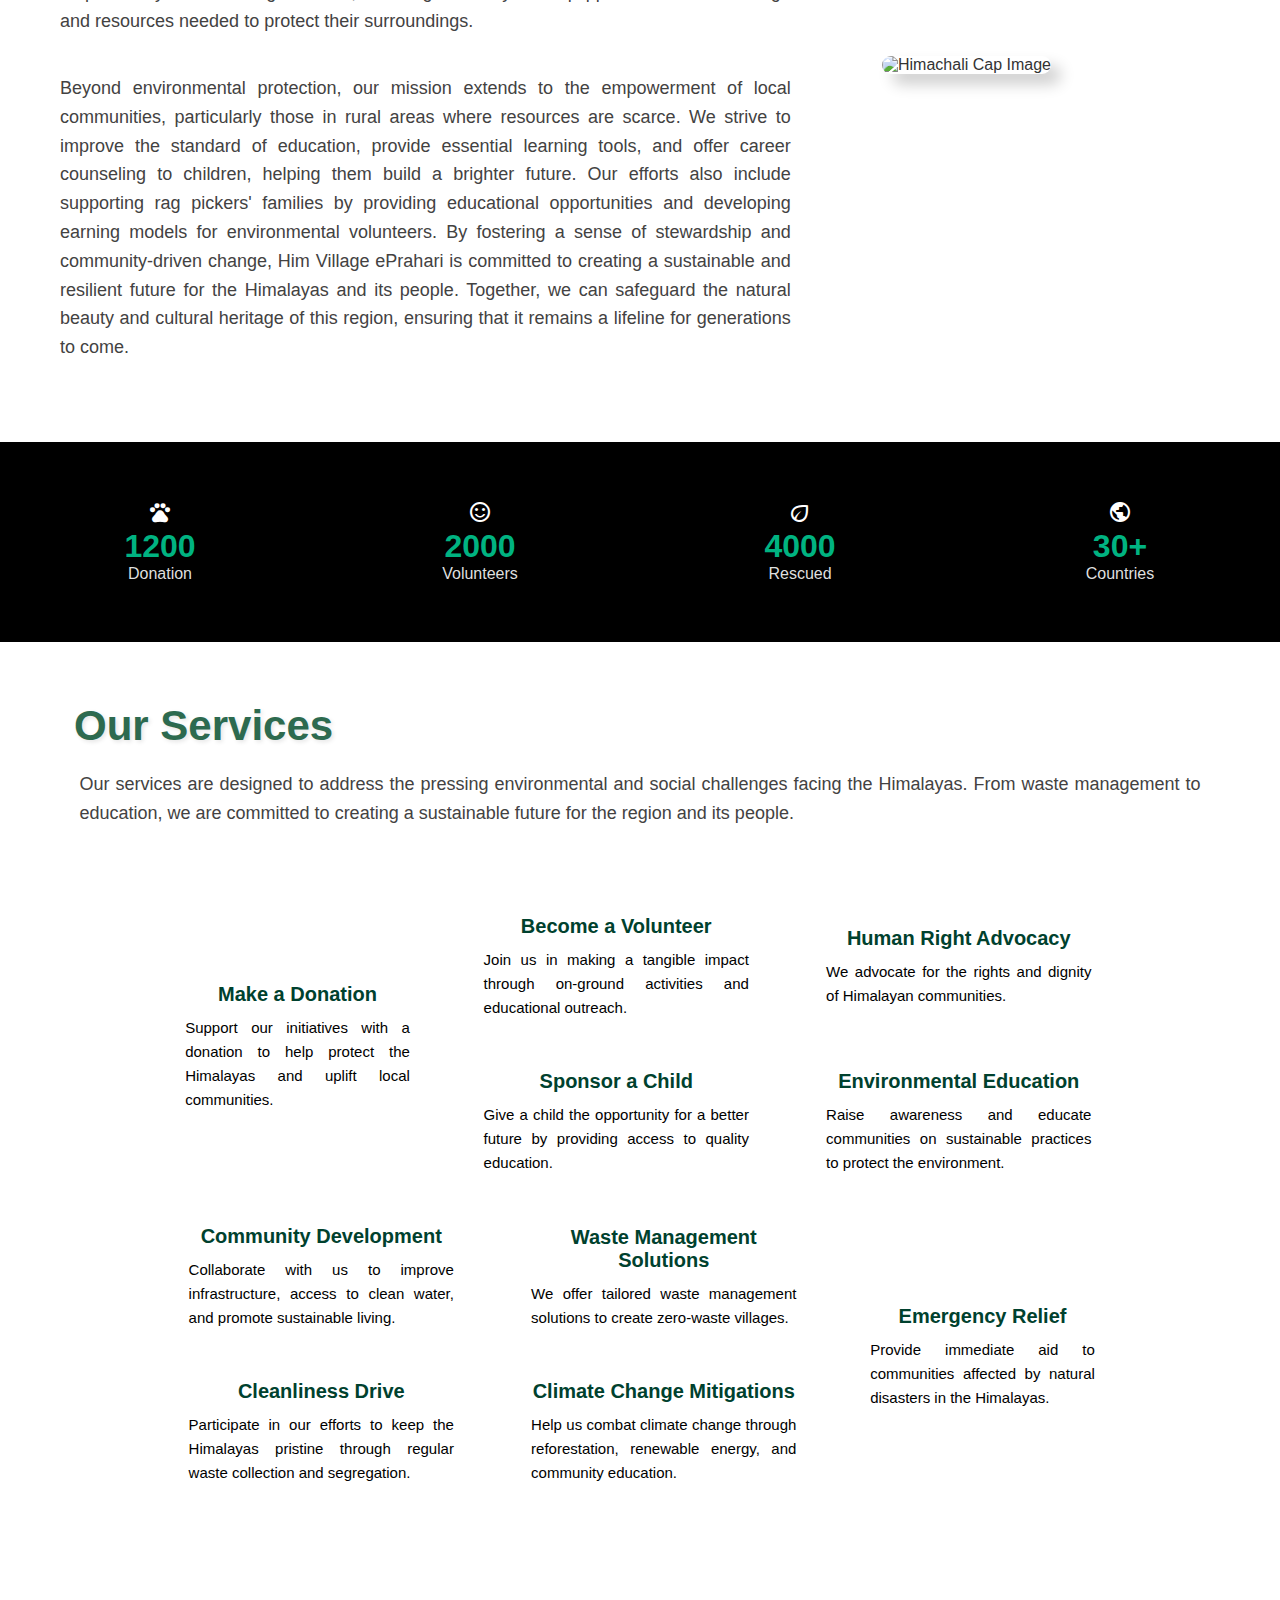
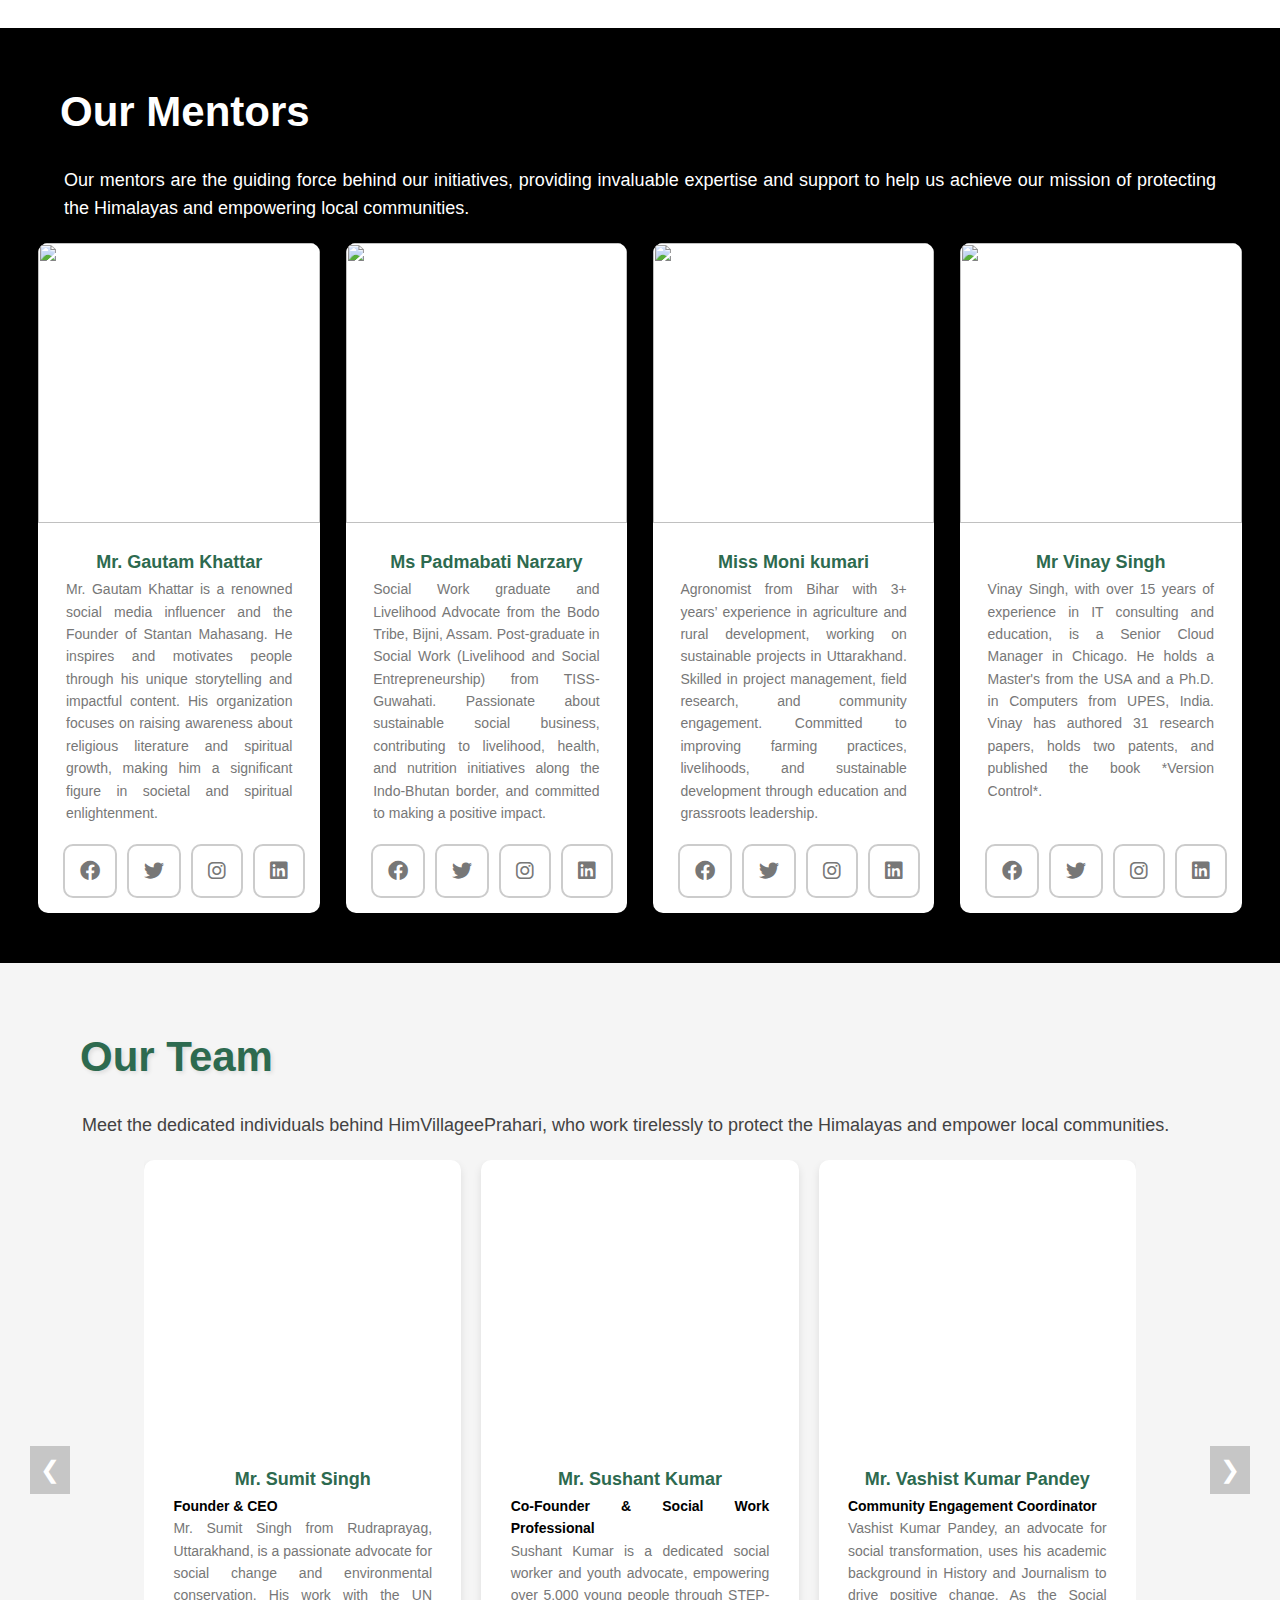
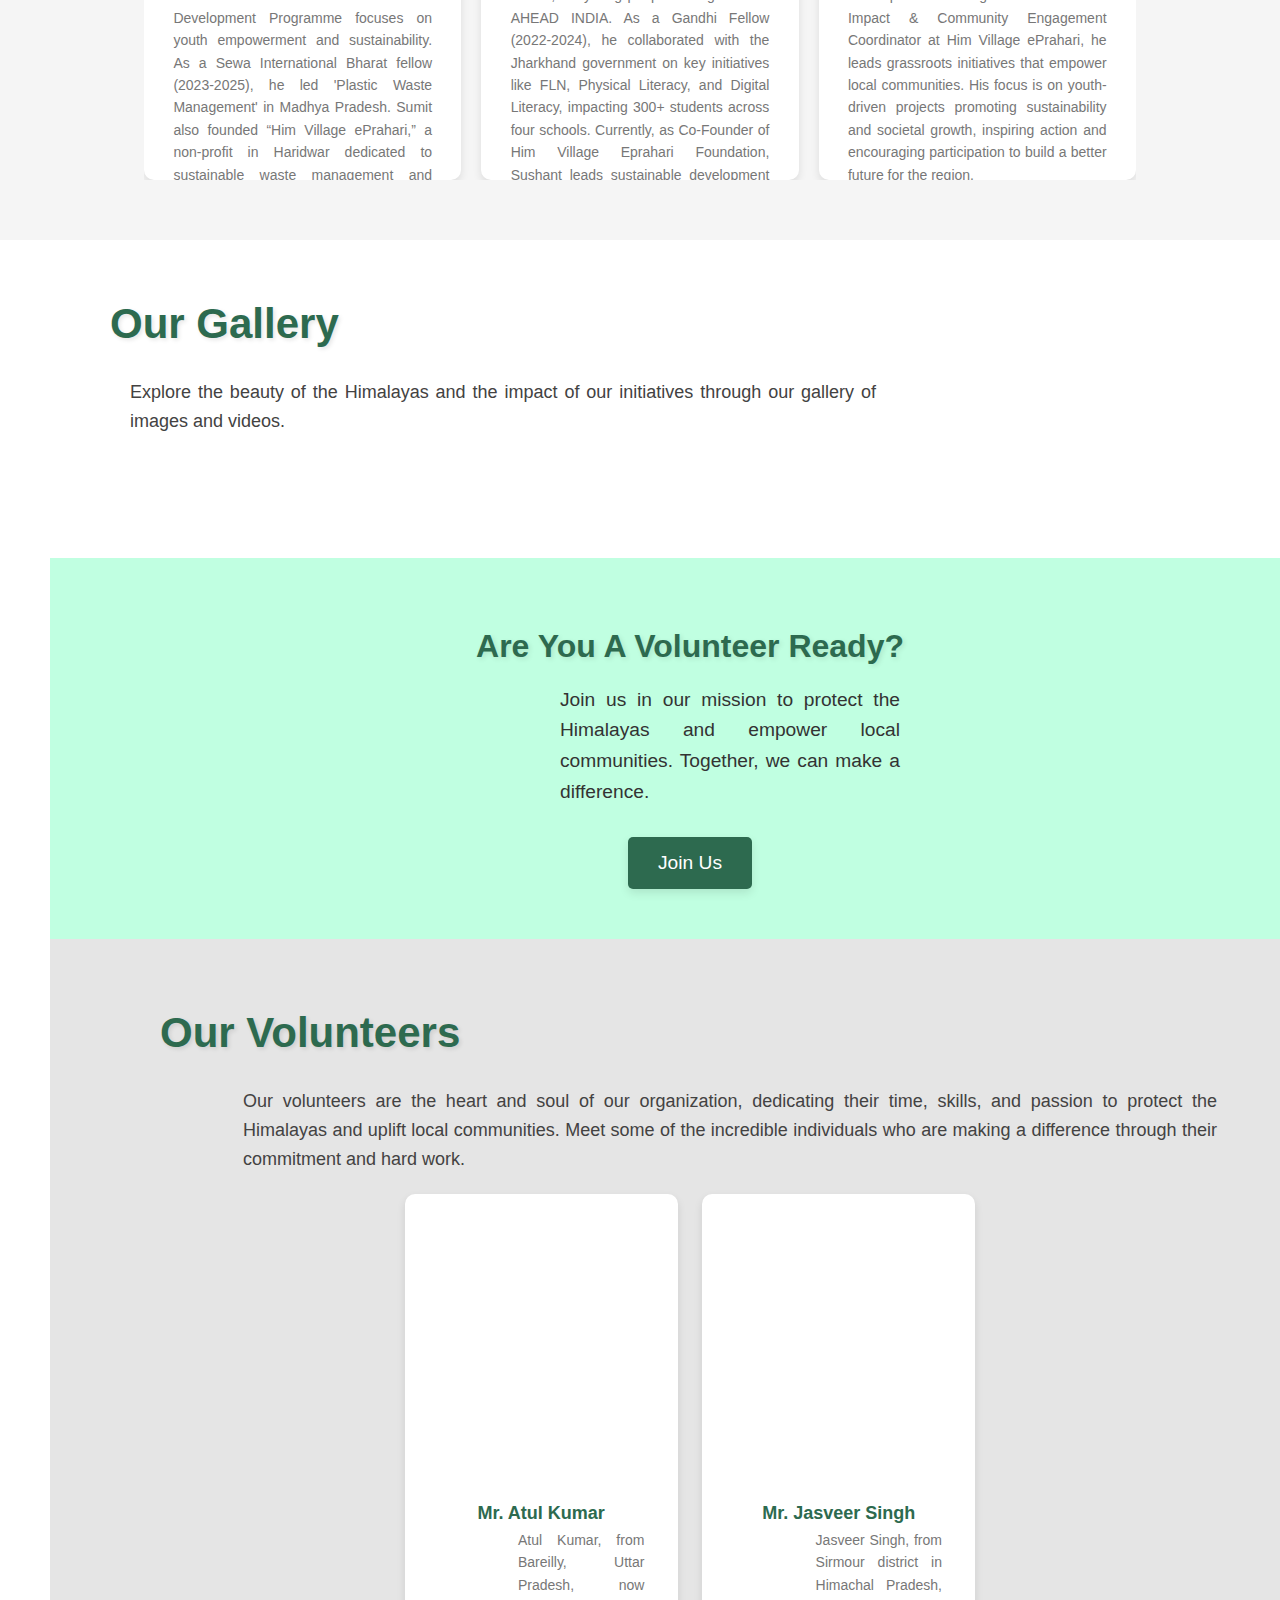
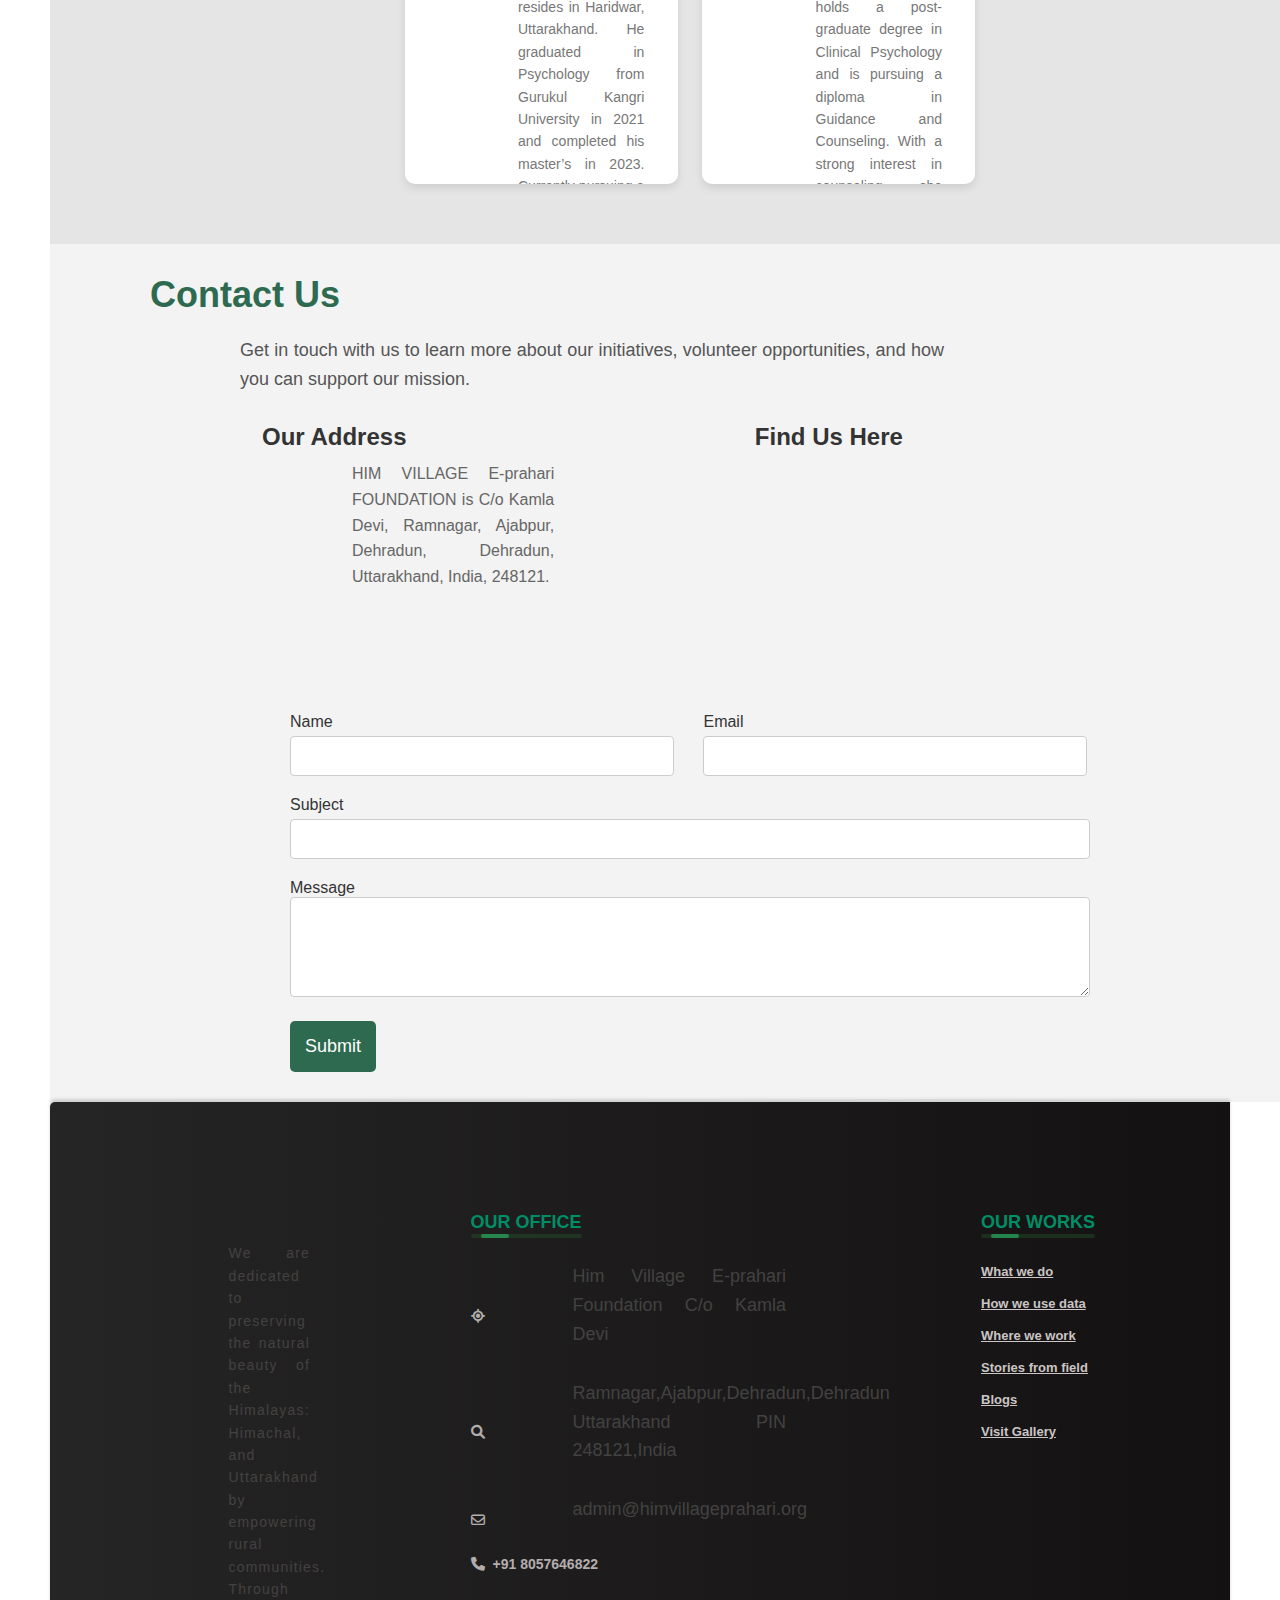
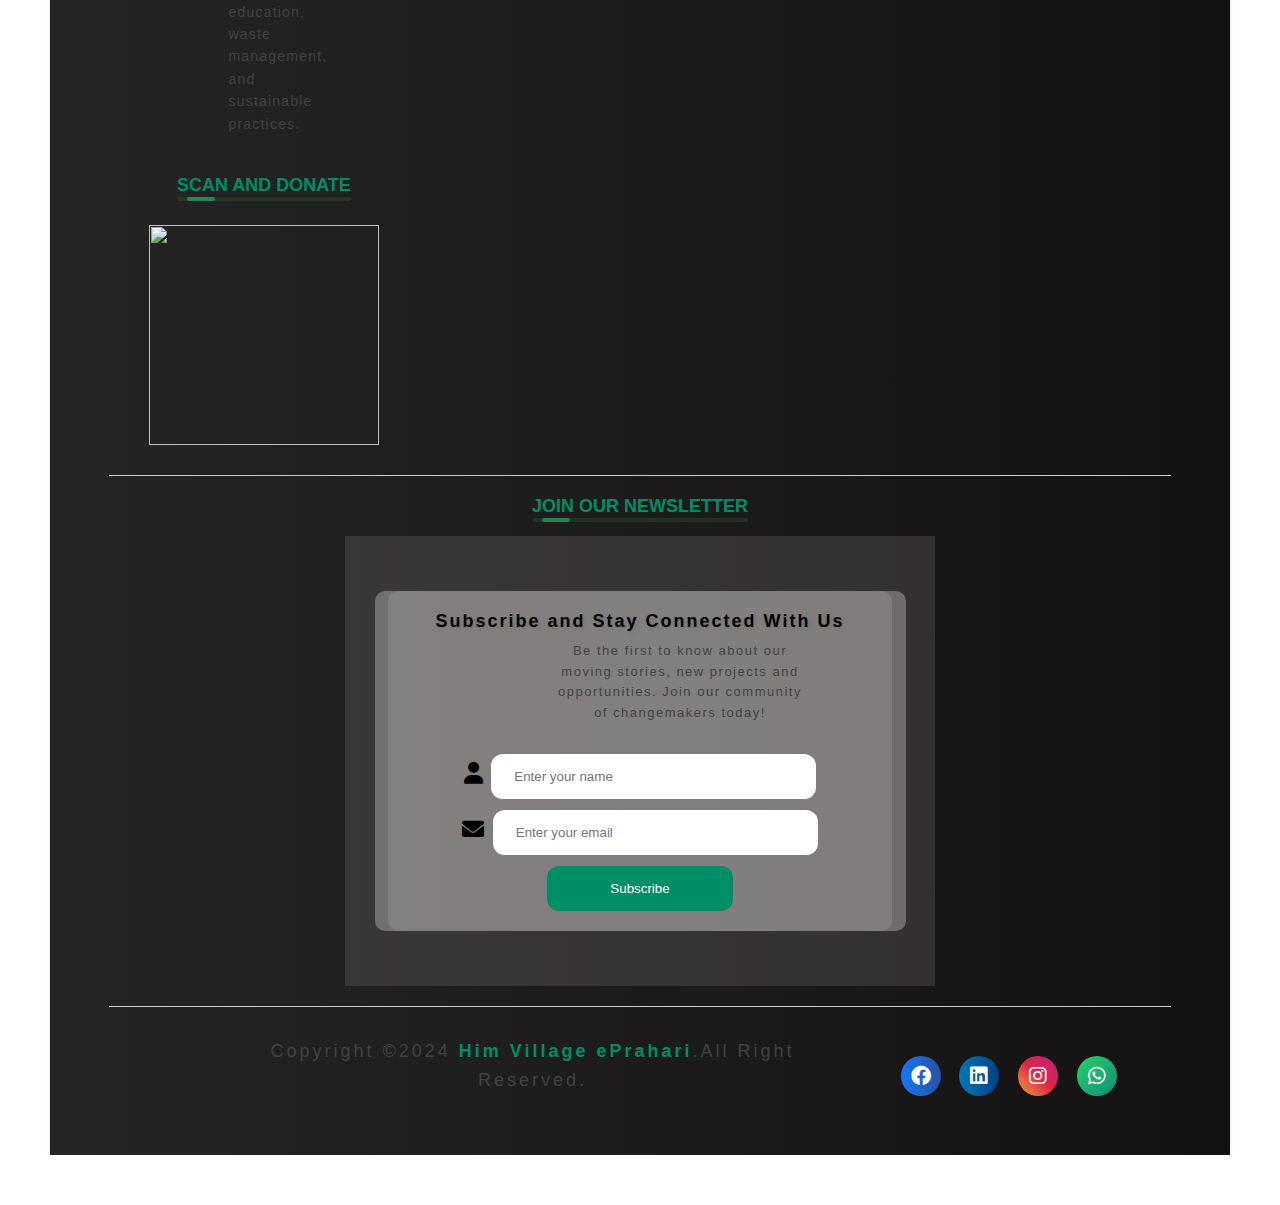
==== commit 4effc7ab: "Update index.html" ====
--- a/index.html
+++ b/index.html
@@ -409,99 +409,72 @@
 }
 </script>
 
-
-  <section class="section7">
-
-    <h2 id="gallery-heading">Our Gallery</h2>
+ <section class="section7">
+
+    <h2>Our Gallery</h2>
     <p>Explore the beauty of the Himalayas and the impact of our initiatives through our gallery of images and videos.</p>
 
-    <section class="photo-gallery">
-        <div class="gallery">
-            <div class="gallery-item">
-                <div class="hexagon">
-                    <img  src="gallery/g1.jpg" alt="Image 1">
-                </div>
-            </div>
-            <div class="gallery-item">
-                <div class="hexagon">
-                    <img  src="gallery/g2.jpg" alt="Image 2">
-                </div>
-            </div>
-            <div class="gallery-item">
-                <div class="hexagon">
-                    <img  src="gallery/g3.jpg" alt="Image 3">
-                </div>
-            </div>
-            <div class="gallery-item">
-                <div class="hexagon">
-                    <img  src="gallery/g4.jpg" alt="Image 4">
-                </div>
-            </div>
-            <div class="gallery-item">
-                <div class="hexagon">
-                    <img  src="gallery/g5.jpg" alt="Image 4">
-                </div>
-            </div>
-            <div class="gallery-item">
-                <div class="hexagon">
-                    <img  src="gallery/g6.jpg" alt="Image 4">
-                </div>
-            </div>
-            <div class="gallery-item">
-                <div class="hexagon">
-                    <img  src="gallery/g7.jpg" alt="Image 4">
-                </div>
-            </div>
-            <div class="gallery-item">
-                <div class="hexagon">
-                    <img  src="gallery/g8.jpg" alt="Image 4">
-                </div>
-            </div>
-            <div class="gallery-item">
-                <div class="hexagon">
-                    <img  src="gallery/g9.jpg" alt="Image 4">
-                </div>
-            </div>
-            <div class="gallery-item">
-                <div class="hexagon">
-                    <img  src="gallery/g10.jpg" alt="Image 4">
-                </div>
-            </div>
-            <div class="gallery-item">
-                <div class="hexagon">
-                    <img  src="gallery/g11.jpg" alt="Image 4">
-                </div>
-            </div>
-            <div class="gallery-item">
-                <div class="hexagon">
-                    <img  src="gallery/g12.jpg" alt="Image 4">
-                </div>
-            </div>
-            <div class="gallery-item">
-                <div class="hexagon">
-                    <img  src="gallery/g13.jpg" alt="Image 4">
-                </div>
-            </div>
-            <div class="gallery-item">
-                <div class="hexagon">
-                    <img  src="gallery/g14.jpg" alt="Image 4">
-                </div>
-            </div>
-            <div class="gallery-item">
-                <div class="hexagon">
-                    <img  src="gallery/g15.jpg" alt="Image 4">
-                </div>
-            </div>
-            <div class="gallery-item" id="gallery-img">
-                <div class="hexagon">
-                    <img src="gallery/g16.jpg" alt="Image 16">
-                </div>
-            </div>
-        </div>
-    </section>
-
-
-  </section>
+<!--- Flip on Y axis --->
+<section class="photo-gallery">
+  <div class="gallery">
+
+<div class = "dm-flip-card">
+   <div class = "dm-front-card">
+    </div>
+   <div class = "dm-back-card">
+    </div>
+  </div>
+  
+  <!--- Flip on X axis --->
+  
+  <div class = "dm-flip-card2">
+   <div class = "dm-front-card2">
+       </div>
+     <div class = "dm-back-card2">
+       </div>
+ </div>
+ <div class = "dm-flip-card3">
+  <div class = "dm-front-card3">
+      </div>
+    <div class = "dm-back-card3">
+      </div>
+</div>
+<div class = "dm-flip-card4">
+  <div class = "dm-front-card4">
+      </div>
+    <div class = "dm-back-card4">
+      </div>
+</div>
+
+
+<div class = "dm-flip-card5">
+  <div class = "dm-front-card5">
+      </div>
+    <div class = "dm-back-card5">
+      </div>
+</div>
+<div class = "dm-flip-card6">
+  <div class = "dm-front-card6">
+      </div>
+    <div class = "dm-back-card6">
+      </div>
+</div>
+<div class = "dm-flip-card7">
+  <div class = "dm-front-card7">
+      </div>
+    <div class = "dm-back-card7">
+      </div>
+</div>
+<div class = "dm-flip-card8">
+  <div class = "dm-front-card8">
+      </div>
+    <div class = "dm-back-card8">
+      </div>
+</div>
+</div>
+</section>
+
+
 
   <section class="section8">
     <div id="volunteer-ready">    
@@ -641,7 +614,7 @@
             <li><a href="">How we use data</a></li>
             <li><a href="">Where we work</a></li>
             <li><a href="">Stories from field</a></li>
-            <li><a href="">Blogs</a></li>
+            <li><a href="blog.html">Blogs</a></li>
             <li><a href="">Visit Gallery</a></li>
             </ul>
       </div>
